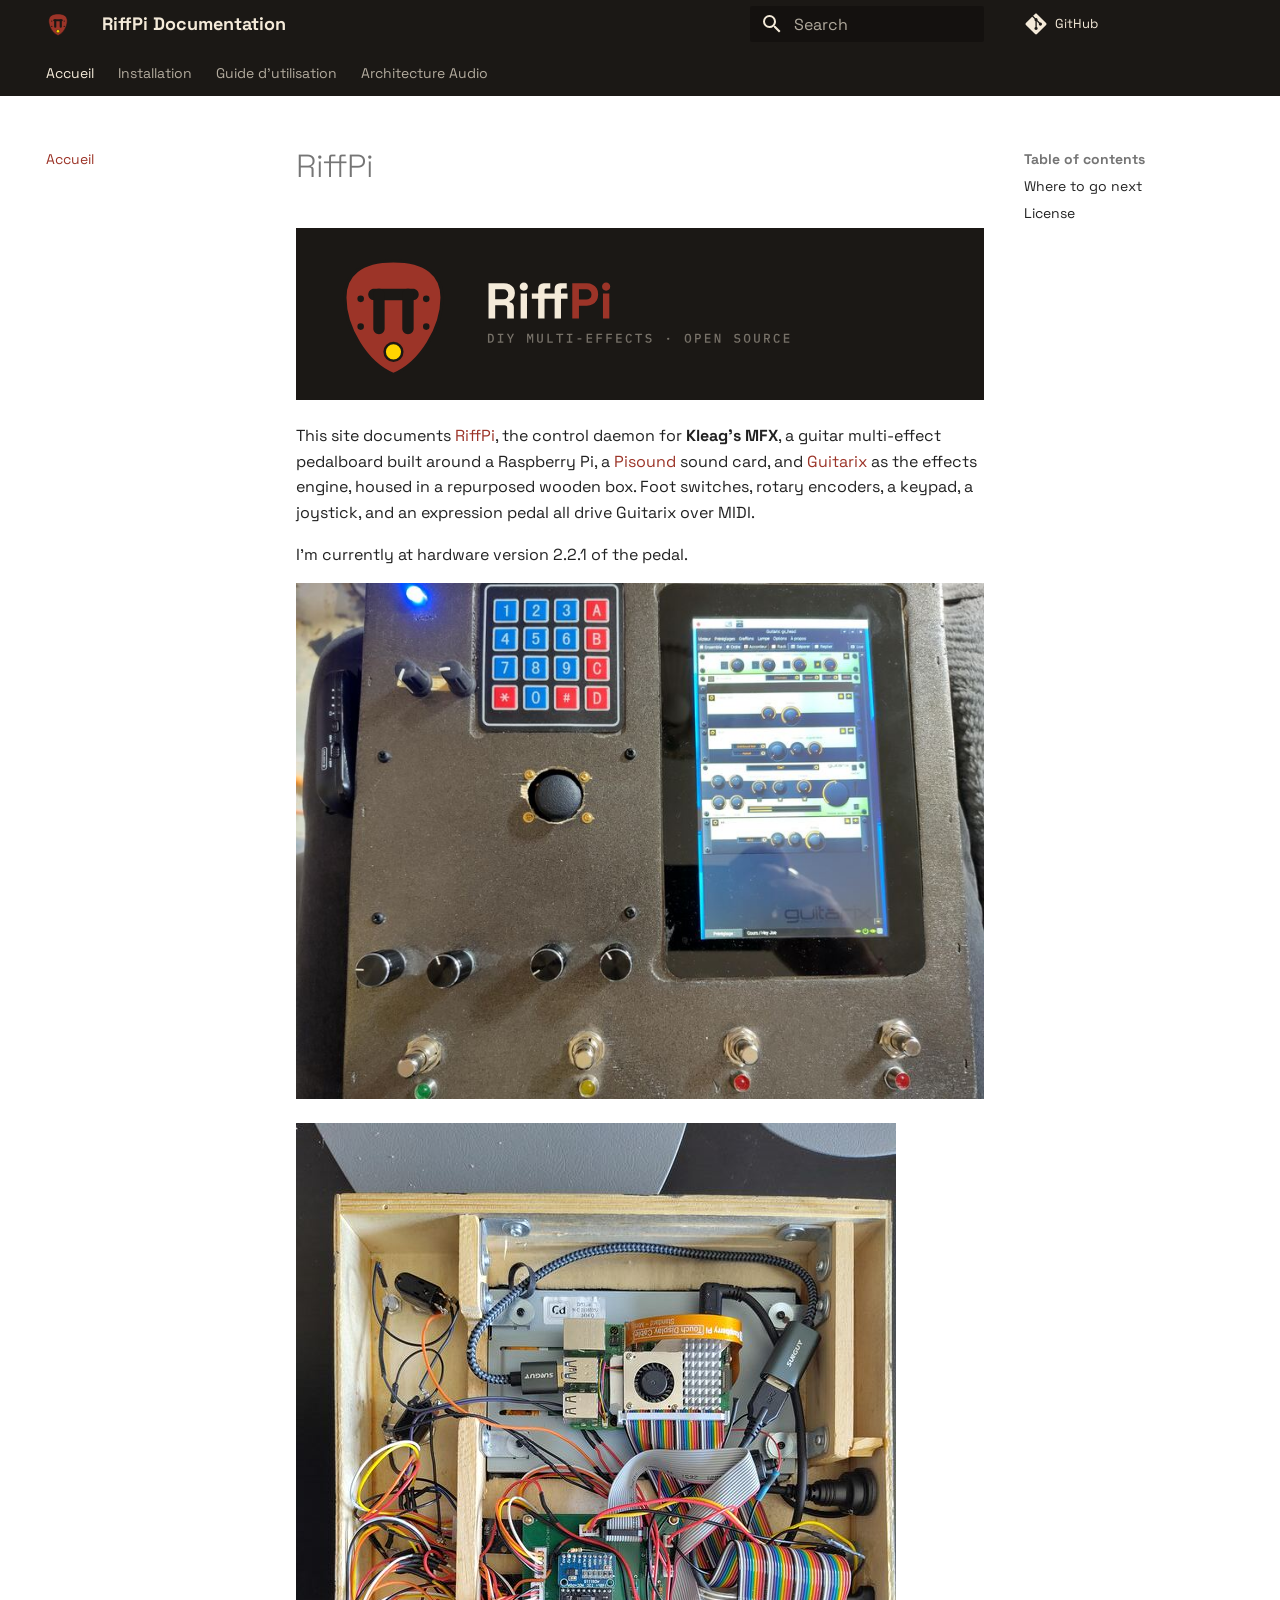
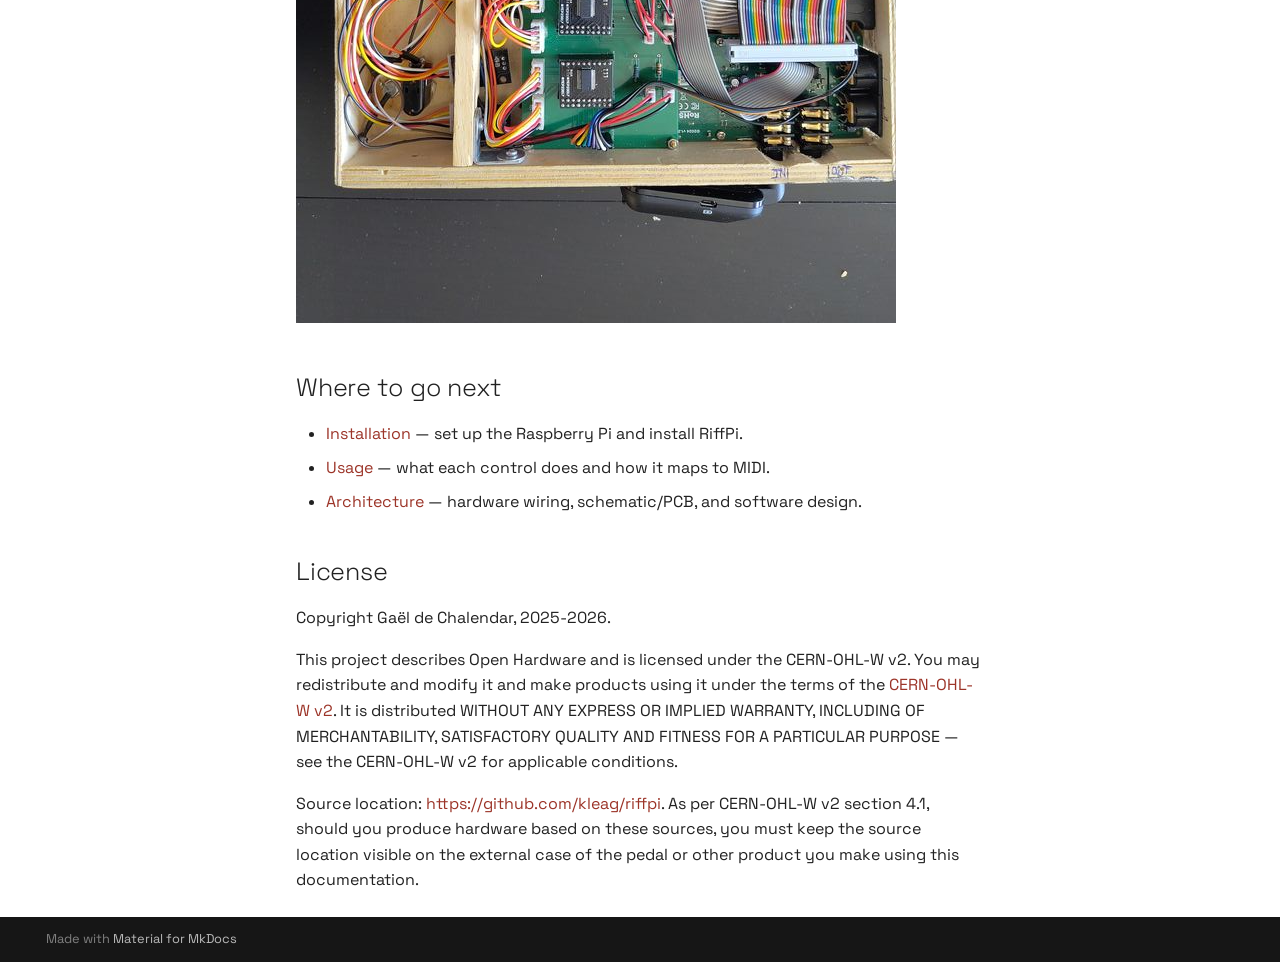
==== index.html @ 1d81d08c "Deployed a8dd62c with MkDocs version: 1.6.1" ====
<!doctype html>
<html lang="en" class="no-js">
  <head>
    
      <meta charset="utf-8">
      <meta name="viewport" content="width=device-width,initial-scale=1">
      
      
      
        <link rel="canonical" href="https://kleag.github.io/riffpi/">
      
      
      
        <link rel="next" href="installation/">
      
      
        
      
      
      <link rel="icon" href="images/favicon.png">
      <meta name="generator" content="mkdocs-1.6.1, mkdocs-material-9.7.7">
    
    
      
        <title>RiffPi Documentation</title>
      
    
    
      <link rel="stylesheet" href="assets/stylesheets/main.ec1eaa64.min.css">
      
        
        <link rel="stylesheet" href="assets/stylesheets/palette.ab4e12ef.min.css">
      
      


    
    
      
    
    
      
        
        
        <link rel="preconnect" href="https://fonts.gstatic.com" crossorigin>
        <link rel="stylesheet" href="https://fonts.googleapis.com/css?family=Space+Grotesk:300,300i,400,400i,700,700i%7CIBM+Plex+Mono:400,400i,700,700i&display=fallback">
        <style>:root{--md-text-font:"Space Grotesk";--md-code-font:"IBM Plex Mono"}</style>
      
    
    
      <link rel="stylesheet" href="stylesheets/extra.css">
    
    <script>__md_scope=new URL(".",location),__md_hash=e=>[...e].reduce(((e,_)=>(e<<5)-e+_.charCodeAt(0)),0),__md_get=(e,_=localStorage,t=__md_scope)=>JSON.parse(_.getItem(t.pathname+"."+e)),__md_set=(e,_,t=localStorage,a=__md_scope)=>{try{t.setItem(a.pathname+"."+e,JSON.stringify(_))}catch(e){}}</script>
    
      

    
    
  </head>
  
  
    
    
    
    
    
    <body dir="ltr" data-md-color-scheme="default" data-md-color-primary="black" data-md-color-accent="red">
  
    
    <input class="md-toggle" data-md-toggle="drawer" type="checkbox" id="__drawer" autocomplete="off">
    <input class="md-toggle" data-md-toggle="search" type="checkbox" id="__search" autocomplete="off">
    <label class="md-overlay" for="__drawer"></label>
    <div data-md-component="skip">
      
        
        <a href="#riffpi" class="md-skip">
          Skip to content
        </a>
      
    </div>
    <div data-md-component="announce">
      
    </div>
    
    
      

<header class="md-header" data-md-component="header">
  <nav class="md-header__inner md-grid" aria-label="Header">
    <a href="." title="RiffPi Documentation" class="md-header__button md-logo" aria-label="RiffPi Documentation" data-md-component="logo">
      
  <img src="images/riffpi-mark.svg" alt="logo">

    </a>
    <label class="md-header__button md-icon" for="__drawer">
      
      <svg xmlns="http://www.w3.org/2000/svg" viewBox="0 0 24 24"><path d="M3 6h18v2H3zm0 5h18v2H3zm0 5h18v2H3z"/></svg>
    </label>
    <div class="md-header__title" data-md-component="header-title">
      <div class="md-header__ellipsis">
        <div class="md-header__topic">
          <span class="md-ellipsis">
            RiffPi Documentation
          </span>
        </div>
        <div class="md-header__topic" data-md-component="header-topic">
          <span class="md-ellipsis">
            
              Accueil
            
          </span>
        </div>
      </div>
    </div>
    
      
    
    
    
    
      
      
        <label class="md-header__button md-icon" for="__search">
          
          <svg xmlns="http://www.w3.org/2000/svg" viewBox="0 0 24 24"><path d="M9.5 3A6.5 6.5 0 0 1 16 9.5c0 1.61-.59 3.09-1.56 4.23l.27.27h.79l5 5-1.5 1.5-5-5v-.79l-.27-.27A6.52 6.52 0 0 1 9.5 16 6.5 6.5 0 0 1 3 9.5 6.5 6.5 0 0 1 9.5 3m0 2C7 5 5 7 5 9.5S7 14 9.5 14 14 12 14 9.5 12 5 9.5 5"/></svg>
        </label>
        <div class="md-search" data-md-component="search" role="dialog">
  <label class="md-search__overlay" for="__search"></label>
  <div class="md-search__inner" role="search">
    <form class="md-search__form" name="search">
      <input type="text" class="md-search__input" name="query" aria-label="Search" placeholder="Search" autocapitalize="off" autocorrect="off" autocomplete="off" spellcheck="false" data-md-component="search-query" required>
      <label class="md-search__icon md-icon" for="__search">
        
        <svg xmlns="http://www.w3.org/2000/svg" viewBox="0 0 24 24"><path d="M9.5 3A6.5 6.5 0 0 1 16 9.5c0 1.61-.59 3.09-1.56 4.23l.27.27h.79l5 5-1.5 1.5-5-5v-.79l-.27-.27A6.52 6.52 0 0 1 9.5 16 6.5 6.5 0 0 1 3 9.5 6.5 6.5 0 0 1 9.5 3m0 2C7 5 5 7 5 9.5S7 14 9.5 14 14 12 14 9.5 12 5 9.5 5"/></svg>
        
        <svg xmlns="http://www.w3.org/2000/svg" viewBox="0 0 24 24"><path d="M20 11v2H8l5.5 5.5-1.42 1.42L4.16 12l7.92-7.92L13.5 5.5 8 11z"/></svg>
      </label>
      <nav class="md-search__options" aria-label="Search">
        
        <button type="reset" class="md-search__icon md-icon" title="Clear" aria-label="Clear" tabindex="-1">
          
          <svg xmlns="http://www.w3.org/2000/svg" viewBox="0 0 24 24"><path d="M19 6.41 17.59 5 12 10.59 6.41 5 5 6.41 10.59 12 5 17.59 6.41 19 12 13.41 17.59 19 19 17.59 13.41 12z"/></svg>
        </button>
      </nav>
      
    </form>
    <div class="md-search__output">
      <div class="md-search__scrollwrap" tabindex="0" data-md-scrollfix>
        <div class="md-search-result" data-md-component="search-result">
          <div class="md-search-result__meta">
            Initializing search
          </div>
          <ol class="md-search-result__list" role="presentation"></ol>
        </div>
      </div>
    </div>
  </div>
</div>
      
    
    
      <div class="md-header__source">
        <a href="https://github.com/kleag/riffpi" title="Go to repository" class="md-source" data-md-component="source">
  <div class="md-source__icon md-icon">
    
    <svg xmlns="http://www.w3.org/2000/svg" viewBox="0 0 448 512"><!--! Font Awesome Free 7.1.0 by @fontawesome - https://fontawesome.com License - https://fontawesome.com/license/free (Icons: CC BY 4.0, Fonts: SIL OFL 1.1, Code: MIT License) Copyright 2025 Fonticons, Inc.--><path d="M439.6 236.1 244 40.5c-5.4-5.5-12.8-8.5-20.4-8.5s-15 3-20.4 8.4L162.5 81l51.5 51.5c27.1-9.1 52.7 16.8 43.4 43.7l49.7 49.7c34.2-11.8 61.2 31 35.5 56.7-26.5 26.5-70.2-2.9-56-37.3L240.3 199v121.9c25.3 12.5 22.3 41.8 9.1 55-6.4 6.4-15.2 10.1-24.3 10.1s-17.8-3.6-24.3-10.1c-17.6-17.6-11.1-46.9 11.2-56v-123c-20.8-8.5-24.6-30.7-18.6-45L142.6 101 8.5 235.1C3 240.6 0 247.9 0 255.5s3 15 8.5 20.4l195.6 195.7c5.4 5.4 12.7 8.4 20.4 8.4s15-3 20.4-8.4l194.7-194.7c5.4-5.4 8.4-12.8 8.4-20.4s-3-15-8.4-20.4"/></svg>
  </div>
  <div class="md-source__repository">
    GitHub
  </div>
</a>
      </div>
    
  </nav>
  
</header>
    
    <div class="md-container" data-md-component="container">
      
      
        
          
            
<nav class="md-tabs" aria-label="Tabs" data-md-component="tabs">
  <div class="md-grid">
    <ul class="md-tabs__list">
      
        
  
  
  
    
  
  
    <li class="md-tabs__item md-tabs__item--active">
      <a href="." class="md-tabs__link">
        
  
  
    
  
  Accueil

      </a>
    </li>
  

      
        
  
  
  
  
    <li class="md-tabs__item">
      <a href="installation/" class="md-tabs__link">
        
  
  
    
  
  Installation

      </a>
    </li>
  

      
        
  
  
  
  
    <li class="md-tabs__item">
      <a href="usage/" class="md-tabs__link">
        
  
  
    
  
  Guide d'utilisation

      </a>
    </li>
  

      
        
  
  
  
  
    <li class="md-tabs__item">
      <a href="architecture/" class="md-tabs__link">
        
  
  
    
  
  Architecture Audio

      </a>
    </li>
  

      
    </ul>
  </div>
</nav>
          
        
      
      <main class="md-main" data-md-component="main">
        <div class="md-main__inner md-grid">
          
            
              
              <div class="md-sidebar md-sidebar--primary" data-md-component="sidebar" data-md-type="navigation" >
                <div class="md-sidebar__scrollwrap">
                  <div class="md-sidebar__inner">
                    


  


<nav class="md-nav md-nav--primary md-nav--lifted" aria-label="Navigation" data-md-level="0">
  <label class="md-nav__title" for="__drawer">
    <a href="." title="RiffPi Documentation" class="md-nav__button md-logo" aria-label="RiffPi Documentation" data-md-component="logo">
      
  <img src="images/riffpi-mark.svg" alt="logo">

    </a>
    RiffPi Documentation
  </label>
  
    <div class="md-nav__source">
      <a href="https://github.com/kleag/riffpi" title="Go to repository" class="md-source" data-md-component="source">
  <div class="md-source__icon md-icon">
    
    <svg xmlns="http://www.w3.org/2000/svg" viewBox="0 0 448 512"><!--! Font Awesome Free 7.1.0 by @fontawesome - https://fontawesome.com License - https://fontawesome.com/license/free (Icons: CC BY 4.0, Fonts: SIL OFL 1.1, Code: MIT License) Copyright 2025 Fonticons, Inc.--><path d="M439.6 236.1 244 40.5c-5.4-5.5-12.8-8.5-20.4-8.5s-15 3-20.4 8.4L162.5 81l51.5 51.5c27.1-9.1 52.7 16.8 43.4 43.7l49.7 49.7c34.2-11.8 61.2 31 35.5 56.7-26.5 26.5-70.2-2.9-56-37.3L240.3 199v121.9c25.3 12.5 22.3 41.8 9.1 55-6.4 6.4-15.2 10.1-24.3 10.1s-17.8-3.6-24.3-10.1c-17.6-17.6-11.1-46.9 11.2-56v-123c-20.8-8.5-24.6-30.7-18.6-45L142.6 101 8.5 235.1C3 240.6 0 247.9 0 255.5s3 15 8.5 20.4l195.6 195.7c5.4 5.4 12.7 8.4 20.4 8.4s15-3 20.4-8.4l194.7-194.7c5.4-5.4 8.4-12.8 8.4-20.4s-3-15-8.4-20.4"/></svg>
  </div>
  <div class="md-source__repository">
    GitHub
  </div>
</a>
    </div>
  
  <ul class="md-nav__list" data-md-scrollfix>
    
      
      
  
  
    
  
  
  
    <li class="md-nav__item md-nav__item--active">
      
      <input class="md-nav__toggle md-toggle" type="checkbox" id="__toc">
      
      
        
      
      
        <label class="md-nav__link md-nav__link--active" for="__toc">
          
  
  
  <span class="md-ellipsis">
    
  
    Accueil
  

    
  </span>
  
  

          <span class="md-nav__icon md-icon"></span>
        </label>
      
      <a href="." class="md-nav__link md-nav__link--active">
        
  
  
  <span class="md-ellipsis">
    
  
    Accueil
  

    
  </span>
  
  

      </a>
      
        

<nav class="md-nav md-nav--secondary" aria-label="Table of contents">
  
  
  
    
  
  
    <label class="md-nav__title" for="__toc">
      <span class="md-nav__icon md-icon"></span>
      Table of contents
    </label>
    <ul class="md-nav__list" data-md-component="toc" data-md-scrollfix>
      
        <li class="md-nav__item">
  <a href="#where-to-go-next" class="md-nav__link">
    <span class="md-ellipsis">
      
        Where to go next
      
    </span>
  </a>
  
</li>
      
        <li class="md-nav__item">
  <a href="#license" class="md-nav__link">
    <span class="md-ellipsis">
      
        License
      
    </span>
  </a>
  
</li>
      
    </ul>
  
</nav>
      
    </li>
  

    
      
      
  
  
  
  
    <li class="md-nav__item">
      <a href="installation/" class="md-nav__link">
        
  
  
  <span class="md-ellipsis">
    
  
    Installation
  

    
  </span>
  
  

      </a>
    </li>
  

    
      
      
  
  
  
  
    <li class="md-nav__item">
      <a href="usage/" class="md-nav__link">
        
  
  
  <span class="md-ellipsis">
    
  
    Guide d'utilisation
  

    
  </span>
  
  

      </a>
    </li>
  

    
      
      
  
  
  
  
    <li class="md-nav__item">
      <a href="architecture/" class="md-nav__link">
        
  
  
  <span class="md-ellipsis">
    
  
    Architecture Audio
  

    
  </span>
  
  

      </a>
    </li>
  

    
  </ul>
</nav>
                  </div>
                </div>
              </div>
            
            
              
              <div class="md-sidebar md-sidebar--secondary" data-md-component="sidebar" data-md-type="toc" >
                <div class="md-sidebar__scrollwrap">
                  <div class="md-sidebar__inner">
                    

<nav class="md-nav md-nav--secondary" aria-label="Table of contents">
  
  
  
    
  
  
    <label class="md-nav__title" for="__toc">
      <span class="md-nav__icon md-icon"></span>
      Table of contents
    </label>
    <ul class="md-nav__list" data-md-component="toc" data-md-scrollfix>
      
        <li class="md-nav__item">
  <a href="#where-to-go-next" class="md-nav__link">
    <span class="md-ellipsis">
      
        Where to go next
      
    </span>
  </a>
  
</li>
      
        <li class="md-nav__item">
  <a href="#license" class="md-nav__link">
    <span class="md-ellipsis">
      
        License
      
    </span>
  </a>
  
</li>
      
    </ul>
  
</nav>
                  </div>
                </div>
              </div>
            
          
          
            <div class="md-content" data-md-component="content">
              
              <article class="md-content__inner md-typeset">
                
                  


  
  


<h1 id="riffpi">RiffPi</h1>
<p><img alt="RiffPi" src="images/riffpi-banner.svg" /></p>
<p>This site documents <a href="https://github.com/kleag/riffpi">RiffPi</a>, the control daemon for
<strong>Kleag's MFX</strong>, a guitar multi-effect pedalboard built around a Raspberry Pi, a
<a href="https://blokas.io/pisound/">Pisound</a> sound card, and <a href="https://guitarix.org/">Guitarix</a> as the
effects engine, housed in a repurposed wooden box. Foot switches, rotary encoders, a keypad, a
joystick, and an expression pedal all drive Guitarix over MIDI.</p>
<p>I'm currently at hardware version 2.2.1 of the pedal.</p>
<p><img alt="The Multieffect pedal running" src="images/img3.jpg" /></p>
<p><img alt="The interior of the Multieffect pedal" src="images/img2.jpg" /></p>
<h2 id="where-to-go-next">Where to go next</h2>
<ul>
<li><a href="installation/">Installation</a> — set up the Raspberry Pi and install RiffPi.</li>
<li><a href="usage/">Usage</a> — what each control does and how it maps to MIDI.</li>
<li><a href="architecture/">Architecture</a> — hardware wiring, schematic/PCB, and software design.</li>
</ul>
<h2 id="license">License</h2>
<p>Copyright Gaël de Chalendar, 2025-2026.</p>
<p>This project describes Open Hardware and is licensed under the CERN-OHL-W v2. You may
redistribute and modify it and make products using it under the terms of the
<a href="https://cern.ch/cern-ohl">CERN-OHL-W v2</a>. It is distributed WITHOUT ANY EXPRESS OR IMPLIED
WARRANTY, INCLUDING OF MERCHANTABILITY, SATISFACTORY QUALITY AND FITNESS FOR A PARTICULAR
PURPOSE — see the CERN-OHL-W v2 for applicable conditions.</p>
<p>Source location: <a href="https://github.com/kleag/riffpi">https://github.com/kleag/riffpi</a>. As per CERN-OHL-W v2 section 4.1, should
you produce hardware based on these sources, you must keep the source location visible on the
external case of the pedal or other product you make using this documentation.</p>












                
              </article>
            </div>
          
          
<script>var target=document.getElementById(location.hash.slice(1));target&&target.name&&(target.checked=target.name.startsWith("__tabbed_"))</script>
        </div>
        
      </main>
      
        <footer class="md-footer">
  
  <div class="md-footer-meta md-typeset">
    <div class="md-footer-meta__inner md-grid">
      <div class="md-copyright">
  
  
    Made with
    <a href="https://squidfunk.github.io/mkdocs-material/" target="_blank" rel="noopener">
      Material for MkDocs
    </a>
  
</div>
      
    </div>
  </div>
</footer>
      
    </div>
    <div class="md-dialog" data-md-component="dialog">
      <div class="md-dialog__inner md-typeset"></div>
    </div>
    
    
    
      
      
      <script id="__config" type="application/json">{"annotate": null, "base": ".", "features": ["navigation.tabs", "content.code.copy"], "search": "assets/javascripts/workers/search.2c215733.min.js", "tags": null, "translations": {"clipboard.copied": "Copied to clipboard", "clipboard.copy": "Copy to clipboard", "search.result.more.one": "1 more on this page", "search.result.more.other": "# more on this page", "search.result.none": "No matching documents", "search.result.one": "1 matching document", "search.result.other": "# matching documents", "search.result.placeholder": "Type to start searching", "search.result.term.missing": "Missing", "select.version": "Select version"}, "version": null}</script>
    
    
      <script src="assets/javascripts/bundle.d7400e89.min.js"></script>
      
    
  </body>
</html>
---- assets/stylesheets/main.ec1eaa64.min.css ----
@charset "UTF-8";html{-webkit-text-size-adjust:none;-moz-text-size-adjust:none;text-size-adjust:none;box-sizing:border-box}*,:after,:before{box-sizing:inherit}@media (prefers-reduced-motion){*,:after,:before{transition:none!important}}body{margin:0}a,button,input,label{-webkit-tap-highlight-color:transparent}a{color:inherit;text-decoration:none}hr{border:0;box-sizing:initial;display:block;height:.05rem;overflow:visible;padding:0}small{font-size:80%}sub,sup{line-height:1em}img{border-style:none}table{border-collapse:initial;border-spacing:0}td,th{font-weight:400;vertical-align:top}button{background:#0000;border:0;font-family:inherit;font-size:inherit;margin:0;padding:0}input{border:0;outline:none}:root{--md-primary-fg-color:#4051b5;--md-primary-fg-color--light:#5d6cc0;--md-primary-fg-color--dark:#303fa1;--md-primary-bg-color:#fff;--md-primary-bg-color--light:#ffffffb3;--md-accent-fg-color:#526cfe;--md-accent-fg-color--transparent:#526cfe1a;--md-accent-bg-color:#fff;--md-accent-bg-color--light:#ffffffb3}[data-md-color-scheme=default]{color-scheme:light}[data-md-color-scheme=default] img[src$="#gh-dark-mode-only"],[data-md-color-scheme=default] img[src$="#only-dark"]{display:none}:root,[data-md-color-scheme=default]{--md-hue:225deg;--md-default-fg-color:#000000de;--md-default-fg-color--light:#0000008a;--md-default-fg-color--lighter:#00000052;--md-default-fg-color--lightest:#00000012;--md-default-bg-color:#fff;--md-default-bg-color--light:#ffffffb3;--md-default-bg-color--lighter:#ffffff4d;--md-default-bg-color--lightest:#ffffff1f;--md-code-fg-color:#36464e;--md-code-bg-color:#f5f5f5;--md-code-bg-color--light:#f5f5f5b3;--md-code-bg-color--lighter:#f5f5f54d;--md-code-hl-color:#4287ff;--md-code-hl-color--light:#4287ff1a;--md-code-hl-number-color:#d52a2a;--md-code-hl-special-color:#db1457;--md-code-hl-function-color:#a846b9;--md-code-hl-constant-color:#6e59d9;--md-code-hl-keyword-color:#3f6ec6;--md-code-hl-string-color:#1c7d4d;--md-code-hl-name-color:var(--md-code-fg-color);--md-code-hl-operator-color:var(--md-default-fg-color--light);--md-code-hl-punctuation-color:var(--md-default-fg-color--light);--md-code-hl-comment-color:var(--md-default-fg-color--light);--md-code-hl-generic-color:var(--md-default-fg-color--light);--md-code-hl-variable-color:var(--md-default-fg-color--light);--md-typeset-color:var(--md-default-fg-color);--md-typeset-a-color:var(--md-primary-fg-color);--md-typeset-del-color:#f5503d26;--md-typeset-ins-color:#0bd57026;--md-typeset-kbd-color:#fafafa;--md-typeset-kbd-accent-color:#fff;--md-typeset-kbd-border-color:#b8b8b8;--md-typeset-mark-color:#ffff0080;--md-typeset-table-color:#0000001f;--md-typeset-table-color--light:rgba(0,0,0,.035);--md-admonition-fg-color:var(--md-default-fg-color);--md-admonition-bg-color:var(--md-default-bg-color);--md-warning-fg-color:#000000de;--md-warning-bg-color:#ff9;--md-footer-fg-color:#fff;--md-footer-fg-color--light:#ffffffb3;--md-footer-fg-color--lighter:#ffffff73;--md-footer-bg-color:#000000de;--md-footer-bg-color--dark:#00000052;--md-shadow-z1:0 0.2rem 0.5rem #0000000d,0 0 0.05rem #0000001a;--md-shadow-z2:0 0.2rem 0.5rem #0000001a,0 0 0.05rem #00000040;--md-shadow-z3:0 0.2rem 0.5rem #0003,0 0 0.05rem #00000059}.md-icon svg{fill:currentcolor;display:block;height:1.2rem;width:1.2rem}body{-webkit-font-smoothing:antialiased;-moz-osx-font-smoothing:grayscale;--md-text-font-family:var(--md-text-font,_),-apple-system,BlinkMacSystemFont,Helvetica,Arial,sans-serif;--md-code-font-family:var(--md-code-font,_),SFMono-Regular,Consolas,Menlo,monospace}aside,body,input{font-feature-settings:"kern","liga";color:var(--md-typeset-color);font-family:var(--md-text-font-family)}code,kbd,pre{font-feature-settings:"kern";font-family:var(--md-code-font-family)}:root{--md-typeset-table-sort-icon:url('data:image/svg+xml;charset=utf-8,<svg xmlns="http://www.w3.org/2000/svg" viewBox="0 0 24 24"><path d="m18 21-4-4h3V7h-3l4-4 4 4h-3v10h3M2 19v-2h10v2M2 13v-2h7v2M2 7V5h4v2z"/></svg>');--md-typeset-table-sort-icon--asc:url('data:image/svg+xml;charset=utf-8,<svg xmlns="http://www.w3.org/2000/svg" viewBox="0 0 24 24"><path d="M19 17h3l-4 4-4-4h3V3h2M2 17h10v2H2M6 5v2H2V5m0 6h7v2H2z"/></svg>');--md-typeset-table-sort-icon--desc:url('data:image/svg+xml;charset=utf-8,<svg xmlns="http://www.w3.org/2000/svg" viewBox="0 0 24 24"><path d="M19 7h3l-4-4-4 4h3v14h2M2 17h10v2H2M6 5v2H2V5m0 6h7v2H2z"/></svg>')}.md-typeset{-webkit-print-color-adjust:exact;color-adjust:exact;font-size:.8rem;line-height:1.6;overflow-wrap:break-word}@media print{.md-typeset{font-size:.68rem}}.md-typeset blockquote,.md-typeset dl,.md-typeset figure,.md-typeset ol,.md-typeset pre,.md-typeset ul{margin-bottom:1em;margin-top:1em}.md-typeset h1{color:var(--md-default-fg-color--light);font-size:2em;line-height:1.3;margin:0 0 1.25em}.md-typeset h1,.md-typeset h2{font-weight:300;letter-spacing:-.01em}.md-typeset h2{font-size:1.5625em;line-height:1.4;margin:1.6em 0 .64em}.md-typeset h3{font-size:1.25em;font-weight:400;letter-spacing:-.01em;line-height:1.5;margin:1.6em 0 .8em}.md-typeset h2+h3{margin-top:.8em}.md-typeset h4{font-weight:700;letter-spacing:-.01em;margin:1em 0}.md-typeset h5,.md-typeset h6{color:var(--md-default-fg-color--light);font-size:.8em;font-weight:700;letter-spacing:-.01em;margin:1.25em 0}.md-typeset h5{text-transform:uppercase}.md-typeset h5 code{text-transform:none}.md-typeset hr{border-bottom:.05rem solid var(--md-default-fg-color--lightest);display:flow-root;margin:1.5em 0}.md-typeset a{color:var(--md-typeset-a-color);word-break:break-word}.md-typeset a,.md-typeset a:before{transition:color 125ms}.md-typeset a:focus,.md-typeset a:hover{color:var(--md-accent-fg-color)}.md-typeset a:focus code,.md-typeset a:hover code{background-color:var(--md-accent-fg-color--transparent);color:var(--md-accent-fg-color)}.md-typeset a code{color:var(--md-typeset-a-color)}.md-typeset a.focus-visible{outline-color:var(--md-accent-fg-color);outline-offset:.2rem}.md-typeset code,.md-typeset kbd,.md-typeset pre{color:var(--md-code-fg-color);direction:ltr;font-variant-ligatures:none;transition:background-color 125ms}@media print{.md-typeset code,.md-typeset kbd,.md-typeset pre{white-space:pre-wrap}}.md-typeset code{background-color:var(--md-code-bg-color);border-radius:.1rem;-webkit-box-decoration-break:clone;box-decoration-break:clone;font-size:.85em;padding:0 .2941176471em;transition:color 125ms,background-color 125ms;word-break:break-word}.md-typeset code:not(.focus-visible){-webkit-tap-highlight-color:transparent;outline:none}.md-typeset pre{display:flow-root;line-height:1.4;position:relative}.md-typeset pre>code{-webkit-box-decoration-break:slice;box-decoration-break:slice;box-shadow:none;display:block;margin:0;outline-color:var(--md-accent-fg-color);overflow:auto;padding:.7720588235em 1.1764705882em;scrollbar-color:var(--md-default-fg-color--lighter) #0000;scrollbar-width:thin;touch-action:auto;word-break:normal}.md-typeset pre>code:hover{scrollbar-color:var(--md-accent-fg-color) #0000}.md-typeset pre>code::-webkit-scrollbar{height:.2rem;width:.2rem}.md-typeset pre>code::-webkit-scrollbar-thumb{background-color:var(--md-default-fg-color--lighter)}.md-typeset pre>code::-webkit-scrollbar-thumb:hover{background-color:var(--md-accent-fg-color)}.md-typeset kbd{background-color:var(--md-typeset-kbd-color);border-radius:.1rem;box-shadow:0 .1rem 0 .05rem var(--md-typeset-kbd-border-color),0 .1rem 0 var(--md-typeset-kbd-border-color),0 -.1rem .2rem var(--md-typeset-kbd-accent-color) inset;color:var(--md-default-fg-color);display:inline-block;font-size:.75em;padding:0 .6666666667em;vertical-align:text-top;word-break:break-word}.md-typeset mark{background-color:var(--md-typeset-mark-color);-webkit-box-decoration-break:clone;box-decoration-break:clone;color:inherit;word-break:break-word}.md-typeset abbr{cursor:help;text-decoration:none}.md-typeset [data-preview],.md-typeset abbr{border-bottom:.05rem dotted var(--md-default-fg-color--light)}.md-typeset small{opacity:.75}[dir=ltr] .md-typeset sub,[dir=ltr] .md-typeset sup{margin-left:.078125em}[dir=rtl] .md-typeset sub,[dir=rtl] .md-typeset sup{margin-right:.078125em}[dir=ltr] .md-typeset blockquote{padding-left:.6rem}[dir=rtl] .md-typeset blockquote{padding-right:.6rem}[dir=ltr] .md-typeset blockquote{border-left:.2rem solid var(--md-default-fg-color--lighter)}[dir=rtl] .md-typeset blockquote{border-right:.2rem solid var(--md-default-fg-color--lighter)}.md-typeset blockquote{color:var(--md-default-fg-color--light);margin-left:0;margin-right:0}.md-typeset ul{list-style-type:disc}.md-typeset ul[type]{list-style-type:revert-layer}[dir=ltr] .md-typeset ol,[dir=ltr] .md-typeset ul{margin-left:.625em}[dir=rtl] .md-typeset ol,[dir=rtl] .md-typeset ul{margin-right:.625em}.md-typeset ol,.md-typeset ul{padding:0}.md-typeset ol:not([hidden]),.md-typeset ul:not([hidden]){display:flow-root}.md-typeset ol ol,.md-typeset ul ol{list-style-type:lower-alpha}.md-typeset ol ol ol,.md-typeset ul ol ol{list-style-type:lower-roman}.md-typeset ol ol ol ol,.md-typeset ul ol ol ol{list-style-type:upper-alpha}.md-typeset ol ol ol ol ol,.md-typeset ul ol ol ol ol{list-style-type:upper-roman}.md-typeset ol[type],.md-typeset ul[type]{list-style-type:revert-layer}[dir=ltr] .md-typeset ol li,[dir=ltr] .md-typeset ul li{margin-left:1.25em}[dir=rtl] .md-typeset ol li,[dir=rtl] .md-typeset ul li{margin-right:1.25em}.md-typeset ol li,.md-typeset ul li{margin-bottom:.5em}.md-typeset ol li blockquote,.md-typeset ol li p,.md-typeset ul li blockquote,.md-typeset ul li p{margin:.5em 0}.md-typeset ol li:last-child,.md-typeset ul li:last-child{margin-bottom:0}[dir=ltr] .md-typeset ol li ol,[dir=ltr] .md-typeset ol li ul,[dir=ltr] .md-typeset ul li ol,[dir=ltr] .md-typeset ul li ul{margin-left:.625em}[dir=rtl] .md-typeset ol li ol,[dir=rtl] .md-typeset ol li ul,[dir=rtl] .md-typeset ul li ol,[dir=rtl] .md-typeset ul li ul{margin-right:.625em}.md-typeset ol li ol,.md-typeset ol li ul,.md-typeset ul li ol,.md-typeset ul li ul{margin-bottom:.5em;margin-top:.5em}[dir=ltr] .md-typeset dd{margin-left:1.875em}[dir=rtl] .md-typeset dd{margin-right:1.875em}.md-typeset dd{margin-bottom:1.5em;margin-top:1em}.md-typeset img,.md-typeset svg,.md-typeset video{height:auto;max-width:100%}.md-typeset img[align=left]{margin:1em 1em 1em 0}.md-typeset img[align=right]{margin:1em 0 1em 1em}.md-typeset img[align]:only-child{margin-top:0}.md-typeset figure{display:flow-root;margin:1em auto;max-width:100%;text-align:center;width:fit-content}.md-typeset figure img{display:block;margin:0 auto}.md-typeset figcaption{font-style:italic;margin:1em auto;max-width:24rem}.md-typeset iframe{max-width:100%}.md-typeset table:not([class]){background-color:var(--md-default-bg-color);border:.05rem solid var(--md-typeset-table-color);border-radius:.1rem;display:inline-block;font-size:.64rem;max-width:100%;overflow:auto;touch-action:auto}@media print{.md-typeset table:not([class]){display:table}}.md-typeset table:not([class])+*{margin-top:1.5em}.md-typeset table:not([class]) td>:first-child,.md-typeset table:not([class]) th>:first-child{margin-top:0}.md-typeset table:not([class]) td>:last-child,.md-typeset table:not([class]) th>:last-child{margin-bottom:0}.md-typeset table:not([class]) td:not([align]),.md-typeset table:not([class]) th:not([align]){text-align:left}[dir=rtl] .md-typeset table:not([class]) td:not([align]),[dir=rtl] .md-typeset table:not([class]) th:not([align]){text-align:right}.md-typeset table:not([class]) th{font-weight:700;min-width:5rem;padding:.9375em 1.25em;vertical-align:top}.md-typeset table:not([class]) td{border-top:.05rem solid var(--md-typeset-table-color);padding:.9375em 1.25em;vertical-align:top}.md-typeset table:not([class]) tbody tr{transition:background-color 125ms}.md-typeset table:not([class]) tbody tr:hover{background-color:var(--md-typeset-table-color--light);box-shadow:0 .05rem 0 var(--md-default-bg-color) inset}.md-typeset table:not([class]) a{word-break:normal}.md-typeset table th[role=columnheader]{cursor:pointer}[dir=ltr] .md-typeset table th[role=columnheader]:after{margin-left:.5em}[dir=rtl] .md-typeset table th[role=columnheader]:after{margin-right:.5em}.md-typeset table th[role=columnheader]:after{content:"";display:inline-block;height:1.2em;-webkit-mask-image:var(--md-typeset-table-sort-icon);mask-image:var(--md-typeset-table-sort-icon);-webkit-mask-repeat:no-repeat;mask-repeat:no-repeat;-webkit-mask-size:contain;mask-size:contain;transition:background-color 125ms;vertical-align:text-bottom;width:1.2em}.md-typeset table th[role=columnheader]:hover:after{background-color:var(--md-default-fg-color--lighter)}.md-typeset table th[role=columnheader][aria-sort=ascending]:after{background-color:var(--md-default-fg-color--light);-webkit-mask-image:var(--md-typeset-table-sort-icon--asc);mask-image:var(--md-typeset-table-sort-icon--asc)}.md-typeset table th[role=columnheader][aria-sort=descending]:after{background-color:var(--md-default-fg-color--light);-webkit-mask-image:var(--md-typeset-table-sort-icon--desc);mask-image:var(--md-typeset-table-sort-icon--desc)}.md-typeset__scrollwrap{margin:1em -.8rem;overflow-x:auto;touch-action:auto}.md-typeset__table{display:inline-block;margin-bottom:.5em;padding:0 .8rem}@media print{.md-typeset__table{display:block}}html .md-typeset__table table{display:table;margin:0;overflow:hidden;width:100%}@media screen and (max-width:44.984375em){.md-content__inner>pre{margin:1em -.8rem}.md-content__inner>pre code{border-radius:0}}.md-typeset .md-author{border-radius:100%;display:block;flex-shrink:0;height:1.6rem;overflow:hidden;position:relative;transition:color 125ms,transform 125ms;width:1.6rem}.md-typeset .md-author img{display:block}.md-typeset .md-author--more{background:var(--md-default-fg-color--lightest);color:var(--md-default-fg-color--lighter);font-size:.6rem;font-weight:700;line-height:1.6rem;text-align:center}.md-typeset .md-author--long{height:2.4rem;width:2.4rem}.md-typeset a.md-author{transform:scale(1)}.md-typeset a.md-author img{border-radius:100%;filter:grayscale(100%) opacity(75%);transition:filter 125ms}.md-typeset a.md-author:focus,.md-typeset a.md-author:hover{transform:scale(1.1);z-index:1}.md-typeset a.md-author:focus img,.md-typeset a.md-author:hover img{filter:grayscale(0)}.md-banner{background-color:var(--md-footer-bg-color);color:var(--md-footer-fg-color);overflow:auto}@media print{.md-banner{display:none}}.md-banner--warning{background-color:var(--md-warning-bg-color);color:var(--md-warning-fg-color)}.md-banner__inner{font-size:.7rem;margin:.6rem auto;padding:0 .8rem}[dir=ltr] .md-banner__button{float:right}[dir=rtl] .md-banner__button{float:left}.md-banner__button{color:inherit;cursor:pointer;transition:opacity .25s}.no-js .md-banner__button{display:none}.md-banner__button:hover{opacity:.7}html{font-size:125%;height:100%;overflow-x:hidden}@media screen and (min-width:100em){html{font-size:137.5%}}@media screen and (min-width:125em){html{font-size:150%}}body{background-color:var(--md-default-bg-color);display:flex;flex-direction:column;font-size:.5rem;min-height:100%;position:relative;width:100%}@media print{body{display:block}}@media screen and (max-width:59.984375em){body[data-md-scrolllock]{position:fixed}}.md-grid{margin-left:auto;margin-right:auto;max-width:61rem}.md-container{display:flex;flex-direction:column;flex-grow:1}@media print{.md-container{display:block}}.md-main{flex-grow:1}.md-main__inner{display:flex;height:100%;margin-top:1.5rem}.md-ellipsis{overflow:hidden;text-overflow:ellipsis}.md-toggle{display:none}.md-option{height:0;opacity:0;position:absolute;width:0}.md-option:checked+label:not([hidden]){display:block}.md-option.focus-visible+label{outline-color:var(--md-accent-fg-color);outline-style:auto}.md-skip{background-color:var(--md-default-fg-color);border-radius:.1rem;color:var(--md-default-bg-color);font-size:.64rem;margin:.5rem;opacity:0;outline-color:var(--md-accent-fg-color);padding:.3rem .5rem;position:fixed;transform:translateY(.4rem);z-index:-1}.md-skip:focus{opacity:1;transform:translateY(0);transition:transform .25s cubic-bezier(.4,0,.2,1),opacity 175ms 75ms;z-index:10}@page{margin:25mm}:root{--md-clipboard-icon:url('data:image/svg+xml;charset=utf-8,<svg xmlns="http://www.w3.org/2000/svg" viewBox="0 0 24 24"><path d="M19 21H8V7h11m0-2H8a2 2 0 0 0-2 2v14a2 2 0 0 0 2 2h11a2 2 0 0 0 2-2V7a2 2 0 0 0-2-2m-3-4H4a2 2 0 0 0-2 2v14h2V3h12z"/></svg>')}.md-clipboard{border-radius:.1rem;color:var(--md-default-fg-color--lightest);cursor:pointer;height:1.5em;outline-color:var(--md-accent-fg-color);outline-offset:.1rem;transition:color .25s;width:1.5em;z-index:1}@media print{.md-clipboard{display:none}}.md-clipboard:not(.focus-visible){-webkit-tap-highlight-color:transparent;outline:none}:hover>.md-clipboard{color:var(--md-default-fg-color--light)}.md-clipboard:focus,.md-clipboard:hover{color:var(--md-accent-fg-color)}.md-clipboard:after{background-color:currentcolor;content:"";display:block;height:1.125em;margin:0 auto;-webkit-mask-image:var(--md-clipboard-icon);mask-image:var(--md-clipboard-icon);-webkit-mask-position:center;mask-position:center;-webkit-mask-repeat:no-repeat;mask-repeat:no-repeat;-webkit-mask-size:contain;mask-size:contain;width:1.125em}.md-clipboard--inline{cursor:pointer}.md-clipboard--inline code{transition:color .25s,background-color .25s}.md-clipboard--inline:focus code,.md-clipboard--inline:hover code{background-color:var(--md-accent-fg-color--transparent);color:var(--md-accent-fg-color)}:root{--md-code-select-icon:url('data:image/svg+xml;charset=utf-8,<svg xmlns="http://www.w3.org/2000/svg" viewBox="0 0 24 24"><path d="M19 19h-4v2h4c1.1 0 2-.9 2-2v-4h-2m0-12h-4v2h4v4h2V5c0-1.1-.9-2-2-2M5 5h4V3H5c-1.1 0-2 .9-2 2v4h2m0 6H3v4c0 1.1.9 2 2 2h4v-2H5zm2-4h2v2H7zm4 0h2v2h-2zm4 0h2v2h-2zM7 7h2v2H7zm4 0h2v2h-2zm4 0h2v2h-2zm-8 8h2v2H7zm4 0h2v2h-2zm4 0h2v2h-2z"/></svg>');--md-code-copy-icon:url('data:image/svg+xml;charset=utf-8,<svg xmlns="http://www.w3.org/2000/svg" viewBox="0 0 24 24"><path d="M19 21H8V7h11m0-2H8a2 2 0 0 0-2 2v14a2 2 0 0 0 2 2h11a2 2 0 0 0 2-2V7a2 2 0 0 0-2-2m-3-4H4a2 2 0 0 0-2 2v14h2V3h12z"/></svg>')}.md-typeset .md-code__content{display:grid}.md-code__nav{background-color:var(--md-code-bg-color--lighter);border-radius:.1rem;display:flex;gap:.2rem;padding:.2rem;position:absolute;right:.25em;top:.25em;transition:background-color .25s;z-index:1}:hover>.md-code__nav{background-color:var(--md-code-bg-color--light)}.md-code__button{color:var(--md-default-fg-color--lightest);cursor:pointer;display:block;height:1.5em;outline-color:var(--md-accent-fg-color);outline-offset:.1rem;transition:color .25s;width:1.5em}:hover>*>.md-code__button{color:var(--md-default-fg-color--light)}.md-code__button.focus-visible,.md-code__button:hover{color:var(--md-accent-fg-color)}.md-code__button--active{color:var(--md-default-fg-color)!important}.md-code__button:after{background-color:currentcolor;content:"";display:block;height:1.125em;margin:0 auto;-webkit-mask-position:center;mask-position:center;-webkit-mask-repeat:no-repeat;mask-repeat:no-repeat;-webkit-mask-size:contain;mask-size:contain;width:1.125em}.md-code__button[data-md-type=select]:after{-webkit-mask-image:var(--md-code-select-icon);mask-image:var(--md-code-select-icon)}.md-code__button[data-md-type=copy]:after{-webkit-mask-image:var(--md-code-copy-icon);mask-image:var(--md-code-copy-icon)}@keyframes consent{0%{opacity:0;transform:translateY(100%)}to{opacity:1;transform:translateY(0)}}@keyframes overlay{0%{opacity:0}to{opacity:1}}.md-consent__overlay{animation:overlay .25s both;-webkit-backdrop-filter:blur(.1rem);backdrop-filter:blur(.1rem);background-color:#0000008a;height:100%;opacity:1;position:fixed;top:0;width:100%;z-index:5}.md-consent__inner{animation:consent .5s cubic-bezier(.1,.7,.1,1) both;background-color:var(--md-default-bg-color);border:0;border-radius:.1rem;bottom:0;box-shadow:0 0 .2rem #0000001a,0 .2rem .4rem #0003;max-height:100%;overflow:auto;padding:0;position:fixed;width:100%;z-index:5}.md-consent__form{padding:.8rem}.md-consent__settings{display:none;margin:1em 0}input:checked+.md-consent__settings{display:block}.md-consent__controls{margin-bottom:.8rem}.md-typeset .md-consent__controls .md-button{display:inline}@media screen and (max-width:44.984375em){.md-typeset .md-consent__controls .md-button{display:block;margin-top:.4rem;text-align:center;width:100%}}.md-consent label{cursor:pointer}.md-content{flex-grow:1;min-width:0}.md-content__inner{margin:0 .8rem 1.2rem;padding-top:.6rem}@media screen and (min-width:76.25em){[dir=ltr] .md-sidebar--primary:not([hidden])~.md-content>.md-content__inner{margin-left:1.2rem}[dir=ltr] .md-sidebar--secondary:not([hidden])~.md-content>.md-content__inner,[dir=rtl] .md-sidebar--primary:not([hidden])~.md-content>.md-content__inner{margin-right:1.2rem}[dir=rtl] .md-sidebar--secondary:not([hidden])~.md-content>.md-content__inner{margin-left:1.2rem}}.md-content__inner:before{content:"";display:block;height:.4rem}.md-content__inner>:last-child{margin-bottom:0}[dir=ltr] .md-content__button{float:right}[dir=rtl] .md-content__button{float:left}[dir=ltr] .md-content__button{margin-left:.4rem}[dir=rtl] .md-content__button{margin-right:.4rem}.md-content__button{margin:.4rem 0;padding:0}@media print{.md-content__button{display:none}}.md-typeset .md-content__button{color:var(--md-default-fg-color--lighter)}.md-content__button svg{display:inline;vertical-align:top}[dir=rtl] .md-content__button svg{transform:scaleX(-1)}[dir=ltr] .md-dialog{right:.8rem}[dir=rtl] .md-dialog{left:.8rem}.md-dialog{background-color:var(--md-default-fg-color);border-radius:.1rem;bottom:.8rem;box-shadow:var(--md-shadow-z3);min-width:11.1rem;opacity:0;padding:.4rem .6rem;pointer-events:none;position:fixed;transform:translateY(100%);transition:transform 0ms .4s,opacity .4s;z-index:4}@media print{.md-dialog{display:none}}.md-dialog--active{opacity:1;pointer-events:auto;transform:translateY(0);transition:transform .4s cubic-bezier(.075,.85,.175,1),opacity .4s}.md-dialog__inner{color:var(--md-default-bg-color);font-size:.7rem}.md-feedback{margin:2em 0 1em;text-align:center}.md-feedback fieldset{border:none;margin:0;padding:0}.md-feedback__title{font-weight:700;margin:1em auto}.md-feedback__inner{position:relative}.md-feedback__list{display:flex;flex-wrap:wrap;place-content:baseline center;position:relative}.md-feedback__list:hover .md-icon:not(:disabled){color:var(--md-default-fg-color--lighter)}:disabled .md-feedback__list{min-height:1.8rem}.md-feedback__icon{color:var(--md-default-fg-color--light);cursor:pointer;flex-shrink:0;margin:0 .1rem;transition:color 125ms}.md-feedback__icon:not(:disabled).md-icon:hover{color:var(--md-accent-fg-color)}.md-feedback__icon:disabled{color:var(--md-default-fg-color--lightest);pointer-events:none}.md-feedback__note{opacity:0;position:relative;transform:translateY(.4rem);transition:transform .4s cubic-bezier(.1,.7,.1,1),opacity .15s}.md-feedback__note>*{margin:0 auto;max-width:16rem}:disabled .md-feedback__note{opacity:1;transform:translateY(0)}@media print{.md-feedback{display:none}}.md-footer{background-color:var(--md-footer-bg-color);color:var(--md-footer-fg-color)}@media print{.md-footer{display:none}}.md-footer__inner{justify-content:space-between;overflow:auto;padding:.2rem}.md-footer__inner:not([hidden]){display:flex}.md-footer__link{align-items:end;display:flex;flex-grow:0.01;margin-bottom:.4rem;margin-top:1rem;max-width:100%;outline-color:var(--md-accent-fg-color);overflow:hidden;transition:opacity .25s}.md-footer__link:focus,.md-footer__link:hover{opacity:.7}[dir=rtl] .md-footer__link svg{transform:scaleX(-1)}@media screen and (max-width:44.984375em){.md-footer__link--prev{flex-shrink:0}.md-footer__link--prev .md-footer__title{display:none}}[dir=ltr] .md-footer__link--next{margin-left:auto}[dir=rtl] .md-footer__link--next{margin-right:auto}.md-footer__link--next{text-align:right}[dir=rtl] .md-footer__link--next{text-align:left}.md-footer__title{flex-grow:1;font-size:.9rem;margin-bottom:.7rem;max-width:calc(100% - 2.4rem);padding:0 1rem;white-space:nowrap}.md-footer__button{margin:.2rem;padding:.4rem}.md-footer__direction{font-size:.64rem;opacity:.7}.md-footer-meta{background-color:var(--md-footer-bg-color--dark)}.md-footer-meta__inner{display:flex;flex-wrap:wrap;justify-content:space-between;padding:.2rem}html .md-footer-meta.md-typeset a{color:var(--md-footer-fg-color--light)}html .md-footer-meta.md-typeset a:focus,html .md-footer-meta.md-typeset a:hover{color:var(--md-footer-fg-color)}.md-copyright{color:var(--md-footer-fg-color--lighter);font-size:.64rem;margin:auto .6rem;padding:.4rem 0;width:100%}@media screen and (min-width:45em){.md-copyright{width:auto}}.md-copyright__highlight{color:var(--md-footer-fg-color--light)}.md-social{display:inline-flex;gap:.2rem;margin:0 .4rem;padding:.2rem 0 .6rem}@media screen and (min-width:45em){.md-social{padding:.6rem 0}}.md-social__link{display:inline-block;height:1.6rem;text-align:center;width:1.6rem}.md-social__link:before{line-height:1.9}.md-social__link svg{fill:currentcolor;max-height:.8rem;vertical-align:-25%}.md-typeset .md-button{border:.1rem solid;border-radius:.1rem;color:var(--md-primary-fg-color);cursor:pointer;display:inline-block;font-weight:700;padding:.625em 2em;transition:color 125ms,background-color 125ms,border-color 125ms}.md-typeset .md-button--primary{background-color:var(--md-primary-fg-color);border-color:var(--md-primary-fg-color);color:var(--md-primary-bg-color)}.md-typeset .md-button:focus,.md-typeset .md-button:hover{background-color:var(--md-accent-fg-color);border-color:var(--md-accent-fg-color);color:var(--md-accent-bg-color)}[dir=ltr] .md-typeset .md-input{border-top-left-radius:.1rem}[dir=ltr] .md-typeset .md-input,[dir=rtl] .md-typeset .md-input{border-top-right-radius:.1rem}[dir=rtl] .md-typeset .md-input{border-top-left-radius:.1rem}.md-typeset .md-input{border-bottom:.1rem solid var(--md-default-fg-color--lighter);box-shadow:var(--md-shadow-z1);font-size:.8rem;height:1.8rem;padding:0 .6rem;transition:border .25s,box-shadow .25s}.md-typeset .md-input:focus,.md-typeset .md-input:hover{border-bottom-color:var(--md-accent-fg-color);box-shadow:var(--md-shadow-z2)}.md-typeset .md-input--stretch{width:100%}.md-header{background-color:var(--md-primary-fg-color);box-shadow:0 0 .2rem #0000,0 .2rem .4rem #0000;color:var(--md-primary-bg-color);display:block;left:0;position:sticky;right:0;top:0;z-index:4}@media print{.md-header{display:none}}.md-header[hidden]{transform:translateY(-100%);transition:transform .25s cubic-bezier(.8,0,.6,1),box-shadow .25s}.md-header--shadow{box-shadow:0 0 .2rem #0000001a,0 .2rem .4rem #0003;transition:transform .25s cubic-bezier(.1,.7,.1,1),box-shadow .25s}.md-header__inner{align-items:center;display:flex;padding:0 .2rem}.md-header__button{color:currentcolor;cursor:pointer;margin:.2rem;outline-color:var(--md-accent-fg-color);padding:.4rem;position:relative;transition:opacity .25s;vertical-align:middle;z-index:1}.md-header__button:hover{opacity:.7}.md-header__button:not([hidden]){display:inline-block}.md-header__button:not(.focus-visible){-webkit-tap-highlight-color:transparent;outline:none}.md-header__button.md-logo{margin:.2rem;padding:.4rem}@media screen and (max-width:76.234375em){.md-header__button.md-logo{display:none}}.md-header__button.md-logo img,.md-header__button.md-logo svg{fill:currentcolor;display:block;height:1.2rem;width:auto}@media screen and (min-width:60em){.md-header__button[for=__search]{display:none}}.no-js .md-header__button[for=__search]{display:none}[dir=rtl] .md-header__button[for=__search] svg{transform:scaleX(-1)}@media screen and (min-width:76.25em){.md-header__button[for=__drawer]{display:none}}.md-header__topic{display:flex;max-width:100%;position:absolute;transition:transform .4s cubic-bezier(.1,.7,.1,1),opacity .15s;white-space:nowrap}.md-header__topic+.md-header__topic{opacity:0;pointer-events:none;transform:translateX(1.25rem);transition:transform .4s cubic-bezier(1,.7,.1,.1),opacity .15s;z-index:-1}[dir=rtl] .md-header__topic+.md-header__topic{transform:translateX(-1.25rem)}.md-header__topic:first-child{font-weight:700}[dir=ltr] .md-header__title{margin-left:1rem;margin-right:.4rem}[dir=rtl] .md-header__title{margin-left:.4rem;margin-right:1rem}.md-header__title{flex-grow:1;font-size:.9rem;height:2.4rem;line-height:2.4rem}.md-header__title--active .md-header__topic{opacity:0;pointer-events:none;transform:translateX(-1.25rem);transition:transform .4s cubic-bezier(1,.7,.1,.1),opacity .15s;z-index:-1}[dir=rtl] .md-header__title--active .md-header__topic{transform:translateX(1.25rem)}.md-header__title--active .md-header__topic+.md-header__topic{opacity:1;pointer-events:auto;transform:translateX(0);transition:transform .4s cubic-bezier(.1,.7,.1,1),opacity .15s;z-index:0}.md-header__title>.md-header__ellipsis{height:100%;position:relative;width:100%}.md-header__option{display:flex;flex-shrink:0;max-width:100%;transition:max-width 0ms .25s,opacity .25s .25s;white-space:nowrap}[data-md-toggle=search]:checked~.md-header .md-header__option{max-width:0;opacity:0;transition:max-width 0ms,opacity 0ms}.md-header__option>input{bottom:0}.md-header__source{display:none}@media screen and (min-width:60em){[dir=ltr] .md-header__source{margin-left:1rem}[dir=rtl] .md-header__source{margin-right:1rem}.md-header__source{display:block;max-width:11.7rem;width:11.7rem}}@media screen and (min-width:76.25em){[dir=ltr] .md-header__source{margin-left:1.4rem}[dir=rtl] .md-header__source{margin-right:1.4rem}}.md-meta{color:var(--md-default-fg-color--light);font-size:.7rem;line-height:1.3}.md-meta__list{display:inline-flex;flex-wrap:wrap;list-style:none;margin:0;padding:0}.md-meta__item:not(:last-child):after{content:"·";margin-left:.2rem;margin-right:.2rem}.md-meta__link{color:var(--md-typeset-a-color)}.md-meta__link:focus,.md-meta__link:hover{color:var(--md-accent-fg-color)}.md-draft{background-color:#ff1744;border-radius:.125em;color:#fff;display:inline-block;font-weight:700;padding-left:.5714285714em;padding-right:.5714285714em}:root{--md-nav-icon--prev:url('data:image/svg+xml;charset=utf-8,<svg xmlns="http://www.w3.org/2000/svg" viewBox="0 0 24 24"><path d="M20 11v2H8l5.5 5.5-1.42 1.42L4.16 12l7.92-7.92L13.5 5.5 8 11z"/></svg>');--md-nav-icon--next:url('data:image/svg+xml;charset=utf-8,<svg xmlns="http://www.w3.org/2000/svg" viewBox="0 0 24 24"><path d="M8.59 16.58 13.17 12 8.59 7.41 10 6l6 6-6 6z"/></svg>');--md-toc-icon:url('data:image/svg+xml;charset=utf-8,<svg xmlns="http://www.w3.org/2000/svg" viewBox="0 0 24 24"><path d="M3 9h14V7H3zm0 4h14v-2H3zm0 4h14v-2H3zm16 0h2v-2h-2zm0-10v2h2V7zm0 6h2v-2h-2z"/></svg>')}.md-nav{font-size:.7rem;line-height:1.3}.md-nav__title{color:var(--md-default-fg-color--light);display:block;font-weight:700;overflow:hidden;padding:0 .6rem;text-overflow:ellipsis}.md-nav__title .md-nav__button{display:none}.md-nav__title .md-nav__button img{height:100%;width:auto}.md-nav__title .md-nav__button.md-logo img,.md-nav__title .md-nav__button.md-logo svg{fill:currentcolor;display:block;height:2.4rem;max-width:100%;object-fit:contain;width:auto}.md-nav__list{list-style:none;margin:0;padding:0}.md-nav__link{align-items:flex-start;display:flex;gap:.4rem;margin-top:.625em;scroll-snap-align:start;transition:color 125ms}.md-nav__link--passed,.md-nav__link--passed code{color:var(--md-default-fg-color--light)}.md-nav__item .md-nav__link--active,.md-nav__item .md-nav__link--active code{color:var(--md-typeset-a-color)}.md-nav__link .md-ellipsis{position:relative}.md-nav__link .md-ellipsis code{word-break:normal}[dir=ltr] .md-nav__link .md-icon:last-child{margin-left:auto}[dir=rtl] .md-nav__link .md-icon:last-child{margin-right:auto}.md-nav__link .md-typeset{font-size:.7rem;line-height:1.3}.md-nav__link svg{fill:currentcolor;flex-shrink:0;height:1.3em;position:relative}.md-nav__link[for]:focus,.md-nav__link[for]:hover,.md-nav__link[href]:focus,.md-nav__link[href]:hover{color:var(--md-accent-fg-color);cursor:pointer}.md-nav__link[for]:focus code,.md-nav__link[for]:hover code,.md-nav__link[href]:focus code,.md-nav__link[href]:hover code{background-color:var(--md-accent-fg-color--transparent);color:var(--md-accent-fg-color)}.md-nav__link.focus-visible{outline-color:var(--md-accent-fg-color);outline-offset:.2rem}.md-nav--primary .md-nav__link[for=__toc]{display:none}.md-nav--primary .md-nav__link[for=__toc] .md-icon:after{background-color:currentcolor;display:block;height:100%;-webkit-mask-image:var(--md-toc-icon);mask-image:var(--md-toc-icon);width:100%}.md-nav--primary .md-nav__link[for=__toc]~.md-nav{display:none}.md-nav__container>.md-nav__link{margin-top:0}.md-nav__container>.md-nav__link:first-child{flex-grow:1;min-width:0}.md-nav__icon{flex-shrink:0}.md-nav__source{display:none}@media screen and (max-width:76.234375em){.md-nav--primary,.md-nav--primary .md-nav{background-color:var(--md-default-bg-color);display:flex;flex-direction:column;height:100%;left:0;position:absolute;right:0;top:0;z-index:1}.md-nav--primary .md-nav__item,.md-nav--primary .md-nav__title{font-size:.8rem;line-height:1.5}.md-nav--primary .md-nav__title{background-color:var(--md-default-fg-color--lightest);color:var(--md-default-fg-color--light);cursor:pointer;height:5.6rem;line-height:2.4rem;padding:3rem .8rem .2rem;position:relative;white-space:nowrap}[dir=ltr] .md-nav--primary .md-nav__title .md-nav__icon{left:.4rem}[dir=rtl] .md-nav--primary .md-nav__title .md-nav__icon{right:.4rem}.md-nav--primary .md-nav__title .md-nav__icon{display:block;height:1.2rem;margin:.2rem;position:absolute;top:.4rem;width:1.2rem}.md-nav--primary .md-nav__title .md-nav__icon:after{background-color:currentcolor;content:"";display:block;height:100%;-webkit-mask-image:var(--md-nav-icon--prev);mask-image:var(--md-nav-icon--prev);-webkit-mask-position:center;mask-position:center;-webkit-mask-repeat:no-repeat;mask-repeat:no-repeat;-webkit-mask-size:contain;mask-size:contain;width:100%}.md-nav--primary .md-nav__title~.md-nav__list{background-color:var(--md-default-bg-color);box-shadow:0 .05rem 0 var(--md-default-fg-color--lightest) inset;overflow-y:auto;scroll-snap-type:y mandatory;touch-action:pan-y}.md-nav--primary .md-nav__title~.md-nav__list>:first-child{border-top:0}.md-nav--primary .md-nav__title[for=__drawer]{background-color:var(--md-primary-fg-color);color:var(--md-primary-bg-color);font-weight:700}.md-nav--primary .md-nav__title .md-logo{display:block;left:.2rem;margin:.2rem;padding:.4rem;position:absolute;right:.2rem;top:.2rem}.md-nav--primary .md-nav__list{flex:1}.md-nav--primary .md-nav__item{border-top:.05rem solid var(--md-default-fg-color--lightest)}.md-nav--primary .md-nav__item--active>.md-nav__link{color:var(--md-typeset-a-color)}.md-nav--primary .md-nav__item--active>.md-nav__link:focus,.md-nav--primary .md-nav__item--active>.md-nav__link:hover{color:var(--md-accent-fg-color)}.md-nav--primary .md-nav__link{margin-top:0;padding:.6rem .8rem}.md-nav--primary .md-nav__link svg{margin-top:.1em}.md-nav--primary .md-nav__link>.md-nav__link{padding:0}[dir=ltr] .md-nav--primary .md-nav__link .md-nav__icon{margin-right:-.2rem}[dir=rtl] .md-nav--primary .md-nav__link .md-nav__icon{margin-left:-.2rem}.md-nav--primary .md-nav__link .md-nav__icon{font-size:1.2rem;height:1.2rem;width:1.2rem}.md-nav--primary .md-nav__link .md-nav__icon:after{background-color:currentcolor;content:"";display:block;height:100%;-webkit-mask-image:var(--md-nav-icon--next);mask-image:var(--md-nav-icon--next);-webkit-mask-position:center;mask-position:center;-webkit-mask-repeat:no-repeat;mask-repeat:no-repeat;-webkit-mask-size:contain;mask-size:contain;width:100%}[dir=rtl] .md-nav--primary .md-nav__icon:after{transform:scale(-1)}.md-nav--primary .md-nav--secondary .md-nav{background-color:initial;position:static}[dir=ltr] .md-nav--primary .md-nav--secondary .md-nav .md-nav__link{padding-left:1.4rem}[dir=rtl] .md-nav--primary .md-nav--secondary .md-nav .md-nav__link{padding-right:1.4rem}[dir=ltr] .md-nav--primary .md-nav--secondary .md-nav .md-nav .md-nav__link{padding-left:2rem}[dir=rtl] .md-nav--primary .md-nav--secondary .md-nav .md-nav .md-nav__link{padding-right:2rem}[dir=ltr] .md-nav--primary .md-nav--secondary .md-nav .md-nav .md-nav .md-nav__link{padding-left:2.6rem}[dir=rtl] .md-nav--primary .md-nav--secondary .md-nav .md-nav .md-nav .md-nav__link{padding-right:2.6rem}[dir=ltr] .md-nav--primary .md-nav--secondary .md-nav .md-nav .md-nav .md-nav .md-nav__link{padding-left:3.2rem}[dir=rtl] .md-nav--primary .md-nav--secondary .md-nav .md-nav .md-nav .md-nav .md-nav__link{padding-right:3.2rem}.md-nav--secondary{background-color:initial}.md-nav__toggle~.md-nav{display:flex;opacity:0;transform:translateX(100%);transition:transform .25s cubic-bezier(.8,0,.6,1),opacity 125ms 50ms}[dir=rtl] .md-nav__toggle~.md-nav{transform:translateX(-100%)}.md-nav__toggle:checked~.md-nav{opacity:1;transform:translateX(0);transition:transform .25s cubic-bezier(.4,0,.2,1),opacity 125ms 125ms}.md-nav__toggle:checked~.md-nav>.md-nav__list{backface-visibility:hidden}}@media screen and (max-width:59.984375em){.md-nav--primary .md-nav__link[for=__toc]{display:flex}.md-nav--primary .md-nav__link[for=__toc] .md-icon:after{content:""}.md-nav--primary .md-nav__link[for=__toc]+.md-nav__link{display:none}.md-nav--primary .md-nav__link[for=__toc]~.md-nav{display:flex}.md-nav__source{background-color:var(--md-primary-fg-color--dark);color:var(--md-primary-bg-color);display:block;padding:0 .2rem}}@media screen and (min-width:60em) and (max-width:76.234375em){.md-nav--integrated .md-nav__link[for=__toc]{display:flex}.md-nav--integrated .md-nav__link[for=__toc] .md-icon:after{content:""}.md-nav--integrated .md-nav__link[for=__toc]+.md-nav__link{display:none}.md-nav--integrated .md-nav__link[for=__toc]~.md-nav{display:flex}}@media screen and (min-width:60em){.md-nav{margin-bottom:-.4rem}.md-nav--secondary .md-nav__title{background:var(--md-default-bg-color);box-shadow:0 0 .4rem .4rem var(--md-default-bg-color);position:sticky;top:0;z-index:1}.md-nav--secondary .md-nav__title[for=__toc]{scroll-snap-align:start}.md-nav--secondary .md-nav__title .md-nav__icon{display:none}[dir=ltr] .md-nav--secondary .md-nav__list{padding-left:.6rem}[dir=rtl] .md-nav--secondary .md-nav__list{padding-right:.6rem}.md-nav--secondary .md-nav__list{padding-bottom:.4rem}[dir=ltr] .md-nav--secondary .md-nav__item>.md-nav__link{margin-right:.4rem}[dir=rtl] .md-nav--secondary .md-nav__item>.md-nav__link{margin-left:.4rem}}@media screen and (min-width:76.25em){.md-nav{margin-bottom:-.4rem;transition:max-height .25s cubic-bezier(.86,0,.07,1)}.md-nav--primary .md-nav__title{background:var(--md-default-bg-color);box-shadow:0 0 .4rem .4rem var(--md-default-bg-color);position:sticky;top:0;z-index:1}.md-nav--primary .md-nav__title[for=__drawer]{scroll-snap-align:start}.md-nav--primary .md-nav__title .md-nav__icon{display:none}[dir=ltr] .md-nav--primary .md-nav__list{padding-left:.6rem}[dir=rtl] .md-nav--primary .md-nav__list{padding-right:.6rem}.md-nav--primary .md-nav__list{padding-bottom:.4rem}[dir=ltr] .md-nav--primary .md-nav__item>.md-nav__link{margin-right:.4rem}[dir=rtl] .md-nav--primary .md-nav__item>.md-nav__link{margin-left:.4rem}.md-nav__toggle~.md-nav{display:grid;grid-template-rows:minmax(.4rem,0fr);opacity:0;transition:grid-template-rows .25s cubic-bezier(.86,0,.07,1),opacity .25s,visibility 0ms .25s;visibility:collapse}.md-nav__toggle~.md-nav>.md-nav__list{overflow:hidden}.md-nav__toggle.md-toggle--indeterminate~.md-nav,.md-nav__toggle:checked~.md-nav{grid-template-rows:minmax(.4rem,1fr);opacity:1;transition:grid-template-rows .25s cubic-bezier(.86,0,.07,1),opacity .15s .1s,visibility 0ms;visibility:visible}.md-nav__toggle.md-toggle--indeterminate~.md-nav{transition:none}.md-nav__item--nested>.md-nav>.md-nav__title{display:none}.md-nav__item--section{display:block;margin:1.25em 0}.md-nav__item--section:last-child{margin-bottom:0}.md-nav__item--section>.md-nav__link{font-weight:700}.md-nav__item--section>.md-nav__link[for]{color:var(--md-default-fg-color--light)}.md-nav__item--section>.md-nav__link:not(.md-nav__container){pointer-events:none}.md-nav__item--section>.md-nav__link .md-icon,.md-nav__item--section>.md-nav__link>[for]{display:none}[dir=ltr] .md-nav__item--section>.md-nav{margin-left:-.6rem}[dir=rtl] .md-nav__item--section>.md-nav{margin-right:-.6rem}.md-nav__item--section>.md-nav{display:block;opacity:1;visibility:visible}.md-nav__item--section>.md-nav>.md-nav__list>.md-nav__item{padding:0}.md-nav__icon{border-radius:100%;height:.9rem;transition:background-color .25s;width:.9rem}.md-nav__icon:hover{background-color:var(--md-accent-fg-color--transparent)}.md-nav__icon:after{background-color:currentcolor;border-radius:100%;content:"";display:inline-block;height:100%;-webkit-mask-image:var(--md-nav-icon--next);mask-image:var(--md-nav-icon--next);-webkit-mask-position:center;mask-position:center;-webkit-mask-repeat:no-repeat;mask-repeat:no-repeat;-webkit-mask-size:contain;mask-size:contain;transition:transform .25s;vertical-align:-.1rem;width:100%}[dir=rtl] .md-nav__icon:after{transform:rotate(180deg)}.md-nav__item--nested .md-nav__toggle:checked~.md-nav__link .md-nav__icon:after,.md-nav__item--nested .md-toggle--indeterminate~.md-nav__link .md-nav__icon:after{transform:rotate(90deg)}.md-nav--lifted>.md-nav__list>.md-nav__item,.md-nav--lifted>.md-nav__title{display:none}.md-nav--lifted>.md-nav__list>.md-nav__item--active{display:block}.md-nav--lifted>.md-nav__list>.md-nav__item--active>.md-nav__link{background:var(--md-default-bg-color);box-shadow:0 0 .4rem .4rem var(--md-default-bg-color);margin-top:0;position:sticky;top:0;z-index:1}.md-nav--lifted>.md-nav__list>.md-nav__item--active>.md-nav__link:not(.md-nav__container){pointer-events:none}.md-nav--lifted>.md-nav__list>.md-nav__item--active.md-nav__item--section{margin:0}[dir=ltr] .md-nav--lifted>.md-nav__list>.md-nav__item>.md-nav:not(.md-nav--secondary){margin-left:-.6rem}[dir=rtl] .md-nav--lifted>.md-nav__list>.md-nav__item>.md-nav:not(.md-nav--secondary){margin-right:-.6rem}.md-nav--lifted>.md-nav__list>.md-nav__item>[for]{color:var(--md-default-fg-color--light)}.md-nav--lifted .md-nav[data-md-level="1"]{grid-template-rows:minmax(.4rem,1fr);opacity:1;visibility:visible}[dir=ltr] .md-nav--integrated>.md-nav__list>.md-nav__item--active .md-nav--secondary{border-left:.05rem solid var(--md-primary-fg-color)}[dir=rtl] .md-nav--integrated>.md-nav__list>.md-nav__item--active .md-nav--secondary{border-right:.05rem solid var(--md-primary-fg-color)}.md-nav--integrated>.md-nav__list>.md-nav__item--active .md-nav--secondary{display:block;margin-bottom:1.25em;opacity:1;visibility:visible}.md-nav--integrated>.md-nav__list>.md-nav__item--active .md-nav--secondary>.md-nav__list{overflow:visible;padding-bottom:0}.md-nav--integrated>.md-nav__list>.md-nav__item--active .md-nav--secondary>.md-nav__title{display:none}}.md-pagination{font-size:.8rem;font-weight:700;gap:.4rem}.md-pagination,.md-pagination>*{align-items:center;display:flex;justify-content:center}.md-pagination>*{border-radius:.2rem;height:1.8rem;min-width:1.8rem;text-align:center}.md-pagination__current{background-color:var(--md-default-fg-color--lightest);color:var(--md-default-fg-color--light)}.md-pagination__link{transition:color 125ms,background-color 125ms}.md-pagination__link:focus,.md-pagination__link:hover{background-color:var(--md-accent-fg-color--transparent);color:var(--md-accent-fg-color)}.md-pagination__link:focus svg,.md-pagination__link:hover svg{color:var(--md-accent-fg-color)}.md-pagination__link.focus-visible{outline-color:var(--md-accent-fg-color);outline-offset:.2rem}.md-pagination__link svg{fill:currentcolor;color:var(--md-default-fg-color--lighter);display:block;max-height:100%;width:1.2rem}:root{--md-path-icon:url('data:image/svg+xml;charset=utf-8,<svg xmlns="http://www.w3.org/2000/svg" viewBox="0 0 24 24"><path d="M8.59 16.58 13.17 12 8.59 7.41 10 6l6 6-6 6z"/></svg>')}.md-path{font-size:.7rem;margin:0 .8rem;overflow:auto;padding-top:1.2rem}.md-path:not([hidden]){display:block}@media screen and (min-width:76.25em){.md-path{margin:0 1.2rem}}.md-path__list{align-items:center;display:flex;gap:.2rem;list-style:none;margin:0;padding:0}.md-path__item:not(:first-child){display:inline-flex;gap:.2rem;white-space:nowrap}.md-path__item:not(:first-child):before{background-color:var(--md-default-fg-color--lighter);content:"";display:inline;height:.8rem;-webkit-mask-image:var(--md-path-icon);mask-image:var(--md-path-icon);width:.8rem}.md-path__link{align-items:center;color:var(--md-default-fg-color--light);display:flex}.md-path__link:focus,.md-path__link:hover{color:var(--md-accent-fg-color)}:root{--md-post-pin-icon:url('data:image/svg+xml;charset=utf-8,<svg xmlns="http://www.w3.org/2000/svg" viewBox="0 0 24 24"><path d="M16 12V4h1V2H7v2h1v8l-2 2v2h5.2v6h1.6v-6H18v-2z"/></svg>')}.md-post__back{border-bottom:.05rem solid var(--md-default-fg-color--lightest);margin-bottom:1.2rem;padding-bottom:1.2rem}@media screen and (max-width:76.234375em){.md-post__back{display:none}}[dir=rtl] .md-post__back svg{transform:scaleX(-1)}.md-post__authors{display:flex;flex-direction:column;gap:.6rem;margin:0 .6rem 1.2rem}.md-post .md-post__meta a{transition:color 125ms}.md-post .md-post__meta a:focus,.md-post .md-post__meta a:hover{color:var(--md-accent-fg-color)}.md-post__title{color:var(--md-default-fg-color--light);font-weight:700}.md-post--excerpt{margin-bottom:3.2rem}.md-post--excerpt .md-post__header{align-items:center;display:flex;gap:.6rem;min-height:1.6rem}.md-post--excerpt .md-post__authors{align-items:center;display:inline-flex;flex-direction:row;gap:.2rem;margin:0;min-height:2.4rem}[dir=ltr] .md-post--excerpt .md-post__meta .md-meta__list{margin-right:.4rem}[dir=rtl] .md-post--excerpt .md-post__meta .md-meta__list{margin-left:.4rem}.md-post--excerpt .md-post__content>:first-child{--md-scroll-margin:6rem;margin-top:0}.md-post>.md-nav--secondary{margin:1em 0}.md-pin{background:var(--md-default-fg-color--lightest);border-radius:1rem;margin-top:-.05rem;padding:.2rem}.md-pin:after{background-color:currentcolor;content:"";display:block;height:.6rem;margin:0 auto;-webkit-mask-image:var(--md-post-pin-icon);mask-image:var(--md-post-pin-icon);-webkit-mask-position:center;mask-position:center;-webkit-mask-repeat:no-repeat;mask-repeat:no-repeat;-webkit-mask-size:contain;mask-size:contain;width:.6rem}.md-profile{align-items:center;display:flex;font-size:.7rem;gap:.6rem;line-height:1.4;width:100%}.md-profile__description{flex-grow:1}.md-content--post{display:flex}@media screen and (max-width:76.234375em){.md-content--post{flex-flow:column-reverse}}.md-content--post>.md-content__inner{flex-grow:1;min-width:0}@media screen and (min-width:76.25em){[dir=ltr] .md-content--post>.md-content__inner{margin-left:1.2rem}[dir=rtl] .md-content--post>.md-content__inner{margin-right:1.2rem}}@media screen and (max-width:76.234375em){.md-sidebar.md-sidebar--post{padding:0;position:static;width:100%}.md-sidebar.md-sidebar--post .md-sidebar__scrollwrap{overflow:visible}.md-sidebar.md-sidebar--post .md-sidebar__inner{padding:0}.md-sidebar.md-sidebar--post .md-post__meta{margin-left:.6rem;margin-right:.6rem}.md-sidebar.md-sidebar--post .md-nav__item{border:none;display:inline}.md-sidebar.md-sidebar--post .md-nav__list{display:inline-flex;flex-wrap:wrap;gap:.6rem;padding-bottom:.6rem;padding-top:.6rem}.md-sidebar.md-sidebar--post .md-nav__link{padding:0}.md-sidebar.md-sidebar--post .md-nav{height:auto;margin-bottom:0;position:static}}:root{--md-progress-value:0;--md-progress-delay:400ms}.md-progress{background:var(--md-primary-bg-color);height:.075rem;opacity:min(clamp(0,var(--md-progress-value),1),clamp(0,100 - var(--md-progress-value),1));position:fixed;top:0;transform:scaleX(calc(var(--md-progress-value)*1%));transform-origin:left;transition:transform .5s cubic-bezier(.19,1,.22,1),opacity .25s var(--md-progress-delay);width:100%;z-index:4}:root{--md-search-result-icon:url('data:image/svg+xml;charset=utf-8,<svg xmlns="http://www.w3.org/2000/svg" viewBox="0 0 24 24"><path d="M14 2H6a2 2 0 0 0-2 2v16a2 2 0 0 0 2 2h7c-.41-.25-.8-.56-1.14-.9-.33-.33-.61-.7-.86-1.1H6V4h7v5h5v1.18c.71.16 1.39.43 2 .82V8zm6.31 16.9c1.33-2.11.69-4.9-1.4-6.22-2.11-1.33-4.91-.68-6.22 1.4-1.34 2.11-.69 4.89 1.4 6.22 1.46.93 3.32.93 4.79.02L22 23.39 23.39 22zm-3.81.1a2.5 2.5 0 0 1-2.5-2.5 2.5 2.5 0 0 1 2.5-2.5 2.5 2.5 0 0 1 2.5 2.5 2.5 2.5 0 0 1-2.5 2.5"/></svg>')}.md-search{position:relative}@media screen and (min-width:60em){.md-search{padding:.2rem 0}}.no-js .md-search{display:none}.md-search__overlay{opacity:0;z-index:1}@media screen and (max-width:59.984375em){[dir=ltr] .md-search__overlay{left:-2.2rem}[dir=rtl] .md-search__overlay{right:-2.2rem}.md-search__overlay{background-color:var(--md-default-bg-color);border-radius:1rem;height:2rem;overflow:hidden;pointer-events:none;position:absolute;top:-1rem;transform-origin:center;transition:transform .3s .1s,opacity .2s .2s;width:2rem}[data-md-toggle=search]:checked~.md-header .md-search__overlay{opacity:1;transition:transform .4s,opacity .1s}}@media screen and (min-width:60em){[dir=ltr] .md-search__overlay{left:0}[dir=rtl] .md-search__overlay{right:0}.md-search__overlay{background-color:#0000008a;cursor:pointer;height:0;position:fixed;top:0;transition:width 0ms .25s,height 0ms .25s,opacity .25s;width:0}[data-md-toggle=search]:checked~.md-header .md-search__overlay{height:200vh;opacity:1;transition:width 0ms,height 0ms,opacity .25s;width:100%}}@media screen and (max-width:29.984375em){[data-md-toggle=search]:checked~.md-header .md-search__overlay{transform:scale(45)}}@media screen and (min-width:30em) and (max-width:44.984375em){[data-md-toggle=search]:checked~.md-header .md-search__overlay{transform:scale(60)}}@media screen and (min-width:45em) and (max-width:59.984375em){[data-md-toggle=search]:checked~.md-header .md-search__overlay{transform:scale(75)}}.md-search__inner{backface-visibility:hidden}@media screen and (max-width:59.984375em){[dir=ltr] .md-search__inner{left:0}[dir=rtl] .md-search__inner{right:0}.md-search__inner{height:0;opacity:0;overflow:hidden;position:fixed;top:0;transform:translateX(5%);transition:width 0ms .3s,height 0ms .3s,transform .15s cubic-bezier(.4,0,.2,1) .15s,opacity .15s .15s;width:0;z-index:2}[dir=rtl] .md-search__inner{transform:translateX(-5%)}[data-md-toggle=search]:checked~.md-header .md-search__inner{height:100%;opacity:1;transform:translateX(0);transition:width 0ms 0ms,height 0ms 0ms,transform .15s cubic-bezier(.1,.7,.1,1) .15s,opacity .15s .15s;width:100%}}@media screen and (min-width:60em){[dir=ltr] .md-search__inner{float:right}[dir=rtl] .md-search__inner{float:left}.md-search__inner{padding:.1rem 0;position:relative;transition:width .25s cubic-bezier(.1,.7,.1,1);width:11.7rem}}@media screen and (min-width:60em) and (max-width:76.234375em){[data-md-toggle=search]:checked~.md-header .md-search__inner{width:23.4rem}}@media screen and (min-width:76.25em){[data-md-toggle=search]:checked~.md-header .md-search__inner{width:34.4rem}}.md-search__form{background-color:var(--md-default-bg-color);box-shadow:0 0 .6rem #0000;height:2.4rem;position:relative;transition:color .25s,background-color .25s;z-index:2}@media screen and (min-width:60em){.md-search__form{background-color:#00000042;border-radius:.1rem;height:1.8rem}.md-search__form:hover{background-color:#ffffff1f}}[data-md-toggle=search]:checked~.md-header .md-search__form{background-color:var(--md-default-bg-color);border-radius:.1rem .1rem 0 0;box-shadow:0 0 .6rem #00000012;color:var(--md-default-fg-color)}[dir=ltr] .md-search__input{padding-left:3.6rem;padding-right:2.2rem}[dir=rtl] .md-search__input{padding-left:2.2rem;padding-right:3.6rem}.md-search__input{background:#0000;font-size:.9rem;height:100%;position:relative;text-overflow:ellipsis;width:100%;z-index:2}.md-search__input::placeholder{transition:color .25s}.md-search__input::placeholder,.md-search__input~.md-search__icon{color:var(--md-default-fg-color--light)}.md-search__input::-ms-clear{display:none}@media screen and (max-width:59.984375em){.md-search__input{font-size:.9rem;height:2.4rem;width:100%}}@media screen and (min-width:60em){[dir=ltr] .md-search__input{padding-left:2.2rem}[dir=rtl] .md-search__input{padding-right:2.2rem}.md-search__input{color:inherit;font-size:.8rem}.md-search__input::placeholder{color:var(--md-primary-bg-color--light)}.md-search__input+.md-search__icon{color:var(--md-primary-bg-color)}[data-md-toggle=search]:checked~.md-header .md-search__input{text-overflow:clip}[data-md-toggle=search]:checked~.md-header .md-search__input+.md-search__icon{color:var(--md-default-fg-color--light)}[data-md-toggle=search]:checked~.md-header .md-search__input::placeholder{color:#0000}}.md-search__icon{cursor:pointer;display:inline-block;height:1.2rem;transition:color .25s,opacity .25s;width:1.2rem}.md-search__icon:hover{opacity:.7}[dir=ltr] .md-search__icon[for=__search]{left:.5rem}[dir=rtl] .md-search__icon[for=__search]{right:.5rem}.md-search__icon[for=__search]{position:absolute;top:.3rem;z-index:2}[dir=rtl] .md-search__icon[for=__search] svg{transform:scaleX(-1)}@media screen and (max-width:59.984375em){[dir=ltr] .md-search__icon[for=__search]{left:.8rem}[dir=rtl] .md-search__icon[for=__search]{right:.8rem}.md-search__icon[for=__search]{top:.6rem}.md-search__icon[for=__search] svg:first-child{display:none}}@media screen and (min-width:60em){.md-search__icon[for=__search]{pointer-events:none}.md-search__icon[for=__search] svg:last-child{display:none}}[dir=ltr] .md-search__options{right:.5rem}[dir=rtl] .md-search__options{left:.5rem}.md-search__options{pointer-events:none;position:absolute;top:.3rem;z-index:2}@media screen and (max-width:59.984375em){[dir=ltr] .md-search__options{right:.8rem}[dir=rtl] .md-search__options{left:.8rem}.md-search__options{top:.6rem}}[dir=ltr] .md-search__options>.md-icon{margin-left:.2rem}[dir=rtl] .md-search__options>.md-icon{margin-right:.2rem}.md-search__options>.md-icon{color:var(--md-default-fg-color--light);opacity:0;transform:scale(.75);transition:transform .15s cubic-bezier(.1,.7,.1,1),opacity .15s}.md-search__options>.md-icon:not(.focus-visible){-webkit-tap-highlight-color:transparent;outline:none}[data-md-toggle=search]:checked~.md-header .md-search__input:valid~.md-search__options>.md-icon{opacity:1;pointer-events:auto;transform:scale(1)}[data-md-toggle=search]:checked~.md-header .md-search__input:valid~.md-search__options>.md-icon:hover{opacity:.7}[dir=ltr] .md-search__suggest{padding-left:3.6rem;padding-right:2.2rem}[dir=rtl] .md-search__suggest{padding-left:2.2rem;padding-right:3.6rem}.md-search__suggest{align-items:center;color:var(--md-default-fg-color--lighter);display:flex;font-size:.9rem;height:100%;opacity:0;position:absolute;top:0;transition:opacity 50ms;white-space:pre;width:100%}@media screen and (min-width:60em){[dir=ltr] .md-search__suggest{padding-left:2.2rem}[dir=rtl] .md-search__suggest{padding-right:2.2rem}.md-search__suggest{font-size:.8rem}}[data-md-toggle=search]:checked~.md-header .md-search__suggest{opacity:1;transition:opacity .3s .1s}[dir=ltr] .md-search__output{border-bottom-left-radius:.1rem}[dir=ltr] .md-search__output,[dir=rtl] .md-search__output{border-bottom-right-radius:.1rem}[dir=rtl] .md-search__output{border-bottom-left-radius:.1rem}.md-search__output{overflow:hidden;position:absolute;width:100%;z-index:1}@media screen and (max-width:59.984375em){.md-search__output{bottom:0;top:2.4rem}}@media screen and (min-width:60em){.md-search__output{opacity:0;top:1.9rem;transition:opacity .4s}[data-md-toggle=search]:checked~.md-header .md-search__output{box-shadow:var(--md-shadow-z3);opacity:1}}.md-search__scrollwrap{backface-visibility:hidden;background-color:var(--md-default-bg-color);height:100%;overflow-y:auto;touch-action:pan-y}@media (-webkit-max-device-pixel-ratio:1),(max-resolution:1dppx){.md-search__scrollwrap{transform:translateZ(0)}}@media screen and (min-width:60em) and (max-width:76.234375em){.md-search__scrollwrap{width:23.4rem}}@media screen and (min-width:76.25em){.md-search__scrollwrap{width:34.4rem}}@media screen and (min-width:60em){.md-search__scrollwrap{max-height:0;scrollbar-color:var(--md-default-fg-color--lighter) #0000;scrollbar-width:thin}[data-md-toggle=search]:checked~.md-header .md-search__scrollwrap{max-height:75vh}.md-search__scrollwrap:hover{scrollbar-color:var(--md-accent-fg-color) #0000}.md-search__scrollwrap::-webkit-scrollbar{height:.2rem;width:.2rem}.md-search__scrollwrap::-webkit-scrollbar-thumb{background-color:var(--md-default-fg-color--lighter)}.md-search__scrollwrap::-webkit-scrollbar-thumb:hover{background-color:var(--md-accent-fg-color)}}.md-search-result{color:var(--md-default-fg-color);word-break:break-word}.md-search-result__meta{background-color:var(--md-default-fg-color--lightest);color:var(--md-default-fg-color--light);font-size:.64rem;line-height:1.8rem;padding:0 .8rem;scroll-snap-align:start}@media screen and (min-width:60em){[dir=ltr] .md-search-result__meta{padding-left:2.2rem}[dir=rtl] .md-search-result__meta{padding-right:2.2rem}}.md-search-result__list{list-style:none;margin:0;padding:0;-webkit-user-select:none;user-select:none}.md-search-result__item{box-shadow:0 -.05rem var(--md-default-fg-color--lightest)}.md-search-result__item:first-child{box-shadow:none}.md-search-result__link{display:block;outline:none;scroll-snap-align:start;transition:background-color .25s}.md-search-result__link:focus,.md-search-result__link:hover{background-color:var(--md-accent-fg-color--transparent)}.md-search-result__link:last-child p:last-child{margin-bottom:.6rem}.md-search-result__more>summary{cursor:pointer;display:block;outline:none;position:sticky;scroll-snap-align:start;top:0;z-index:1}.md-search-result__more>summary::marker{display:none}.md-search-result__more>summary::-webkit-details-marker{display:none}.md-search-result__more>summary>div{color:var(--md-typeset-a-color);font-size:.64rem;padding:.75em .8rem;transition:color .25s,background-color .25s}@media screen and (min-width:60em){[dir=ltr] .md-search-result__more>summary>div{padding-left:2.2rem}[dir=rtl] .md-search-result__more>summary>div{padding-right:2.2rem}}.md-search-result__more>summary:focus>div,.md-search-result__more>summary:hover>div{background-color:var(--md-accent-fg-color--transparent);color:var(--md-accent-fg-color)}.md-search-result__more[open]>summary{background-color:var(--md-default-bg-color)}.md-search-result__article{overflow:hidden;padding:0 .8rem;position:relative}@media screen and (min-width:60em){[dir=ltr] .md-search-result__article{padding-left:2.2rem}[dir=rtl] .md-search-result__article{padding-right:2.2rem}}[dir=ltr] .md-search-result__icon{left:0}[dir=rtl] .md-search-result__icon{right:0}.md-search-result__icon{color:var(--md-default-fg-color--light);height:1.2rem;margin:.5rem;position:absolute;width:1.2rem}@media screen and (max-width:59.984375em){.md-search-result__icon{display:none}}.md-search-result__icon:after{background-color:currentcolor;content:"";display:inline-block;height:100%;-webkit-mask-image:var(--md-search-result-icon);mask-image:var(--md-search-result-icon);-webkit-mask-position:center;mask-position:center;-webkit-mask-repeat:no-repeat;mask-repeat:no-repeat;-webkit-mask-size:contain;mask-size:contain;width:100%}[dir=rtl] .md-search-result__icon:after{transform:scaleX(-1)}.md-search-result .md-typeset{color:var(--md-default-fg-color--light);font-size:.64rem;line-height:1.6}.md-search-result .md-typeset h1{color:var(--md-default-fg-color);font-size:.8rem;font-weight:400;line-height:1.4;margin:.55rem 0}.md-search-result .md-typeset h1 mark{text-decoration:none}.md-search-result .md-typeset h2{color:var(--md-default-fg-color);font-size:.64rem;font-weight:700;line-height:1.6;margin:.5em 0}.md-search-result .md-typeset h2 mark{text-decoration:none}.md-search-result__terms{color:var(--md-default-fg-color);display:block;font-size:.64rem;font-style:italic;margin:.5em 0}.md-search-result mark{background-color:initial;color:var(--md-accent-fg-color);text-decoration:underline}.md-select{position:relative;z-index:1}.md-select__inner{background-color:var(--md-default-bg-color);border-radius:.1rem;box-shadow:var(--md-shadow-z2);color:var(--md-default-fg-color);left:50%;margin-top:.2rem;max-height:0;opacity:0;position:absolute;top:calc(100% - .2rem);transform:translate3d(-50%,.3rem,0);transition:transform .25s 375ms,opacity .25s .25s,max-height 0ms .5s}.md-select:focus-within .md-select__inner,.md-select:hover .md-select__inner{max-height:10rem;opacity:1;transform:translate3d(-50%,0,0);transition:transform .25s cubic-bezier(.1,.7,.1,1),opacity .25s,max-height 0ms}.md-select__inner:after{border-bottom:.2rem solid #0000;border-bottom-color:var(--md-default-bg-color);border-left:.2rem solid #0000;border-right:.2rem solid #0000;border-top:0;content:"";height:0;left:50%;margin-left:-.2rem;margin-top:-.2rem;position:absolute;top:0;width:0}.md-select__list{border-radius:.1rem;font-size:.8rem;list-style-type:none;margin:0;max-height:inherit;overflow:auto;padding:0}.md-select__item{line-height:1.8rem}[dir=ltr] .md-select__link{padding-left:.6rem;padding-right:1.2rem}[dir=rtl] .md-select__link{padding-left:1.2rem;padding-right:.6rem}.md-select__link{cursor:pointer;display:block;outline:none;scroll-snap-align:start;transition:background-color .25s,color .25s;width:100%}.md-select__link:focus,.md-select__link:hover{color:var(--md-accent-fg-color)}.md-select__link:focus{background-color:var(--md-default-fg-color--lightest)}.md-sidebar{align-self:flex-start;flex-shrink:0;padding:1.2rem 0;position:sticky;top:2.4rem;width:12.1rem}@media print{.md-sidebar{display:none}}@media screen and (max-width:76.234375em){[dir=ltr] .md-sidebar--primary{left:-12.1rem}[dir=rtl] .md-sidebar--primary{right:-12.1rem}.md-sidebar--primary{background-color:var(--md-default-bg-color);display:block;height:100%;position:fixed;top:0;transform:translateX(0);transition:transform .25s cubic-bezier(.4,0,.2,1),box-shadow .25s;width:12.1rem;z-index:5}[data-md-toggle=drawer]:checked~.md-container .md-sidebar--primary{box-shadow:var(--md-shadow-z3);transform:translateX(12.1rem)}[dir=rtl] [data-md-toggle=drawer]:checked~.md-container .md-sidebar--primary{transform:translateX(-12.1rem)}.md-sidebar--primary .md-sidebar__scrollwrap{bottom:0;left:0;margin:0;overflow:hidden;position:absolute;right:0;scroll-snap-type:none;top:0}}@media screen and (min-width:76.25em){.md-sidebar{height:0}.no-js .md-sidebar{height:auto}.md-header--lifted~.md-container .md-sidebar{top:4.8rem}}.md-sidebar--secondary{display:none;order:2}@media screen and (min-width:60em){.md-sidebar--secondary{height:0}.no-js .md-sidebar--secondary{height:auto}.md-sidebar--secondary:not([hidden]){display:block}.md-sidebar--secondary .md-sidebar__scrollwrap{touch-action:pan-y}}.md-sidebar__scrollwrap{backface-visibility:hidden;margin:0 .2rem;overflow-y:auto;scrollbar-color:var(--md-default-fg-color--lighter) #0000}@media screen and (min-width:60em){.md-sidebar__scrollwrap{scrollbar-gutter:stable;scrollbar-width:thin}}.md-sidebar__scrollwrap::-webkit-scrollbar{height:.2rem;width:.2rem}.md-sidebar__scrollwrap:focus-within,.md-sidebar__scrollwrap:hover{scrollbar-color:var(--md-accent-fg-color) #0000}.md-sidebar__scrollwrap:focus-within::-webkit-scrollbar-thumb,.md-sidebar__scrollwrap:hover::-webkit-scrollbar-thumb{background-color:var(--md-default-fg-color--lighter)}.md-sidebar__scrollwrap:focus-within::-webkit-scrollbar-thumb:hover,.md-sidebar__scrollwrap:hover::-webkit-scrollbar-thumb:hover{background-color:var(--md-accent-fg-color)}@supports selector(::-webkit-scrollbar){.md-sidebar__scrollwrap{scrollbar-gutter:auto}[dir=ltr] .md-sidebar__inner{padding-right:calc(100% - 11.5rem)}[dir=rtl] .md-sidebar__inner{padding-left:calc(100% - 11.5rem)}}@media screen and (max-width:76.234375em){.md-overlay{background-color:#0000008a;height:0;opacity:0;position:fixed;top:0;transition:width 0ms .25s,height 0ms .25s,opacity .25s;width:0;z-index:5}[data-md-toggle=drawer]:checked~.md-overlay{height:100%;opacity:1;transition:width 0ms,height 0ms,opacity .25s;width:100%}}@keyframes facts{0%{height:0}to{height:.65rem}}@keyframes fact{0%{opacity:0;transform:translateY(100%)}50%{opacity:0}to{opacity:1;transform:translateY(0)}}:root{--md-source-forks-icon:url('data:image/svg+xml;charset=utf-8,<svg xmlns="http://www.w3.org/2000/svg" viewBox="0 0 16 16"><path d="M5 5.372v.878c0 .414.336.75.75.75h4.5a.75.75 0 0 0 .75-.75v-.878a2.25 2.25 0 1 1 1.5 0v.878a2.25 2.25 0 0 1-2.25 2.25h-1.5v2.128a2.251 2.251 0 1 1-1.5 0V8.5h-1.5A2.25 2.25 0 0 1 3.5 6.25v-.878a2.25 2.25 0 1 1 1.5 0M5 3.25a.75.75 0 1 0-1.5 0 .75.75 0 0 0 1.5 0m6.75.75a.75.75 0 1 0 0-1.5.75.75 0 0 0 0 1.5m-3 8.75a.75.75 0 1 0-1.5 0 .75.75 0 0 0 1.5 0"/></svg>');--md-source-repositories-icon:url('data:image/svg+xml;charset=utf-8,<svg xmlns="http://www.w3.org/2000/svg" viewBox="0 0 16 16"><path d="M2 2.5A2.5 2.5 0 0 1 4.5 0h8.75a.75.75 0 0 1 .75.75v12.5a.75.75 0 0 1-.75.75h-2.5a.75.75 0 0 1 0-1.5h1.75v-2h-8a1 1 0 0 0-.714 1.7.75.75 0 1 1-1.072 1.05A2.5 2.5 0 0 1 2 11.5Zm10.5-1h-8a1 1 0 0 0-1 1v6.708A2.5 2.5 0 0 1 4.5 9h8ZM5 12.25a.25.25 0 0 1 .25-.25h3.5a.25.25 0 0 1 .25.25v3.25a.25.25 0 0 1-.4.2l-1.45-1.087a.25.25 0 0 0-.3 0L5.4 15.7a.25.25 0 0 1-.4-.2Z"/></svg>');--md-source-stars-icon:url('data:image/svg+xml;charset=utf-8,<svg xmlns="http://www.w3.org/2000/svg" viewBox="0 0 16 16"><path d="M8 .25a.75.75 0 0 1 .673.418l1.882 3.815 4.21.612a.75.75 0 0 1 .416 1.279l-3.046 2.97.719 4.192a.751.751 0 0 1-1.088.791L8 12.347l-3.766 1.98a.75.75 0 0 1-1.088-.79l.72-4.194L.818 6.374a.75.75 0 0 1 .416-1.28l4.21-.611L7.327.668A.75.75 0 0 1 8 .25m0 2.445L6.615 5.5a.75.75 0 0 1-.564.41l-3.097.45 2.24 2.184a.75.75 0 0 1 .216.664l-.528 3.084 2.769-1.456a.75.75 0 0 1 .698 0l2.77 1.456-.53-3.084a.75.75 0 0 1 .216-.664l2.24-2.183-3.096-.45a.75.75 0 0 1-.564-.41z"/></svg>');--md-source-version-icon:url('data:image/svg+xml;charset=utf-8,<svg xmlns="http://www.w3.org/2000/svg" viewBox="0 0 16 16"><path d="M1 7.775V2.75C1 1.784 1.784 1 2.75 1h5.025c.464 0 .91.184 1.238.513l6.25 6.25a1.75 1.75 0 0 1 0 2.474l-5.026 5.026a1.75 1.75 0 0 1-2.474 0l-6.25-6.25A1.75 1.75 0 0 1 1 7.775m1.5 0c0 .066.026.13.073.177l6.25 6.25a.25.25 0 0 0 .354 0l5.025-5.025a.25.25 0 0 0 0-.354l-6.25-6.25a.25.25 0 0 0-.177-.073H2.75a.25.25 0 0 0-.25.25ZM6 5a1 1 0 1 1 0 2 1 1 0 0 1 0-2"/></svg>')}.md-source{backface-visibility:hidden;display:block;font-size:.65rem;line-height:1.2;outline-color:var(--md-accent-fg-color);transition:opacity .25s;white-space:nowrap}.md-source:hover{opacity:.7}.md-source__icon{display:inline-block;height:2.4rem;vertical-align:middle;width:2rem}[dir=ltr] .md-source__icon svg{margin-left:.6rem}[dir=rtl] .md-source__icon svg{margin-right:.6rem}.md-source__icon svg{margin-top:.6rem}[dir=ltr] .md-source__icon+.md-source__repository{padding-left:2rem}[dir=rtl] .md-source__icon+.md-source__repository{padding-right:2rem}[dir=ltr] .md-source__icon+.md-source__repository{margin-left:-2rem}[dir=rtl] .md-source__icon+.md-source__repository{margin-right:-2rem}[dir=ltr] .md-source__repository{margin-left:.6rem}[dir=rtl] .md-source__repository{margin-right:.6rem}.md-source__repository{display:inline-block;max-width:calc(100% - 1.2rem);overflow:hidden;text-overflow:ellipsis;vertical-align:middle}.md-source__facts{display:flex;font-size:.55rem;gap:.4rem;list-style-type:none;margin:.1rem 0 0;opacity:.75;overflow:hidden;padding:0;width:100%}.md-source__repository--active .md-source__facts{animation:facts .25s ease-in}.md-source__fact{overflow:hidden;text-overflow:ellipsis}.md-source__repository--active .md-source__fact{animation:fact .4s ease-out}[dir=ltr] .md-source__fact:before{margin-right:.1rem}[dir=rtl] .md-source__fact:before{margin-left:.1rem}.md-source__fact:before{background-color:currentcolor;content:"";display:inline-block;height:.6rem;-webkit-mask-position:center;mask-position:center;-webkit-mask-repeat:no-repeat;mask-repeat:no-repeat;-webkit-mask-size:contain;mask-size:contain;vertical-align:text-top;width:.6rem}.md-source__fact:nth-child(1n+2){flex-shrink:0}.md-source__fact--version:before{-webkit-mask-image:var(--md-source-version-icon);mask-image:var(--md-source-version-icon)}.md-source__fact--stars:before{-webkit-mask-image:var(--md-source-stars-icon);mask-image:var(--md-source-stars-icon)}.md-source__fact--forks:before{-webkit-mask-image:var(--md-source-forks-icon);mask-image:var(--md-source-forks-icon)}.md-source__fact--repositories:before{-webkit-mask-image:var(--md-source-repositories-icon);mask-image:var(--md-source-repositories-icon)}.md-source-file{margin:1em 0}[dir=ltr] .md-source-file__fact{margin-right:.6rem}[dir=rtl] .md-source-file__fact{margin-left:.6rem}.md-source-file__fact{align-items:center;color:var(--md-default-fg-color--light);display:inline-flex;font-size:.68rem;gap:.3rem}.md-source-file__fact .md-icon{flex-shrink:0;margin-bottom:.05rem}[dir=ltr] .md-source-file__fact .md-author{float:left}[dir=rtl] .md-source-file__fact .md-author{float:right}.md-source-file__fact .md-author{margin-right:.2rem}.md-source-file__fact svg{width:.9rem}:root{--md-status:url('data:image/svg+xml;charset=utf-8,<svg xmlns="http://www.w3.org/2000/svg" viewBox="0 0 24 24"><path d="M11 9h2V7h-2m1 13c-4.41 0-8-3.59-8-8s3.59-8 8-8 8 3.59 8 8-3.59 8-8 8m0-18A10 10 0 0 0 2 12a10 10 0 0 0 10 10 10 10 0 0 0 10-10A10 10 0 0 0 12 2m-1 15h2v-6h-2z"/></svg>');--md-status--new:url('data:image/svg+xml;charset=utf-8,<svg xmlns="http://www.w3.org/2000/svg" viewBox="0 0 24 24"><path d="m23 12-2.44-2.78.34-3.68-3.61-.82-1.89-3.18L12 3 8.6 1.54 6.71 4.72l-3.61.81.34 3.68L1 12l2.44 2.78-.34 3.69 3.61.82 1.89 3.18L12 21l3.4 1.46 1.89-3.18 3.61-.82-.34-3.68zm-10 5h-2v-2h2zm0-4h-2V7h2z"/></svg>');--md-status--deprecated:url('data:image/svg+xml;charset=utf-8,<svg xmlns="http://www.w3.org/2000/svg" viewBox="0 0 24 24"><path d="M9 3v1H4v2h1v13a2 2 0 0 0 2 2h10a2 2 0 0 0 2-2V6h1V4h-5V3zm0 5h2v9H9zm4 0h2v9h-2z"/></svg>');--md-status--encrypted:url('data:image/svg+xml;charset=utf-8,<svg xmlns="http://www.w3.org/2000/svg" viewBox="0 0 24 24"><path d="M12 1 3 5v6c0 5.55 3.84 10.74 9 12 5.16-1.26 9-6.45 9-12V5zm0 6c1.4 0 2.8 1.1 2.8 2.5V11c.6 0 1.2.6 1.2 1.3v3.5c0 .6-.6 1.2-1.3 1.2H9.2c-.6 0-1.2-.6-1.2-1.3v-3.5c0-.6.6-1.2 1.2-1.2V9.5C9.2 8.1 10.6 7 12 7m0 1.2c-.8 0-1.5.5-1.5 1.3V11h3V9.5c0-.8-.7-1.3-1.5-1.3"/></svg>')}.md-status:after{background-color:var(--md-default-fg-color--light);content:"";display:inline-block;height:1.125em;-webkit-mask-image:var(--md-status);mask-image:var(--md-status);-webkit-mask-position:center;mask-position:center;-webkit-mask-repeat:no-repeat;mask-repeat:no-repeat;-webkit-mask-size:contain;mask-size:contain;vertical-align:text-bottom;width:1.125em}.md-status:hover:after{background-color:currentcolor}.md-status--new:after{-webkit-mask-image:var(--md-status--new);mask-image:var(--md-status--new)}.md-status--deprecated:after{-webkit-mask-image:var(--md-status--deprecated);mask-image:var(--md-status--deprecated)}.md-status--encrypted:after{-webkit-mask-image:var(--md-status--encrypted);mask-image:var(--md-status--encrypted)}.md-tabs{background-color:var(--md-primary-fg-color);color:var(--md-primary-bg-color);display:block;line-height:1.3;overflow:auto;width:100%;z-index:3}@media print{.md-tabs{display:none}}@media screen and (max-width:76.234375em){.md-tabs{display:none}}.md-tabs[hidden]{pointer-events:none}[dir=ltr] .md-tabs__list{margin-left:.2rem}[dir=rtl] .md-tabs__list{margin-right:.2rem}.md-tabs__list{contain:content;display:flex;list-style:none;margin:0;overflow:auto;padding:0;scrollbar-width:none;white-space:nowrap}.md-tabs__list::-webkit-scrollbar{display:none}.md-tabs__item{height:2.4rem;padding-left:.6rem;padding-right:.6rem}.md-tabs__item--active .md-tabs__link{color:inherit;opacity:1}.md-tabs__link{backface-visibility:hidden;display:flex;font-size:.7rem;margin-top:.8rem;opacity:.7;outline-color:var(--md-accent-fg-color);outline-offset:.2rem;transition:transform .4s cubic-bezier(.1,.7,.1,1),opacity .25s}.md-tabs__link:focus,.md-tabs__link:hover{color:inherit;opacity:1}[dir=ltr] .md-tabs__link svg{margin-right:.4rem}[dir=rtl] .md-tabs__link svg{margin-left:.4rem}.md-tabs__link svg{fill:currentcolor;height:1.3em}.md-tabs__item:nth-child(2) .md-tabs__link{transition-delay:20ms}.md-tabs__item:nth-child(3) .md-tabs__link{transition-delay:40ms}.md-tabs__item:nth-child(4) .md-tabs__link{transition-delay:60ms}.md-tabs__item:nth-child(5) .md-tabs__link{transition-delay:80ms}.md-tabs__item:nth-child(6) .md-tabs__link{transition-delay:.1s}.md-tabs__item:nth-child(7) .md-tabs__link{transition-delay:.12s}.md-tabs__item:nth-child(8) .md-tabs__link{transition-delay:.14s}.md-tabs__item:nth-child(9) .md-tabs__link{transition-delay:.16s}.md-tabs__item:nth-child(10) .md-tabs__link{transition-delay:.18s}.md-tabs__item:nth-child(11) .md-tabs__link{transition-delay:.2s}.md-tabs__item:nth-child(12) .md-tabs__link{transition-delay:.22s}.md-tabs__item:nth-child(13) .md-tabs__link{transition-delay:.24s}.md-tabs__item:nth-child(14) .md-tabs__link{transition-delay:.26s}.md-tabs__item:nth-child(15) .md-tabs__link{transition-delay:.28s}.md-tabs__item:nth-child(16) .md-tabs__link{transition-delay:.3s}.md-tabs[hidden] .md-tabs__link{opacity:0;transform:translateY(50%);transition:transform 0ms .1s,opacity .1s}:root{--md-tag-icon:url('data:image/svg+xml;charset=utf-8,<svg xmlns="http://www.w3.org/2000/svg" viewBox="0 0 24 24"><path d="m5.41 21 .71-4h-4l.35-2h4l1.06-6h-4l.35-2h4l.71-4h2l-.71 4h6l.71-4h2l-.71 4h4l-.35 2h-4l-1.06 6h4l-.35 2h-4l-.71 4h-2l.71-4h-6l-.71 4zM9.53 9l-1.06 6h6l1.06-6z"/></svg>')}.md-typeset .md-tags:not([hidden]){display:inline-flex;flex-wrap:wrap;gap:.5em;margin-bottom:.75em;margin-top:-.125em}.md-typeset .md-tag{align-items:center;background:var(--md-default-fg-color--lightest);border-radius:2.4rem;display:inline-flex;font-size:.64rem;font-size:min(.8em,.64rem);font-weight:700;gap:.5em;letter-spacing:normal;line-height:1.6;padding:.3125em .78125em}.md-typeset .md-tag[href]{-webkit-tap-highlight-color:transparent;color:inherit;outline:none;transition:color 125ms,background-color 125ms}.md-typeset .md-tag[href]:focus,.md-typeset .md-tag[href]:hover{background-color:var(--md-accent-fg-color);color:var(--md-accent-bg-color)}[id]>.md-typeset .md-tag{vertical-align:text-top}.md-typeset .md-tag-shadow{opacity:.5}.md-typeset .md-tag-icon:before{background-color:var(--md-default-fg-color--lighter);content:"";display:inline-block;height:1.2em;-webkit-mask-image:var(--md-tag-icon);mask-image:var(--md-tag-icon);-webkit-mask-position:center;mask-position:center;-webkit-mask-repeat:no-repeat;mask-repeat:no-repeat;-webkit-mask-size:contain;mask-size:contain;transition:background-color 125ms;vertical-align:text-bottom;width:1.2em}.md-typeset .md-tag-icon[href]:focus:before,.md-typeset .md-tag-icon[href]:hover:before{background-color:var(--md-accent-bg-color)}@keyframes pulse{0%{transform:scale(.95)}75%{transform:scale(1)}to{transform:scale(.95)}}:root{--md-annotation-bg-icon:url('data:image/svg+xml;charset=utf-8,<svg xmlns="http://www.w3.org/2000/svg" viewBox="0 0 24 24"><path d="M12 2A10 10 0 0 0 2 12a10 10 0 0 0 10 10 10 10 0 0 0 10-10A10 10 0 0 0 12 2"/></svg>');--md-annotation-icon:url('data:image/svg+xml;charset=utf-8,<svg xmlns="http://www.w3.org/2000/svg" viewBox="0 0 24 24"><path d="M17 13h-4v4h-2v-4H7v-2h4V7h2v4h4m-5-9A10 10 0 0 0 2 12a10 10 0 0 0 10 10 10 10 0 0 0 10-10A10 10 0 0 0 12 2"/></svg>')}.md-tooltip{backface-visibility:hidden;background-color:var(--md-default-bg-color);border-radius:.1rem;box-shadow:var(--md-shadow-z2);color:var(--md-default-fg-color);font-family:var(--md-text-font-family);left:clamp(var(--md-tooltip-0,0rem) + .8rem,var(--md-tooltip-x),100vw + var(--md-tooltip-0,0rem) + .8rem - var(--md-tooltip-width) - 2 * .8rem);max-width:calc(100vw - 1.6rem);opacity:0;position:absolute;top:var(--md-tooltip-y);transform:translateY(-.4rem);transition:transform 0ms .25s,opacity .25s,z-index .25s;width:var(--md-tooltip-width);z-index:0}.md-tooltip--active{opacity:1;transform:translateY(0);transition:transform .25s cubic-bezier(.1,.7,.1,1),opacity .25s,z-index 0ms;z-index:2}.md-tooltip--inline{font-weight:700;-webkit-user-select:none;user-select:none;width:auto}.md-tooltip--inline:not(.md-tooltip--active){transform:translateY(.2rem) scale(.9)}.md-tooltip--inline .md-tooltip__inner{font-size:.5rem;padding:.2rem .4rem}[hidden]+.md-tooltip--inline{display:none}.focus-visible>.md-tooltip,.md-tooltip:target{outline:var(--md-accent-fg-color) auto}.md-tooltip__inner{font-size:.64rem;padding:.8rem}.md-tooltip__inner.md-typeset>:first-child{margin-top:0}.md-tooltip__inner.md-typeset>:last-child{margin-bottom:0}.md-annotation{font-style:normal;font-weight:400;outline:none;text-align:initial;vertical-align:text-bottom;white-space:normal}[dir=rtl] .md-annotation{direction:rtl}code .md-annotation{font-family:var(--md-code-font-family);font-size:inherit}.md-annotation:not([hidden]){display:inline-block;line-height:1.25}.md-annotation__index{border-radius:.01px;cursor:pointer;display:inline-block;margin-left:.4ch;margin-right:.4ch;outline:none;overflow:hidden;position:relative;-webkit-user-select:none;user-select:none;vertical-align:text-top;z-index:0}.md-annotation .md-annotation__index{transition:z-index .25s}@media screen{.md-annotation__index{width:2.2ch}[data-md-visible]>.md-annotation__index{animation:pulse 2s infinite}.md-annotation__index:before{background:var(--md-default-bg-color);-webkit-mask-image:var(--md-annotation-bg-icon);mask-image:var(--md-annotation-bg-icon)}.md-annotation__index:after,.md-annotation__index:before{content:"";height:2.2ch;-webkit-mask-position:center;mask-position:center;-webkit-mask-repeat:no-repeat;mask-repeat:no-repeat;-webkit-mask-size:contain;mask-size:contain;position:absolute;top:-.1ch;width:2.2ch;z-index:-1}.md-annotation__index:after{background-color:var(--md-default-fg-color--lighter);-webkit-mask-image:var(--md-annotation-icon);mask-image:var(--md-annotation-icon);transform:scale(1.0001);transition:background-color .25s,transform .25s}.md-tooltip--active+.md-annotation__index:after{transform:rotate(45deg)}.md-tooltip--active+.md-annotation__index:after,:hover>.md-annotation__index:after{background-color:var(--md-accent-fg-color)}}.md-tooltip--active+.md-annotation__index{animation-play-state:paused;transition-duration:0ms;z-index:2}.md-annotation__index [data-md-annotation-id]{display:inline-block}@media print{.md-annotation__index [data-md-annotation-id]{background:var(--md-default-fg-color--lighter);border-radius:2ch;color:var(--md-default-bg-color);font-weight:700;padding:0 .6ch;white-space:nowrap}.md-annotation__index [data-md-annotation-id]:after{content:attr(data-md-annotation-id)}}.md-typeset .md-annotation-list{counter-reset:annotation;list-style:none!important}.md-typeset .md-annotation-list li{position:relative}[dir=ltr] .md-typeset .md-annotation-list li:before{left:-2.125em}[dir=rtl] .md-typeset .md-annotation-list li:before{right:-2.125em}.md-typeset .md-annotation-list li:before{background:var(--md-default-fg-color--lighter);border-radius:2ch;color:var(--md-default-bg-color);content:counter(annotation);counter-increment:annotation;font-size:.8875em;font-weight:700;height:2ch;line-height:1.25;min-width:2ch;padding:0 .6ch;position:absolute;text-align:center;top:.25em}:root{--md-tooltip-width:20rem;--md-tooltip-tail:0.3rem}.md-tooltip2{backface-visibility:hidden;color:var(--md-default-fg-color);font-family:var(--md-text-font-family);opacity:0;pointer-events:none;position:absolute;top:calc(var(--md-tooltip-host-y) + var(--md-tooltip-y));transform:translateY(-.4rem);transform-origin:calc(var(--md-tooltip-host-x) + var(--md-tooltip-x)) 0;transition:transform 0ms .25s,opacity .25s,z-index .25s;width:100%;z-index:0}.md-tooltip2:before{border-left:var(--md-tooltip-tail) solid #0000;border-right:var(--md-tooltip-tail) solid #0000;content:"";display:block;left:clamp(1.5 * .8rem,var(--md-tooltip-host-x) + var(--md-tooltip-x) - var(--md-tooltip-tail),100vw - 2 * var(--md-tooltip-tail) - 1.5 * .8rem);position:absolute;z-index:1}.md-tooltip2--top:before{border-top:var(--md-tooltip-tail) solid var(--md-default-bg-color);bottom:calc(var(--md-tooltip-tail)*-1 + .025rem);filter:drop-shadow(0 1px 0 hsla(0,0%,0%,.05))}.md-tooltip2--bottom:before{border-bottom:var(--md-tooltip-tail) solid var(--md-default-bg-color);filter:drop-shadow(0 -1px 0 hsla(0,0%,0%,.05));top:calc(var(--md-tooltip-tail)*-1 + .025rem)}.md-tooltip2--active{opacity:1;transform:translateY(0);transition:transform .4s cubic-bezier(0,1,.5,1),opacity .25s,z-index 0ms;z-index:2}.md-tooltip2__inner{scrollbar-gutter:stable;background-color:var(--md-default-bg-color);border-radius:.1rem;box-shadow:var(--md-shadow-z2);left:clamp(.8rem,var(--md-tooltip-host-x) - .8rem,100vw - var(--md-tooltip-width) - .8rem);max-height:40vh;max-width:calc(100vw - 1.6rem);position:relative;scrollbar-width:thin}.md-tooltip2__inner::-webkit-scrollbar{height:.2rem;width:.2rem}.md-tooltip2__inner::-webkit-scrollbar-thumb{background-color:var(--md-default-fg-color--lighter)}.md-tooltip2__inner::-webkit-scrollbar-thumb:hover{background-color:var(--md-accent-fg-color)}[role=dialog]>.md-tooltip2__inner{font-size:.64rem;overflow:auto;padding:0 .8rem;pointer-events:auto;width:var(--md-tooltip-width)}[role=dialog]>.md-tooltip2__inner:after,[role=dialog]>.md-tooltip2__inner:before{content:"";display:block;height:.8rem;position:sticky;width:100%;z-index:10}[role=dialog]>.md-tooltip2__inner:before{background:linear-gradient(var(--md-default-bg-color),#0000 75%);top:0}[role=dialog]>.md-tooltip2__inner:after{background:linear-gradient(#0000,var(--md-default-bg-color) 75%);bottom:0}[role=tooltip]>.md-tooltip2__inner{font-size:.5rem;font-weight:700;left:clamp(.8rem,var(--md-tooltip-host-x) + var(--md-tooltip-x) - var(--md-tooltip-width)/2,100vw - var(--md-tooltip-width) - .8rem);max-width:min(100vw - 2 * .8rem,400px);padding:.2rem .4rem;-webkit-user-select:none;user-select:none;width:fit-content}.md-tooltip2__inner.md-typeset>:first-child{margin-top:0}.md-tooltip2__inner.md-typeset>:last-child{margin-bottom:0}[dir=ltr] .md-top{margin-left:50%}[dir=rtl] .md-top{margin-right:50%}.md-top{background-color:var(--md-default-bg-color);border-radius:1.6rem;box-shadow:var(--md-shadow-z2);color:var(--md-default-fg-color--light);cursor:pointer;display:block;font-size:.7rem;outline:none;padding:.4rem .8rem;position:fixed;top:3.2rem;transform:translate(-50%);transition:color 125ms,background-color 125ms,transform 125ms cubic-bezier(.4,0,.2,1),opacity 125ms;z-index:2}@media print{.md-top{display:none}}[dir=rtl] .md-top{transform:translate(50%)}.md-top[hidden]{opacity:0;pointer-events:none;transform:translate(-50%,.2rem);transition-duration:0ms}[dir=rtl] .md-top[hidden]{transform:translate(50%,.2rem)}.md-top:focus,.md-top:hover{background-color:var(--md-accent-fg-color);color:var(--md-accent-bg-color)}.md-top svg{display:inline-block;vertical-align:-.5em}@keyframes hoverfix{0%{pointer-events:none}}:root{--md-version-icon:url('data:image/svg+xml;charset=utf-8,<svg xmlns="http://www.w3.org/2000/svg" viewBox="0 0 320 512"><!--! Font Awesome Free 7.1.0 by @fontawesome - https://fontawesome.com License - https://fontawesome.com/license/free (Icons: CC BY 4.0, Fonts: SIL OFL 1.1, Code: MIT License) Copyright 2025 Fonticons, Inc.--><path d="M140.3 376.8c12.6 10.2 31.1 9.5 42.8-2.2l128-128c9.2-9.2 11.9-22.9 6.9-34.9S301.4 192 288.5 192h-256c-12.9 0-24.6 7.8-29.6 19.8s-2.2 25.7 7 34.8l128 128z"/></svg>')}.md-version{flex-shrink:0;font-size:.8rem;height:2.4rem}[dir=ltr] .md-version__current{margin-left:1.4rem;margin-right:.4rem}[dir=rtl] .md-version__current{margin-left:.4rem;margin-right:1.4rem}.md-version__current{color:inherit;cursor:pointer;outline:none;position:relative;top:.05rem}[dir=ltr] .md-version__current:after{margin-left:.4rem}[dir=rtl] .md-version__current:after{margin-right:.4rem}.md-version__current:after{background-color:currentcolor;content:"";display:inline-block;height:.6rem;-webkit-mask-image:var(--md-version-icon);mask-image:var(--md-version-icon);-webkit-mask-position:center;mask-position:center;-webkit-mask-repeat:no-repeat;mask-repeat:no-repeat;-webkit-mask-size:contain;mask-size:contain;width:.4rem}.md-version__alias{margin-left:.3rem;opacity:.7}.md-version__list{background-color:var(--md-default-bg-color);border-radius:.1rem;box-shadow:var(--md-shadow-z2);color:var(--md-default-fg-color);list-style-type:none;margin:.2rem .8rem;max-height:0;opacity:0;overflow:auto;padding:0;position:absolute;scroll-snap-type:y mandatory;top:.15rem;transition:max-height 0ms .5s,opacity .25s .25s;z-index:3}.md-version:focus-within .md-version__list,.md-version:hover .md-version__list{max-height:10rem;opacity:1;transition:max-height 0ms,opacity .25s}@media (hover:none),(pointer:coarse){.md-version:hover .md-version__list{animation:hoverfix .25s forwards}.md-version:focus-within .md-version__list{animation:none}}.md-version__item{line-height:1.8rem}[dir=ltr] .md-version__link{padding-left:.6rem;padding-right:1.2rem}[dir=rtl] .md-version__link{padding-left:1.2rem;padding-right:.6rem}.md-version__link{cursor:pointer;display:block;outline:none;scroll-snap-align:start;transition:color .25s,background-color .25s;white-space:nowrap;width:100%}.md-version__link:focus,.md-version__link:hover{color:var(--md-accent-fg-color)}.md-version__link:focus{background-color:var(--md-default-fg-color--lightest)}:root{--md-admonition-icon--note:url('data:image/svg+xml;charset=utf-8,<svg xmlns="http://www.w3.org/2000/svg" viewBox="0 0 24 24"><path d="M12 2C6.47 2 2 6.47 2 12s4.47 10 10 10 10-4.47 10-10S17.53 2 12 2m3.1 5.07c.14 0 .28.05.4.16l1.27 1.27c.23.22.23.57 0 .78l-1 1-2.05-2.05 1-1c.1-.11.24-.16.38-.16m-1.97 1.74 2.06 2.06-6.06 6.06H7.07v-2.06z"/></svg>');--md-admonition-icon--abstract:url('data:image/svg+xml;charset=utf-8,<svg xmlns="http://www.w3.org/2000/svg" viewBox="0 0 24 24"><path d="M17 9H7V7h10m0 6H7v-2h10m-3 6H7v-2h7M12 3a1 1 0 0 1 1 1 1 1 0 0 1-1 1 1 1 0 0 1-1-1 1 1 0 0 1 1-1m7 0h-4.18C14.4 1.84 13.3 1 12 1s-2.4.84-2.82 2H5a2 2 0 0 0-2 2v14a2 2 0 0 0 2 2h14a2 2 0 0 0 2-2V5a2 2 0 0 0-2-2"/></svg>');--md-admonition-icon--info:url('data:image/svg+xml;charset=utf-8,<svg xmlns="http://www.w3.org/2000/svg" viewBox="0 0 24 24"><path d="M13 9h-2V7h2m0 10h-2v-6h2m-1-9A10 10 0 0 0 2 12a10 10 0 0 0 10 10 10 10 0 0 0 10-10A10 10 0 0 0 12 2"/></svg>');--md-admonition-icon--tip:url('data:image/svg+xml;charset=utf-8,<svg xmlns="http://www.w3.org/2000/svg" viewBox="0 0 24 24"><path d="M17.66 11.2c-.23-.3-.51-.56-.77-.82-.67-.6-1.43-1.03-2.07-1.66C13.33 7.26 13 4.85 13.95 3c-.95.23-1.78.75-2.49 1.32-2.59 2.08-3.61 5.75-2.39 8.9.04.1.08.2.08.33 0 .22-.15.42-.35.5-.23.1-.47.04-.66-.12a.6.6 0 0 1-.14-.17c-1.13-1.43-1.31-3.48-.55-5.12C5.78 10 4.87 12.3 5 14.47c.06.5.12 1 .29 1.5.14.6.41 1.2.71 1.73 1.08 1.73 2.95 2.97 4.96 3.22 2.14.27 4.43-.12 6.07-1.6 1.83-1.66 2.47-4.32 1.53-6.6l-.13-.26c-.21-.46-.77-1.26-.77-1.26m-3.16 6.3c-.28.24-.74.5-1.1.6-1.12.4-2.24-.16-2.9-.82 1.19-.28 1.9-1.16 2.11-2.05.17-.8-.15-1.46-.28-2.23-.12-.74-.1-1.37.17-2.06.19.38.39.76.63 1.06.77 1 1.98 1.44 2.24 2.8.04.14.06.28.06.43.03.82-.33 1.72-.93 2.27"/></svg>');--md-admonition-icon--success:url('data:image/svg+xml;charset=utf-8,<svg xmlns="http://www.w3.org/2000/svg" viewBox="0 0 24 24"><path d="M21 7 9 19l-5.5-5.5 1.41-1.41L9 16.17 19.59 5.59z"/></svg>');--md-admonition-icon--question:url('data:image/svg+xml;charset=utf-8,<svg xmlns="http://www.w3.org/2000/svg" viewBox="0 0 24 24"><path d="m15.07 11.25-.9.92C13.45 12.89 13 13.5 13 15h-2v-.5c0-1.11.45-2.11 1.17-2.83l1.24-1.26c.37-.36.59-.86.59-1.41a2 2 0 0 0-2-2 2 2 0 0 0-2 2H8a4 4 0 0 1 4-4 4 4 0 0 1 4 4 3.2 3.2 0 0 1-.93 2.25M13 19h-2v-2h2M12 2A10 10 0 0 0 2 12a10 10 0 0 0 10 10 10 10 0 0 0 10-10c0-5.53-4.5-10-10-10"/></svg>');--md-admonition-icon--warning:url('data:image/svg+xml;charset=utf-8,<svg xmlns="http://www.w3.org/2000/svg" viewBox="0 0 24 24"><path d="M13 14h-2V9h2m0 9h-2v-2h2M1 21h22L12 2z"/></svg>');--md-admonition-icon--failure:url('data:image/svg+xml;charset=utf-8,<svg xmlns="http://www.w3.org/2000/svg" viewBox="0 0 24 24"><path d="M19 6.41 17.59 5 12 10.59 6.41 5 5 6.41 10.59 12 5 17.59 6.41 19 12 13.41 17.59 19 19 17.59 13.41 12z"/></svg>');--md-admonition-icon--danger:url('data:image/svg+xml;charset=utf-8,<svg xmlns="http://www.w3.org/2000/svg" viewBox="0 0 24 24"><path d="m11.5 20 4.86-9.73H13V4l-5 9.73h3.5zM12 2c2.75 0 5.1 1 7.05 2.95S22 9.25 22 12s-1 5.1-2.95 7.05S14.75 22 12 22s-5.1-1-7.05-2.95S2 14.75 2 12s1-5.1 2.95-7.05S9.25 2 12 2"/></svg>');--md-admonition-icon--bug:url('data:image/svg+xml;charset=utf-8,<svg xmlns="http://www.w3.org/2000/svg" viewBox="0 0 24 24"><path d="M11 13h2v1h-2zm10-8v6c0 5.5-3.8 10.7-9 12-5.2-1.3-9-6.5-9-12V5l9-4zm-4 5h-2.2c-.2-.6-.6-1.1-1.1-1.5l1.2-1.2-.7-.7L12.8 8H12c-.2 0-.5 0-.7.1L9.9 6.6l-.8.8 1.2 1.2c-.5.3-.9.8-1.1 1.4H7v1h2v1H7v1h2v1H7v1h2.2c.4 1.2 1.5 2 2.8 2s2.4-.8 2.8-2H17v-1h-2v-1h2v-1h-2v-1h2zm-6 2h2v-1h-2z"/></svg>');--md-admonition-icon--example:url('data:image/svg+xml;charset=utf-8,<svg xmlns="http://www.w3.org/2000/svg" viewBox="0 0 24 24"><path d="M7 2v2h1v14a4 4 0 0 0 4 4 4 4 0 0 0 4-4V4h1V2zm4 14c-.6 0-1-.4-1-1s.4-1 1-1 1 .4 1 1-.4 1-1 1m2-4c-.6 0-1-.4-1-1s.4-1 1-1 1 .4 1 1-.4 1-1 1m1-5h-4V4h4z"/></svg>');--md-admonition-icon--quote:url('data:image/svg+xml;charset=utf-8,<svg xmlns="http://www.w3.org/2000/svg" viewBox="0 0 24 24"><path d="M14 17h3l2-4V7h-6v6h3M6 17h3l2-4V7H5v6h3z"/></svg>')}.md-typeset .admonition,.md-typeset details{background-color:var(--md-admonition-bg-color);border:.075rem solid #448aff;border-radius:.2rem;box-shadow:var(--md-shadow-z1);color:var(--md-admonition-fg-color);display:flow-root;font-size:.64rem;margin:1.5625em 0;padding:0 .6rem;page-break-inside:avoid;transition:box-shadow 125ms}@media print{.md-typeset .admonition,.md-typeset details{box-shadow:none}}.md-typeset .admonition:focus-within,.md-typeset details:focus-within{box-shadow:0 0 0 .2rem #448aff1a}.md-typeset .admonition>*,.md-typeset details>*{box-sizing:border-box}.md-typeset .admonition .admonition,.md-typeset .admonition details,.md-typeset details .admonition,.md-typeset details details{margin-bottom:1em;margin-top:1em}.md-typeset .admonition .md-typeset__scrollwrap,.md-typeset details .md-typeset__scrollwrap{margin:1em -.6rem}.md-typeset .admonition .md-typeset__table,.md-typeset details .md-typeset__table{padding:0 .6rem}.md-typeset .admonition>.tabbed-set:only-child,.md-typeset details>.tabbed-set:only-child{margin-top:0}html .md-typeset .admonition>:last-child,html .md-typeset details>:last-child{margin-bottom:.6rem}[dir=ltr] .md-typeset .admonition-title,[dir=ltr] .md-typeset summary{padding-left:2rem;padding-right:.6rem}[dir=rtl] .md-typeset .admonition-title,[dir=rtl] .md-typeset summary{padding-left:.6rem;padding-right:2rem}[dir=ltr] .md-typeset .admonition-title,[dir=ltr] .md-typeset summary{border-left-width:.2rem}[dir=rtl] .md-typeset .admonition-title,[dir=rtl] .md-typeset summary{border-right-width:.2rem}[dir=ltr] .md-typeset .admonition-title,[dir=ltr] .md-typeset summary{border-top-left-radius:.1rem}[dir=ltr] .md-typeset .admonition-title,[dir=ltr] .md-typeset summary,[dir=rtl] .md-typeset .admonition-title,[dir=rtl] .md-typeset summary{border-top-right-radius:.1rem}[dir=rtl] .md-typeset .admonition-title,[dir=rtl] .md-typeset summary{border-top-left-radius:.1rem}.md-typeset .admonition-title,.md-typeset summary{background-color:#448aff1a;border:none;font-weight:700;margin:0 -.6rem;padding-bottom:.4rem;padding-top:.4rem;position:relative}html .md-typeset .admonition-title:last-child,html .md-typeset summary:last-child{margin-bottom:0}[dir=ltr] .md-typeset .admonition-title:before,[dir=ltr] .md-typeset summary:before{left:.6rem}[dir=rtl] .md-typeset .admonition-title:before,[dir=rtl] .md-typeset summary:before{right:.6rem}.md-typeset .admonition-title:before,.md-typeset summary:before{background-color:#448aff;content:"";height:1rem;-webkit-mask-image:var(--md-admonition-icon--note);mask-image:var(--md-admonition-icon--note);-webkit-mask-position:center;mask-position:center;-webkit-mask-repeat:no-repeat;mask-repeat:no-repeat;-webkit-mask-size:contain;mask-size:contain;position:absolute;top:.625em;width:1rem}.md-typeset .admonition-title code,.md-typeset summary code{box-shadow:0 0 0 .05rem var(--md-default-fg-color--lightest)}.md-typeset .admonition.note,.md-typeset details.note{border-color:#448aff}.md-typeset .admonition.note:focus-within,.md-typeset details.note:focus-within{box-shadow:0 0 0 .2rem #448aff1a}.md-typeset .note>.admonition-title,.md-typeset .note>summary{background-color:#448aff1a}.md-typeset .note>.admonition-title:before,.md-typeset .note>summary:before{background-color:#448aff;-webkit-mask-image:var(--md-admonition-icon--note);mask-image:var(--md-admonition-icon--note)}.md-typeset .note>.admonition-title:after,.md-typeset .note>summary:after{color:#448aff}.md-typeset .admonition.abstract,.md-typeset details.abstract{border-color:#00b0ff}.md-typeset .admonition.abstract:focus-within,.md-typeset details.abstract:focus-within{box-shadow:0 0 0 .2rem #00b0ff1a}.md-typeset .abstract>.admonition-title,.md-typeset .abstract>summary{background-color:#00b0ff1a}.md-typeset .abstract>.admonition-title:before,.md-typeset .abstract>summary:before{background-color:#00b0ff;-webkit-mask-image:var(--md-admonition-icon--abstract);mask-image:var(--md-admonition-icon--abstract)}.md-typeset .abstract>.admonition-title:after,.md-typeset .abstract>summary:after{color:#00b0ff}.md-typeset .admonition.info,.md-typeset details.info{border-color:#00b8d4}.md-typeset .admonition.info:focus-within,.md-typeset details.info:focus-within{box-shadow:0 0 0 .2rem #00b8d41a}.md-typeset .info>.admonition-title,.md-typeset .info>summary{background-color:#00b8d41a}.md-typeset .info>.admonition-title:before,.md-typeset .info>summary:before{background-color:#00b8d4;-webkit-mask-image:var(--md-admonition-icon--info);mask-image:var(--md-admonition-icon--info)}.md-typeset .info>.admonition-title:after,.md-typeset .info>summary:after{color:#00b8d4}.md-typeset .admonition.tip,.md-typeset details.tip{border-color:#00bfa5}.md-typeset .admonition.tip:focus-within,.md-typeset details.tip:focus-within{box-shadow:0 0 0 .2rem #00bfa51a}.md-typeset .tip>.admonition-title,.md-typeset .tip>summary{background-color:#00bfa51a}.md-typeset .tip>.admonition-title:before,.md-typeset .tip>summary:before{background-color:#00bfa5;-webkit-mask-image:var(--md-admonition-icon--tip);mask-image:var(--md-admonition-icon--tip)}.md-typeset .tip>.admonition-title:after,.md-typeset .tip>summary:after{color:#00bfa5}.md-typeset .admonition.success,.md-typeset details.success{border-color:#00c853}.md-typeset .admonition.success:focus-within,.md-typeset details.success:focus-within{box-shadow:0 0 0 .2rem #00c8531a}.md-typeset .success>.admonition-title,.md-typeset .success>summary{background-color:#00c8531a}.md-typeset .success>.admonition-title:before,.md-typeset .success>summary:before{background-color:#00c853;-webkit-mask-image:var(--md-admonition-icon--success);mask-image:var(--md-admonition-icon--success)}.md-typeset .success>.admonition-title:after,.md-typeset .success>summary:after{color:#00c853}.md-typeset .admonition.question,.md-typeset details.question{border-color:#64dd17}.md-typeset .admonition.question:focus-within,.md-typeset details.question:focus-within{box-shadow:0 0 0 .2rem #64dd171a}.md-typeset .question>.admonition-title,.md-typeset .question>summary{background-color:#64dd171a}.md-typeset .question>.admonition-title:before,.md-typeset .question>summary:before{background-color:#64dd17;-webkit-mask-image:var(--md-admonition-icon--question);mask-image:var(--md-admonition-icon--question)}.md-typeset .question>.admonition-title:after,.md-typeset .question>summary:after{color:#64dd17}.md-typeset .admonition.warning,.md-typeset details.warning{border-color:#ff9100}.md-typeset .admonition.warning:focus-within,.md-typeset details.warning:focus-within{box-shadow:0 0 0 .2rem #ff91001a}.md-typeset .warning>.admonition-title,.md-typeset .warning>summary{background-color:#ff91001a}.md-typeset .warning>.admonition-title:before,.md-typeset .warning>summary:before{background-color:#ff9100;-webkit-mask-image:var(--md-admonition-icon--warning);mask-image:var(--md-admonition-icon--warning)}.md-typeset .warning>.admonition-title:after,.md-typeset .warning>summary:after{color:#ff9100}.md-typeset .admonition.failure,.md-typeset details.failure{border-color:#ff5252}.md-typeset .admonition.failure:focus-within,.md-typeset details.failure:focus-within{box-shadow:0 0 0 .2rem #ff52521a}.md-typeset .failure>.admonition-title,.md-typeset .failure>summary{background-color:#ff52521a}.md-typeset .failure>.admonition-title:before,.md-typeset .failure>summary:before{background-color:#ff5252;-webkit-mask-image:var(--md-admonition-icon--failure);mask-image:var(--md-admonition-icon--failure)}.md-typeset .failure>.admonition-title:after,.md-typeset .failure>summary:after{color:#ff5252}.md-typeset .admonition.danger,.md-typeset details.danger{border-color:#ff1744}.md-typeset .admonition.danger:focus-within,.md-typeset details.danger:focus-within{box-shadow:0 0 0 .2rem #ff17441a}.md-typeset .danger>.admonition-title,.md-typeset .danger>summary{background-color:#ff17441a}.md-typeset .danger>.admonition-title:before,.md-typeset .danger>summary:before{background-color:#ff1744;-webkit-mask-image:var(--md-admonition-icon--danger);mask-image:var(--md-admonition-icon--danger)}.md-typeset .danger>.admonition-title:after,.md-typeset .danger>summary:after{color:#ff1744}.md-typeset .admonition.bug,.md-typeset details.bug{border-color:#f50057}.md-typeset .admonition.bug:focus-within,.md-typeset details.bug:focus-within{box-shadow:0 0 0 .2rem #f500571a}.md-typeset .bug>.admonition-title,.md-typeset .bug>summary{background-color:#f500571a}.md-typeset .bug>.admonition-title:before,.md-typeset .bug>summary:before{background-color:#f50057;-webkit-mask-image:var(--md-admonition-icon--bug);mask-image:var(--md-admonition-icon--bug)}.md-typeset .bug>.admonition-title:after,.md-typeset .bug>summary:after{color:#f50057}.md-typeset .admonition.example,.md-typeset details.example{border-color:#7c4dff}.md-typeset .admonition.example:focus-within,.md-typeset details.example:focus-within{box-shadow:0 0 0 .2rem #7c4dff1a}.md-typeset .example>.admonition-title,.md-typeset .example>summary{background-color:#7c4dff1a}.md-typeset .example>.admonition-title:before,.md-typeset .example>summary:before{background-color:#7c4dff;-webkit-mask-image:var(--md-admonition-icon--example);mask-image:var(--md-admonition-icon--example)}.md-typeset .example>.admonition-title:after,.md-typeset .example>summary:after{color:#7c4dff}.md-typeset .admonition.quote,.md-typeset details.quote{border-color:#9e9e9e}.md-typeset .admonition.quote:focus-within,.md-typeset details.quote:focus-within{box-shadow:0 0 0 .2rem #9e9e9e1a}.md-typeset .quote>.admonition-title,.md-typeset .quote>summary{background-color:#9e9e9e1a}.md-typeset .quote>.admonition-title:before,.md-typeset .quote>summary:before{background-color:#9e9e9e;-webkit-mask-image:var(--md-admonition-icon--quote);mask-image:var(--md-admonition-icon--quote)}.md-typeset .quote>.admonition-title:after,.md-typeset .quote>summary:after{color:#9e9e9e}:root{--md-footnotes-icon:url('data:image/svg+xml;charset=utf-8,<svg xmlns="http://www.w3.org/2000/svg" viewBox="0 0 24 24"><path d="M19 7v4H5.83l3.58-3.59L8 6l-6 6 6 6 1.41-1.42L5.83 13H21V7z"/></svg>')}.md-typeset .footnote{color:var(--md-default-fg-color--light);font-size:.64rem}[dir=ltr] .md-typeset .footnote>ol{margin-left:0}[dir=rtl] .md-typeset .footnote>ol{margin-right:0}.md-typeset .footnote>ol>li{transition:color 125ms}.md-typeset .footnote>ol>li:target{color:var(--md-default-fg-color)}.md-typeset .footnote>ol>li:focus-within .footnote-backref{opacity:1;transform:translateX(0);transition:none}.md-typeset .footnote>ol>li:hover .footnote-backref,.md-typeset .footnote>ol>li:target .footnote-backref{opacity:1;transform:translateX(0)}.md-typeset .footnote>ol>li>:first-child{margin-top:0}.md-typeset .footnote-ref{font-size:.75em;font-weight:700}html .md-typeset .footnote-ref{outline-offset:.1rem}.md-typeset [id^="fnref:"]:target>.footnote-ref{outline:auto}.md-typeset .footnote-backref{color:var(--md-typeset-a-color);display:inline-block;font-size:0;opacity:0;transform:translateX(.25rem);transition:color .25s,transform .25s .25s,opacity 125ms .25s;vertical-align:text-bottom}@media print{.md-typeset .footnote-backref{color:var(--md-typeset-a-color);opacity:1;transform:translateX(0)}}[dir=rtl] .md-typeset .footnote-backref{transform:translateX(-.25rem)}.md-typeset .footnote-backref:hover{color:var(--md-accent-fg-color)}.md-typeset .footnote-backref:before{background-color:currentcolor;content:"";display:inline-block;height:.8rem;-webkit-mask-image:var(--md-footnotes-icon);mask-image:var(--md-footnotes-icon);-webkit-mask-position:center;mask-position:center;-webkit-mask-repeat:no-repeat;mask-repeat:no-repeat;-webkit-mask-size:contain;mask-size:contain;width:.8rem}[dir=rtl] .md-typeset .footnote-backref:before{transform:scaleX(-1)}[dir=ltr] .md-typeset .headerlink{margin-left:.5rem}[dir=rtl] .md-typeset .headerlink{margin-right:.5rem}.md-typeset .headerlink{color:var(--md-default-fg-color--lighter);display:inline-block;opacity:0;transition:color .25s,opacity 125ms}@media print{.md-typeset .headerlink{display:none}}.md-typeset .headerlink:focus,.md-typeset :hover>.headerlink,.md-typeset :target>.headerlink{opacity:1;transition:color .25s,opacity 125ms}.md-typeset .headerlink:focus,.md-typeset .headerlink:hover,.md-typeset :target>.headerlink{color:var(--md-accent-fg-color)}.md-typeset :target{--md-scroll-margin:3.6rem;--md-scroll-offset:0rem;scroll-margin-top:calc(var(--md-scroll-margin) - var(--md-scroll-offset))}@media screen and (min-width:76.25em){.md-header--lifted~.md-container .md-typeset :target{--md-scroll-margin:6rem}}.md-typeset h1:target,.md-typeset h2:target,.md-typeset h3:target{--md-scroll-offset:0.2rem}.md-typeset h4:target{--md-scroll-offset:0.15rem}.md-typeset div.arithmatex{overflow:auto}@media screen and (max-width:44.984375em){.md-typeset div.arithmatex{margin:0 -.8rem}.md-typeset div.arithmatex>*{width:min-content}}.md-typeset div.arithmatex>*{margin-left:auto!important;margin-right:auto!important;padding:0 .8rem;touch-action:auto}.md-typeset div.arithmatex>* mjx-container{margin:0!important}.md-typeset div.arithmatex mjx-assistive-mml{height:0}.md-typeset .katex-html svg{max-width:revert}.md-typeset del.critic{background-color:var(--md-typeset-del-color)}.md-typeset del.critic,.md-typeset ins.critic{-webkit-box-decoration-break:clone;box-decoration-break:clone}.md-typeset ins.critic{background-color:var(--md-typeset-ins-color)}.md-typeset .critic.comment{-webkit-box-decoration-break:clone;box-decoration-break:clone;color:var(--md-code-hl-comment-color)}.md-typeset .critic.comment:before{content:"/* "}.md-typeset .critic.comment:after{content:" */"}.md-typeset .critic.block{box-shadow:none;display:block;margin:1em 0;overflow:auto;padding-left:.8rem;padding-right:.8rem}.md-typeset .critic.block>:first-child{margin-top:.5em}.md-typeset .critic.block>:last-child{margin-bottom:.5em}:root{--md-details-icon:url('data:image/svg+xml;charset=utf-8,<svg xmlns="http://www.w3.org/2000/svg" viewBox="0 0 24 24"><path d="M8.59 16.58 13.17 12 8.59 7.41 10 6l6 6-6 6z"/></svg>')}.md-typeset details{display:flow-root;overflow:visible;padding-top:0}.md-typeset details[open]>summary:after{transform:rotate(90deg)}.md-typeset details:not([open]){box-shadow:none;padding-bottom:0}.md-typeset details:not([open])>summary{border-radius:.1rem}[dir=ltr] .md-typeset summary{padding-right:1.8rem}[dir=rtl] .md-typeset summary{padding-left:1.8rem}[dir=ltr] .md-typeset summary{border-top-left-radius:.1rem}[dir=ltr] .md-typeset summary,[dir=rtl] .md-typeset summary{border-top-right-radius:.1rem}[dir=rtl] .md-typeset summary{border-top-left-radius:.1rem}.md-typeset summary{cursor:pointer;display:block;min-height:1rem;overflow:hidden}.md-typeset summary.focus-visible{outline-color:var(--md-accent-fg-color);outline-offset:.2rem}.md-typeset summary:not(.focus-visible){-webkit-tap-highlight-color:transparent;outline:none}[dir=ltr] .md-typeset summary:after{right:.4rem}[dir=rtl] .md-typeset summary:after{left:.4rem}.md-typeset summary:after{background-color:currentcolor;content:"";height:1rem;-webkit-mask-image:var(--md-details-icon);mask-image:var(--md-details-icon);-webkit-mask-position:center;mask-position:center;-webkit-mask-repeat:no-repeat;mask-repeat:no-repeat;-webkit-mask-size:contain;mask-size:contain;position:absolute;top:.625em;transform:rotate(0deg);transition:transform .25s;width:1rem}[dir=rtl] .md-typeset summary:after{transform:rotate(180deg)}.md-typeset summary::marker{display:none}.md-typeset summary::-webkit-details-marker{display:none}.md-typeset .emojione,.md-typeset .gemoji,.md-typeset .twemoji{--md-icon-size:1.125em;display:inline-flex;height:var(--md-icon-size);vertical-align:text-top}.md-typeset .emojione svg,.md-typeset .gemoji svg,.md-typeset .twemoji svg{fill:currentcolor;max-height:100%;width:var(--md-icon-size)}.md-typeset .lg,.md-typeset .xl,.md-typeset .xxl,.md-typeset .xxxl{vertical-align:text-bottom}.md-typeset .middle{vertical-align:middle}.md-typeset .lg{--md-icon-size:1.5em}.md-typeset .xl{--md-icon-size:2.25em}.md-typeset .xxl{--md-icon-size:3em}.md-typeset .xxxl{--md-icon-size:4em}.highlight .o,.highlight .ow{color:var(--md-code-hl-operator-color)}.highlight .p{color:var(--md-code-hl-punctuation-color)}.highlight .cpf,.highlight .l,.highlight .s,.highlight .s1,.highlight .s2,.highlight .sb,.highlight .sc,.highlight .si,.highlight .ss{color:var(--md-code-hl-string-color)}.highlight .cp,.highlight .se,.highlight .sh,.highlight .sr,.highlight .sx{color:var(--md-code-hl-special-color)}.highlight .il,.highlight .m,.highlight .mb,.highlight .mf,.highlight .mh,.highlight .mi,.highlight .mo{color:var(--md-code-hl-number-color)}.highlight .k,.highlight .kd,.highlight .kn,.highlight .kp,.highlight .kr,.highlight .kt{color:var(--md-code-hl-keyword-color)}.highlight .kc,.highlight .n{color:var(--md-code-hl-name-color)}.highlight .bp,.highlight .nb,.highlight .no{color:var(--md-code-hl-constant-color)}.highlight .nc,.highlight .ne,.highlight .nf,.highlight .nn{color:var(--md-code-hl-function-color)}.highlight .nd,.highlight .ni,.highlight .nl,.highlight .nt{color:var(--md-code-hl-keyword-color)}.highlight .c,.highlight .c1,.highlight .ch,.highlight .cm,.highlight .cs,.highlight .sd{color:var(--md-code-hl-comment-color)}.highlight .na,.highlight .nv,.highlight .vc,.highlight .vg,.highlight .vi{color:var(--md-code-hl-variable-color)}.highlight .ge,.highlight .gh,.highlight .go,.highlight .gp,.highlight .gr,.highlight .gs,.highlight .gt,.highlight .gu{color:var(--md-code-hl-generic-color)}.highlight .gd,.highlight .gi{border-radius:.1rem;margin:0 -.125em;padding:0 .125em}.highlight .gd{background-color:var(--md-typeset-del-color)}.highlight .gi{background-color:var(--md-typeset-ins-color)}.highlight .hll{background-color:var(--md-code-hl-color--light);box-shadow:2px 0 0 0 var(--md-code-hl-color) inset;display:block;margin:0 -1.1764705882em;padding:0 1.1764705882em}.highlight span.filename{background-color:var(--md-code-bg-color);border-bottom:.05rem solid var(--md-default-fg-color--lightest);border-top-left-radius:.1rem;border-top-right-radius:.1rem;display:flow-root;font-size:.85em;font-weight:700;margin-top:1em;padding:.6617647059em 1.1764705882em;position:relative}.highlight span.filename+pre{margin-top:0}.highlight span.filename+pre>code{border-top-left-radius:0;border-top-right-radius:0}.highlight [data-linenos]:before{background-color:var(--md-code-bg-color);box-shadow:-.05rem 0 var(--md-default-fg-color--lightest) inset;color:var(--md-default-fg-color--light);content:attr(data-linenos);float:left;left:-1.1764705882em;margin-left:-1.1764705882em;margin-right:1.1764705882em;padding-left:1.1764705882em;position:sticky;-webkit-user-select:none;user-select:none;z-index:3}.highlight code a[id]{position:absolute;visibility:hidden}.highlight code[data-md-copying]{display:initial}.highlight code[data-md-copying] .hll{display:contents}.highlight code[data-md-copying] .md-annotation{display:none}.highlighttable{display:flow-root}.highlighttable tbody,.highlighttable td{display:block;padding:0}.highlighttable tr{display:flex}.highlighttable pre{margin:0}.highlighttable th.filename{flex-grow:1;padding:0;text-align:left}.highlighttable th.filename span.filename{margin-top:0}.highlighttable .linenos{background-color:var(--md-code-bg-color);border-bottom-left-radius:.1rem;border-top-left-radius:.1rem;font-size:.85em;padding:.7720588235em 0 .7720588235em 1.1764705882em;-webkit-user-select:none;user-select:none}.highlighttable .linenodiv{box-shadow:-.05rem 0 var(--md-default-fg-color--lightest) inset}.highlighttable .linenodiv pre{color:var(--md-default-fg-color--light);text-align:right}.highlighttable .linenodiv span[class]{padding-right:.5882352941em}.highlighttable .code{flex:1;min-width:0}.linenodiv a{color:inherit}.md-typeset .highlighttable{direction:ltr;margin:1em 0}.md-typeset .highlighttable>tbody>tr>.code>div>pre>code{border-bottom-left-radius:0;border-top-left-radius:0}.md-typeset .highlight+.result{border:.05rem solid var(--md-code-bg-color);border-bottom-left-radius:.1rem;border-bottom-right-radius:.1rem;border-top-width:.1rem;margin-top:-1.125em;overflow:visible;padding:0 1em}.md-typeset .highlight+.result:after{clear:both;content:"";display:block}@media screen and (max-width:44.984375em){.md-content__inner>.highlight{margin:1em -.8rem}.md-content__inner>.highlight>.filename,.md-content__inner>.highlight>.highlighttable>tbody>tr>.code>div>pre>code,.md-content__inner>.highlight>.highlighttable>tbody>tr>.filename span.filename,.md-content__inner>.highlight>.highlighttable>tbody>tr>.linenos,.md-content__inner>.highlight>pre>code{border-radius:0}.md-content__inner>.highlight+.result{border-left-width:0;border-radius:0;border-right-width:0;margin-left:-.8rem;margin-right:-.8rem}}.md-typeset .keys kbd:after,.md-typeset .keys kbd:before{-moz-osx-font-smoothing:initial;-webkit-font-smoothing:initial;color:inherit;margin:0;position:relative}.md-typeset .keys span{color:var(--md-default-fg-color--light);padding:0 .2em}.md-typeset .keys .key-alt:before,.md-typeset .keys .key-left-alt:before,.md-typeset .keys .key-right-alt:before{content:"⎇";padding-right:.4em}.md-typeset .keys .key-command:before,.md-typeset .keys .key-left-command:before,.md-typeset .keys .key-right-command:before{content:"⌘";padding-right:.4em}.md-typeset .keys .key-control:before,.md-typeset .keys .key-left-control:before,.md-typeset .keys .key-right-control:before{content:"⌃";padding-right:.4em}.md-typeset .keys .key-left-meta:before,.md-typeset .keys .key-meta:before,.md-typeset .keys .key-right-meta:before{content:"◆";padding-right:.4em}.md-typeset .keys .key-left-option:before,.md-typeset .keys .key-option:before,.md-typeset .keys .key-right-option:before{content:"⌥";padding-right:.4em}.md-typeset .keys .key-left-shift:before,.md-typeset .keys .key-right-shift:before,.md-typeset .keys .key-shift:before{content:"⇧";padding-right:.4em}.md-typeset .keys .key-left-super:before,.md-typeset .keys .key-right-super:before,.md-typeset .keys .key-super:before{content:"❖";padding-right:.4em}.md-typeset .keys .key-left-windows:before,.md-typeset .keys .key-right-windows:before,.md-typeset .keys .key-windows:before{content:"⊞";padding-right:.4em}.md-typeset .keys .key-arrow-down:before{content:"↓";padding-right:.4em}.md-typeset .keys .key-arrow-left:before{content:"←";padding-right:.4em}.md-typeset .keys .key-arrow-right:before{content:"→";padding-right:.4em}.md-typeset .keys .key-arrow-up:before{content:"↑";padding-right:.4em}.md-typeset .keys .key-backspace:before{content:"⌫";padding-right:.4em}.md-typeset .keys .key-backtab:before{content:"⇤";padding-right:.4em}.md-typeset .keys .key-caps-lock:before{content:"⇪";padding-right:.4em}.md-typeset .keys .key-clear:before{content:"⌧";padding-right:.4em}.md-typeset .keys .key-context-menu:before{content:"☰";padding-right:.4em}.md-typeset .keys .key-delete:before{content:"⌦";padding-right:.4em}.md-typeset .keys .key-eject:before{content:"⏏";padding-right:.4em}.md-typeset .keys .key-end:before{content:"⤓";padding-right:.4em}.md-typeset .keys .key-escape:before{content:"⎋";padding-right:.4em}.md-typeset .keys .key-home:before{content:"⤒";padding-right:.4em}.md-typeset .keys .key-insert:before{content:"⎀";padding-right:.4em}.md-typeset .keys .key-page-down:before{content:"⇟";padding-right:.4em}.md-typeset .keys .key-page-up:before{content:"⇞";padding-right:.4em}.md-typeset .keys .key-print-screen:before{content:"⎙";padding-right:.4em}.md-typeset .keys .key-tab:after{content:"⇥";padding-left:.4em}.md-typeset .keys .key-num-enter:after{content:"⌤";padding-left:.4em}.md-typeset .keys .key-enter:after{content:"⏎";padding-left:.4em}:root{--md-tabbed-icon--prev:url('data:image/svg+xml;charset=utf-8,<svg xmlns="http://www.w3.org/2000/svg" viewBox="0 0 24 24"><path d="M15.41 16.58 10.83 12l4.58-4.59L14 6l-6 6 6 6z"/></svg>');--md-tabbed-icon--next:url('data:image/svg+xml;charset=utf-8,<svg xmlns="http://www.w3.org/2000/svg" viewBox="0 0 24 24"><path d="M8.59 16.58 13.17 12 8.59 7.41 10 6l6 6-6 6z"/></svg>')}.md-typeset .tabbed-set{border-radius:.1rem;display:flex;flex-flow:column wrap;margin:1em 0;position:relative}.md-typeset .tabbed-set>input{height:0;opacity:0;position:absolute;width:0}.md-typeset .tabbed-set>input:target{--md-scroll-offset:0.625em}.md-typeset .tabbed-set>input.focus-visible~.tabbed-labels:before{background-color:var(--md-accent-fg-color)}.md-typeset .tabbed-labels{-ms-overflow-style:none;box-shadow:0 -.05rem var(--md-default-fg-color--lightest) inset;display:flex;max-width:100%;overflow:auto;scrollbar-width:none}@media print{.md-typeset .tabbed-labels{display:contents}}@media screen{.js .md-typeset .tabbed-labels{position:relative}.js .md-typeset .tabbed-labels:before{background:var(--md-default-fg-color);bottom:0;content:"";display:block;height:2px;left:0;position:absolute;transform:translateX(var(--md-indicator-x));transition:width 225ms,background-color .25s,transform .25s;transition-timing-function:cubic-bezier(.4,0,.2,1);width:var(--md-indicator-width)}}.md-typeset .tabbed-labels::-webkit-scrollbar{display:none}.md-typeset .tabbed-labels>label{border-bottom:.1rem solid #0000;border-radius:.1rem .1rem 0 0;color:var(--md-default-fg-color--light);cursor:pointer;flex-shrink:0;font-size:.64rem;font-weight:700;padding:.78125em 1.25em .625em;scroll-margin-inline-start:1rem;transition:background-color .25s,color .25s;white-space:nowrap;width:auto}@media print{.md-typeset .tabbed-labels>label:first-child{order:1}.md-typeset .tabbed-labels>label:nth-child(2){order:2}.md-typeset .tabbed-labels>label:nth-child(3){order:3}.md-typeset .tabbed-labels>label:nth-child(4){order:4}.md-typeset .tabbed-labels>label:nth-child(5){order:5}.md-typeset .tabbed-labels>label:nth-child(6){order:6}.md-typeset .tabbed-labels>label:nth-child(7){order:7}.md-typeset .tabbed-labels>label:nth-child(8){order:8}.md-typeset .tabbed-labels>label:nth-child(9){order:9}.md-typeset .tabbed-labels>label:nth-child(10){order:10}.md-typeset .tabbed-labels>label:nth-child(11){order:11}.md-typeset .tabbed-labels>label:nth-child(12){order:12}.md-typeset .tabbed-labels>label:nth-child(13){order:13}.md-typeset .tabbed-labels>label:nth-child(14){order:14}.md-typeset .tabbed-labels>label:nth-child(15){order:15}.md-typeset .tabbed-labels>label:nth-child(16){order:16}.md-typeset .tabbed-labels>label:nth-child(17){order:17}.md-typeset .tabbed-labels>label:nth-child(18){order:18}.md-typeset .tabbed-labels>label:nth-child(19){order:19}.md-typeset .tabbed-labels>label:nth-child(20){order:20}}.md-typeset .tabbed-labels>label:hover{color:var(--md-default-fg-color)}.md-typeset .tabbed-labels>label>[href]:first-child{color:inherit}.md-typeset .tabbed-labels--linked>label{padding:0}.md-typeset .tabbed-labels--linked>label>a{display:block;padding:.78125em 1.25em .625em}.md-typeset .tabbed-content{width:100%}@media print{.md-typeset .tabbed-content{display:contents}}.md-typeset .tabbed-block{display:none}@media print{.md-typeset .tabbed-block{display:block}.md-typeset .tabbed-block:first-child{order:1}.md-typeset .tabbed-block:nth-child(2){order:2}.md-typeset .tabbed-block:nth-child(3){order:3}.md-typeset .tabbed-block:nth-child(4){order:4}.md-typeset .tabbed-block:nth-child(5){order:5}.md-typeset .tabbed-block:nth-child(6){order:6}.md-typeset .tabbed-block:nth-child(7){order:7}.md-typeset .tabbed-block:nth-child(8){order:8}.md-typeset .tabbed-block:nth-child(9){order:9}.md-typeset .tabbed-block:nth-child(10){order:10}.md-typeset .tabbed-block:nth-child(11){order:11}.md-typeset .tabbed-block:nth-child(12){order:12}.md-typeset .tabbed-block:nth-child(13){order:13}.md-typeset .tabbed-block:nth-child(14){order:14}.md-typeset .tabbed-block:nth-child(15){order:15}.md-typeset .tabbed-block:nth-child(16){order:16}.md-typeset .tabbed-block:nth-child(17){order:17}.md-typeset .tabbed-block:nth-child(18){order:18}.md-typeset .tabbed-block:nth-child(19){order:19}.md-typeset .tabbed-block:nth-child(20){order:20}}.md-typeset .tabbed-block>.highlight:first-child>pre,.md-typeset .tabbed-block>pre:first-child{margin:0}.md-typeset .tabbed-block>.highlight:first-child>pre>code,.md-typeset .tabbed-block>pre:first-child>code{border-top-left-radius:0;border-top-right-radius:0}.md-typeset .tabbed-block>.highlight:first-child>.filename{border-top-left-radius:0;border-top-right-radius:0;margin:0}.md-typeset .tabbed-block>.highlight:first-child>.highlighttable{margin:0}.md-typeset .tabbed-block>.highlight:first-child>.highlighttable>tbody>tr>.filename span.filename,.md-typeset .tabbed-block>.highlight:first-child>.highlighttable>tbody>tr>.linenos{border-top-left-radius:0;border-top-right-radius:0;margin:0}.md-typeset .tabbed-block>.highlight:first-child>.highlighttable>tbody>tr>.code>div>pre>code{border-top-left-radius:0;border-top-right-radius:0}.md-typeset .tabbed-block>.highlight:first-child+.result{margin-top:-.125em}.md-typeset .tabbed-block>.tabbed-set{margin:0}.md-typeset .tabbed-button{align-self:center;border-radius:100%;color:var(--md-default-fg-color--light);cursor:pointer;display:block;height:.9rem;margin-top:.1rem;pointer-events:auto;transition:background-color .25s;width:.9rem}.md-typeset .tabbed-button:hover{background-color:var(--md-accent-fg-color--transparent);color:var(--md-accent-fg-color)}.md-typeset .tabbed-button:after{background-color:currentcolor;content:"";display:block;height:100%;-webkit-mask-image:var(--md-tabbed-icon--prev);mask-image:var(--md-tabbed-icon--prev);-webkit-mask-position:center;mask-position:center;-webkit-mask-repeat:no-repeat;mask-repeat:no-repeat;-webkit-mask-size:contain;mask-size:contain;transition:background-color .25s,transform .25s;width:100%}.md-typeset .tabbed-control{background:linear-gradient(to right,var(--md-default-bg-color) 60%,#0000);display:flex;height:1.9rem;justify-content:start;pointer-events:none;position:absolute;transition:opacity 125ms;width:1.2rem}[dir=rtl] .md-typeset .tabbed-control{transform:rotate(180deg)}.md-typeset .tabbed-control[hidden]{opacity:0}.md-typeset .tabbed-control--next{background:linear-gradient(to left,var(--md-default-bg-color) 60%,#0000);justify-content:end;right:0}.md-typeset .tabbed-control--next .tabbed-button:after{-webkit-mask-image:var(--md-tabbed-icon--next);mask-image:var(--md-tabbed-icon--next)}@media screen and (max-width:44.984375em){[dir=ltr] .md-content__inner>.tabbed-set .tabbed-labels{padding-left:.8rem}[dir=rtl] .md-content__inner>.tabbed-set .tabbed-labels{padding-right:.8rem}.md-content__inner>.tabbed-set .tabbed-labels{margin:0 -.8rem;max-width:100vw;scroll-padding-inline-start:.8rem}[dir=ltr] .md-content__inner>.tabbed-set .tabbed-labels:after{padding-right:.8rem}[dir=rtl] .md-content__inner>.tabbed-set .tabbed-labels:after{padding-left:.8rem}.md-content__inner>.tabbed-set .tabbed-labels:after{content:""}[dir=ltr] .md-content__inner>.tabbed-set .tabbed-labels~.tabbed-control--prev{padding-left:.8rem}[dir=rtl] .md-content__inner>.tabbed-set .tabbed-labels~.tabbed-control--prev{padding-right:.8rem}[dir=ltr] .md-content__inner>.tabbed-set .tabbed-labels~.tabbed-control--prev{margin-left:-.8rem}[dir=rtl] .md-content__inner>.tabbed-set .tabbed-labels~.tabbed-control--prev{margin-right:-.8rem}.md-content__inner>.tabbed-set .tabbed-labels~.tabbed-control--prev{width:2rem}[dir=ltr] .md-content__inner>.tabbed-set .tabbed-labels~.tabbed-control--next{padding-right:.8rem}[dir=rtl] .md-content__inner>.tabbed-set .tabbed-labels~.tabbed-control--next{padding-left:.8rem}[dir=ltr] .md-content__inner>.tabbed-set .tabbed-labels~.tabbed-control--next{margin-right:-.8rem}[dir=rtl] .md-content__inner>.tabbed-set .tabbed-labels~.tabbed-control--next{margin-left:-.8rem}.md-content__inner>.tabbed-set .tabbed-labels~.tabbed-control--next{width:2rem}}@media screen{.md-typeset .tabbed-set>input:first-child:checked~.tabbed-labels>:first-child,.md-typeset .tabbed-set>input:nth-child(10):checked~.tabbed-labels>:nth-child(10),.md-typeset .tabbed-set>input:nth-child(11):checked~.tabbed-labels>:nth-child(11),.md-typeset .tabbed-set>input:nth-child(12):checked~.tabbed-labels>:nth-child(12),.md-typeset .tabbed-set>input:nth-child(13):checked~.tabbed-labels>:nth-child(13),.md-typeset .tabbed-set>input:nth-child(14):checked~.tabbed-labels>:nth-child(14),.md-typeset .tabbed-set>input:nth-child(15):checked~.tabbed-labels>:nth-child(15),.md-typeset .tabbed-set>input:nth-child(16):checked~.tabbed-labels>:nth-child(16),.md-typeset .tabbed-set>input:nth-child(17):checked~.tabbed-labels>:nth-child(17),.md-typeset .tabbed-set>input:nth-child(18):checked~.tabbed-labels>:nth-child(18),.md-typeset .tabbed-set>input:nth-child(19):checked~.tabbed-labels>:nth-child(19),.md-typeset .tabbed-set>input:nth-child(2):checked~.tabbed-labels>:nth-child(2),.md-typeset .tabbed-set>input:nth-child(20):checked~.tabbed-labels>:nth-child(20),.md-typeset .tabbed-set>input:nth-child(3):checked~.tabbed-labels>:nth-child(3),.md-typeset .tabbed-set>input:nth-child(4):checked~.tabbed-labels>:nth-child(4),.md-typeset .tabbed-set>input:nth-child(5):checked~.tabbed-labels>:nth-child(5),.md-typeset .tabbed-set>input:nth-child(6):checked~.tabbed-labels>:nth-child(6),.md-typeset .tabbed-set>input:nth-child(7):checked~.tabbed-labels>:nth-child(7),.md-typeset .tabbed-set>input:nth-child(8):checked~.tabbed-labels>:nth-child(8),.md-typeset .tabbed-set>input:nth-child(9):checked~.tabbed-labels>:nth-child(9){color:var(--md-default-fg-color)}.md-typeset .no-js .tabbed-set>input:first-child:checked~.tabbed-labels>:first-child,.md-typeset .no-js .tabbed-set>input:nth-child(10):checked~.tabbed-labels>:nth-child(10),.md-typeset .no-js .tabbed-set>input:nth-child(11):checked~.tabbed-labels>:nth-child(11),.md-typeset .no-js .tabbed-set>input:nth-child(12):checked~.tabbed-labels>:nth-child(12),.md-typeset .no-js .tabbed-set>input:nth-child(13):checked~.tabbed-labels>:nth-child(13),.md-typeset .no-js .tabbed-set>input:nth-child(14):checked~.tabbed-labels>:nth-child(14),.md-typeset .no-js .tabbed-set>input:nth-child(15):checked~.tabbed-labels>:nth-child(15),.md-typeset .no-js .tabbed-set>input:nth-child(16):checked~.tabbed-labels>:nth-child(16),.md-typeset .no-js .tabbed-set>input:nth-child(17):checked~.tabbed-labels>:nth-child(17),.md-typeset .no-js .tabbed-set>input:nth-child(18):checked~.tabbed-labels>:nth-child(18),.md-typeset .no-js .tabbed-set>input:nth-child(19):checked~.tabbed-labels>:nth-child(19),.md-typeset .no-js .tabbed-set>input:nth-child(2):checked~.tabbed-labels>:nth-child(2),.md-typeset .no-js .tabbed-set>input:nth-child(20):checked~.tabbed-labels>:nth-child(20),.md-typeset .no-js .tabbed-set>input:nth-child(3):checked~.tabbed-labels>:nth-child(3),.md-typeset .no-js .tabbed-set>input:nth-child(4):checked~.tabbed-labels>:nth-child(4),.md-typeset .no-js .tabbed-set>input:nth-child(5):checked~.tabbed-labels>:nth-child(5),.md-typeset .no-js .tabbed-set>input:nth-child(6):checked~.tabbed-labels>:nth-child(6),.md-typeset .no-js .tabbed-set>input:nth-child(7):checked~.tabbed-labels>:nth-child(7),.md-typeset .no-js .tabbed-set>input:nth-child(8):checked~.tabbed-labels>:nth-child(8),.md-typeset .no-js .tabbed-set>input:nth-child(9):checked~.tabbed-labels>:nth-child(9),.md-typeset [role=dialog] .tabbed-set>input:first-child:checked~.tabbed-labels>:first-child,.md-typeset [role=dialog] .tabbed-set>input:nth-child(10):checked~.tabbed-labels>:nth-child(10),.md-typeset [role=dialog] .tabbed-set>input:nth-child(11):checked~.tabbed-labels>:nth-child(11),.md-typeset [role=dialog] .tabbed-set>input:nth-child(12):checked~.tabbed-labels>:nth-child(12),.md-typeset [role=dialog] .tabbed-set>input:nth-child(13):checked~.tabbed-labels>:nth-child(13),.md-typeset [role=dialog] .tabbed-set>input:nth-child(14):checked~.tabbed-labels>:nth-child(14),.md-typeset [role=dialog] .tabbed-set>input:nth-child(15):checked~.tabbed-labels>:nth-child(15),.md-typeset [role=dialog] .tabbed-set>input:nth-child(16):checked~.tabbed-labels>:nth-child(16),.md-typeset [role=dialog] .tabbed-set>input:nth-child(17):checked~.tabbed-labels>:nth-child(17),.md-typeset [role=dialog] .tabbed-set>input:nth-child(18):checked~.tabbed-labels>:nth-child(18),.md-typeset [role=dialog] .tabbed-set>input:nth-child(19):checked~.tabbed-labels>:nth-child(19),.md-typeset [role=dialog] .tabbed-set>input:nth-child(2):checked~.tabbed-labels>:nth-child(2),.md-typeset [role=dialog] .tabbed-set>input:nth-child(20):checked~.tabbed-labels>:nth-child(20),.md-typeset [role=dialog] .tabbed-set>input:nth-child(3):checked~.tabbed-labels>:nth-child(3),.md-typeset [role=dialog] .tabbed-set>input:nth-child(4):checked~.tabbed-labels>:nth-child(4),.md-typeset [role=dialog] .tabbed-set>input:nth-child(5):checked~.tabbed-labels>:nth-child(5),.md-typeset [role=dialog] .tabbed-set>input:nth-child(6):checked~.tabbed-labels>:nth-child(6),.md-typeset [role=dialog] .tabbed-set>input:nth-child(7):checked~.tabbed-labels>:nth-child(7),.md-typeset [role=dialog] .tabbed-set>input:nth-child(8):checked~.tabbed-labels>:nth-child(8),.md-typeset [role=dialog] .tabbed-set>input:nth-child(9):checked~.tabbed-labels>:nth-child(9),.no-js .md-typeset .tabbed-set>input:first-child:checked~.tabbed-labels>:first-child,.no-js .md-typeset .tabbed-set>input:nth-child(10):checked~.tabbed-labels>:nth-child(10),.no-js .md-typeset .tabbed-set>input:nth-child(11):checked~.tabbed-labels>:nth-child(11),.no-js .md-typeset .tabbed-set>input:nth-child(12):checked~.tabbed-labels>:nth-child(12),.no-js .md-typeset .tabbed-set>input:nth-child(13):checked~.tabbed-labels>:nth-child(13),.no-js .md-typeset .tabbed-set>input:nth-child(14):checked~.tabbed-labels>:nth-child(14),.no-js .md-typeset .tabbed-set>input:nth-child(15):checked~.tabbed-labels>:nth-child(15),.no-js .md-typeset .tabbed-set>input:nth-child(16):checked~.tabbed-labels>:nth-child(16),.no-js .md-typeset .tabbed-set>input:nth-child(17):checked~.tabbed-labels>:nth-child(17),.no-js .md-typeset .tabbed-set>input:nth-child(18):checked~.tabbed-labels>:nth-child(18),.no-js .md-typeset .tabbed-set>input:nth-child(19):checked~.tabbed-labels>:nth-child(19),.no-js .md-typeset .tabbed-set>input:nth-child(2):checked~.tabbed-labels>:nth-child(2),.no-js .md-typeset .tabbed-set>input:nth-child(20):checked~.tabbed-labels>:nth-child(20),.no-js .md-typeset .tabbed-set>input:nth-child(3):checked~.tabbed-labels>:nth-child(3),.no-js .md-typeset .tabbed-set>input:nth-child(4):checked~.tabbed-labels>:nth-child(4),.no-js .md-typeset .tabbed-set>input:nth-child(5):checked~.tabbed-labels>:nth-child(5),.no-js .md-typeset .tabbed-set>input:nth-child(6):checked~.tabbed-labels>:nth-child(6),.no-js .md-typeset .tabbed-set>input:nth-child(7):checked~.tabbed-labels>:nth-child(7),.no-js .md-typeset .tabbed-set>input:nth-child(8):checked~.tabbed-labels>:nth-child(8),.no-js .md-typeset .tabbed-set>input:nth-child(9):checked~.tabbed-labels>:nth-child(9),[role=dialog] .md-typeset .tabbed-set>input:first-child:checked~.tabbed-labels>:first-child,[role=dialog] .md-typeset .tabbed-set>input:nth-child(10):checked~.tabbed-labels>:nth-child(10),[role=dialog] .md-typeset .tabbed-set>input:nth-child(11):checked~.tabbed-labels>:nth-child(11),[role=dialog] .md-typeset .tabbed-set>input:nth-child(12):checked~.tabbed-labels>:nth-child(12),[role=dialog] .md-typeset .tabbed-set>input:nth-child(13):checked~.tabbed-labels>:nth-child(13),[role=dialog] .md-typeset .tabbed-set>input:nth-child(14):checked~.tabbed-labels>:nth-child(14),[role=dialog] .md-typeset .tabbed-set>input:nth-child(15):checked~.tabbed-labels>:nth-child(15),[role=dialog] .md-typeset .tabbed-set>input:nth-child(16):checked~.tabbed-labels>:nth-child(16),[role=dialog] .md-typeset .tabbed-set>input:nth-child(17):checked~.tabbed-labels>:nth-child(17),[role=dialog] .md-typeset .tabbed-set>input:nth-child(18):checked~.tabbed-labels>:nth-child(18),[role=dialog] .md-typeset .tabbed-set>input:nth-child(19):checked~.tabbed-labels>:nth-child(19),[role=dialog] .md-typeset .tabbed-set>input:nth-child(2):checked~.tabbed-labels>:nth-child(2),[role=dialog] .md-typeset .tabbed-set>input:nth-child(20):checked~.tabbed-labels>:nth-child(20),[role=dialog] .md-typeset .tabbed-set>input:nth-child(3):checked~.tabbed-labels>:nth-child(3),[role=dialog] .md-typeset .tabbed-set>input:nth-child(4):checked~.tabbed-labels>:nth-child(4),[role=dialog] .md-typeset .tabbed-set>input:nth-child(5):checked~.tabbed-labels>:nth-child(5),[role=dialog] .md-typeset .tabbed-set>input:nth-child(6):checked~.tabbed-labels>:nth-child(6),[role=dialog] .md-typeset .tabbed-set>input:nth-child(7):checked~.tabbed-labels>:nth-child(7),[role=dialog] .md-typeset .tabbed-set>input:nth-child(8):checked~.tabbed-labels>:nth-child(8),[role=dialog] .md-typeset .tabbed-set>input:nth-child(9):checked~.tabbed-labels>:nth-child(9){border-color:var(--md-default-fg-color)}}.md-typeset .tabbed-set>input:first-child.focus-visible~.tabbed-labels>:first-child,.md-typeset .tabbed-set>input:nth-child(10).focus-visible~.tabbed-labels>:nth-child(10),.md-typeset .tabbed-set>input:nth-child(11).focus-visible~.tabbed-labels>:nth-child(11),.md-typeset .tabbed-set>input:nth-child(12).focus-visible~.tabbed-labels>:nth-child(12),.md-typeset .tabbed-set>input:nth-child(13).focus-visible~.tabbed-labels>:nth-child(13),.md-typeset .tabbed-set>input:nth-child(14).focus-visible~.tabbed-labels>:nth-child(14),.md-typeset .tabbed-set>input:nth-child(15).focus-visible~.tabbed-labels>:nth-child(15),.md-typeset .tabbed-set>input:nth-child(16).focus-visible~.tabbed-labels>:nth-child(16),.md-typeset .tabbed-set>input:nth-child(17).focus-visible~.tabbed-labels>:nth-child(17),.md-typeset .tabbed-set>input:nth-child(18).focus-visible~.tabbed-labels>:nth-child(18),.md-typeset .tabbed-set>input:nth-child(19).focus-visible~.tabbed-labels>:nth-child(19),.md-typeset .tabbed-set>input:nth-child(2).focus-visible~.tabbed-labels>:nth-child(2),.md-typeset .tabbed-set>input:nth-child(20).focus-visible~.tabbed-labels>:nth-child(20),.md-typeset .tabbed-set>input:nth-child(3).focus-visible~.tabbed-labels>:nth-child(3),.md-typeset .tabbed-set>input:nth-child(4).focus-visible~.tabbed-labels>:nth-child(4),.md-typeset .tabbed-set>input:nth-child(5).focus-visible~.tabbed-labels>:nth-child(5),.md-typeset .tabbed-set>input:nth-child(6).focus-visible~.tabbed-labels>:nth-child(6),.md-typeset .tabbed-set>input:nth-child(7).focus-visible~.tabbed-labels>:nth-child(7),.md-typeset .tabbed-set>input:nth-child(8).focus-visible~.tabbed-labels>:nth-child(8),.md-typeset .tabbed-set>input:nth-child(9).focus-visible~.tabbed-labels>:nth-child(9){color:var(--md-accent-fg-color)}.md-typeset .tabbed-set>input:first-child:checked~.tabbed-content>:first-child,.md-typeset .tabbed-set>input:nth-child(10):checked~.tabbed-content>:nth-child(10),.md-typeset .tabbed-set>input:nth-child(11):checked~.tabbed-content>:nth-child(11),.md-typeset .tabbed-set>input:nth-child(12):checked~.tabbed-content>:nth-child(12),.md-typeset .tabbed-set>input:nth-child(13):checked~.tabbed-content>:nth-child(13),.md-typeset .tabbed-set>input:nth-child(14):checked~.tabbed-content>:nth-child(14),.md-typeset .tabbed-set>input:nth-child(15):checked~.tabbed-content>:nth-child(15),.md-typeset .tabbed-set>input:nth-child(16):checked~.tabbed-content>:nth-child(16),.md-typeset .tabbed-set>input:nth-child(17):checked~.tabbed-content>:nth-child(17),.md-typeset .tabbed-set>input:nth-child(18):checked~.tabbed-content>:nth-child(18),.md-typeset .tabbed-set>input:nth-child(19):checked~.tabbed-content>:nth-child(19),.md-typeset .tabbed-set>input:nth-child(2):checked~.tabbed-content>:nth-child(2),.md-typeset .tabbed-set>input:nth-child(20):checked~.tabbed-content>:nth-child(20),.md-typeset .tabbed-set>input:nth-child(3):checked~.tabbed-content>:nth-child(3),.md-typeset .tabbed-set>input:nth-child(4):checked~.tabbed-content>:nth-child(4),.md-typeset .tabbed-set>input:nth-child(5):checked~.tabbed-content>:nth-child(5),.md-typeset .tabbed-set>input:nth-child(6):checked~.tabbed-content>:nth-child(6),.md-typeset .tabbed-set>input:nth-child(7):checked~.tabbed-content>:nth-child(7),.md-typeset .tabbed-set>input:nth-child(8):checked~.tabbed-content>:nth-child(8),.md-typeset .tabbed-set>input:nth-child(9):checked~.tabbed-content>:nth-child(9){display:block}:root{--md-tasklist-icon:url('data:image/svg+xml;charset=utf-8,<svg xmlns="http://www.w3.org/2000/svg" viewBox="0 0 24 24"><path d="M1 12C1 5.925 5.925 1 12 1s11 4.925 11 11-4.925 11-11 11S1 18.075 1 12m16.28-2.72a.75.75 0 0 0-.018-1.042.75.75 0 0 0-1.042-.018l-5.97 5.97-2.47-2.47a.75.75 0 0 0-1.042.018.75.75 0 0 0-.018 1.042l3 3a.75.75 0 0 0 1.06 0Z"/></svg>');--md-tasklist-icon--checked:url('data:image/svg+xml;charset=utf-8,<svg xmlns="http://www.w3.org/2000/svg" viewBox="0 0 24 24"><path d="M1 12C1 5.925 5.925 1 12 1s11 4.925 11 11-4.925 11-11 11S1 18.075 1 12m16.28-2.72a.75.75 0 0 0-.018-1.042.75.75 0 0 0-1.042-.018l-5.97 5.97-2.47-2.47a.75.75 0 0 0-1.042.018.75.75 0 0 0-.018 1.042l3 3a.75.75 0 0 0 1.06 0Z"/></svg>')}.md-typeset .task-list-item{list-style-type:none;position:relative}[dir=ltr] .md-typeset .task-list-item [type=checkbox]{left:-2em}[dir=rtl] .md-typeset .task-list-item [type=checkbox]{right:-2em}.md-typeset .task-list-item [type=checkbox]{position:absolute;top:.45em}.md-typeset .task-list-control [type=checkbox]{opacity:0;z-index:-1}[dir=ltr] .md-typeset .task-list-indicator:before{left:-1.5em}[dir=rtl] .md-typeset .task-list-indicator:before{right:-1.5em}.md-typeset .task-list-indicator:before{background-color:var(--md-default-fg-color--lightest);content:"";height:1.25em;-webkit-mask-image:var(--md-tasklist-icon);mask-image:var(--md-tasklist-icon);-webkit-mask-position:center;mask-position:center;-webkit-mask-repeat:no-repeat;mask-repeat:no-repeat;-webkit-mask-size:contain;mask-size:contain;position:absolute;top:.15em;width:1.25em}.md-typeset [type=checkbox]:checked+.task-list-indicator:before{background-color:#00e676;-webkit-mask-image:var(--md-tasklist-icon--checked);mask-image:var(--md-tasklist-icon--checked)}@media print{.giscus,[id=__comments]{display:none}}:root>*{--md-mermaid-font-family:var(--md-text-font-family),sans-serif;--md-mermaid-edge-color:var(--md-code-fg-color);--md-mermaid-node-bg-color:var(--md-accent-fg-color--transparent);--md-mermaid-node-fg-color:var(--md-accent-fg-color);--md-mermaid-label-bg-color:var(--md-default-bg-color);--md-mermaid-label-fg-color:var(--md-code-fg-color);--md-mermaid-sequence-actor-bg-color:var(--md-mermaid-label-bg-color);--md-mermaid-sequence-actor-fg-color:var(--md-mermaid-label-fg-color);--md-mermaid-sequence-actor-border-color:var(--md-mermaid-node-fg-color);--md-mermaid-sequence-actor-line-color:var(--md-default-fg-color--lighter);--md-mermaid-sequence-actorman-bg-color:var(--md-mermaid-label-bg-color);--md-mermaid-sequence-actorman-line-color:var(--md-mermaid-node-fg-color);--md-mermaid-sequence-box-bg-color:var(--md-mermaid-node-bg-color);--md-mermaid-sequence-box-fg-color:var(--md-mermaid-edge-color);--md-mermaid-sequence-label-bg-color:var(--md-mermaid-node-bg-color);--md-mermaid-sequence-label-fg-color:var(--md-mermaid-node-fg-color);--md-mermaid-sequence-loop-bg-color:var(--md-mermaid-node-bg-color);--md-mermaid-sequence-loop-fg-color:var(--md-mermaid-edge-color);--md-mermaid-sequence-loop-border-color:var(--md-mermaid-node-fg-color);--md-mermaid-sequence-message-fg-color:var(--md-mermaid-edge-color);--md-mermaid-sequence-message-line-color:var(--md-mermaid-edge-color);--md-mermaid-sequence-note-bg-color:var(--md-mermaid-label-bg-color);--md-mermaid-sequence-note-fg-color:var(--md-mermaid-edge-color);--md-mermaid-sequence-note-border-color:var(--md-mermaid-label-fg-color);--md-mermaid-sequence-number-bg-color:var(--md-mermaid-node-fg-color);--md-mermaid-sequence-number-fg-color:var(--md-accent-bg-color)}.mermaid{line-height:normal;margin:1em 0}.md-typeset .grid{grid-gap:.4rem;display:grid;grid-template-columns:repeat(auto-fit,minmax(min(100%,16rem),1fr));margin:1em 0}.md-typeset .grid.cards>ol,.md-typeset .grid.cards>ul{display:contents}.md-typeset .grid.cards>ol>li,.md-typeset .grid.cards>ul>li,.md-typeset .grid>.card{border:.05rem solid var(--md-default-fg-color--lightest);border-radius:.1rem;display:block;margin:0;padding:.8rem;transition:border .25s,box-shadow .25s}.md-typeset .grid.cards>ol>li:focus-within,.md-typeset .grid.cards>ol>li:hover,.md-typeset .grid.cards>ul>li:focus-within,.md-typeset .grid.cards>ul>li:hover,.md-typeset .grid>.card:focus-within,.md-typeset .grid>.card:hover{border-color:#0000;box-shadow:var(--md-shadow-z2)}.md-typeset .grid.cards>ol>li>hr,.md-typeset .grid.cards>ul>li>hr,.md-typeset .grid>.card>hr{margin-bottom:1em;margin-top:1em}.md-typeset .grid.cards>ol>li>:first-child,.md-typeset .grid.cards>ul>li>:first-child,.md-typeset .grid>.card>:first-child{margin-top:0}.md-typeset .grid.cards>ol>li>:last-child,.md-typeset .grid.cards>ul>li>:last-child,.md-typeset .grid>.card>:last-child{margin-bottom:0}.md-typeset .grid>*,.md-typeset .grid>.admonition,.md-typeset .grid>.highlight>*,.md-typeset .grid>.highlighttable,.md-typeset .grid>.md-typeset details,.md-typeset .grid>details,.md-typeset .grid>pre{margin-bottom:0;margin-top:0}.md-typeset .grid>.highlight>pre:only-child,.md-typeset .grid>.highlight>pre>code,.md-typeset .grid>.highlighttable,.md-typeset .grid>.highlighttable>tbody,.md-typeset .grid>.highlighttable>tbody>tr,.md-typeset .grid>.highlighttable>tbody>tr>.code,.md-typeset .grid>.highlighttable>tbody>tr>.code>.highlight,.md-typeset .grid>.highlighttable>tbody>tr>.code>.highlight>pre,.md-typeset .grid>.highlighttable>tbody>tr>.code>.highlight>pre>code{height:100%}.md-typeset .grid>.tabbed-set{margin-bottom:0;margin-top:0}@media screen and (min-width:45em){[dir=ltr] .md-typeset .inline{float:left}[dir=rtl] .md-typeset .inline{float:right}[dir=ltr] .md-typeset .inline{margin-right:.8rem}[dir=rtl] .md-typeset .inline{margin-left:.8rem}.md-typeset .inline{margin-bottom:.8rem;margin-top:0;width:11.7rem}[dir=ltr] .md-typeset .inline.end{float:right}[dir=rtl] .md-typeset .inline.end{float:left}[dir=ltr] .md-typeset .inline.end{margin-left:.8rem;margin-right:0}[dir=rtl] .md-typeset .inline.end{margin-left:0;margin-right:.8rem}}
---- assets/stylesheets/palette.ab4e12ef.min.css ----
@media screen{[data-md-color-scheme=slate]{--md-default-fg-color:hsla(var(--md-hue),15%,90%,0.82);--md-default-fg-color--light:hsla(var(--md-hue),15%,90%,0.56);--md-default-fg-color--lighter:hsla(var(--md-hue),15%,90%,0.32);--md-default-fg-color--lightest:hsla(var(--md-hue),15%,90%,0.12);--md-default-bg-color:hsla(var(--md-hue),15%,14%,1);--md-default-bg-color--light:hsla(var(--md-hue),15%,14%,0.54);--md-default-bg-color--lighter:hsla(var(--md-hue),15%,14%,0.26);--md-default-bg-color--lightest:hsla(var(--md-hue),15%,14%,0.07);--md-code-fg-color:hsla(var(--md-hue),18%,86%,0.82);--md-code-bg-color:hsla(var(--md-hue),15%,18%,1);--md-code-bg-color--light:hsla(var(--md-hue),15%,18%,0.9);--md-code-bg-color--lighter:hsla(var(--md-hue),15%,18%,0.54);--md-code-hl-color:#2977ff;--md-code-hl-color--light:#2977ff1a;--md-code-hl-number-color:#e6695b;--md-code-hl-special-color:#f06090;--md-code-hl-function-color:#c973d9;--md-code-hl-constant-color:#9383e2;--md-code-hl-keyword-color:#6791e0;--md-code-hl-string-color:#2fb170;--md-code-hl-name-color:var(--md-code-fg-color);--md-code-hl-operator-color:var(--md-default-fg-color--light);--md-code-hl-punctuation-color:var(--md-default-fg-color--light);--md-code-hl-comment-color:var(--md-default-fg-color--light);--md-code-hl-generic-color:var(--md-default-fg-color--light);--md-code-hl-variable-color:var(--md-default-fg-color--light);--md-typeset-color:var(--md-default-fg-color);--md-typeset-a-color:var(--md-primary-fg-color);--md-typeset-kbd-color:hsla(var(--md-hue),15%,90%,0.12);--md-typeset-kbd-accent-color:hsla(var(--md-hue),15%,90%,0.2);--md-typeset-kbd-border-color:hsla(var(--md-hue),15%,14%,1);--md-typeset-mark-color:#4287ff4d;--md-typeset-table-color:hsla(var(--md-hue),15%,95%,0.12);--md-typeset-table-color--light:hsla(var(--md-hue),15%,95%,0.035);--md-admonition-fg-color:var(--md-default-fg-color);--md-admonition-bg-color:var(--md-default-bg-color);--md-footer-bg-color:hsla(var(--md-hue),15%,10%,0.87);--md-footer-bg-color--dark:hsla(var(--md-hue),15%,8%,1);--md-shadow-z1:0 0.2rem 0.5rem #0000000d,0 0 0.05rem #0000001a;--md-shadow-z2:0 0.2rem 0.5rem #00000040,0 0 0.05rem #00000040;--md-shadow-z3:0 0.2rem 0.5rem #0006,0 0 0.05rem #00000059;color-scheme:dark}[data-md-color-scheme=slate] img[src$="#gh-light-mode-only"],[data-md-color-scheme=slate] img[src$="#only-light"]{display:none}[data-md-color-scheme=slate][data-md-color-primary=pink]{--md-typeset-a-color:#ed5487}[data-md-color-scheme=slate][data-md-color-primary=purple]{--md-typeset-a-color:#c46fd3}[data-md-color-scheme=slate][data-md-color-primary=deep-purple]{--md-typeset-a-color:#a47bea}[data-md-color-scheme=slate][data-md-color-primary=indigo]{--md-typeset-a-color:#5488e8}[data-md-color-scheme=slate][data-md-color-primary=teal]{--md-typeset-a-color:#00ccb8}[data-md-color-scheme=slate][data-md-color-primary=green]{--md-typeset-a-color:#71c174}[data-md-color-scheme=slate][data-md-color-primary=deep-orange]{--md-typeset-a-color:#ff764d}[data-md-color-scheme=slate][data-md-color-primary=brown]{--md-typeset-a-color:#c1775c}[data-md-color-scheme=slate][data-md-color-primary=black],[data-md-color-scheme=slate][data-md-color-primary=blue-grey],[data-md-color-scheme=slate][data-md-color-primary=grey],[data-md-color-scheme=slate][data-md-color-primary=white]{--md-typeset-a-color:#5e8bde}[data-md-color-switching] *,[data-md-color-switching] :after,[data-md-color-switching] :before{transition-duration:0ms!important}}[data-md-color-accent=red]{--md-accent-fg-color:#ff1947;--md-accent-fg-color--transparent:#ff19471a;--md-accent-bg-color:#fff;--md-accent-bg-color--light:#ffffffb3}[data-md-color-accent=pink]{--md-accent-fg-color:#f50056;--md-accent-fg-color--transparent:#f500561a;--md-accent-bg-color:#fff;--md-accent-bg-color--light:#ffffffb3}[data-md-color-accent=purple]{--md-accent-fg-color:#df41fb;--md-accent-fg-color--transparent:#df41fb1a;--md-accent-bg-color:#fff;--md-accent-bg-color--light:#ffffffb3}[data-md-color-accent=deep-purple]{--md-accent-fg-color:#7c4dff;--md-accent-fg-color--transparent:#7c4dff1a;--md-accent-bg-color:#fff;--md-accent-bg-color--light:#ffffffb3}[data-md-color-accent=indigo]{--md-accent-fg-color:#526cfe;--md-accent-fg-color--transparent:#526cfe1a;--md-accent-bg-color:#fff;--md-accent-bg-color--light:#ffffffb3}[data-md-color-accent=blue]{--md-accent-fg-color:#4287ff;--md-accent-fg-color--transparent:#4287ff1a;--md-accent-bg-color:#fff;--md-accent-bg-color--light:#ffffffb3}[data-md-color-accent=light-blue]{--md-accent-fg-color:#0091eb;--md-accent-fg-color--transparent:#0091eb1a;--md-accent-bg-color:#fff;--md-accent-bg-color--light:#ffffffb3}[data-md-color-accent=cyan]{--md-accent-fg-color:#00bad6;--md-accent-fg-color--transparent:#00bad61a;--md-accent-bg-color:#fff;--md-accent-bg-color--light:#ffffffb3}[data-md-color-accent=teal]{--md-accent-fg-color:#00bda4;--md-accent-fg-color--transparent:#00bda41a;--md-accent-bg-color:#fff;--md-accent-bg-color--light:#ffffffb3}[data-md-color-accent=green]{--md-accent-fg-color:#00c753;--md-accent-fg-color--transparent:#00c7531a;--md-accent-bg-color:#fff;--md-accent-bg-color--light:#ffffffb3}[data-md-color-accent=light-green]{--md-accent-fg-color:#63de17;--md-accent-fg-color--transparent:#63de171a;--md-accent-bg-color:#fff;--md-accent-bg-color--light:#ffffffb3}[data-md-color-accent=lime]{--md-accent-fg-color:#b0eb00;--md-accent-fg-color--transparent:#b0eb001a;--md-accent-bg-color:#000000de;--md-accent-bg-color--light:#0000008a}[data-md-color-accent=yellow]{--md-accent-fg-color:#ffd500;--md-accent-fg-color--transparent:#ffd5001a;--md-accent-bg-color:#000000de;--md-accent-bg-color--light:#0000008a}[data-md-color-accent=amber]{--md-accent-fg-color:#fa0;--md-accent-fg-color--transparent:#ffaa001a;--md-accent-bg-color:#000000de;--md-accent-bg-color--light:#0000008a}[data-md-color-accent=orange]{--md-accent-fg-color:#ff9100;--md-accent-fg-color--transparent:#ff91001a;--md-accent-bg-color:#000000de;--md-accent-bg-color--light:#0000008a}[data-md-color-accent=deep-orange]{--md-accent-fg-color:#ff6e42;--md-accent-fg-color--transparent:#ff6e421a;--md-accent-bg-color:#fff;--md-accent-bg-color--light:#ffffffb3}[data-md-color-primary=red]{--md-primary-fg-color:#ef5552;--md-primary-fg-color--light:#e57171;--md-primary-fg-color--dark:#e53734;--md-primary-bg-color:#fff;--md-primary-bg-color--light:#ffffffb3}[data-md-color-primary=pink]{--md-primary-fg-color:#e92063;--md-primary-fg-color--light:#ec417a;--md-primary-fg-color--dark:#c3185d;--md-primary-bg-color:#fff;--md-primary-bg-color--light:#ffffffb3}[data-md-color-primary=purple]{--md-primary-fg-color:#ab47bd;--md-primary-fg-color--light:#bb69c9;--md-primary-fg-color--dark:#8c24a8;--md-primary-bg-color:#fff;--md-primary-bg-color--light:#ffffffb3}[data-md-color-primary=deep-purple]{--md-primary-fg-color:#7e56c2;--md-primary-fg-color--light:#9574cd;--md-primary-fg-color--dark:#673ab6;--md-primary-bg-color:#fff;--md-primary-bg-color--light:#ffffffb3}[data-md-color-primary=indigo]{--md-primary-fg-color:#4051b5;--md-primary-fg-color--light:#5d6cc0;--md-primary-fg-color--dark:#303fa1;--md-primary-bg-color:#fff;--md-primary-bg-color--light:#ffffffb3}[data-md-color-primary=blue]{--md-primary-fg-color:#2094f3;--md-primary-fg-color--light:#42a5f5;--md-primary-fg-color--dark:#1975d2;--md-primary-bg-color:#fff;--md-primary-bg-color--light:#ffffffb3}[data-md-color-primary=light-blue]{--md-primary-fg-color:#02a6f2;--md-primary-fg-color--light:#28b5f6;--md-primary-fg-color--dark:#0287cf;--md-primary-bg-color:#fff;--md-primary-bg-color--light:#ffffffb3}[data-md-color-primary=cyan]{--md-primary-fg-color:#00bdd6;--md-primary-fg-color--light:#25c5da;--md-primary-fg-color--dark:#0097a8;--md-primary-bg-color:#fff;--md-primary-bg-color--light:#ffffffb3}[data-md-color-primary=teal]{--md-primary-fg-color:#009485;--md-primary-fg-color--light:#26a699;--md-primary-fg-color--dark:#007a6c;--md-primary-bg-color:#fff;--md-primary-bg-color--light:#ffffffb3}[data-md-color-primary=green]{--md-primary-fg-color:#4cae4f;--md-primary-fg-color--light:#68bb6c;--md-primary-fg-color--dark:#398e3d;--md-primary-bg-color:#fff;--md-primary-bg-color--light:#ffffffb3}[data-md-color-primary=light-green]{--md-primary-fg-color:#8bc34b;--md-primary-fg-color--light:#9ccc66;--md-primary-fg-color--dark:#689f38;--md-primary-bg-color:#fff;--md-primary-bg-color--light:#ffffffb3}[data-md-color-primary=lime]{--md-primary-fg-color:#cbdc38;--md-primary-fg-color--light:#d3e156;--md-primary-fg-color--dark:#b0b52c;--md-primary-bg-color:#000000de;--md-primary-bg-color--light:#0000008a}[data-md-color-primary=yellow]{--md-primary-fg-color:#ffec3d;--md-primary-fg-color--light:#ffee57;--md-primary-fg-color--dark:#fbc02d;--md-primary-bg-color:#000000de;--md-primary-bg-color--light:#0000008a}[data-md-color-primary=amber]{--md-primary-fg-color:#ffc105;--md-primary-fg-color--light:#ffc929;--md-primary-fg-color--dark:#ffa200;--md-primary-bg-color:#000000de;--md-primary-bg-color--light:#0000008a}[data-md-color-primary=orange]{--md-primary-fg-color:#ffa724;--md-primary-fg-color--light:#ffa724;--md-primary-fg-color--dark:#fa8900;--md-primary-bg-color:#000000de;--md-primary-bg-color--light:#0000008a}[data-md-color-primary=deep-orange]{--md-primary-fg-color:#ff6e42;--md-primary-fg-color--light:#ff8a66;--md-primary-fg-color--dark:#f4511f;--md-primary-bg-color:#fff;--md-primary-bg-color--light:#ffffffb3}[data-md-color-primary=brown]{--md-primary-fg-color:#795649;--md-primary-fg-color--light:#8d6e62;--md-primary-fg-color--dark:#5d4037;--md-primary-bg-color:#fff;--md-primary-bg-color--light:#ffffffb3}[data-md-color-primary=grey]{--md-primary-fg-color:#757575;--md-primary-fg-color--light:#9e9e9e;--md-primary-fg-color--dark:#616161;--md-primary-bg-color:#fff;--md-primary-bg-color--light:#ffffffb3;--md-typeset-a-color:#4051b5}[data-md-color-primary=blue-grey]{--md-primary-fg-color:#546d78;--md-primary-fg-color--light:#607c8a;--md-primary-fg-color--dark:#455a63;--md-primary-bg-color:#fff;--md-primary-bg-color--light:#ffffffb3;--md-typeset-a-color:#4051b5}[data-md-color-primary=light-green]:not([data-md-color-scheme=slate]){--md-typeset-a-color:#72ad2e}[data-md-color-primary=lime]:not([data-md-color-scheme=slate]){--md-typeset-a-color:#8b990a}[data-md-color-primary=yellow]:not([data-md-color-scheme=slate]){--md-typeset-a-color:#b8a500}[data-md-color-primary=amber]:not([data-md-color-scheme=slate]){--md-typeset-a-color:#d19d00}[data-md-color-primary=orange]:not([data-md-color-scheme=slate]){--md-typeset-a-color:#e68a00}[data-md-color-primary=white]{--md-primary-fg-color:hsla(var(--md-hue),0%,100%,1);--md-primary-fg-color--light:hsla(var(--md-hue),0%,100%,0.7);--md-primary-fg-color--dark:hsla(var(--md-hue),0%,0%,0.07);--md-primary-bg-color:hsla(var(--md-hue),0%,0%,0.87);--md-primary-bg-color--light:hsla(var(--md-hue),0%,0%,0.54);--md-typeset-a-color:#4051b5}[data-md-color-primary=white] .md-button{color:var(--md-typeset-a-color)}[data-md-color-primary=white] .md-button--primary{background-color:var(--md-typeset-a-color);border-color:var(--md-typeset-a-color);color:hsla(var(--md-hue),0%,100%,1)}@media screen and (min-width:60em){[data-md-color-primary=white] .md-search__form{background-color:hsla(var(--md-hue),0%,0%,.07)}[data-md-color-primary=white] .md-search__form:hover{background-color:hsla(var(--md-hue),0%,0%,.32)}[data-md-color-primary=white] .md-search__input+.md-search__icon{color:hsla(var(--md-hue),0%,0%,.87)}}@media screen and (min-width:76.25em){[data-md-color-primary=white] .md-tabs{border-bottom:.05rem solid #00000012}}[data-md-color-primary=black]{--md-primary-fg-color:hsla(var(--md-hue),15%,9%,1);--md-primary-fg-color--light:hsla(var(--md-hue),15%,9%,0.54);--md-primary-fg-color--dark:hsla(var(--md-hue),15%,9%,1);--md-primary-bg-color:hsla(var(--md-hue),15%,100%,1);--md-primary-bg-color--light:hsla(var(--md-hue),15%,100%,0.7);--md-typeset-a-color:#4051b5}[data-md-color-primary=black] .md-button{color:var(--md-typeset-a-color)}[data-md-color-primary=black] .md-button--primary{background-color:var(--md-typeset-a-color);border-color:var(--md-typeset-a-color);color:hsla(var(--md-hue),0%,100%,1)}[data-md-color-primary=black] .md-header{background-color:hsla(var(--md-hue),15%,9%,1)}@media screen and (max-width:59.984375em){[data-md-color-primary=black] .md-nav__source{background-color:hsla(var(--md-hue),15%,11%,.87)}}@media screen and (max-width:76.234375em){html [data-md-color-primary=black] .md-nav--primary .md-nav__title[for=__drawer]{background-color:hsla(var(--md-hue),15%,9%,1)}}@media screen and (min-width:76.25em){[data-md-color-primary=black] .md-tabs{background-color:hsla(var(--md-hue),15%,9%,1)}}
---- stylesheets/extra.css ----
/* RiffPi brand palette — a pick cut like a stompbox faceplate.
   Ink (pedal enclosure), red (Red Special-inspired pick), LED yellow.

   Material sets --md-typeset-a-color etc. on <body> via a
   [data-md-color-primary="black"] rule, which beats a plain :root
   override (equal specificity, but the variable is set again lower in
   the tree). Matching that same attribute selector here, after it in
   the cascade, is what actually wins. */
[data-md-color-scheme="default"] {
  --md-primary-fg-color: #1B1815;
  --md-primary-fg-color--light: rgba(27, 24, 21, 0.7);
  --md-primary-fg-color--dark: #1B1815;
  --md-primary-bg-color: #F4EAD9;
  --md-primary-bg-color--light: rgba(244, 234, 217, 0.7);

  --md-accent-fg-color: #9C3428;
  --md-accent-fg-color--transparent: rgba(156, 52, 40, 0.1);
  --md-accent-bg-color: #FFFFFF;
  --md-accent-bg-color--light: #FFFFFF;

  --md-typeset-a-color: #9C3428;

  --riffpi-led: #FFD400;
}

/* Material hardcodes these instead of using a variable. */
[data-md-color-primary="black"] .md-header,
[data-md-color-primary="black"] .md-tabs {
  background-color: #1B1815;
}
[data-md-color-primary="black"] .md-nav__source {
  background-color: #241f1b;
}
[data-md-color-primary="black"] .md-nav--primary .md-nav__title[for="__drawer"] {
  background-color: #1B1815;
}

/* The foot-switch LED, repurposed as a highlight for ==marked== text. */
.md-typeset mark {
  background-color: var(--riffpi-led);
  color: #1B1815;
}
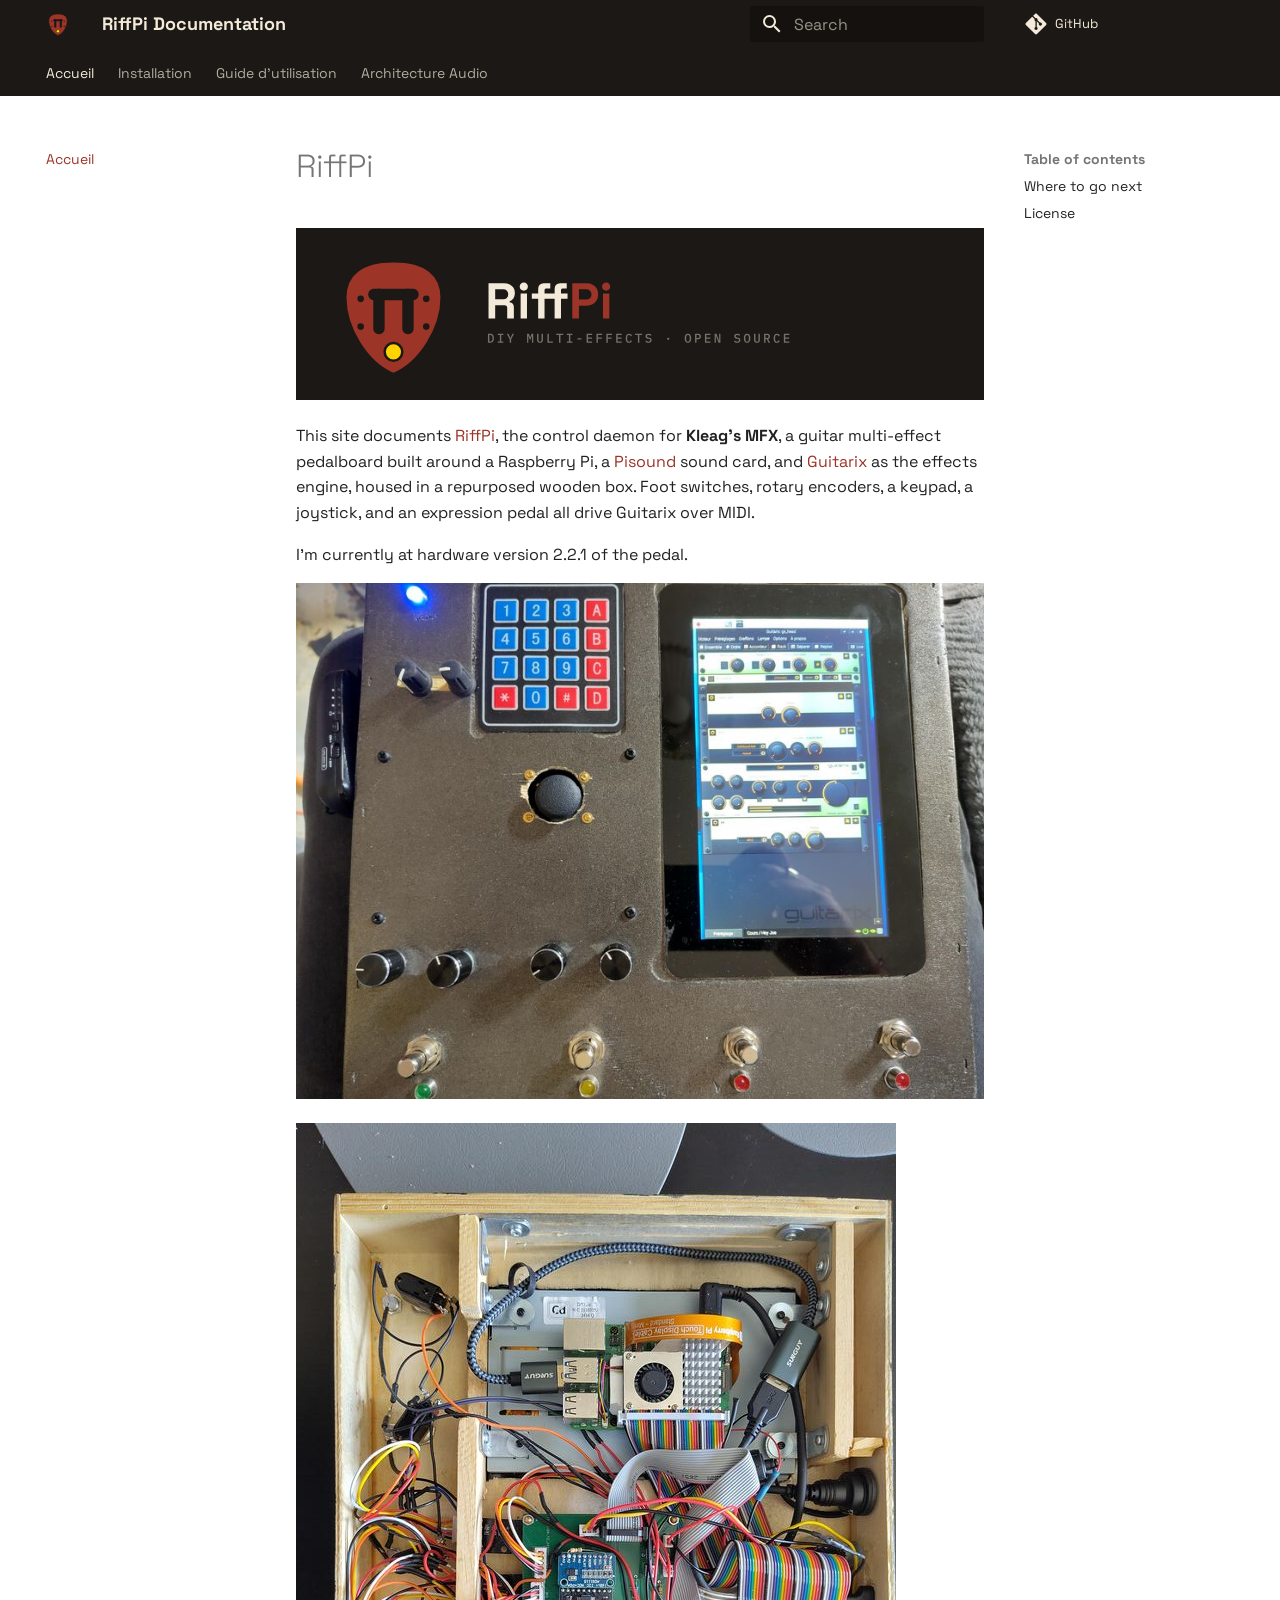
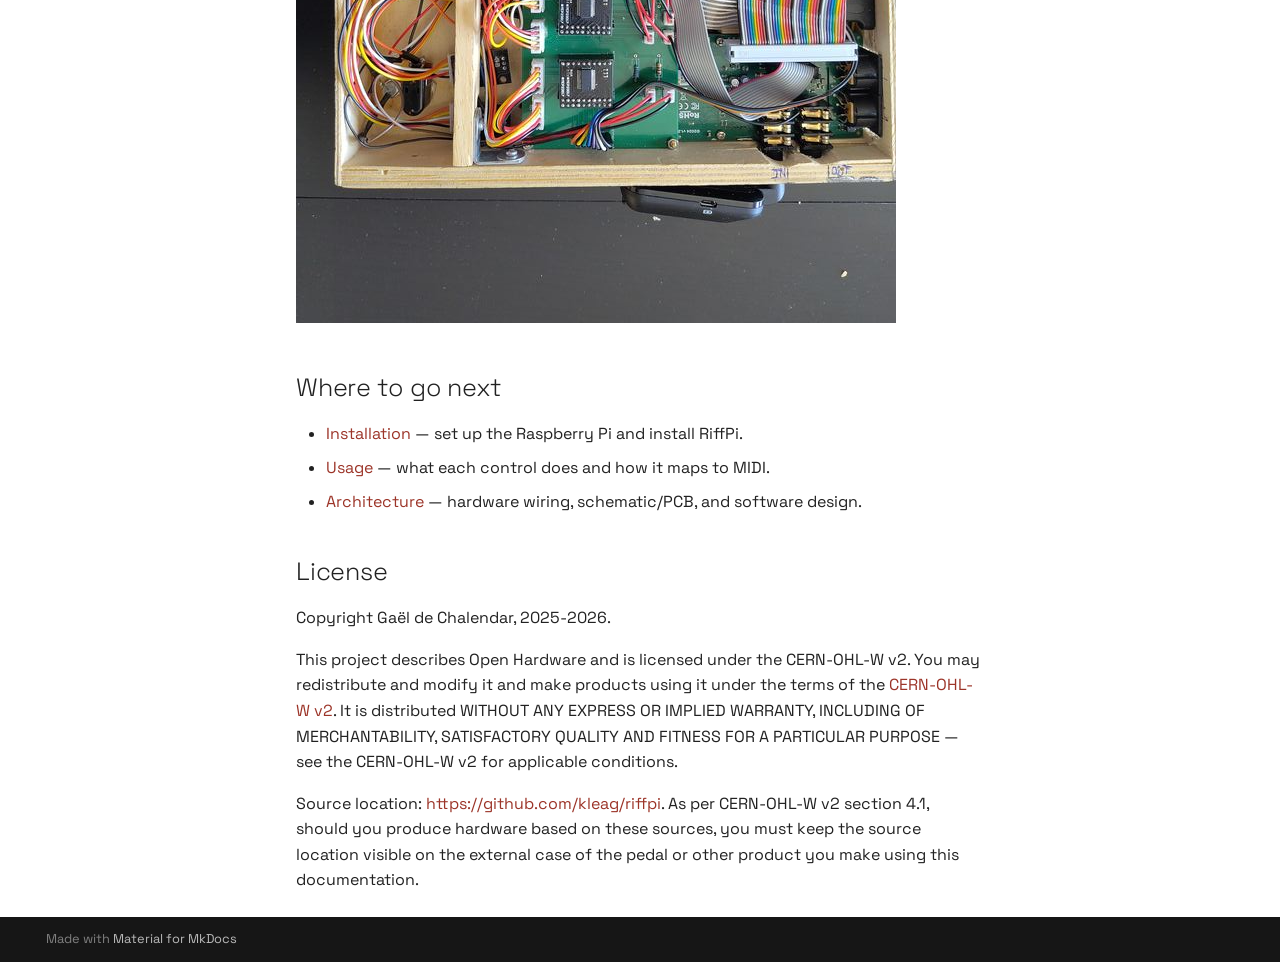
==== commit 95784c83: "Deployed 56bcb9f with MkDocs version: 1.6.1" ====
--- a/index.html
+++ b/index.html
@@ -19,7 +19,7 @@
       
       
       <link rel="icon" href="images/favicon.png">
-      <meta name="generator" content="mkdocs-1.6.1, mkdocs-material-9.7.7">
+      <meta name="generator" content="mkdocs-1.6.1, mkdocs-material-9.8.0">
     
     
       
@@ -27,10 +27,10 @@
       
     
     
-      <link rel="stylesheet" href="assets/stylesheets/main.ec1eaa64.min.css">
-      
-        
-        <link rel="stylesheet" href="assets/stylesheets/palette.ab4e12ef.min.css">
+      <link rel="stylesheet" href="assets/stylesheets/main.57a0d79d.min.css">
+      
+        
+        <link rel="stylesheet" href="assets/stylesheets/palette.fb2fffe2.min.css">
       
       
 
@@ -628,10 +628,10 @@
     
       
       
-      <script id="__config" type="application/json">{"annotate": null, "base": ".", "features": ["navigation.tabs", "content.code.copy"], "search": "assets/javascripts/workers/search.2c215733.min.js", "tags": null, "translations": {"clipboard.copied": "Copied to clipboard", "clipboard.copy": "Copy to clipboard", "search.result.more.one": "1 more on this page", "search.result.more.other": "# more on this page", "search.result.none": "No matching documents", "search.result.one": "1 matching document", "search.result.other": "# matching documents", "search.result.placeholder": "Type to start searching", "search.result.term.missing": "Missing", "select.version": "Select version"}, "version": null}</script>
-    
-    
-      <script src="assets/javascripts/bundle.d7400e89.min.js"></script>
+      <script id="__config" type="application/json">{"annotate": null, "base": ".", "features": ["navigation.tabs", "content.code.copy"], "search": "assets/javascripts/workers/search.a7633da7.min.js", "tags": null, "translations": {"clipboard.copied": "Copied to clipboard", "clipboard.copy": "Copy to clipboard", "search.result.more.one": "1 more on this page", "search.result.more.other": "# more on this page", "search.result.none": "No matching documents", "search.result.one": "1 matching document", "search.result.other": "# matching documents", "search.result.placeholder": "Type to start searching", "search.result.term.missing": "Missing", "select.version": "Select version"}, "version": null}</script>
+    
+    
+      <script src="assets/javascripts/bundle.c21346df.min.js"></script>
       
     
   </body>
--- a/assets/stylesheets/main.57a0d79d.min.css
+++ b/assets/stylesheets/main.57a0d79d.min.css
@@ -0,0 +1,6 @@
+@charset "UTF-8";html{box-sizing:border-box;-webkit-text-size-adjust:none;-moz-text-size-adjust:none;text-size-adjust:none}*,:after,:before{box-sizing:inherit}@media(prefers-reduced-motion){*,:after,:before{transition:none!important}}body{margin:0;-webkit-font-smoothing:antialiased;-moz-osx-font-smoothing:grayscale;--md-text-font-family:var(--md-text-font, _),
+    -apple-system, BlinkMacSystemFont, Helvetica, Arial, sans-serif;--md-code-font-family:var(--md-code-font, _),
+    SFMono-Regular, Consolas, Menlo, monospace}.md-typeset code:not(.focus-visible),a,button,input,label{-webkit-tap-highlight-color:transparent}a{color:inherit;text-decoration:none}hr{box-sizing:initial;display:block;height:.05rem;padding:0;overflow:visible;border:0}small{font-size:80%}sub,sup{line-height:1em}img{border-style:none}table{border-spacing:0;border-collapse:initial}td,th{font-weight:400;vertical-align:top}button{padding:0;margin:0;font-family:inherit;font-size:inherit;background:#0000;border:0}input{border:0;outline:none}:root{--md-primary-fg-color:#4051b5;--md-primary-fg-color--light:#5d6cc0;--md-primary-fg-color--dark:#303fa1;--md-primary-bg-color:#fff;--md-primary-bg-color--light:#ffffffb3;--md-accent-fg-color:#526cfe;--md-accent-fg-color--transparent:#526cfe1a;--md-accent-bg-color:#fff;--md-accent-bg-color--light:#ffffffb3;--md-typeset-table-sort-icon:url("data:image/svg+xml;charset=utf-8,<svg xmlns='http://www.w3.org/2000/svg' viewBox='0 0 24 24'><path d='m18 21-4-4h3V7h-3l4-4 4 4h-3v10h3M2 19v-2h10v2M2 13v-2h7v2M2 7V5h4v2z'/></svg>");--md-typeset-table-sort-icon--asc:url("data:image/svg+xml;charset=utf-8,<svg xmlns='http://www.w3.org/2000/svg' viewBox='0 0 24 24'><path d='M19 17h3l-4 4-4-4h3V3h2M2 17h10v2H2M6 5v2H2V5m0 6h7v2H2z'/></svg>");--md-typeset-table-sort-icon--desc:url("data:image/svg+xml;charset=utf-8,<svg xmlns='http://www.w3.org/2000/svg' viewBox='0 0 24 24'><path d='M19 7h3l-4-4-4 4h3v14h2M2 17h10v2H2M6 5v2H2V5m0 6h7v2H2z'/></svg>")}[data-md-color-scheme=default]{color-scheme:light}[data-md-color-scheme=default] img[src$="#gh-dark-mode-only"],[data-md-color-scheme=default] img[src$="#only-dark"]{display:none}:root,[data-md-color-scheme=default]{--md-hue:225deg;--md-default-fg-color:#000000de;--md-default-fg-color--light:#0000008a;--md-default-fg-color--lighter:#00000052;--md-default-fg-color--lightest:#00000012;--md-default-bg-color:#fff;--md-default-bg-color--light:#ffffffb3;--md-default-bg-color--lighter:#ffffff4d;--md-default-bg-color--lightest:#ffffff1f;--md-code-fg-color:#36464e;--md-code-bg-color:#f5f5f5;--md-code-bg-color--light:#f5f5f5b3;--md-code-bg-color--lighter:#f5f5f54d;--md-code-hl-color:#4287ff;--md-code-hl-color--light:#4287ff1a;--md-code-hl-number-color:#d52a2a;--md-code-hl-special-color:#db1457;--md-code-hl-function-color:#a846b9;--md-code-hl-constant-color:#6e59d9;--md-code-hl-keyword-color:#3f6ec6;--md-code-hl-string-color:#1c7d4d;--md-code-hl-name-color:var(--md-code-fg-color);--md-code-hl-operator-color:var(--md-default-fg-color--light);--md-code-hl-punctuation-color:var(--md-default-fg-color--light);--md-code-hl-comment-color:var(--md-default-fg-color--light);--md-code-hl-generic-color:var(--md-default-fg-color--light);--md-code-hl-variable-color:var(--md-default-fg-color--light);--md-typeset-color:var(--md-default-fg-color);--md-typeset-a-color:var(--md-primary-fg-color);--md-typeset-del-color:#f5503d26;--md-typeset-ins-color:#0bd57026;--md-typeset-kbd-color:#fafafa;--md-typeset-kbd-accent-color:#fff;--md-typeset-kbd-border-color:#b8b8b8;--md-typeset-mark-color:#ffff0080;--md-typeset-table-color:#0000001f;--md-typeset-table-color--light:#00000009;--md-admonition-fg-color:var(--md-default-fg-color);--md-admonition-bg-color:var(--md-default-bg-color);--md-warning-fg-color:#000000de;--md-warning-bg-color:#ff9;--md-footer-fg-color:#fff;--md-footer-fg-color--light:#ffffffb3;--md-footer-fg-color--lighter:#ffffff73;--md-footer-bg-color:#000000de;--md-footer-bg-color--dark:#00000052;--md-shadow-z1:0 0.2rem 0.5rem #0000000d,
+    0 0 0.05rem #0000001a;--md-shadow-z2:0 0.2rem 0.5rem #0000001a,
+    0 0 0.05rem #00000040;--md-shadow-z3:0 0.2rem 0.5rem #0003,
+    0 0 0.05rem #00000059}.md-icon svg{display:block;width:1.2rem;height:1.2rem;fill:currentcolor}aside,body,input{font-family:var(--md-text-font-family);font-feature-settings:"kern","liga";color:var(--md-typeset-color)}code,kbd,pre{font-family:var(--md-code-font-family);font-feature-settings:"kern"}.md-typeset{font-size:.8rem;line-height:1.6;overflow-wrap:break-word;-webkit-print-color-adjust:exact;color-adjust:exact}@media print{.md-typeset{font-size:.68rem}.md-typeset code,.md-typeset kbd,.md-typeset pre{white-space:pre-wrap}}.md-typeset blockquote,.md-typeset dl,.md-typeset figure,.md-typeset ol,.md-typeset pre,.md-typeset ul{margin-top:1em;margin-bottom:1em}.md-typeset h1{margin:0 0 1.25em;font-size:2em;line-height:1.3;color:var(--md-default-fg-color--light)}.md-typeset h1,.md-typeset h2{font-weight:300;letter-spacing:-.01em}.md-typeset h2{margin:1.6em 0 .64em;font-size:1.5625em;line-height:1.4}.md-typeset h3{margin:1.6em 0 .8em;font-size:1.25em;font-weight:400;line-height:1.5;letter-spacing:-.01em}.md-typeset h2+h3{margin-top:.8em}.md-typeset h4{margin:1em 0;font-weight:700;letter-spacing:-.01em}.md-typeset h5,.md-typeset h6{margin:1.25em 0;font-size:.8em;font-weight:700;color:var(--md-default-fg-color--light);letter-spacing:-.01em}.md-typeset h5{text-transform:uppercase}.md-typeset h5 code{text-transform:none}.md-typeset hr{display:flow-root;margin:1.5em 0;border-bottom:.05rem solid var(--md-default-fg-color--lightest)}.md-typeset a{color:var(--md-typeset-a-color);word-break:break-word}.md-typeset a,.md-typeset a:before{transition:color 125ms}.md-typeset a:focus,.md-typeset a:hover{color:var(--md-accent-fg-color)}.md-typeset a:focus code,.md-typeset a:hover code{color:var(--md-accent-fg-color);background-color:var(--md-accent-fg-color--transparent)}.md-typeset a code{color:var(--md-typeset-a-color)}.md-typeset a.focus-visible{outline-color:var(--md-accent-fg-color);outline-offset:.2rem}.md-typeset code,.md-typeset kbd,.md-typeset pre{font-variant-ligatures:none;color:var(--md-code-fg-color);direction:ltr;transition:background-color 125ms}.md-typeset code{padding:0 .2941176471em;font-size:.85em;word-break:break-word;background-color:var(--md-code-bg-color);border-radius:.1rem;-webkit-box-decoration-break:clone;box-decoration-break:clone;transition:color 125ms,background-color 125ms}.md-typeset code:not(.focus-visible){outline:none}.md-typeset pre{position:relative;display:flow-root;line-height:1.4}.md-typeset pre>code{display:block;padding:.7720588235em 1.1764705882em;margin:0;overflow:auto;word-break:normal;touch-action:auto;scrollbar-color:var(--md-default-fg-color--lighter) #0000;scrollbar-width:thin;outline-color:var(--md-accent-fg-color);box-shadow:none;-webkit-box-decoration-break:slice;box-decoration-break:slice}.md-typeset pre>code:hover{scrollbar-color:var(--md-accent-fg-color) #0000}.md-typeset pre>code::-webkit-scrollbar{width:.2rem;height:.2rem}.md-typeset pre>code::-webkit-scrollbar-thumb{background-color:var(--md-default-fg-color--lighter)}.md-typeset pre>code::-webkit-scrollbar-thumb:hover{background-color:var(--md-accent-fg-color)}.md-typeset kbd{display:inline-block;padding:0 .6666666667em;font-size:.75em;color:var(--md-default-fg-color);word-break:break-word;vertical-align:text-top;background-color:var(--md-typeset-kbd-color);border-radius:.1rem;box-shadow:0 .1rem 0 .05rem var(--md-typeset-kbd-border-color),0 .1rem 0 var(--md-typeset-kbd-border-color),0 -.1rem .2rem var(--md-typeset-kbd-accent-color) inset}.md-typeset mark{color:inherit;word-break:break-word;background-color:var(--md-typeset-mark-color);-webkit-box-decoration-break:clone;box-decoration-break:clone}.md-typeset abbr{text-decoration:none;cursor:help}.md-typeset [data-preview],.md-typeset abbr{border-bottom:.05rem dotted var(--md-default-fg-color--light)}.md-typeset small{opacity:.75}[dir=ltr] .md-typeset sub,[dir=ltr] .md-typeset sup{margin-left:.078125em}[dir=rtl] .md-typeset sub,[dir=rtl] .md-typeset sup{margin-right:.078125em}[dir=ltr] .md-typeset blockquote{padding-left:.6rem;border-left:.2rem solid var(--md-default-fg-color--lighter)}[dir=rtl] .md-typeset blockquote{padding-right:.6rem;border-right:.2rem solid var(--md-default-fg-color--lighter)}.md-typeset blockquote{margin-left:0;margin-right:0;color:var(--md-default-fg-color--light)}.md-typeset ul{list-style-type:disc}.md-typeset ul[type]{list-style-type:revert-layer}[dir=ltr] .md-typeset ol,[dir=ltr] .md-typeset ol li ol,[dir=ltr] .md-typeset ol li ul,[dir=ltr] .md-typeset ul,[dir=ltr] .md-typeset ul li ol,[dir=ltr] .md-typeset ul li ul{margin-left:.625em}[dir=rtl] .md-typeset ol,[dir=rtl] .md-typeset ol li ol,[dir=rtl] .md-typeset ol li ul,[dir=rtl] .md-typeset ul,[dir=rtl] .md-typeset ul li ol,[dir=rtl] .md-typeset ul li ul{margin-right:.625em}.md-typeset ol,.md-typeset ul{padding:0}.md-typeset ol:not([hidden]),.md-typeset ul:not([hidden]){display:flow-root}.md-typeset ol ol,.md-typeset ul ol{list-style-type:lower-alpha}.md-typeset ol ol ol,.md-typeset ul ol ol{list-style-type:lower-roman}.md-typeset ol ol ol ol,.md-typeset ul ol ol ol{list-style-type:upper-alpha}.md-typeset ol ol ol ol ol,.md-typeset ul ol ol ol ol{list-style-type:upper-roman}.md-typeset ol[type],.md-typeset ul[type]{list-style-type:revert-layer}[dir=ltr] .md-typeset ol li,[dir=ltr] .md-typeset ul li{margin-left:1.25em}[dir=rtl] .md-typeset ol li,[dir=rtl] .md-typeset ul li{margin-right:1.25em}.md-typeset ol li,.md-typeset ul li{margin-bottom:.5em}.md-typeset ol li blockquote,.md-typeset ol li p,.md-typeset ul li blockquote,.md-typeset ul li p{margin:.5em 0}.md-typeset ol li:last-child,.md-typeset ul li:last-child{margin-bottom:0}.md-typeset ol li ol,.md-typeset ol li ul,.md-typeset ul li ol,.md-typeset ul li ul{margin-top:.5em;margin-bottom:.5em}[dir=ltr] .md-typeset dd{margin-left:1.875em}[dir=rtl] .md-typeset dd{margin-right:1.875em}.md-typeset dd{margin-top:1em;margin-bottom:1.5em}.md-typeset img,.md-typeset svg,.md-typeset video{max-width:100%;height:auto}.md-typeset img[align=left]{margin:1em 1em 1em 0}.md-typeset img[align=right]{margin:1em 0 1em 1em}.md-typeset img[align]:only-child{margin-top:0}.md-typeset figure{display:flow-root;width:fit-content;max-width:100%;margin:1em auto;text-align:center}.md-typeset figure img{display:block;margin:0 auto}.md-typeset figcaption{max-width:24rem;margin:1em auto;font-style:italic}.md-typeset iframe{max-width:100%}.md-typeset table:not([class]){display:inline-block;max-width:100%;overflow:auto;font-size:.64rem;touch-action:auto;background-color:var(--md-default-bg-color);border:.05rem solid var(--md-typeset-table-color);border-radius:.1rem}@media print{.md-typeset table:not([class]){display:table}}.md-typeset table:not([class])+*{margin-top:1.5em}.md-typeset table:not([class]) td>:first-child,.md-typeset table:not([class]) th>:first-child{margin-top:0}.md-typeset table:not([class]) td>:last-child,.md-typeset table:not([class]) th>:last-child{margin-bottom:0}.md-typeset table:not([class]) td:not([align]),.md-typeset table:not([class]) th:not([align]){text-align:left}[dir=rtl] .md-typeset table:not([class]) td:not([align]),[dir=rtl] .md-typeset table:not([class]) th:not([align]){text-align:right}.md-typeset table:not([class]) th{min-width:5rem;padding:.9375em 1.25em;font-weight:700;vertical-align:top}.md-typeset table:not([class]) td{padding:.9375em 1.25em;vertical-align:top;border-top:.05rem solid var(--md-typeset-table-color)}.md-typeset table:not([class]) tbody tr{transition:background-color 125ms}.md-typeset table:not([class]) tbody tr:hover{background-color:var(--md-typeset-table-color--light);box-shadow:0 .05rem 0 var(--md-default-bg-color) inset}.md-typeset table:not([class]) a{word-break:normal}.md-typeset table th[role=columnheader]{cursor:pointer}[dir=ltr] .md-typeset table th[role=columnheader]:after{margin-left:.5em}[dir=rtl] .md-typeset table th[role=columnheader]:after{margin-right:.5em}.md-typeset table th[role=columnheader]:after{display:inline-block;width:1.2em;height:1.2em;vertical-align:text-bottom;content:"";-webkit-mask-image:var(--md-typeset-table-sort-icon);mask-image:var(--md-typeset-table-sort-icon);-webkit-mask-repeat:no-repeat;mask-repeat:no-repeat;-webkit-mask-size:contain;mask-size:contain;transition:background-color 125ms}.md-typeset table th[role=columnheader]:hover:after{background-color:var(--md-default-fg-color--lighter)}.md-typeset table th[role=columnheader][aria-sort=ascending]:after{background-color:var(--md-default-fg-color--light);-webkit-mask-image:var(--md-typeset-table-sort-icon--asc);mask-image:var(--md-typeset-table-sort-icon--asc)}.md-typeset table th[role=columnheader][aria-sort=descending]:after{background-color:var(--md-default-fg-color--light);-webkit-mask-image:var(--md-typeset-table-sort-icon--desc);mask-image:var(--md-typeset-table-sort-icon--desc)}.md-typeset__scrollwrap{margin:1em -.8rem;overflow-x:auto;touch-action:auto}.md-typeset__table{display:inline-block;padding:0 .8rem;margin-bottom:.5em}@media print{.md-typeset__table{display:block}}html .md-typeset__table table{display:table;width:100%;margin:0;overflow:hidden}@media screen and (max-width:44.984375em){.md-content__inner>pre{margin:1em -.8rem}.md-content__inner>pre code{border-radius:0}}.md-typeset .md-author{position:relative;display:block;flex-shrink:0;width:1.6rem;height:1.6rem;overflow:hidden;border-radius:100%;transition:color 125ms,transform 125ms}.md-typeset .md-author img{display:block}.md-typeset .md-author--more{font-size:.6rem;font-weight:700;line-height:1.6rem;color:var(--md-default-fg-color--lighter);text-align:center;background:var(--md-default-fg-color--lightest)}.md-typeset .md-author--long{width:2.4rem;height:2.4rem}.md-typeset a.md-author{transform:scale(1)}.md-typeset a.md-author img{filter:grayscale(100%) opacity(75%);border-radius:100%;transition:filter 125ms}.md-typeset a.md-author:focus,.md-typeset a.md-author:hover{z-index:1;transform:scale(1.1)}.md-typeset a.md-author:focus img,.md-typeset a.md-author:hover img{filter:grayscale(0)}.md-banner{overflow:auto;color:var(--md-footer-fg-color);background-color:var(--md-footer-bg-color)}@media print{.md-banner{display:none}}.md-banner--warning{color:var(--md-warning-fg-color);background-color:var(--md-warning-bg-color)}.md-banner__inner{padding:0 .8rem;margin:.6rem auto;font-size:.7rem}[dir=ltr] .md-banner__button{float:right}[dir=rtl] .md-banner__button{float:left}.md-banner__button{color:inherit;cursor:pointer;transition:opacity .25s}.no-js .md-banner__button{display:none}.md-banner__button:hover{opacity:.7}html{height:100%;overflow-x:hidden;font-size:125%}@media screen and (min-width:100em){html{font-size:137.5%}}@media screen and (min-width:125em){html{font-size:150%}}body{position:relative;display:flex;flex-direction:column;width:100%;min-height:100%;font-size:.5rem;background-color:var(--md-default-bg-color)}@media print{body{display:block}}@media screen and (max-width:59.984375em){body[data-md-scrolllock]{position:fixed}}.md-grid{max-width:61rem;margin-left:auto;margin-right:auto}.md-container{display:flex;flex-grow:1;flex-direction:column}@media print{.md-container{display:block}}.md-main{flex-grow:1}.md-main__inner{display:flex;height:100%;margin-top:1.5rem}.md-ellipsis{overflow:hidden;text-overflow:ellipsis}.md-toggle{display:none}.md-option{position:absolute;width:0;height:0;opacity:0}.md-option:checked+label:not([hidden]){display:block}.md-option.focus-visible+label{outline-style:auto;outline-color:var(--md-accent-fg-color)}.md-skip{position:fixed;z-index:-1;padding:.3rem .5rem;margin:.5rem;font-size:.64rem;color:var(--md-default-bg-color);background-color:var(--md-default-fg-color);border-radius:.1rem;outline-color:var(--md-accent-fg-color);opacity:0;transform:translateY(.4rem)}.md-skip:focus{z-index:10;opacity:1;transition:transform .25s cubic-bezier(.4,0,.2,1),opacity 175ms 75ms;transform:translateY(0)}@page{margin:25mm}:root{--md-clipboard-icon:url("data:image/svg+xml;charset=utf-8,<svg xmlns='http://www.w3.org/2000/svg' viewBox='0 0 24 24'><path d='M19 21H8V7h11m0-2H8a2 2 0 0 0-2 2v14a2 2 0 0 0 2 2h11a2 2 0 0 0 2-2V7a2 2 0 0 0-2-2m-3-4H4a2 2 0 0 0-2 2v14h2V3h12z'/></svg>");--md-code-select-icon:url("data:image/svg+xml;charset=utf-8,<svg xmlns='http://www.w3.org/2000/svg' viewBox='0 0 24 24'><path d='M19 19h-4v2h4c1.1 0 2-.9 2-2v-4h-2m0-12h-4v2h4v4h2V5c0-1.1-.9-2-2-2M5 5h4V3H5c-1.1 0-2 .9-2 2v4h2m0 6H3v4c0 1.1.9 2 2 2h4v-2H5zm2-4h2v2H7zm4 0h2v2h-2zm4 0h2v2h-2zM7 7h2v2H7zm4 0h2v2h-2zm4 0h2v2h-2zm-8 8h2v2H7zm4 0h2v2h-2zm4 0h2v2h-2z'/></svg>");--md-code-copy-icon:url("data:image/svg+xml;charset=utf-8,<svg xmlns='http://www.w3.org/2000/svg' viewBox='0 0 24 24'><path d='M19 21H8V7h11m0-2H8a2 2 0 0 0-2 2v14a2 2 0 0 0 2 2h11a2 2 0 0 0 2-2V7a2 2 0 0 0-2-2m-3-4H4a2 2 0 0 0-2 2v14h2V3h12z'/></svg>")}.md-clipboard{z-index:1;width:1.5em;height:1.5em;color:var(--md-default-fg-color--lightest);cursor:pointer;border-radius:.1rem;outline-color:var(--md-accent-fg-color);outline-offset:.1rem;transition:color .25s}@media print{.md-clipboard{display:none}}.md-clipboard:not(.focus-visible){outline:none;-webkit-tap-highlight-color:transparent}:hover>.md-clipboard{color:var(--md-default-fg-color--light)}.md-clipboard:focus,.md-clipboard:hover{color:var(--md-accent-fg-color)}.md-clipboard:after{display:block;width:1.125em;height:1.125em;margin:0 auto;content:"";background-color:currentcolor;-webkit-mask-image:var(--md-clipboard-icon);mask-image:var(--md-clipboard-icon);-webkit-mask-repeat:no-repeat;mask-repeat:no-repeat;-webkit-mask-position:center;mask-position:center;-webkit-mask-size:contain;mask-size:contain}.md-clipboard--inline{cursor:pointer}.md-clipboard--inline code{transition:color .25s,background-color .25s}.md-clipboard--inline:focus code,.md-clipboard--inline:hover code{color:var(--md-accent-fg-color);background-color:var(--md-accent-fg-color--transparent)}.md-typeset .md-code__content{display:grid}.md-code__nav{position:absolute;top:.25em;right:.25em;z-index:1;display:flex;gap:.2rem;padding:.2rem;background-color:var(--md-code-bg-color--lighter);border-radius:.1rem;transition:background-color .25s}:hover>.md-code__nav{background-color:var(--md-code-bg-color--light)}.md-code__button{display:block;width:1.5em;height:1.5em;color:var(--md-default-fg-color--lightest);cursor:pointer;outline-color:var(--md-accent-fg-color);outline-offset:.1rem;transition:color .25s}:hover>*>.md-code__button{color:var(--md-default-fg-color--light)}.md-code__button.focus-visible,.md-code__button:hover{color:var(--md-accent-fg-color)}.md-code__button--active{color:var(--md-default-fg-color)!important}.md-code__button:after{display:block;width:1.125em;height:1.125em;margin:0 auto;content:"";background-color:currentcolor;-webkit-mask-repeat:no-repeat;mask-repeat:no-repeat;-webkit-mask-position:center;mask-position:center;-webkit-mask-size:contain;mask-size:contain}.md-code__button[data-md-type=select]:after{-webkit-mask-image:var(--md-code-select-icon);mask-image:var(--md-code-select-icon)}.md-code__button[data-md-type=copy]:after{-webkit-mask-image:var(--md-code-copy-icon);mask-image:var(--md-code-copy-icon)}@keyframes consent{0%{opacity:0;transform:translateY(100%)}to{opacity:1;transform:translateY(0)}}@keyframes overlay{0%{opacity:0}to{opacity:1}}.md-consent__overlay{position:fixed;top:0;z-index:5;width:100%;height:100%;background-color:#0000008a;-webkit-backdrop-filter:blur(.1rem);backdrop-filter:blur(.1rem);opacity:1;animation:overlay .25s both}.md-consent__inner{position:fixed;bottom:0;z-index:5;width:100%;max-height:100%;padding:0;overflow:auto;background-color:var(--md-default-bg-color);border:0;border-radius:.1rem;box-shadow:0 0 .2rem #0000001a,0 .2rem .4rem #0003;animation:consent .5s cubic-bezier(.1,.7,.1,1) both}.md-consent__form{padding:.8rem}.md-consent__settings{display:none;margin:1em 0}input:checked+.md-consent__settings{display:block}.md-consent__controls{margin-bottom:.8rem}.md-typeset .md-consent__controls .md-button{display:inline}@media screen and (max-width:44.984375em){.md-typeset .md-consent__controls .md-button{display:block;width:100%;margin-top:.4rem;text-align:center}}.md-consent label{cursor:pointer}.md-content{flex-grow:1;min-width:0}.md-content__inner{padding-top:.6rem;margin:0 .8rem 1.2rem}@media screen and (min-width:76.25em){[dir=ltr] .md-sidebar--primary:not([hidden])~.md-content>.md-content__inner,[dir=rtl] .md-sidebar--secondary:not([hidden])~.md-content>.md-content__inner{margin-left:1.2rem}[dir=ltr] .md-sidebar--secondary:not([hidden])~.md-content>.md-content__inner,[dir=rtl] .md-sidebar--primary:not([hidden])~.md-content>.md-content__inner{margin-right:1.2rem}}.md-content__inner:before{display:block;height:.4rem;content:""}.md-content__inner>:last-child{margin-bottom:0}[dir=ltr] .md-content__button{float:right;margin-left:.4rem}[dir=rtl] .md-content__button{float:left;margin-right:.4rem}.md-content__button{padding:0;margin:.4rem 0}@media print{.md-content__button{display:none}}.md-typeset .md-content__button{color:var(--md-default-fg-color--lighter)}.md-content__button svg{display:inline;vertical-align:top}[dir=rtl] .md-content__button svg{transform:scaleX(-1)}[dir=ltr] .md-dialog{right:.8rem}[dir=rtl] .md-dialog{left:.8rem}.md-dialog{position:fixed;bottom:.8rem;z-index:4;min-width:11.1rem;padding:.4rem .6rem;pointer-events:none;background-color:var(--md-default-fg-color);border-radius:.1rem;box-shadow:var(--md-shadow-z3);opacity:0;transition:transform 0s .4s,opacity .4s;transform:translateY(100%)}@media print{.md-dialog{display:none}}.md-dialog--active{pointer-events:auto;opacity:1;transition:transform .4s cubic-bezier(.075,.85,.175,1),opacity .4s;transform:translateY(0)}.md-dialog__inner{font-size:.7rem;color:var(--md-default-bg-color)}.md-feedback{margin:2em 0 1em;text-align:center}.md-feedback fieldset{padding:0;margin:0;border:none}.md-feedback__title{margin:1em auto;font-weight:700}.md-feedback__inner{position:relative}.md-feedback__list{position:relative;display:flex;flex-wrap:wrap;place-content:baseline center}.md-feedback__list:hover .md-icon:not(:disabled){color:var(--md-default-fg-color--lighter)}:disabled .md-feedback__list{min-height:1.8rem}.md-feedback__icon{flex-shrink:0;margin:0 .1rem;color:var(--md-default-fg-color--light);cursor:pointer;transition:color 125ms}.md-feedback__icon:not(:disabled).md-icon:hover{color:var(--md-accent-fg-color)}.md-feedback__icon:disabled{color:var(--md-default-fg-color--lightest);pointer-events:none}.md-feedback__note{position:relative;opacity:0;transition:transform .4s cubic-bezier(.1,.7,.1,1),opacity .15s;transform:translateY(.4rem)}.md-feedback__note>*{max-width:16rem;margin:0 auto}:disabled .md-feedback__note{opacity:1;transform:translateY(0)}@media print{.md-feedback,.md-footer{display:none}}.md-footer{color:var(--md-footer-fg-color);background-color:var(--md-footer-bg-color)}.md-footer__inner{justify-content:space-between;padding:.2rem;overflow:auto}.md-footer__inner:not([hidden]){display:flex}.md-footer__link{display:flex;flex-grow:.01;align-items:end;max-width:100%;margin-top:1rem;margin-bottom:.4rem;overflow:hidden;outline-color:var(--md-accent-fg-color);transition:opacity .25s}.md-footer__link:focus,.md-footer__link:hover{opacity:.7}[dir=rtl] .md-footer__link svg{transform:scaleX(-1)}@media screen and (max-width:44.984375em){.md-footer__link--prev{flex-shrink:0}.md-footer__link--prev .md-footer__title{display:none}}[dir=ltr] .md-footer__link--next{margin-left:auto}.md-footer__link--next{text-align:right}[dir=rtl] .md-footer__link--next{margin-right:auto;text-align:left}.md-footer__title{flex-grow:1;max-width:calc(100% - 2.4rem);padding:0 1rem;margin-bottom:.7rem;font-size:.9rem;white-space:nowrap}.md-footer__button{padding:.4rem;margin:.2rem}.md-footer__direction{font-size:.64rem;opacity:.7}.md-footer-meta{background-color:var(--md-footer-bg-color--dark)}.md-footer-meta__inner{display:flex;flex-wrap:wrap;justify-content:space-between;padding:.2rem}html .md-footer-meta.md-typeset a{color:var(--md-footer-fg-color--light)}html .md-footer-meta.md-typeset a:focus,html .md-footer-meta.md-typeset a:hover{color:var(--md-footer-fg-color)}.md-copyright{width:100%;padding:.4rem 0;margin:auto .6rem;font-size:.64rem;color:var(--md-footer-fg-color--lighter)}.md-copyright__highlight{color:var(--md-footer-fg-color--light)}.md-social{display:inline-flex;gap:.2rem;padding:.2rem 0 .6rem;margin:0 .4rem}@media screen and (min-width:45em){.md-copyright{width:auto}.md-social{padding:.6rem 0}}.md-social__link{display:inline-block;width:1.6rem;height:1.6rem;text-align:center}.md-social__link:before{line-height:1.9}.md-social__link svg{max-height:.8rem;vertical-align:-25%;fill:currentcolor}.md-typeset .md-button{display:inline-block;padding:.625em 2em;font-weight:700;color:var(--md-primary-fg-color);cursor:pointer;border:.1rem solid;border-radius:.1rem;transition:color 125ms,background-color 125ms,border-color 125ms}.md-typeset .md-button--primary{color:var(--md-primary-bg-color);background-color:var(--md-primary-fg-color);border-color:var(--md-primary-fg-color)}.md-typeset .md-button:focus,.md-typeset .md-button:hover{color:var(--md-accent-bg-color);background-color:var(--md-accent-fg-color);border-color:var(--md-accent-fg-color)}[dir=ltr] .md-typeset .md-input,[dir=rtl] .md-typeset .md-input{border-top-left-radius:.1rem}[dir=ltr] .md-typeset .md-input,[dir=rtl] .md-typeset .md-input{border-top-right-radius:.1rem}.md-typeset .md-input{height:1.8rem;padding:0 .6rem;font-size:.8rem;border-bottom:.1rem solid var(--md-default-fg-color--lighter);box-shadow:var(--md-shadow-z1);transition:border .25s,box-shadow .25s}.md-typeset .md-input:focus,.md-typeset .md-input:hover{border-bottom-color:var(--md-accent-fg-color);box-shadow:var(--md-shadow-z2)}.md-typeset .md-input--stretch{width:100%}.md-header{position:sticky;left:0;right:0;top:0;z-index:4;display:block;color:var(--md-primary-bg-color);background-color:var(--md-primary-fg-color);box-shadow:0 0 .2rem #0000,0 .2rem .4rem #0000}@media print{.md-header{display:none}}.md-header[hidden]{transition:transform .25s cubic-bezier(.8,0,.6,1),box-shadow .25s;transform:translateY(-100%)}.md-header--shadow{box-shadow:0 0 .2rem #0000001a,0 .2rem .4rem #0003;transition:transform .25s cubic-bezier(.1,.7,.1,1),box-shadow .25s}.md-header__inner{display:flex;align-items:center;padding:0 .2rem}.md-header__button{position:relative;z-index:1;padding:.4rem;margin:.2rem;color:currentcolor;vertical-align:middle;cursor:pointer;outline-color:var(--md-accent-fg-color);transition:opacity .25s}.md-header__button:hover{opacity:.7}.md-header__button:not([hidden]){display:inline-block}.md-header__button:not(.focus-visible){outline:none;-webkit-tap-highlight-color:transparent}.md-header__button.md-logo{padding:.4rem;margin:.2rem}@media screen and (max-width:76.234375em){.md-header__button.md-logo{display:none}}.md-header__button.md-logo img,.md-header__button.md-logo svg{display:block;width:auto;height:1.2rem;fill:currentcolor}@media screen and (min-width:60em){.md-header__button[for=__search]{display:none}}.no-js .md-header__button[for=__search]{display:none}[dir=rtl] .md-header__button[for=__search] svg{transform:scaleX(-1)}@media screen and (min-width:76.25em){.md-header__button[for=__drawer]{display:none}}.md-header__topic{position:absolute;display:flex;max-width:100%;white-space:nowrap;transition:transform .4s cubic-bezier(.1,.7,.1,1),opacity .15s}.md-header__topic+.md-header__topic{z-index:-1;pointer-events:none;opacity:0;transition:transform .4s cubic-bezier(1,.7,.1,.1),opacity .15s;transform:translateX(1.25rem)}[dir=rtl] .md-header__topic+.md-header__topic{transform:translateX(-1.25rem)}.md-draft,.md-header__topic:first-child,.md-nav__title{font-weight:700}[dir=ltr] .md-header__title{margin-left:1rem;margin-right:.4rem}[dir=rtl] .md-header__title{margin-right:1rem;margin-left:.4rem}.md-header__title{flex-grow:1;height:2.4rem;font-size:.9rem;line-height:2.4rem}.md-header__title--active .md-header__topic{z-index:-1;pointer-events:none;opacity:0;transition:transform .4s cubic-bezier(1,.7,.1,.1),opacity .15s;transform:translateX(-1.25rem)}[dir=rtl] .md-header__title--active .md-header__topic{transform:translateX(1.25rem)}.md-header__title--active .md-header__topic+.md-header__topic{z-index:0;pointer-events:auto;opacity:1;transition:transform .4s cubic-bezier(.1,.7,.1,1),opacity .15s;transform:translateX(0)}.md-header__title>.md-header__ellipsis{position:relative;width:100%;height:100%}.md-header__option{display:flex;flex-shrink:0;max-width:100%;white-space:nowrap;transition:max-width 0s .25s,opacity .25s .25s}[data-md-toggle=search]:checked~.md-header .md-header__option{max-width:0;opacity:0;transition:max-width,opacity}.md-header__option>input{bottom:0}.md-header__source{display:none}@media screen and (min-width:60em){[dir=ltr] .md-header__source{margin-left:1rem}[dir=rtl] .md-header__source{margin-right:1rem}.md-header__source{display:block;width:11.7rem;max-width:11.7rem}}@media screen and (min-width:76.25em){[dir=ltr] .md-header__source{margin-left:1.4rem}[dir=rtl] .md-header__source{margin-right:1.4rem}}.md-meta{font-size:.7rem;line-height:1.3;color:var(--md-default-fg-color--light)}.md-meta__list{display:inline-flex;flex-wrap:wrap;padding:0;margin:0;list-style:none}.md-meta__item:not(:last-child):after{margin-left:.2rem;margin-right:.2rem;content:"·"}.md-meta__link{color:var(--md-typeset-a-color)}.md-meta__link:focus,.md-meta__link:hover{color:var(--md-accent-fg-color)}.md-draft{display:inline-block;padding-left:.5714285714em;padding-right:.5714285714em;color:#fff;background-color:#ff1744;border-radius:.125em}:root{--md-nav-icon--prev:url("data:image/svg+xml;charset=utf-8,<svg xmlns='http://www.w3.org/2000/svg' viewBox='0 0 24 24'><path d='M20 11v2H8l5.5 5.5-1.42 1.42L4.16 12l7.92-7.92L13.5 5.5 8 11z'/></svg>");--md-nav-icon--next:url("data:image/svg+xml;charset=utf-8,<svg xmlns='http://www.w3.org/2000/svg' viewBox='0 0 24 24'><path d='M8.59 16.58 13.17 12 8.59 7.41 10 6l6 6-6 6z'/></svg>");--md-toc-icon:url("data:image/svg+xml;charset=utf-8,<svg xmlns='http://www.w3.org/2000/svg' viewBox='0 0 24 24'><path d='M3 9h14V7H3zm0 4h14v-2H3zm0 4h14v-2H3zm16 0h2v-2h-2zm0-10v2h2V7zm0 6h2v-2h-2z'/></svg>");--md-path-icon:url("data:image/svg+xml;charset=utf-8,<svg xmlns='http://www.w3.org/2000/svg' viewBox='0 0 24 24'><path d='M8.59 16.58 13.17 12 8.59 7.41 10 6l6 6-6 6z'/></svg>");--md-post-pin-icon:url("data:image/svg+xml;charset=utf-8,<svg xmlns='http://www.w3.org/2000/svg' viewBox='0 0 24 24'><path d='M16 12V4h1V2H7v2h1v8l-2 2v2h5.2v6h1.6v-6H18v-2z'/></svg>");--md-progress-value:0;--md-progress-delay:400ms;--md-search-result-icon:url("data:image/svg+xml;charset=utf-8,<svg xmlns='http://www.w3.org/2000/svg' viewBox='0 0 24 24'><path d='M14 2H6a2 2 0 0 0-2 2v16a2 2 0 0 0 2 2h7c-.41-.25-.8-.56-1.14-.9-.33-.33-.61-.7-.86-1.1H6V4h7v5h5v1.18c.71.16 1.39.43 2 .82V8zm6.31 16.9c1.33-2.11.69-4.9-1.4-6.22-2.11-1.33-4.91-.68-6.22 1.4-1.34 2.11-.69 4.89 1.4 6.22 1.46.93 3.32.93 4.79.02L22 23.39 23.39 22zm-3.81.1a2.5 2.5 0 0 1-2.5-2.5 2.5 2.5 0 0 1 2.5-2.5 2.5 2.5 0 0 1 2.5 2.5 2.5 2.5 0 0 1-2.5 2.5'/></svg>")}.md-nav,.md-nav__link .md-typeset{font-size:.7rem;line-height:1.3}.md-nav__title{display:block;padding:0 .6rem;overflow:hidden;color:var(--md-default-fg-color--light);text-overflow:ellipsis}.md-nav__title .md-nav__button{display:none}.md-nav__title .md-nav__button img{width:auto;height:100%}.md-nav__title .md-nav__button.md-logo img,.md-nav__title .md-nav__button.md-logo svg{display:block;width:auto;max-width:100%;height:2.4rem;object-fit:contain;fill:currentcolor}.md-nav__list{padding:0;margin:0;list-style:none}.md-nav__link{display:flex;gap:.4rem;align-items:flex-start;margin-top:.625em;scroll-snap-align:start;transition:color 125ms}.md-nav__link--passed,.md-nav__link--passed code{color:var(--md-default-fg-color--light)}.md-nav__item .md-nav__link--active,.md-nav__item .md-nav__link--active code{color:var(--md-typeset-a-color)}.md-nav__link .md-ellipsis{position:relative}.md-nav__link .md-ellipsis code{word-break:normal}[dir=ltr] .md-nav__link .md-icon:last-child{margin-left:auto}[dir=rtl] .md-nav__link .md-icon:last-child{margin-right:auto}.md-nav__link svg{position:relative;flex-shrink:0;height:1.3em;fill:currentcolor}.md-nav__link[for]:focus,.md-nav__link[for]:hover,.md-nav__link[href]:focus,.md-nav__link[href]:hover{color:var(--md-accent-fg-color);cursor:pointer}.md-nav__link[for]:focus code,.md-nav__link[for]:hover code,.md-nav__link[href]:focus code,.md-nav__link[href]:hover code{color:var(--md-accent-fg-color);background-color:var(--md-accent-fg-color--transparent)}.md-nav__link.focus-visible,.md-pagination__link.focus-visible{outline-color:var(--md-accent-fg-color);outline-offset:.2rem}.md-nav--primary .md-nav__link[for=__toc]{display:none}.md-nav--primary .md-nav__link[for=__toc] .md-icon:after{display:block;width:100%;height:100%;background-color:currentcolor;-webkit-mask-image:var(--md-toc-icon);mask-image:var(--md-toc-icon)}.md-nav--primary .md-nav__link[for=__toc]~.md-nav,.md-nav__source{display:none}.md-nav__container>.md-nav__link{margin-top:0}.md-nav__container>.md-nav__link:first-child{flex-grow:1;min-width:0}.md-nav__icon{flex-shrink:0}@media screen and (max-width:76.234375em){.md-nav--primary,.md-nav--primary .md-nav{position:absolute;left:0;right:0;top:0;z-index:1;display:flex;flex-direction:column;height:100%;background-color:var(--md-default-bg-color)}.md-nav--primary .md-nav__item,.md-nav--primary .md-nav__title{font-size:.8rem;line-height:1.5}.md-nav--primary .md-nav__title{position:relative;height:5.6rem;padding:3rem .8rem .2rem;line-height:2.4rem;color:var(--md-default-fg-color--light);white-space:nowrap;cursor:pointer;background-color:var(--md-default-fg-color--lightest)}[dir=ltr] .md-nav--primary .md-nav__title .md-nav__icon{left:.4rem}[dir=rtl] .md-nav--primary .md-nav__title .md-nav__icon{right:.4rem}.md-nav--primary .md-nav__title .md-nav__icon{position:absolute;top:.4rem;display:block;width:1.2rem;height:1.2rem;margin:.2rem}.md-nav--primary .md-nav__title .md-nav__icon:after{display:block;width:100%;height:100%;content:"";background-color:currentcolor;-webkit-mask-image:var(--md-nav-icon--prev);mask-image:var(--md-nav-icon--prev);-webkit-mask-repeat:no-repeat;mask-repeat:no-repeat;-webkit-mask-position:center;mask-position:center;-webkit-mask-size:contain;mask-size:contain}.md-nav--primary .md-nav__title~.md-nav__list{overflow-y:auto;touch-action:pan-y;scroll-snap-type:y mandatory;background-color:var(--md-default-bg-color);box-shadow:0 .05rem 0 var(--md-default-fg-color--lightest) inset}.md-nav--primary .md-nav__title~.md-nav__list>:first-child{border-top:0}.md-nav--primary .md-nav__title[for=__drawer]{font-weight:700;color:var(--md-primary-bg-color);background-color:var(--md-primary-fg-color)}.md-nav--primary .md-nav__title .md-logo{position:absolute;left:.2rem;right:.2rem;top:.2rem;display:block;padding:.4rem;margin:.2rem}.md-nav--primary .md-nav__list{flex:1}.md-nav--primary .md-nav__item{border-top:.05rem solid var(--md-default-fg-color--lightest)}.md-nav--primary .md-nav__item--active>.md-nav__link{color:var(--md-typeset-a-color)}.md-nav--primary .md-nav__item--active>.md-nav__link:focus,.md-nav--primary .md-nav__item--active>.md-nav__link:hover{color:var(--md-accent-fg-color)}.md-nav--primary .md-nav__link{padding:.6rem .8rem;margin-top:0}.md-nav--primary .md-nav__link svg{margin-top:.1em}.md-nav--primary .md-nav__link>.md-nav__link{padding:0}[dir=ltr] .md-nav--primary .md-nav__link .md-nav__icon{margin-right:-.2rem}[dir=rtl] .md-nav--primary .md-nav__link .md-nav__icon{margin-left:-.2rem}.md-nav--primary .md-nav__link .md-nav__icon{width:1.2rem;height:1.2rem;font-size:1.2rem}.md-nav--primary .md-nav__link .md-nav__icon:after{display:block;width:100%;height:100%;content:"";background-color:currentcolor;-webkit-mask-image:var(--md-nav-icon--next);mask-image:var(--md-nav-icon--next);-webkit-mask-repeat:no-repeat;mask-repeat:no-repeat;-webkit-mask-position:center;mask-position:center;-webkit-mask-size:contain;mask-size:contain}[dir=rtl] .md-nav--primary .md-nav__icon:after{transform:scale(-1)}.md-nav--primary .md-nav--secondary .md-nav{position:static;background-color:initial}[dir=ltr] .md-nav--primary .md-nav--secondary .md-nav .md-nav__link{padding-left:1.4rem}[dir=rtl] .md-nav--primary .md-nav--secondary .md-nav .md-nav__link{padding-right:1.4rem}[dir=ltr] .md-nav--primary .md-nav--secondary .md-nav .md-nav .md-nav__link{padding-left:2rem}[dir=rtl] .md-nav--primary .md-nav--secondary .md-nav .md-nav .md-nav__link{padding-right:2rem}[dir=ltr] .md-nav--primary .md-nav--secondary .md-nav .md-nav .md-nav .md-nav__link{padding-left:2.6rem}[dir=rtl] .md-nav--primary .md-nav--secondary .md-nav .md-nav .md-nav .md-nav__link{padding-right:2.6rem}[dir=ltr] .md-nav--primary .md-nav--secondary .md-nav .md-nav .md-nav .md-nav .md-nav__link{padding-left:3.2rem}[dir=rtl] .md-nav--primary .md-nav--secondary .md-nav .md-nav .md-nav .md-nav .md-nav__link{padding-right:3.2rem}.md-nav--secondary{background-color:initial}.md-nav__toggle~.md-nav{display:flex;opacity:0;transition:transform .25s cubic-bezier(.8,0,.6,1),opacity 125ms 50ms;transform:translateX(100%)}[dir=rtl] .md-nav__toggle~.md-nav{transform:translateX(-100%)}.md-nav__toggle:checked~.md-nav{opacity:1;transition:transform .25s cubic-bezier(.4,0,.2,1),opacity 125ms 125ms;transform:translateX(0)}.md-nav__toggle:checked~.md-nav>.md-nav__list{backface-visibility:hidden}}@media screen and (max-width:59.984375em){.md-nav--primary .md-nav__link[for=__toc]{display:flex}.md-nav--primary .md-nav__link[for=__toc] .md-icon:after{content:""}.md-nav--primary .md-nav__link[for=__toc]+.md-nav__link{display:none}.md-nav--primary .md-nav__link[for=__toc]~.md-nav{display:flex}.md-nav__source{display:block;padding:0 .2rem;color:var(--md-primary-bg-color);background-color:var(--md-primary-fg-color--dark)}}@media screen and (min-width:60em) and (max-width:76.234375em){.md-nav--integrated .md-nav__link[for=__toc]{display:flex}.md-nav--integrated .md-nav__link[for=__toc] .md-icon:after{content:""}.md-nav--integrated .md-nav__link[for=__toc]+.md-nav__link{display:none}.md-nav--integrated .md-nav__link[for=__toc]~.md-nav{display:flex}}@media screen and (min-width:60em){.md-nav{margin-bottom:-.4rem}.md-nav--secondary .md-nav__title{position:sticky;top:0;z-index:1;background:var(--md-default-bg-color);box-shadow:0 0 .4rem .4rem var(--md-default-bg-color)}.md-nav--secondary .md-nav__title[for=__toc]{scroll-snap-align:start}.md-nav--secondary .md-nav__title .md-nav__icon{display:none}[dir=ltr] .md-nav--secondary .md-nav__list{padding-left:.6rem}[dir=rtl] .md-nav--secondary .md-nav__list{padding-right:.6rem}.md-nav--secondary .md-nav__list{padding-bottom:.4rem}[dir=ltr] .md-nav--secondary .md-nav__item>.md-nav__link{margin-right:.4rem}[dir=rtl] .md-nav--secondary .md-nav__item>.md-nav__link{margin-left:.4rem}}@media screen and (min-width:76.25em){.md-nav{margin-bottom:-.4rem;transition:max-height .25s cubic-bezier(.86,0,.07,1)}.md-nav--primary .md-nav__title{position:sticky;top:0;z-index:1;background:var(--md-default-bg-color);box-shadow:0 0 .4rem .4rem var(--md-default-bg-color)}.md-nav--primary .md-nav__title[for=__drawer]{scroll-snap-align:start}.md-nav--primary .md-nav__title .md-nav__icon{display:none}[dir=ltr] .md-nav--primary .md-nav__list{padding-left:.6rem}[dir=rtl] .md-nav--primary .md-nav__list{padding-right:.6rem}.md-nav--primary .md-nav__list{padding-bottom:.4rem}[dir=ltr] .md-nav--primary .md-nav__item>.md-nav__link{margin-right:.4rem}[dir=rtl] .md-nav--primary .md-nav__item>.md-nav__link{margin-left:.4rem}.md-nav__toggle~.md-nav{display:grid;grid-template-rows:minmax(.4rem,0fr);visibility:collapse;opacity:0;transition:grid-template-rows .25s cubic-bezier(.86,0,.07,1),opacity .25s,visibility 0s .25s}.md-nav__toggle~.md-nav>.md-nav__list{overflow:hidden}.md-nav__toggle.md-toggle--indeterminate~.md-nav,.md-nav__toggle:checked~.md-nav{grid-template-rows:minmax(.4rem,1fr);visibility:visible;opacity:1;transition:grid-template-rows .25s cubic-bezier(.86,0,.07,1),opacity .15s .1s,visibility}.md-nav__toggle.md-toggle--indeterminate~.md-nav{transition:none}.md-nav__item--nested>.md-nav>.md-nav__title{display:none}.md-nav__item--section{display:block;margin:1.25em 0}.md-nav__item--section:last-child{margin-bottom:0}.md-nav__item--section>.md-nav__link{font-weight:700}.md-nav--lifted>.md-nav__list>.md-nav__item>[for],.md-nav__item--section>.md-nav__link[for]{color:var(--md-default-fg-color--light)}.md-nav--lifted>.md-nav__list>.md-nav__item--active>.md-nav__link:not(.md-nav__container),.md-nav__item--section>.md-nav__link:not(.md-nav__container){pointer-events:none}.md-nav__item--section>.md-nav__link .md-icon,.md-nav__item--section>.md-nav__link>[for]{display:none}[dir=ltr] .md-nav__item--section>.md-nav{margin-left:-.6rem}[dir=rtl] .md-nav__item--section>.md-nav{margin-right:-.6rem}.md-nav__item--section>.md-nav{display:block;visibility:visible;opacity:1}.md-nav__item--section>.md-nav>.md-nav__list>.md-nav__item{padding:0}.md-nav__icon{width:.9rem;height:.9rem;border-radius:100%;transition:background-color .25s}.md-nav__icon:hover{background-color:var(--md-accent-fg-color--transparent)}.md-nav__icon:after{display:inline-block;width:100%;height:100%;vertical-align:-.1rem;content:"";background-color:currentcolor;border-radius:100%;-webkit-mask-image:var(--md-nav-icon--next);mask-image:var(--md-nav-icon--next);-webkit-mask-repeat:no-repeat;mask-repeat:no-repeat;-webkit-mask-position:center;mask-position:center;-webkit-mask-size:contain;mask-size:contain;transition:transform .25s}[dir=rtl] .md-nav__icon:after{transform:rotate(180deg)}.md-nav__item--nested .md-nav__toggle:checked~.md-nav__link .md-nav__icon:after,.md-nav__item--nested .md-toggle--indeterminate~.md-nav__link .md-nav__icon:after{transform:rotate(90deg)}.md-nav--lifted>.md-nav__list>.md-nav__item,.md-nav--lifted>.md-nav__title{display:none}.md-nav--lifted>.md-nav__list>.md-nav__item--active{display:block}.md-nav--lifted>.md-nav__list>.md-nav__item--active>.md-nav__link{position:sticky;top:0;z-index:1;margin-top:0;background:var(--md-default-bg-color);box-shadow:0 0 .4rem .4rem var(--md-default-bg-color)}.md-nav--lifted>.md-nav__list>.md-nav__item--active.md-nav__item--section{margin:0}[dir=ltr] .md-nav--lifted>.md-nav__list>.md-nav__item>.md-nav:not(.md-nav--secondary){margin-left:-.6rem}[dir=rtl] .md-nav--lifted>.md-nav__list>.md-nav__item>.md-nav:not(.md-nav--secondary){margin-right:-.6rem}.md-nav--lifted .md-nav[data-md-level="1"]{grid-template-rows:minmax(.4rem,1fr);visibility:visible;opacity:1}[dir=ltr] .md-nav--integrated>.md-nav__list>.md-nav__item--active .md-nav--secondary{border-left:.05rem solid var(--md-primary-fg-color)}[dir=rtl] .md-nav--integrated>.md-nav__list>.md-nav__item--active .md-nav--secondary{border-right:.05rem solid var(--md-primary-fg-color)}.md-nav--integrated>.md-nav__list>.md-nav__item--active .md-nav--secondary{display:block;margin-bottom:1.25em;visibility:visible;opacity:1}.md-nav--integrated>.md-nav__list>.md-nav__item--active .md-nav--secondary>.md-nav__list{padding-bottom:0;overflow:visible}.md-nav--integrated>.md-nav__list>.md-nav__item--active .md-nav--secondary>.md-nav__title{display:none}}.md-pagination{gap:.4rem;font-size:.8rem;font-weight:700}.md-pagination,.md-pagination>*{display:flex;align-items:center;justify-content:center}.md-pagination>*{min-width:1.8rem;height:1.8rem;text-align:center;border-radius:.2rem}.md-pagination__current{color:var(--md-default-fg-color--light);background-color:var(--md-default-fg-color--lightest)}.md-pagination__link{transition:color 125ms,background-color 125ms}.md-pagination__link:focus,.md-pagination__link:hover{color:var(--md-accent-fg-color);background-color:var(--md-accent-fg-color--transparent)}.md-pagination__link:focus svg,.md-pagination__link:hover svg{color:var(--md-accent-fg-color)}.md-pagination__link svg{display:block;width:1.2rem;max-height:100%;color:var(--md-default-fg-color--lighter);fill:currentcolor}.md-path{padding-top:1.2rem;margin:0 .8rem;overflow:auto;font-size:.7rem}.md-path:not([hidden]){display:block}@media screen and (min-width:76.25em){.md-path{margin:0 1.2rem}}.md-path__list{display:flex;gap:.2rem;align-items:center;padding:0;margin:0;list-style:none}.md-path__item:not(:first-child){display:inline-flex;gap:.2rem;white-space:nowrap}.md-path__item:not(:first-child):before{display:inline;width:.8rem;height:.8rem;content:"";background-color:var(--md-default-fg-color--lighter);-webkit-mask-image:var(--md-path-icon);mask-image:var(--md-path-icon)}.md-path__link{display:flex;align-items:center;color:var(--md-default-fg-color--light)}.md-path__link:focus,.md-path__link:hover,.md-post .md-post__meta a:focus,.md-post .md-post__meta a:hover{color:var(--md-accent-fg-color)}.md-post__back{padding-bottom:1.2rem;margin-bottom:1.2rem;border-bottom:.05rem solid var(--md-default-fg-color--lightest)}@media screen and (max-width:76.234375em){.md-post__back{display:none}}[dir=rtl] .md-post__back svg{transform:scaleX(-1)}.md-post__authors{display:flex;flex-direction:column;gap:.6rem;margin:0 .6rem 1.2rem}.md-post .md-post__meta a{transition:color 125ms}.md-post__title{font-weight:700;color:var(--md-default-fg-color--light)}.md-post--excerpt{margin-bottom:3.2rem}.md-post--excerpt .md-post__header{display:flex;gap:.6rem;align-items:center;min-height:1.6rem}.md-post--excerpt .md-post__authors{display:inline-flex;flex-direction:row;gap:.2rem;align-items:center;min-height:2.4rem;margin:0}[dir=ltr] .md-post--excerpt .md-post__meta .md-meta__list{margin-right:.4rem}[dir=rtl] .md-post--excerpt .md-post__meta .md-meta__list{margin-left:.4rem}.md-post--excerpt .md-post__content>:first-child{--md-scroll-margin:6rem;margin-top:0}.md-post>.md-nav--secondary{margin:1em 0}.md-pin{padding:.2rem;margin-top:-.05rem;background:var(--md-default-fg-color--lightest);border-radius:1rem}.md-pin:after{display:block;width:.6rem;height:.6rem;margin:0 auto;content:"";background-color:currentcolor;-webkit-mask-image:var(--md-post-pin-icon);mask-image:var(--md-post-pin-icon);-webkit-mask-repeat:no-repeat;mask-repeat:no-repeat;-webkit-mask-position:center;mask-position:center;-webkit-mask-size:contain;mask-size:contain}.md-profile{display:flex;gap:.6rem;align-items:center;width:100%;font-size:.7rem;line-height:1.4}.md-profile__description{flex-grow:1}.md-content--post{display:flex}.md-content--post>.md-content__inner{flex-grow:1;min-width:0}@media screen and (min-width:76.25em){[dir=ltr] .md-content--post>.md-content__inner{margin-left:1.2rem}[dir=rtl] .md-content--post>.md-content__inner{margin-right:1.2rem}}@media screen and (max-width:76.234375em){.md-content--post{flex-flow:column-reverse}.md-sidebar.md-sidebar--post{position:static;width:100%;padding:0}.md-sidebar.md-sidebar--post .md-sidebar__scrollwrap{overflow:visible}.md-sidebar.md-sidebar--post .md-sidebar__inner{padding:0}.md-sidebar.md-sidebar--post .md-post__meta{margin-left:.6rem;margin-right:.6rem}.md-sidebar.md-sidebar--post .md-nav__item{display:inline;border:none}.md-sidebar.md-sidebar--post .md-nav__list{display:inline-flex;flex-wrap:wrap;gap:.6rem;padding-top:.6rem;padding-bottom:.6rem}.md-sidebar.md-sidebar--post .md-nav__link{padding:0}.md-sidebar.md-sidebar--post .md-nav{position:static;height:auto;margin-bottom:0}}.md-progress{position:fixed;top:0;z-index:4;width:100%;height:.075rem;background:var(--md-primary-bg-color);opacity:min(clamp(0,var(--md-progress-value),1),clamp(0,100 - var(--md-progress-value),1));transition:transform .5s cubic-bezier(.19,1,.22,1),opacity .25s var(--md-progress-delay);transform:scaleX(calc(var(--md-progress-value) * 1%));transform-origin:left}.md-search{position:relative}.no-js .md-search{display:none}.md-search__overlay{z-index:1;opacity:0}@media screen and (max-width:59.984375em){[dir=ltr] .md-search__overlay{left:-2.2rem}[dir=rtl] .md-search__overlay{right:-2.2rem}.md-search__overlay{position:absolute;top:-1rem;width:2rem;height:2rem;overflow:hidden;pointer-events:none;background-color:var(--md-default-bg-color);border-radius:1rem;transition:transform .3s .1s,opacity .2s .2s;transform-origin:center}[data-md-toggle=search]:checked~.md-header .md-search__overlay{opacity:1;transition:transform .4s,opacity .1s}}@media screen and (min-width:60em){.md-search{padding:.2rem 0}[dir=ltr] .md-search__overlay{left:0}[dir=rtl] .md-search__overlay{right:0}.md-search__overlay{position:fixed;top:0;width:0;height:0;cursor:pointer;background-color:#0000008a;transition:width 0s .25s,height 0s .25s,opacity .25s}[data-md-toggle=search]:checked~.md-header .md-search__overlay{width:100%;height:200vh;opacity:1;transition:width,height,opacity .25s}}@media screen and (max-width:29.984375em){[data-md-toggle=search]:checked~.md-header .md-search__overlay{transform:scale(45)}}@media screen and (min-width:30em) and (max-width:44.984375em){[data-md-toggle=search]:checked~.md-header .md-search__overlay{transform:scale(60)}}@media screen and (min-width:45em) and (max-width:59.984375em){[data-md-toggle=search]:checked~.md-header .md-search__overlay{transform:scale(75)}}.md-search__inner,.md-search__scrollwrap,.md-sidebar__scrollwrap{backface-visibility:hidden}@media screen and (max-width:59.984375em){[dir=ltr] .md-search__inner{left:0}.md-search__inner{position:fixed;top:0;z-index:2;width:0;height:0;overflow:hidden;opacity:0;transition:width 0s .3s,height 0s .3s,transform .15s cubic-bezier(.4,0,.2,1) .15s,opacity .15s .15s;transform:translateX(5%)}[dir=rtl] .md-search__inner{right:0;transform:translateX(-5%)}[data-md-toggle=search]:checked~.md-header .md-search__inner{width:100%;height:100%;opacity:1;transition:width,height,transform .15s cubic-bezier(.1,.7,.1,1) .15s,opacity .15s .15s;transform:translateX(0)}}@media screen and (min-width:60em){[dir=ltr] .md-search__inner{float:right}[dir=rtl] .md-search__inner{float:left}.md-search__inner{position:relative;width:11.7rem;padding:.1rem 0;transition:width .25s cubic-bezier(.1,.7,.1,1)}}@media screen and (min-width:60em) and (max-width:76.234375em){[data-md-toggle=search]:checked~.md-header .md-search__inner{width:23.4rem}}@media screen and (min-width:76.25em){[data-md-toggle=search]:checked~.md-header .md-search__inner{width:34.4rem}}.md-search__form{position:relative;z-index:2;height:2.4rem;background-color:var(--md-default-bg-color);box-shadow:0 0 .6rem #0000;transition:color .25s,background-color .25s}@media screen and (min-width:60em){.md-search__form{height:1.8rem;background-color:#00000042;border-radius:.1rem}.md-search__form:hover{background-color:#ffffff1f}}[data-md-toggle=search]:checked~.md-header .md-search__form{color:var(--md-default-fg-color);background-color:var(--md-default-bg-color);border-radius:.1rem .1rem 0 0;box-shadow:0 0 .6rem #00000012}[dir=ltr] .md-search__input{padding-left:3.6rem;padding-right:2.2rem}[dir=rtl] .md-search__input{padding-right:3.6rem;padding-left:2.2rem}.md-search__input{position:relative;z-index:2;width:100%;height:100%;font-size:.9rem;text-overflow:ellipsis;background:#0000}.md-search__input::placeholder{transition:color .25s}.md-search__input::placeholder,.md-search__input~.md-search__icon{color:var(--md-default-fg-color--light)}.md-search__input::-ms-clear{display:none}@media screen and (max-width:59.984375em){.md-search__input{width:100%;height:2.4rem;font-size:.9rem}}.md-search__icon{display:inline-block;width:1.2rem;height:1.2rem;cursor:pointer;transition:color .25s,opacity .25s}.md-search__icon:hover{opacity:.7}[dir=ltr] .md-search__icon[for=__search]{left:.5rem}[dir=rtl] .md-search__icon[for=__search]{right:.5rem}.md-search__icon[for=__search]{position:absolute;top:.3rem;z-index:2}[dir=rtl] .md-search__icon[for=__search] svg{transform:scaleX(-1)}@media screen and (max-width:59.984375em){[dir=ltr] .md-search__icon[for=__search]{left:.8rem}[dir=rtl] .md-search__icon[for=__search]{right:.8rem}.md-search__icon[for=__search]{top:.6rem}.md-search__icon[for=__search] svg:first-child{display:none}}@media screen and (min-width:60em){[dir=ltr] .md-search__input{padding-left:2.2rem}[dir=rtl] .md-search__input{padding-right:2.2rem}.md-search__input{font-size:.8rem;color:inherit}.md-search__input::placeholder{color:var(--md-primary-bg-color--light)}.md-search__input+.md-search__icon{color:var(--md-primary-bg-color)}[data-md-toggle=search]:checked~.md-header .md-search__input{text-overflow:clip}[data-md-toggle=search]:checked~.md-header .md-search__input+.md-search__icon{color:var(--md-default-fg-color--light)}[data-md-toggle=search]:checked~.md-header .md-search__input::placeholder{color:#0000}.md-search__icon[for=__search]{pointer-events:none}.md-search__icon[for=__search] svg:last-child{display:none}}[dir=ltr] .md-search__options{right:.5rem}[dir=rtl] .md-search__options{left:.5rem}.md-search__options{position:absolute;top:.3rem;z-index:2;pointer-events:none}@media screen and (max-width:59.984375em){[dir=ltr] .md-search__options{right:.8rem}[dir=rtl] .md-search__options{left:.8rem}.md-search__options{top:.6rem}}[dir=ltr] .md-search__options>.md-icon{margin-left:.2rem}[dir=rtl] .md-search__options>.md-icon{margin-right:.2rem}.md-search__options>.md-icon{color:var(--md-default-fg-color--light);opacity:0;transition:transform .15s cubic-bezier(.1,.7,.1,1),opacity .15s;transform:scale(.75)}.md-search__options>.md-icon:not(.focus-visible){outline:none;-webkit-tap-highlight-color:transparent}[data-md-toggle=search]:checked~.md-header .md-search__input:valid~.md-search__options>.md-icon{pointer-events:auto;opacity:1;transform:scale(1)}[data-md-toggle=search]:checked~.md-header .md-search__input:valid~.md-search__options>.md-icon:hover{opacity:.7}[dir=ltr] .md-search__suggest{padding-left:3.6rem;padding-right:2.2rem}[dir=rtl] .md-search__suggest{padding-right:3.6rem;padding-left:2.2rem}.md-search__suggest{position:absolute;top:0;display:flex;align-items:center;width:100%;height:100%;font-size:.9rem;color:var(--md-default-fg-color--lighter);white-space:pre;opacity:0;transition:opacity 50ms}[data-md-toggle=search]:checked~.md-header .md-search__suggest{opacity:1;transition:opacity .3s .1s}[dir=ltr] .md-search__output,[dir=rtl] .md-search__output{border-bottom-left-radius:.1rem}[dir=ltr] .md-search__output,[dir=rtl] .md-search__output{border-bottom-right-radius:.1rem}.md-search__output{position:absolute;z-index:1;width:100%;overflow:hidden}@media screen and (max-width:59.984375em){.md-search__output{top:2.4rem;bottom:0}}.md-search__scrollwrap{height:100%;overflow-y:auto;touch-action:pan-y;background-color:var(--md-default-bg-color)}@media(max-resolution:1dppx){.md-search__scrollwrap{transform:translateZ(0)}}@media screen and (min-width:60em) and (max-width:76.234375em){.md-search__scrollwrap{width:23.4rem}}@media screen and (min-width:76.25em){.md-search__scrollwrap{width:34.4rem}}@media screen and (min-width:60em){[dir=ltr] .md-search__suggest{padding-left:2.2rem}[dir=rtl] .md-search__suggest{padding-right:2.2rem}.md-search__suggest{font-size:.8rem}.md-search__output{top:1.9rem;opacity:0;transition:opacity .4s}[data-md-toggle=search]:checked~.md-header .md-search__output{box-shadow:var(--md-shadow-z3);opacity:1}.md-search__scrollwrap{max-height:0;scrollbar-color:var(--md-default-fg-color--lighter) #0000;scrollbar-width:thin}[data-md-toggle=search]:checked~.md-header .md-search__scrollwrap{max-height:75vh}.md-search__scrollwrap:hover{scrollbar-color:var(--md-accent-fg-color) #0000}.md-search__scrollwrap::-webkit-scrollbar{width:.2rem;height:.2rem}.md-search__scrollwrap::-webkit-scrollbar-thumb{background-color:var(--md-default-fg-color--lighter)}.md-search__scrollwrap::-webkit-scrollbar-thumb:hover{background-color:var(--md-accent-fg-color)}}.md-search-result{color:var(--md-default-fg-color);word-break:break-word}.md-search-result__meta{padding:0 .8rem;font-size:.64rem;line-height:1.8rem;color:var(--md-default-fg-color--light);scroll-snap-align:start;background-color:var(--md-default-fg-color--lightest)}@media screen and (min-width:60em){[dir=ltr] .md-search-result__meta{padding-left:2.2rem}[dir=rtl] .md-search-result__meta{padding-right:2.2rem}}.md-search-result__list{padding:0;margin:0;list-style:none;-webkit-user-select:none;user-select:none}.md-search-result__item{box-shadow:0 -.05rem var(--md-default-fg-color--lightest)}.md-search-result__item:first-child{box-shadow:none}.md-search-result__link{display:block;scroll-snap-align:start;outline:none;transition:background-color .25s}.md-search-result__link:focus,.md-search-result__link:hover{background-color:var(--md-accent-fg-color--transparent)}.md-search-result__link:last-child p:last-child{margin-bottom:.6rem}.md-search-result__more>summary{position:sticky;top:0;z-index:1;display:block;cursor:pointer;scroll-snap-align:start;outline:none}.md-search-result__more>summary::marker{display:none}.md-search-result__more>summary::-webkit-details-marker{display:none}.md-search-result__more>summary>div{padding:.75em .8rem;font-size:.64rem;color:var(--md-typeset-a-color);transition:color .25s,background-color .25s}@media screen and (min-width:60em){[dir=ltr] .md-search-result__more>summary>div{padding-left:2.2rem}[dir=rtl] .md-search-result__more>summary>div{padding-right:2.2rem}}.md-search-result__more>summary:focus>div,.md-search-result__more>summary:hover>div{color:var(--md-accent-fg-color);background-color:var(--md-accent-fg-color--transparent)}.md-search-result__more[open]>summary{background-color:var(--md-default-bg-color)}.md-search-result__article{position:relative;padding:0 .8rem;overflow:hidden}@media screen and (min-width:60em){[dir=ltr] .md-search-result__article{padding-left:2.2rem}[dir=rtl] .md-search-result__article{padding-right:2.2rem}}[dir=ltr] .md-search-result__icon{left:0}[dir=rtl] .md-search-result__icon{right:0}.md-search-result__icon{position:absolute;width:1.2rem;height:1.2rem;margin:.5rem;color:var(--md-default-fg-color--light)}@media screen and (max-width:59.984375em){.md-search-result__icon{display:none}}.md-search-result__icon:after{display:inline-block;width:100%;height:100%;content:"";background-color:currentcolor;-webkit-mask-image:var(--md-search-result-icon);mask-image:var(--md-search-result-icon);-webkit-mask-repeat:no-repeat;mask-repeat:no-repeat;-webkit-mask-position:center;mask-position:center;-webkit-mask-size:contain;mask-size:contain}[dir=rtl] .md-search-result__icon:after{transform:scaleX(-1)}.md-search-result .md-typeset{font-size:.64rem;line-height:1.6;color:var(--md-default-fg-color--light)}.md-search-result .md-typeset h1{margin:.55rem 0;font-size:.8rem;font-weight:400;line-height:1.4;color:var(--md-default-fg-color)}.md-search-result .md-typeset h1 mark,.md-search-result .md-typeset h2 mark{text-decoration:none}.md-search-result .md-typeset h2{font-weight:700;line-height:1.6}.md-search-result .md-typeset h2,.md-search-result__terms{margin:.5em 0;font-size:.64rem;color:var(--md-default-fg-color)}.md-search-result__terms{display:block;font-style:italic}.md-search-result mark{color:var(--md-accent-fg-color);text-decoration:underline;background-color:initial}.md-select{position:relative;z-index:1}.md-select__inner{position:absolute;top:calc(100% - .2rem);left:50%;max-height:0;margin-top:.2rem;color:var(--md-default-fg-color);background-color:var(--md-default-bg-color);border-radius:.1rem;box-shadow:var(--md-shadow-z2);opacity:0;transition:transform .25s 375ms,opacity .25s .25s,max-height 0s .5s;transform:translate3d(-50%,.3rem,0)}.md-select:focus-within .md-select__inner,.md-select:hover .md-select__inner{max-height:10rem;opacity:1;transition:transform .25s cubic-bezier(.1,.7,.1,1),opacity .25s,max-height;transform:translate3d(-50%,0,0)}.md-select__inner:after{position:absolute;top:0;left:50%;width:0;height:0;margin-top:-.2rem;margin-left:-.2rem;content:"";border:.2rem solid #0000;border-top:0;border-bottom-color:var(--md-default-bg-color)}.md-select__list{max-height:inherit;padding:0;margin:0;overflow:auto;font-size:.8rem;list-style-type:none;border-radius:.1rem}.md-select__item{line-height:1.8rem}[dir=ltr] .md-select__link{padding-left:.6rem;padding-right:1.2rem}[dir=rtl] .md-select__link{padding-right:.6rem;padding-left:1.2rem}.md-select__link{display:block;width:100%;cursor:pointer;scroll-snap-align:start;outline:none;transition:background-color .25s,color .25s}.md-select__link:focus,.md-select__link:hover{color:var(--md-accent-fg-color)}.md-select__link:focus{background-color:var(--md-default-fg-color--lightest)}.md-sidebar{position:sticky;top:2.4rem;flex-shrink:0;align-self:flex-start;width:12.1rem;padding:1.2rem 0}@media print{.md-sidebar{display:none}}@media screen and (max-width:76.234375em){[dir=ltr] .md-sidebar--primary{left:-12.1rem}[dir=rtl] .md-sidebar--primary{right:-12.1rem}.md-sidebar--primary{position:fixed;top:0;z-index:5;display:block;width:12.1rem;height:100%;background-color:var(--md-default-bg-color);transition:transform .25s cubic-bezier(.4,0,.2,1),box-shadow .25s;transform:translateX(0)}[data-md-toggle=drawer]:checked~.md-container .md-sidebar--primary{box-shadow:var(--md-shadow-z3);transform:translateX(12.1rem)}[dir=rtl] [data-md-toggle=drawer]:checked~.md-container .md-sidebar--primary{transform:translateX(-12.1rem)}.md-sidebar--primary .md-sidebar__scrollwrap{position:absolute;top:0;right:0;bottom:0;left:0;margin:0;overflow:hidden;scroll-snap-type:none}}@media screen and (min-width:76.25em){.md-sidebar{height:0}.no-js .md-sidebar{height:auto}.md-header--lifted~.md-container .md-sidebar{top:4.8rem}}.md-sidebar--secondary{display:none;order:2}@media screen and (min-width:60em){.md-sidebar--secondary{height:0}.no-js .md-sidebar--secondary{height:auto}.md-sidebar--secondary:not([hidden]){display:block}.md-sidebar--secondary .md-sidebar__scrollwrap{touch-action:pan-y}.md-sidebar__scrollwrap{scrollbar-gutter:stable;scrollbar-width:thin}}.md-sidebar__scrollwrap{margin:0 .2rem;overflow-y:auto;scrollbar-color:var(--md-default-fg-color--lighter) #0000}.md-sidebar__scrollwrap::-webkit-scrollbar{width:.2rem;height:.2rem}.md-sidebar__scrollwrap:focus-within,.md-sidebar__scrollwrap:hover{scrollbar-color:var(--md-accent-fg-color) #0000}.md-sidebar__scrollwrap:focus-within::-webkit-scrollbar-thumb,.md-sidebar__scrollwrap:hover::-webkit-scrollbar-thumb{background-color:var(--md-default-fg-color--lighter)}.md-sidebar__scrollwrap:focus-within::-webkit-scrollbar-thumb:hover,.md-sidebar__scrollwrap:hover::-webkit-scrollbar-thumb:hover{background-color:var(--md-accent-fg-color)}@supports selector(::-webkit-scrollbar){.md-sidebar__scrollwrap{scrollbar-gutter:auto}[dir=ltr] .md-sidebar__inner{padding-right:calc(100% - 11.5rem)}[dir=rtl] .md-sidebar__inner{padding-left:calc(100% - 11.5rem)}}@media screen and (max-width:76.234375em){.md-overlay{position:fixed;top:0;z-index:5;width:0;height:0;background-color:#0000008a;opacity:0;transition:width 0s .25s,height 0s .25s,opacity .25s}[data-md-toggle=drawer]:checked~.md-overlay{width:100%;height:100%;opacity:1;transition:width,height,opacity .25s}}@keyframes facts{0%{height:0}to{height:.65rem}}@keyframes fact{0%{opacity:0;transform:translateY(100%)}50%{opacity:0}to{opacity:1;transform:translateY(0)}}:root{--md-source-forks-icon:url("data:image/svg+xml;charset=utf-8,<svg xmlns='http://www.w3.org/2000/svg' viewBox='0 0 16 16'><path d='M5 5.372v.878c0 .414.336.75.75.75h4.5a.75.75 0 0 0 .75-.75v-.878a2.25 2.25 0 1 1 1.5 0v.878a2.25 2.25 0 0 1-2.25 2.25h-1.5v2.128a2.251 2.251 0 1 1-1.5 0V8.5h-1.5A2.25 2.25 0 0 1 3.5 6.25v-.878a2.25 2.25 0 1 1 1.5 0M5 3.25a.75.75 0 1 0-1.5 0 .75.75 0 0 0 1.5 0m6.75.75a.75.75 0 1 0 0-1.5.75.75 0 0 0 0 1.5m-3 8.75a.75.75 0 1 0-1.5 0 .75.75 0 0 0 1.5 0'/></svg>");--md-source-repositories-icon:url("data:image/svg+xml;charset=utf-8,<svg xmlns='http://www.w3.org/2000/svg' viewBox='0 0 16 16'><path d='M2 2.5A2.5 2.5 0 0 1 4.5 0h8.75a.75.75 0 0 1 .75.75v12.5a.75.75 0 0 1-.75.75h-2.5a.75.75 0 0 1 0-1.5h1.75v-2h-8a1 1 0 0 0-.714 1.7.75.75 0 1 1-1.072 1.05A2.5 2.5 0 0 1 2 11.5Zm10.5-1h-8a1 1 0 0 0-1 1v6.708A2.5 2.5 0 0 1 4.5 9h8ZM5 12.25a.25.25 0 0 1 .25-.25h3.5a.25.25 0 0 1 .25.25v3.25a.25.25 0 0 1-.4.2l-1.45-1.087a.25.25 0 0 0-.3 0L5.4 15.7a.25.25 0 0 1-.4-.2Z'/></svg>");--md-source-stars-icon:url("data:image/svg+xml;charset=utf-8,<svg xmlns='http://www.w3.org/2000/svg' viewBox='0 0 16 16'><path d='M8 .25a.75.75 0 0 1 .673.418l1.882 3.815 4.21.612a.75.75 0 0 1 .416 1.279l-3.046 2.97.719 4.192a.751.751 0 0 1-1.088.791L8 12.347l-3.766 1.98a.75.75 0 0 1-1.088-.79l.72-4.194L.818 6.374a.75.75 0 0 1 .416-1.28l4.21-.611L7.327.668A.75.75 0 0 1 8 .25m0 2.445L6.615 5.5a.75.75 0 0 1-.564.41l-3.097.45 2.24 2.184a.75.75 0 0 1 .216.664l-.528 3.084 2.769-1.456a.75.75 0 0 1 .698 0l2.77 1.456-.53-3.084a.75.75 0 0 1 .216-.664l2.24-2.183-3.096-.45a.75.75 0 0 1-.564-.41z'/></svg>");--md-source-version-icon:url("data:image/svg+xml;charset=utf-8,<svg xmlns='http://www.w3.org/2000/svg' viewBox='0 0 16 16'><path d='M1 7.775V2.75C1 1.784 1.784 1 2.75 1h5.025c.464 0 .91.184 1.238.513l6.25 6.25a1.75 1.75 0 0 1 0 2.474l-5.026 5.026a1.75 1.75 0 0 1-2.474 0l-6.25-6.25A1.75 1.75 0 0 1 1 7.775m1.5 0c0 .066.026.13.073.177l6.25 6.25a.25.25 0 0 0 .354 0l5.025-5.025a.25.25 0 0 0 0-.354l-6.25-6.25a.25.25 0 0 0-.177-.073H2.75a.25.25 0 0 0-.25.25ZM6 5a1 1 0 1 1 0 2 1 1 0 0 1 0-2'/></svg>");--md-status:url("data:image/svg+xml;charset=utf-8,<svg xmlns='http://www.w3.org/2000/svg' viewBox='0 0 24 24'><path d='M11 9h2V7h-2m1 13c-4.41 0-8-3.59-8-8s3.59-8 8-8 8 3.59 8 8-3.59 8-8 8m0-18A10 10 0 0 0 2 12a10 10 0 0 0 10 10 10 10 0 0 0 10-10A10 10 0 0 0 12 2m-1 15h2v-6h-2z'/></svg>");--md-status--new:url("data:image/svg+xml;charset=utf-8,<svg xmlns='http://www.w3.org/2000/svg' viewBox='0 0 24 24'><path d='m23 12-2.44-2.78.34-3.68-3.61-.82-1.89-3.18L12 3 8.6 1.54 6.71 4.72l-3.61.81.34 3.68L1 12l2.44 2.78-.34 3.69 3.61.82 1.89 3.18L12 21l3.4 1.46 1.89-3.18 3.61-.82-.34-3.68zm-10 5h-2v-2h2zm0-4h-2V7h2z'/></svg>");--md-status--deprecated:url("data:image/svg+xml;charset=utf-8,<svg xmlns='http://www.w3.org/2000/svg' viewBox='0 0 24 24'><path d='M9 3v1H4v2h1v13a2 2 0 0 0 2 2h10a2 2 0 0 0 2-2V6h1V4h-5V3zm0 5h2v9H9zm4 0h2v9h-2z'/></svg>");--md-status--encrypted:url("data:image/svg+xml;charset=utf-8,<svg xmlns='http://www.w3.org/2000/svg' viewBox='0 0 24 24'><path d='M12 1 3 5v6c0 5.55 3.84 10.74 9 12 5.16-1.26 9-6.45 9-12V5zm0 6c1.4 0 2.8 1.1 2.8 2.5V11c.6 0 1.2.6 1.2 1.3v3.5c0 .6-.6 1.2-1.3 1.2H9.2c-.6 0-1.2-.6-1.2-1.3v-3.5c0-.6.6-1.2 1.2-1.2V9.5C9.2 8.1 10.6 7 12 7m0 1.2c-.8 0-1.5.5-1.5 1.3V11h3V9.5c0-.8-.7-1.3-1.5-1.3'/></svg>");--md-tag-icon:url("data:image/svg+xml;charset=utf-8,<svg xmlns='http://www.w3.org/2000/svg' viewBox='0 0 24 24'><path d='m5.41 21 .71-4h-4l.35-2h4l1.06-6h-4l.35-2h4l.71-4h2l-.71 4h6l.71-4h2l-.71 4h4l-.35 2h-4l-1.06 6h4l-.35 2h-4l-.71 4h-2l.71-4h-6l-.71 4zM9.53 9l-1.06 6h6l1.06-6z'/></svg>")}.md-source{display:block;font-size:.65rem;line-height:1.2;white-space:nowrap;outline-color:var(--md-accent-fg-color);backface-visibility:hidden;transition:opacity .25s}.md-source:hover{opacity:.7}.md-source__icon{display:inline-block;width:2rem;height:2.4rem;vertical-align:middle}[dir=ltr] .md-source__icon svg{margin-left:.6rem}[dir=rtl] .md-source__icon svg{margin-right:.6rem}.md-source__icon svg{margin-top:.6rem}[dir=ltr] .md-source__icon+.md-source__repository{padding-left:2rem;margin-left:-2rem}[dir=rtl] .md-source__icon+.md-source__repository{padding-right:2rem;margin-right:-2rem}[dir=ltr] .md-source__repository{margin-left:.6rem}[dir=rtl] .md-source__repository{margin-right:.6rem}.md-source__repository{display:inline-block;max-width:calc(100% - 1.2rem);overflow:hidden;text-overflow:ellipsis;vertical-align:middle}.md-source__facts{display:flex;gap:.4rem;width:100%;padding:0;margin:.1rem 0 0;overflow:hidden;font-size:.55rem;list-style-type:none;opacity:.75}.md-source__repository--active .md-source__facts{animation:facts .25s ease-in}.md-source__fact{overflow:hidden;text-overflow:ellipsis}.md-source__repository--active .md-source__fact{animation:fact .4s ease-out}[dir=ltr] .md-source__fact:before{margin-right:.1rem}[dir=rtl] .md-source__fact:before{margin-left:.1rem}.md-source__fact:before{display:inline-block;width:.6rem;height:.6rem;vertical-align:text-top;content:"";background-color:currentcolor;-webkit-mask-repeat:no-repeat;mask-repeat:no-repeat;-webkit-mask-position:center;mask-position:center;-webkit-mask-size:contain;mask-size:contain}.md-source__fact:nth-child(1n+2){flex-shrink:0}.md-source__fact--version:before{-webkit-mask-image:var(--md-source-version-icon);mask-image:var(--md-source-version-icon)}.md-source__fact--stars:before{-webkit-mask-image:var(--md-source-stars-icon);mask-image:var(--md-source-stars-icon)}.md-source__fact--forks:before{-webkit-mask-image:var(--md-source-forks-icon);mask-image:var(--md-source-forks-icon)}.md-source__fact--repositories:before{-webkit-mask-image:var(--md-source-repositories-icon);mask-image:var(--md-source-repositories-icon)}.md-source-file{margin:1em 0}[dir=ltr] .md-source-file__fact{margin-right:.6rem}[dir=rtl] .md-source-file__fact{margin-left:.6rem}.md-source-file__fact{display:inline-flex;gap:.3rem;align-items:center;font-size:.68rem;color:var(--md-default-fg-color--light)}.md-source-file__fact .md-icon{flex-shrink:0;margin-bottom:.05rem}[dir=ltr] .md-source-file__fact .md-author{float:left}[dir=rtl] .md-source-file__fact .md-author{float:right}.md-source-file__fact .md-author,[dir=rtl] .md-tabs__list{margin-right:.2rem}.md-source-file__fact svg{width:.9rem}.md-status:after{display:inline-block;width:1.125em;height:1.125em;vertical-align:text-bottom;content:"";background-color:var(--md-default-fg-color--light);-webkit-mask-image:var(--md-status);mask-image:var(--md-status);-webkit-mask-repeat:no-repeat;mask-repeat:no-repeat;-webkit-mask-position:center;mask-position:center;-webkit-mask-size:contain;mask-size:contain}.md-status:hover:after{background-color:currentcolor}.md-status--new:after{-webkit-mask-image:var(--md-status--new);mask-image:var(--md-status--new)}.md-status--deprecated:after{-webkit-mask-image:var(--md-status--deprecated);mask-image:var(--md-status--deprecated)}.md-status--encrypted:after{-webkit-mask-image:var(--md-status--encrypted);mask-image:var(--md-status--encrypted)}.md-tabs{z-index:3;display:block;width:100%;overflow:auto;line-height:1.3;color:var(--md-primary-bg-color);background-color:var(--md-primary-fg-color)}@media print{.md-tabs{display:none}}@media screen and (max-width:76.234375em){.md-tabs{display:none}}.md-tabs[hidden]{pointer-events:none}[dir=ltr] .md-tabs__list{margin-left:.2rem}.md-tabs__list{display:flex;padding:0;margin:0;overflow:auto;white-space:nowrap;list-style:none;contain:content;scrollbar-width:none}.md-tabs__list::-webkit-scrollbar{display:none}.md-tabs__item{height:2.4rem;padding-left:.6rem;padding-right:.6rem}.md-tabs__item--active .md-tabs__link{color:inherit;opacity:1}.md-tabs__link{display:flex;margin-top:.8rem;font-size:.7rem;outline-color:var(--md-accent-fg-color);outline-offset:.2rem;backface-visibility:hidden;opacity:.7;transition:transform .4s cubic-bezier(.1,.7,.1,1),opacity .25s}.md-tabs__link:focus,.md-tabs__link:hover{color:inherit;opacity:1}[dir=ltr] .md-tabs__link svg{margin-right:.4rem}[dir=rtl] .md-tabs__link svg{margin-left:.4rem}.md-tabs__link svg{height:1.3em;fill:currentcolor}.md-tabs__item:nth-child(2) .md-tabs__link{transition-delay:20ms}.md-tabs__item:nth-child(3) .md-tabs__link{transition-delay:40ms}.md-tabs__item:nth-child(4) .md-tabs__link{transition-delay:60ms}.md-tabs__item:nth-child(5) .md-tabs__link{transition-delay:80ms}.md-tabs__item:nth-child(6) .md-tabs__link{transition-delay:.1s}.md-tabs__item:nth-child(7) .md-tabs__link{transition-delay:.12s}.md-tabs__item:nth-child(8) .md-tabs__link{transition-delay:.14s}.md-tabs__item:nth-child(9) .md-tabs__link{transition-delay:.16s}.md-tabs__item:nth-child(10) .md-tabs__link{transition-delay:.18s}.md-tabs__item:nth-child(11) .md-tabs__link{transition-delay:.2s}.md-tabs__item:nth-child(12) .md-tabs__link{transition-delay:.22s}.md-tabs__item:nth-child(13) .md-tabs__link{transition-delay:.24s}.md-tabs__item:nth-child(14) .md-tabs__link{transition-delay:.26s}.md-tabs__item:nth-child(15) .md-tabs__link{transition-delay:.28s}.md-tabs__item:nth-child(16) .md-tabs__link{transition-delay:.3s}.md-tabs[hidden] .md-tabs__link{opacity:0;transition:transform 0s .1s,opacity .1s;transform:translateY(50%)}.md-typeset .md-tags:not([hidden]){display:inline-flex;flex-wrap:wrap;gap:.5em;margin-top:-.125em;margin-bottom:.75em}.md-typeset .md-tag{display:inline-flex;gap:.5em;align-items:center;padding:.3125em .78125em;font-size:.64rem;font-size:calc(min(.8em,.64rem));font-weight:700;line-height:1.6;letter-spacing:normal;background:var(--md-default-fg-color--lightest);border-radius:2.4rem}.md-typeset .md-tag[href]{color:inherit;outline:none;-webkit-tap-highlight-color:transparent;transition:color 125ms,background-color 125ms}.md-typeset .md-tag[href]:focus,.md-typeset .md-tag[href]:hover{color:var(--md-accent-bg-color);background-color:var(--md-accent-fg-color)}[id]>.md-typeset .md-tag{vertical-align:text-top}.md-typeset .md-tag-shadow{opacity:.5}.md-typeset .md-tag-icon:before{display:inline-block;width:1.2em;height:1.2em;vertical-align:text-bottom;content:"";background-color:var(--md-default-fg-color--lighter);-webkit-mask-image:var(--md-tag-icon);mask-image:var(--md-tag-icon);-webkit-mask-repeat:no-repeat;mask-repeat:no-repeat;-webkit-mask-position:center;mask-position:center;-webkit-mask-size:contain;mask-size:contain;transition:background-color 125ms}.md-typeset .md-tag-icon[href]:focus:before,.md-typeset .md-tag-icon[href]:hover:before{background-color:var(--md-accent-bg-color)}@keyframes pulse{0%{transform:scale(.95)}75%{transform:scale(1)}to{transform:scale(.95)}}:root{--md-annotation-bg-icon:url("data:image/svg+xml;charset=utf-8,<svg xmlns='http://www.w3.org/2000/svg' viewBox='0 0 24 24'><path d='M12 2A10 10 0 0 0 2 12a10 10 0 0 0 10 10 10 10 0 0 0 10-10A10 10 0 0 0 12 2'/></svg>");--md-annotation-icon:url("data:image/svg+xml;charset=utf-8,<svg xmlns='http://www.w3.org/2000/svg' viewBox='0 0 24 24'><path d='M17 13h-4v4h-2v-4H7v-2h4V7h2v4h4m-5-9A10 10 0 0 0 2 12a10 10 0 0 0 10 10 10 10 0 0 0 10-10A10 10 0 0 0 12 2'/></svg>");--md-tooltip-width:20rem;--md-tooltip-tail:0.3rem}.md-tooltip{position:absolute;top:var(--md-tooltip-y);left:clamp(.8rem + var(--md-tooltip-0,0rem),var(--md-tooltip-x),100vw - .8rem + var(--md-tooltip-0,0rem) - var(--md-tooltip-width));z-index:0;width:var(--md-tooltip-width);max-width:calc(100vw - 1.6rem);font-family:var(--md-text-font-family);color:var(--md-default-fg-color);background-color:var(--md-default-bg-color);border-radius:.1rem;box-shadow:var(--md-shadow-z2);opacity:0;transition:transform 0s .25s,opacity .25s,z-index .25s;transform:translateY(-.4rem);backface-visibility:hidden}.md-tooltip--active{z-index:2;opacity:1;transition:transform .25s cubic-bezier(.1,.7,.1,1),opacity .25s,z-index;transform:translateY(0)}.md-tooltip--inline{width:auto;font-weight:700;-webkit-user-select:none;user-select:none}.md-tooltip--inline:not(.md-tooltip--active){transform:translateY(.2rem) scale(.9)}.md-tooltip--inline .md-tooltip__inner{padding:.2rem .4rem;font-size:.5rem}[hidden]+.md-tooltip--inline{display:none}.focus-visible>.md-tooltip,.md-tooltip:target{outline:var(--md-accent-fg-color) auto}.md-tooltip__inner{padding:.8rem;font-size:.64rem}.md-tooltip2__inner.md-typeset>:first-child,.md-tooltip__inner.md-typeset>:first-child{margin-top:0}.md-tooltip2__inner.md-typeset>:last-child,.md-tooltip__inner.md-typeset>:last-child{margin-bottom:0}.md-annotation{font-style:normal;font-weight:400;text-align:initial;white-space:normal;vertical-align:text-bottom;outline:none}[dir=rtl] .md-annotation{direction:rtl}code .md-annotation{font-family:var(--md-code-font-family);font-size:inherit}.md-annotation:not([hidden]){display:inline-block;line-height:1.25}.md-annotation__index{position:relative;z-index:0;display:inline-block;margin-left:.4ch;margin-right:.4ch;vertical-align:text-top;cursor:pointer;-webkit-user-select:none;user-select:none;outline:none;overflow:hidden;border-radius:.01px}.md-annotation .md-annotation__index{transition:z-index .25s}@media screen{.md-annotation__index{width:2.2ch}[data-md-visible]>.md-annotation__index{animation:pulse 2s infinite}.md-annotation__index:before{background:var(--md-default-bg-color);-webkit-mask-image:var(--md-annotation-bg-icon);mask-image:var(--md-annotation-bg-icon)}.md-annotation__index:after,.md-annotation__index:before{position:absolute;top:-.1ch;z-index:-1;width:2.2ch;height:2.2ch;content:"";-webkit-mask-repeat:no-repeat;mask-repeat:no-repeat;-webkit-mask-position:center;mask-position:center;-webkit-mask-size:contain;mask-size:contain}.md-annotation__index:after{background-color:var(--md-default-fg-color--lighter);-webkit-mask-image:var(--md-annotation-icon);mask-image:var(--md-annotation-icon);transition:background-color .25s,transform .25s;transform:scale(1.0001)}.md-tooltip--active+.md-annotation__index:after{transform:rotate(45deg)}.md-tooltip--active+.md-annotation__index:after,:hover>.md-annotation__index:after{background-color:var(--md-accent-fg-color)}}.md-tooltip--active+.md-annotation__index{z-index:2;transition-duration:0s;animation-play-state:paused}.md-annotation__index [data-md-annotation-id]{display:inline-block}@media print{.md-annotation__index [data-md-annotation-id]{padding:0 .6ch;font-weight:700;color:var(--md-default-bg-color);white-space:nowrap;background:var(--md-default-fg-color--lighter);border-radius:2ch}.md-annotation__index [data-md-annotation-id]:after{content:attr(data-md-annotation-id)}}.md-typeset .md-annotation-list{list-style:none!important;counter-reset:annotation}.md-typeset .md-annotation-list li{position:relative}[dir=ltr] .md-typeset .md-annotation-list li:before{left:-2.125em}[dir=rtl] .md-typeset .md-annotation-list li:before{right:-2.125em}.md-typeset .md-annotation-list li:before{position:absolute;top:.25em;min-width:2ch;height:2ch;padding:0 .6ch;font-size:.8875em;font-weight:700;line-height:1.25;color:var(--md-default-bg-color);text-align:center;content:counter(annotation);counter-increment:annotation;background:var(--md-default-fg-color--lighter);border-radius:2ch}.md-tooltip2{position:absolute;top:calc(var(--md-tooltip-host-y) + var(--md-tooltip-y));z-index:0;width:100%;font-family:var(--md-text-font-family);color:var(--md-default-fg-color);pointer-events:none;opacity:0;transition:transform 0s .25s,opacity .25s,z-index .25s;transform:translateY(-.4rem);transform-origin:calc(var(--md-tooltip-host-x) + var(--md-tooltip-x)) 0;backface-visibility:hidden}.md-tooltip2:before{position:absolute;left:clamp(1.2rem,var(--md-tooltip-host-x) + var(--md-tooltip-x) - var(--md-tooltip-tail),100vw - 1.2rem - 2 * var(--md-tooltip-tail));z-index:1;display:block;content:"";border-left:var(--md-tooltip-tail) solid #0000;border-right:var(--md-tooltip-tail) solid #0000}.md-tooltip2--top:before{bottom:calc(.025rem + -1 * var(--md-tooltip-tail));filter:drop-shadow(0 1px 0 hsla(0,0%,0%,.05));border-top:var(--md-tooltip-tail) solid var(--md-default-bg-color)}.md-tooltip2--bottom:before{top:calc(.025rem + -1 * var(--md-tooltip-tail));filter:drop-shadow(0 -1px 0 hsla(0,0%,0%,.05));border-bottom:var(--md-tooltip-tail) solid var(--md-default-bg-color)}.md-tooltip2--active{z-index:2;opacity:1;transition:transform .4s cubic-bezier(0,1,.5,1),opacity .25s,z-index;transform:translateY(0)}.md-tooltip2__inner{position:relative;left:clamp(.8rem,-.8rem + var(--md-tooltip-host-x),100vw - .8rem - var(--md-tooltip-width));max-width:calc(100vw - 1.6rem);max-height:40vh;scrollbar-gutter:stable;scrollbar-width:thin;background-color:var(--md-default-bg-color);border-radius:.1rem;box-shadow:var(--md-shadow-z2)}.md-tooltip2__inner::-webkit-scrollbar{width:.2rem;height:.2rem}.md-tooltip2__inner::-webkit-scrollbar-thumb{background-color:var(--md-default-fg-color--lighter)}.md-tooltip2__inner::-webkit-scrollbar-thumb:hover{background-color:var(--md-accent-fg-color)}[role=dialog]>.md-tooltip2__inner{width:var(--md-tooltip-width);padding:0 .8rem;overflow:auto;font-size:.64rem;pointer-events:auto}[role=dialog]>.md-tooltip2__inner:after,[role=dialog]>.md-tooltip2__inner:before{position:sticky;z-index:10;display:block;width:100%;height:.8rem;content:""}[role=dialog]>.md-tooltip2__inner:before{top:0;background:linear-gradient(var(--md-default-bg-color),#0000 75%)}[role=dialog]>.md-tooltip2__inner:after{bottom:0;background:linear-gradient(#0000,var(--md-default-bg-color) 75%)}[role=tooltip]>.md-tooltip2__inner{left:clamp(.8rem,var(--md-tooltip-host-x) + var(--md-tooltip-x) - var(--md-tooltip-width) / 2,100vw - .8rem - var(--md-tooltip-width));width:fit-content;max-width:calc(min(100vw - 1.6rem,400px));padding:.2rem .4rem;font-size:.5rem;font-weight:700;-webkit-user-select:none;user-select:none}[dir=ltr] .md-top{margin-left:50%}.md-top{position:fixed;top:3.2rem;z-index:2;display:block;padding:.4rem .8rem;font-size:.7rem;color:var(--md-default-fg-color--light);cursor:pointer;background-color:var(--md-default-bg-color);border-radius:1.6rem;outline:none;box-shadow:var(--md-shadow-z2);transition:color 125ms,background-color 125ms,transform 125ms cubic-bezier(.4,0,.2,1),opacity 125ms;transform:translate(-50%)}@media print{.md-top{display:none}}[dir=rtl] .md-top{margin-right:50%;transform:translate(50%)}.md-top[hidden]{pointer-events:none;opacity:0;transition-duration:0s;transform:translate(-50%,.2rem)}[dir=rtl] .md-top[hidden]{transform:translate(50%,.2rem)}.md-top:focus,.md-top:hover{color:var(--md-accent-bg-color);background-color:var(--md-accent-fg-color)}.md-top svg{display:inline-block;vertical-align:-.5em}@keyframes hoverfix{0%{pointer-events:none}}:root{--md-version-icon:url("data:image/svg+xml;charset=utf-8,<svg xmlns='http://www.w3.org/2000/svg' viewBox='0 0 320 512'>\3c !--! Font Awesome Free 7.1.0 by @fontawesome - https://fontawesome.com License - https://fontawesome.com/license/free (Icons: CC BY 4.0, Fonts: SIL OFL 1.1, Code: MIT License) Copyright 2025 Fonticons, Inc.--><path d='M140.3 376.8c12.6 10.2 31.1 9.5 42.8-2.2l128-128c9.2-9.2 11.9-22.9 6.9-34.9S301.4 192 288.5 192h-256c-12.9 0-24.6 7.8-29.6 19.8s-2.2 25.7 7 34.8l128 128z'/></svg>");--md-admonition-icon--note:url("data:image/svg+xml;charset=utf-8,<svg xmlns='http://www.w3.org/2000/svg' viewBox='0 0 24 24'><path d='M12 2C6.47 2 2 6.47 2 12s4.47 10 10 10 10-4.47 10-10S17.53 2 12 2m3.1 5.07c.14 0 .28.05.4.16l1.27 1.27c.23.22.23.57 0 .78l-1 1-2.05-2.05 1-1c.1-.11.24-.16.38-.16m-1.97 1.74 2.06 2.06-6.06 6.06H7.07v-2.06z'/></svg>");--md-admonition-icon--abstract:url("data:image/svg+xml;charset=utf-8,<svg xmlns='http://www.w3.org/2000/svg' viewBox='0 0 24 24'><path d='M17 9H7V7h10m0 6H7v-2h10m-3 6H7v-2h7M12 3a1 1 0 0 1 1 1 1 1 0 0 1-1 1 1 1 0 0 1-1-1 1 1 0 0 1 1-1m7 0h-4.18C14.4 1.84 13.3 1 12 1s-2.4.84-2.82 2H5a2 2 0 0 0-2 2v14a2 2 0 0 0 2 2h14a2 2 0 0 0 2-2V5a2 2 0 0 0-2-2'/></svg>");--md-admonition-icon--info:url("data:image/svg+xml;charset=utf-8,<svg xmlns='http://www.w3.org/2000/svg' viewBox='0 0 24 24'><path d='M13 9h-2V7h2m0 10h-2v-6h2m-1-9A10 10 0 0 0 2 12a10 10 0 0 0 10 10 10 10 0 0 0 10-10A10 10 0 0 0 12 2'/></svg>");--md-admonition-icon--tip:url("data:image/svg+xml;charset=utf-8,<svg xmlns='http://www.w3.org/2000/svg' viewBox='0 0 24 24'><path d='M17.66 11.2c-.23-.3-.51-.56-.77-.82-.67-.6-1.43-1.03-2.07-1.66C13.33 7.26 13 4.85 13.95 3c-.95.23-1.78.75-2.49 1.32-2.59 2.08-3.61 5.75-2.39 8.9.04.1.08.2.08.33 0 .22-.15.42-.35.5-.23.1-.47.04-.66-.12a.6.6 0 0 1-.14-.17c-1.13-1.43-1.31-3.48-.55-5.12C5.78 10 4.87 12.3 5 14.47c.06.5.12 1 .29 1.5.14.6.41 1.2.71 1.73 1.08 1.73 2.95 2.97 4.96 3.22 2.14.27 4.43-.12 6.07-1.6 1.83-1.66 2.47-4.32 1.53-6.6l-.13-.26c-.21-.46-.77-1.26-.77-1.26m-3.16 6.3c-.28.24-.74.5-1.1.6-1.12.4-2.24-.16-2.9-.82 1.19-.28 1.9-1.16 2.11-2.05.17-.8-.15-1.46-.28-2.23-.12-.74-.1-1.37.17-2.06.19.38.39.76.63 1.06.77 1 1.98 1.44 2.24 2.8.04.14.06.28.06.43.03.82-.33 1.72-.93 2.27'/></svg>");--md-admonition-icon--success:url("data:image/svg+xml;charset=utf-8,<svg xmlns='http://www.w3.org/2000/svg' viewBox='0 0 24 24'><path d='M21 7 9 19l-5.5-5.5 1.41-1.41L9 16.17 19.59 5.59z'/></svg>");--md-admonition-icon--question:url("data:image/svg+xml;charset=utf-8,<svg xmlns='http://www.w3.org/2000/svg' viewBox='0 0 24 24'><path d='m15.07 11.25-.9.92C13.45 12.89 13 13.5 13 15h-2v-.5c0-1.11.45-2.11 1.17-2.83l1.24-1.26c.37-.36.59-.86.59-1.41a2 2 0 0 0-2-2 2 2 0 0 0-2 2H8a4 4 0 0 1 4-4 4 4 0 0 1 4 4 3.2 3.2 0 0 1-.93 2.25M13 19h-2v-2h2M12 2A10 10 0 0 0 2 12a10 10 0 0 0 10 10 10 10 0 0 0 10-10c0-5.53-4.5-10-10-10'/></svg>");--md-admonition-icon--warning:url("data:image/svg+xml;charset=utf-8,<svg xmlns='http://www.w3.org/2000/svg' viewBox='0 0 24 24'><path d='M13 14h-2V9h2m0 9h-2v-2h2M1 21h22L12 2z'/></svg>");--md-admonition-icon--failure:url("data:image/svg+xml;charset=utf-8,<svg xmlns='http://www.w3.org/2000/svg' viewBox='0 0 24 24'><path d='M19 6.41 17.59 5 12 10.59 6.41 5 5 6.41 10.59 12 5 17.59 6.41 19 12 13.41 17.59 19 19 17.59 13.41 12z'/></svg>");--md-admonition-icon--danger:url("data:image/svg+xml;charset=utf-8,<svg xmlns='http://www.w3.org/2000/svg' viewBox='0 0 24 24'><path d='m11.5 20 4.86-9.73H13V4l-5 9.73h3.5zM12 2c2.75 0 5.1 1 7.05 2.95S22 9.25 22 12s-1 5.1-2.95 7.05S14.75 22 12 22s-5.1-1-7.05-2.95S2 14.75 2 12s1-5.1 2.95-7.05S9.25 2 12 2'/></svg>");--md-admonition-icon--bug:url("data:image/svg+xml;charset=utf-8,<svg xmlns='http://www.w3.org/2000/svg' viewBox='0 0 24 24'><path d='M11 13h2v1h-2zm10-8v6c0 5.5-3.8 10.7-9 12-5.2-1.3-9-6.5-9-12V5l9-4zm-4 5h-2.2c-.2-.6-.6-1.1-1.1-1.5l1.2-1.2-.7-.7L12.8 8H12c-.2 0-.5 0-.7.1L9.9 6.6l-.8.8 1.2 1.2c-.5.3-.9.8-1.1 1.4H7v1h2v1H7v1h2v1H7v1h2.2c.4 1.2 1.5 2 2.8 2s2.4-.8 2.8-2H17v-1h-2v-1h2v-1h-2v-1h2zm-6 2h2v-1h-2z'/></svg>");--md-admonition-icon--example:url("data:image/svg+xml;charset=utf-8,<svg xmlns='http://www.w3.org/2000/svg' viewBox='0 0 24 24'><path d='M7 2v2h1v14a4 4 0 0 0 4 4 4 4 0 0 0 4-4V4h1V2zm4 14c-.6 0-1-.4-1-1s.4-1 1-1 1 .4 1 1-.4 1-1 1m2-4c-.6 0-1-.4-1-1s.4-1 1-1 1 .4 1 1-.4 1-1 1m1-5h-4V4h4z'/></svg>");--md-admonition-icon--quote:url("data:image/svg+xml;charset=utf-8,<svg xmlns='http://www.w3.org/2000/svg' viewBox='0 0 24 24'><path d='M14 17h3l2-4V7h-6v6h3M6 17h3l2-4V7H5v6h3z'/></svg>");--md-footnotes-icon:url("data:image/svg+xml;charset=utf-8,<svg xmlns='http://www.w3.org/2000/svg' viewBox='0 0 24 24'><path d='M19 7v4H5.83l3.58-3.59L8 6l-6 6 6 6 1.41-1.42L5.83 13H21V7z'/></svg>");--md-details-icon:url("data:image/svg+xml;charset=utf-8,<svg xmlns='http://www.w3.org/2000/svg' viewBox='0 0 24 24'><path d='M8.59 16.58 13.17 12 8.59 7.41 10 6l6 6-6 6z'/></svg>");--md-tabbed-icon--prev:url("data:image/svg+xml;charset=utf-8,<svg xmlns='http://www.w3.org/2000/svg' viewBox='0 0 24 24'><path d='M15.41 16.58 10.83 12l4.58-4.59L14 6l-6 6 6 6z'/></svg>");--md-tabbed-icon--next:url("data:image/svg+xml;charset=utf-8,<svg xmlns='http://www.w3.org/2000/svg' viewBox='0 0 24 24'><path d='M8.59 16.58 13.17 12 8.59 7.41 10 6l6 6-6 6z'/></svg>");--md-tasklist-icon:url("data:image/svg+xml;charset=utf-8,<svg xmlns='http://www.w3.org/2000/svg' viewBox='0 0 24 24'><path d='M1 12C1 5.925 5.925 1 12 1s11 4.925 11 11-4.925 11-11 11S1 18.075 1 12m16.28-2.72a.75.75 0 0 0-.018-1.042.75.75 0 0 0-1.042-.018l-5.97 5.97-2.47-2.47a.75.75 0 0 0-1.042.018.75.75 0 0 0-.018 1.042l3 3a.75.75 0 0 0 1.06 0Z'/></svg>");--md-tasklist-icon--checked:url("data:image/svg+xml;charset=utf-8,<svg xmlns='http://www.w3.org/2000/svg' viewBox='0 0 24 24'><path d='M1 12C1 5.925 5.925 1 12 1s11 4.925 11 11-4.925 11-11 11S1 18.075 1 12m16.28-2.72a.75.75 0 0 0-.018-1.042.75.75 0 0 0-1.042-.018l-5.97 5.97-2.47-2.47a.75.75 0 0 0-1.042.018.75.75 0 0 0-.018 1.042l3 3a.75.75 0 0 0 1.06 0Z'/></svg>")}.md-version{flex-shrink:0;height:2.4rem;font-size:.8rem}[dir=ltr] .md-version__current{margin-left:1.4rem;margin-right:.4rem}[dir=rtl] .md-version__current{margin-right:1.4rem;margin-left:.4rem}.md-version__current{position:relative;top:.05rem;color:inherit;cursor:pointer;outline:none}[dir=ltr] .md-version__current:after{margin-left:.4rem}[dir=rtl] .md-version__current:after{margin-right:.4rem}.md-version__current:after{display:inline-block;width:.4rem;height:.6rem;content:"";background-color:currentcolor;-webkit-mask-image:var(--md-version-icon);mask-image:var(--md-version-icon);-webkit-mask-repeat:no-repeat;mask-repeat:no-repeat;-webkit-mask-position:center;mask-position:center;-webkit-mask-size:contain;mask-size:contain}.md-version__alias{margin-left:.3rem;opacity:.7}.md-version__list{position:absolute;top:.15rem;z-index:3;max-height:0;padding:0;margin:.2rem .8rem;overflow:auto;color:var(--md-default-fg-color);list-style-type:none;scroll-snap-type:y mandatory;background-color:var(--md-default-bg-color);border-radius:.1rem;box-shadow:var(--md-shadow-z2);opacity:0;transition:max-height 0s .5s,opacity .25s .25s}.md-version:focus-within .md-version__list,.md-version:hover .md-version__list{max-height:10rem;opacity:1;transition:max-height,opacity .25s}@media(hover:none),(pointer:coarse){.md-version:hover .md-version__list{animation:hoverfix .25s forwards}.md-version:focus-within .md-version__list{animation:none}}.md-version__item{line-height:1.8rem}[dir=ltr] .md-version__link{padding-left:.6rem;padding-right:1.2rem}[dir=rtl] .md-version__link{padding-right:.6rem;padding-left:1.2rem}.md-version__link{display:block;width:100%;white-space:nowrap;cursor:pointer;scroll-snap-align:start;outline:none;transition:color .25s,background-color .25s}.md-version__link:focus,.md-version__link:hover{color:var(--md-accent-fg-color)}.md-version__link:focus{background-color:var(--md-default-fg-color--lightest)}.md-typeset .admonition,.md-typeset details{display:flow-root;padding:0 .6rem;margin:1.5625em 0;font-size:.64rem;color:var(--md-admonition-fg-color);background-color:var(--md-admonition-bg-color);border:.075rem solid #448aff;border-radius:.2rem;box-shadow:var(--md-shadow-z1);transition:box-shadow 125ms;page-break-inside:avoid}@media print{.md-typeset .admonition,.md-typeset details{box-shadow:none}}.md-typeset .admonition:focus-within,.md-typeset details:focus-within{box-shadow:0 0 0 .2rem #448aff1a}.md-typeset .admonition>*,.md-typeset details>*{box-sizing:border-box}.md-typeset .admonition .admonition,.md-typeset .admonition details,.md-typeset details .admonition,.md-typeset details details{margin-top:1em;margin-bottom:1em}.md-typeset .admonition .md-typeset__scrollwrap,.md-typeset details .md-typeset__scrollwrap{margin:1em -.6rem}.md-typeset .admonition .md-typeset__table,.md-typeset details .md-typeset__table{padding:0 .6rem}.md-typeset .admonition>.tabbed-set:only-child,.md-typeset details>.tabbed-set:only-child{margin-top:0}html .md-typeset .admonition>:last-child,html .md-typeset details>:last-child{margin-bottom:.6rem}[dir=ltr] .md-typeset .admonition-title,[dir=ltr] .md-typeset summary{padding-left:2rem;padding-right:.6rem;border-left-width:.2rem;border-top-left-radius:.1rem}[dir=rtl] .md-typeset .admonition-title,[dir=rtl] .md-typeset summary{padding-right:2rem;padding-left:.6rem;border-right-width:.2rem;border-top-left-radius:.1rem}[dir=ltr] .md-typeset .admonition-title,[dir=ltr] .md-typeset summary,[dir=rtl] .md-typeset .admonition-title,[dir=rtl] .md-typeset summary{border-top-right-radius:.1rem}.md-typeset .admonition-title,.md-typeset summary{position:relative;padding-top:.4rem;padding-bottom:.4rem;margin:0 -.6rem;font-weight:700;background-color:#448aff1a;border:none}html .md-typeset .admonition-title:last-child,html .md-typeset summary:last-child{margin-bottom:0}[dir=ltr] .md-typeset .admonition-title:before,[dir=ltr] .md-typeset summary:before{left:.6rem}[dir=rtl] .md-typeset .admonition-title:before,[dir=rtl] .md-typeset summary:before{right:.6rem}.md-typeset .admonition-title:before,.md-typeset summary:before{position:absolute;top:.625em;width:1rem;height:1rem;content:"";background-color:#448aff;-webkit-mask-image:var(--md-admonition-icon--note);mask-image:var(--md-admonition-icon--note);-webkit-mask-repeat:no-repeat;mask-repeat:no-repeat;-webkit-mask-position:center;mask-position:center;-webkit-mask-size:contain;mask-size:contain}.md-typeset .admonition-title code,.md-typeset summary code{box-shadow:0 0 0 .05rem var(--md-default-fg-color--lightest)}.md-typeset .admonition.note,.md-typeset details.note{border-color:#448aff}.md-typeset .admonition.note:focus-within,.md-typeset details.note:focus-within{box-shadow:0 0 0 .2rem #448aff1a}.md-typeset .note>.admonition-title,.md-typeset .note>summary{background-color:#448aff1a}.md-typeset .note>.admonition-title:before,.md-typeset .note>summary:before{background-color:#448aff;-webkit-mask-image:var(--md-admonition-icon--note);mask-image:var(--md-admonition-icon--note)}.md-typeset .note>.admonition-title:after,.md-typeset .note>summary:after{color:#448aff}.md-typeset .admonition.abstract,.md-typeset details.abstract{border-color:#00b0ff}.md-typeset .admonition.abstract:focus-within,.md-typeset details.abstract:focus-within{box-shadow:0 0 0 .2rem #00b0ff1a}.md-typeset .abstract>.admonition-title,.md-typeset .abstract>summary{background-color:#00b0ff1a}.md-typeset .abstract>.admonition-title:before,.md-typeset .abstract>summary:before{background-color:#00b0ff;-webkit-mask-image:var(--md-admonition-icon--abstract);mask-image:var(--md-admonition-icon--abstract)}.md-typeset .abstract>.admonition-title:after,.md-typeset .abstract>summary:after{color:#00b0ff}.md-typeset .admonition.info,.md-typeset details.info{border-color:#00b8d4}.md-typeset .admonition.info:focus-within,.md-typeset details.info:focus-within{box-shadow:0 0 0 .2rem #00b8d41a}.md-typeset .info>.admonition-title,.md-typeset .info>summary{background-color:#00b8d41a}.md-typeset .info>.admonition-title:before,.md-typeset .info>summary:before{background-color:#00b8d4;-webkit-mask-image:var(--md-admonition-icon--info);mask-image:var(--md-admonition-icon--info)}.md-typeset .info>.admonition-title:after,.md-typeset .info>summary:after{color:#00b8d4}.md-typeset .admonition.tip,.md-typeset details.tip{border-color:#00bfa5}.md-typeset .admonition.tip:focus-within,.md-typeset details.tip:focus-within{box-shadow:0 0 0 .2rem #00bfa51a}.md-typeset .tip>.admonition-title,.md-typeset .tip>summary{background-color:#00bfa51a}.md-typeset .tip>.admonition-title:before,.md-typeset .tip>summary:before{background-color:#00bfa5;-webkit-mask-image:var(--md-admonition-icon--tip);mask-image:var(--md-admonition-icon--tip)}.md-typeset .tip>.admonition-title:after,.md-typeset .tip>summary:after{color:#00bfa5}.md-typeset .admonition.success,.md-typeset details.success{border-color:#00c853}.md-typeset .admonition.success:focus-within,.md-typeset details.success:focus-within{box-shadow:0 0 0 .2rem #00c8531a}.md-typeset .success>.admonition-title,.md-typeset .success>summary{background-color:#00c8531a}.md-typeset .success>.admonition-title:before,.md-typeset .success>summary:before{background-color:#00c853;-webkit-mask-image:var(--md-admonition-icon--success);mask-image:var(--md-admonition-icon--success)}.md-typeset .success>.admonition-title:after,.md-typeset .success>summary:after{color:#00c853}.md-typeset .admonition.question,.md-typeset details.question{border-color:#64dd17}.md-typeset .admonition.question:focus-within,.md-typeset details.question:focus-within{box-shadow:0 0 0 .2rem #64dd171a}.md-typeset .question>.admonition-title,.md-typeset .question>summary{background-color:#64dd171a}.md-typeset .question>.admonition-title:before,.md-typeset .question>summary:before{background-color:#64dd17;-webkit-mask-image:var(--md-admonition-icon--question);mask-image:var(--md-admonition-icon--question)}.md-typeset .question>.admonition-title:after,.md-typeset .question>summary:after{color:#64dd17}.md-typeset .admonition.warning,.md-typeset details.warning{border-color:#ff9100}.md-typeset .admonition.warning:focus-within,.md-typeset details.warning:focus-within{box-shadow:0 0 0 .2rem #ff91001a}.md-typeset .warning>.admonition-title,.md-typeset .warning>summary{background-color:#ff91001a}.md-typeset .warning>.admonition-title:before,.md-typeset .warning>summary:before{background-color:#ff9100;-webkit-mask-image:var(--md-admonition-icon--warning);mask-image:var(--md-admonition-icon--warning)}.md-typeset .warning>.admonition-title:after,.md-typeset .warning>summary:after{color:#ff9100}.md-typeset .admonition.failure,.md-typeset details.failure{border-color:#ff5252}.md-typeset .admonition.failure:focus-within,.md-typeset details.failure:focus-within{box-shadow:0 0 0 .2rem #ff52521a}.md-typeset .failure>.admonition-title,.md-typeset .failure>summary{background-color:#ff52521a}.md-typeset .failure>.admonition-title:before,.md-typeset .failure>summary:before{background-color:#ff5252;-webkit-mask-image:var(--md-admonition-icon--failure);mask-image:var(--md-admonition-icon--failure)}.md-typeset .failure>.admonition-title:after,.md-typeset .failure>summary:after{color:#ff5252}.md-typeset .admonition.danger,.md-typeset details.danger{border-color:#ff1744}.md-typeset .admonition.danger:focus-within,.md-typeset details.danger:focus-within{box-shadow:0 0 0 .2rem #ff17441a}.md-typeset .danger>.admonition-title,.md-typeset .danger>summary{background-color:#ff17441a}.md-typeset .danger>.admonition-title:before,.md-typeset .danger>summary:before{background-color:#ff1744;-webkit-mask-image:var(--md-admonition-icon--danger);mask-image:var(--md-admonition-icon--danger)}.md-typeset .danger>.admonition-title:after,.md-typeset .danger>summary:after{color:#ff1744}.md-typeset .admonition.bug,.md-typeset details.bug{border-color:#f50057}.md-typeset .admonition.bug:focus-within,.md-typeset details.bug:focus-within{box-shadow:0 0 0 .2rem #f500571a}.md-typeset .bug>.admonition-title,.md-typeset .bug>summary{background-color:#f500571a}.md-typeset .bug>.admonition-title:before,.md-typeset .bug>summary:before{background-color:#f50057;-webkit-mask-image:var(--md-admonition-icon--bug);mask-image:var(--md-admonition-icon--bug)}.md-typeset .bug>.admonition-title:after,.md-typeset .bug>summary:after{color:#f50057}.md-typeset .admonition.example,.md-typeset details.example{border-color:#7c4dff}.md-typeset .admonition.example:focus-within,.md-typeset details.example:focus-within{box-shadow:0 0 0 .2rem #7c4dff1a}.md-typeset .example>.admonition-title,.md-typeset .example>summary{background-color:#7c4dff1a}.md-typeset .example>.admonition-title:before,.md-typeset .example>summary:before{background-color:#7c4dff;-webkit-mask-image:var(--md-admonition-icon--example);mask-image:var(--md-admonition-icon--example)}.md-typeset .example>.admonition-title:after,.md-typeset .example>summary:after{color:#7c4dff}.md-typeset .admonition.quote,.md-typeset details.quote{border-color:#9e9e9e}.md-typeset .admonition.quote:focus-within,.md-typeset details.quote:focus-within{box-shadow:0 0 0 .2rem #9e9e9e1a}.md-typeset .quote>.admonition-title,.md-typeset .quote>summary{background-color:#9e9e9e1a}.md-typeset .quote>.admonition-title:before,.md-typeset .quote>summary:before{background-color:#9e9e9e;-webkit-mask-image:var(--md-admonition-icon--quote);mask-image:var(--md-admonition-icon--quote)}.md-typeset .quote>.admonition-title:after,.md-typeset .quote>summary:after{color:#9e9e9e}.md-typeset .footnote{font-size:.64rem;color:var(--md-default-fg-color--light)}[dir=ltr] .md-typeset .footnote>ol{margin-left:0}[dir=rtl] .md-typeset .footnote>ol{margin-right:0}.md-typeset .footnote>ol>li{transition:color 125ms}.md-typeset .footnote>ol>li:target{color:var(--md-default-fg-color)}.md-typeset .footnote>ol>li:focus-within .footnote-backref{opacity:1;transition:none;transform:translateX(0)}.md-typeset .footnote>ol>li:hover .footnote-backref,.md-typeset .footnote>ol>li:target .footnote-backref{opacity:1;transform:translateX(0)}.md-typeset .footnote>ol>li>:first-child{margin-top:0}.md-typeset .footnote-ref{font-size:.75em;font-weight:700}html .md-typeset .footnote-ref{outline-offset:.1rem}.md-typeset [id^="fnref:"]:target>.footnote-ref{outline:auto}.md-typeset .footnote-backref{display:inline-block;font-size:0;color:var(--md-typeset-a-color);vertical-align:text-bottom;opacity:0;transition:color .25s,transform .25s .25s,opacity 125ms .25s;transform:translateX(.25rem)}@media print{.md-typeset .footnote-backref{color:var(--md-typeset-a-color);opacity:1;transform:translateX(0)}}[dir=rtl] .md-typeset .footnote-backref{transform:translateX(-.25rem)}.md-typeset .footnote-backref:hover{color:var(--md-accent-fg-color)}.md-typeset .footnote-backref:before{display:inline-block;width:.8rem;height:.8rem;content:"";background-color:currentcolor;-webkit-mask-image:var(--md-footnotes-icon);mask-image:var(--md-footnotes-icon);-webkit-mask-repeat:no-repeat;mask-repeat:no-repeat;-webkit-mask-position:center;mask-position:center;-webkit-mask-size:contain;mask-size:contain}[dir=rtl] .md-typeset .footnote-backref:before{transform:scaleX(-1)}[dir=ltr] .md-typeset .headerlink{margin-left:.5rem}[dir=rtl] .md-typeset .headerlink{margin-right:.5rem}.md-typeset .headerlink{display:inline-block;color:var(--md-default-fg-color--lighter);opacity:0;transition:color .25s,opacity 125ms}@media print{.md-typeset .headerlink{display:none}}.md-typeset .headerlink:focus,.md-typeset :hover>.headerlink,.md-typeset :target>.headerlink{opacity:1;transition:color .25s,opacity 125ms}.md-typeset .headerlink:focus,.md-typeset .headerlink:hover,.md-typeset :target>.headerlink{color:var(--md-accent-fg-color)}.md-typeset :target{--md-scroll-margin:3.6rem;--md-scroll-offset:0rem;scroll-margin-top:calc(var(--md-scroll-margin) - var(--md-scroll-offset))}@media screen and (min-width:76.25em){.md-header--lifted~.md-container .md-typeset :target{--md-scroll-margin:6rem}}.md-typeset h1:target,.md-typeset h2:target,.md-typeset h3:target{--md-scroll-offset:0.2rem}.md-typeset h4:target{--md-scroll-offset:0.15rem}.md-typeset div.arithmatex{overflow:auto}@media screen and (max-width:44.984375em){.md-typeset div.arithmatex{margin:0 -.8rem}.md-typeset div.arithmatex>*{width:min-content}}.md-typeset div.arithmatex>*{padding:0 .8rem;margin-left:auto!important;margin-right:auto!important;touch-action:auto}.md-typeset div.arithmatex>* mjx-container{margin:0!important}.md-typeset div.arithmatex mjx-assistive-mml{height:0}.md-typeset .katex-html svg{max-width:revert}.md-typeset del.critic{background-color:var(--md-typeset-del-color)}.md-typeset .critic.comment,.md-typeset del.critic,.md-typeset ins.critic{-webkit-box-decoration-break:clone;box-decoration-break:clone}.md-typeset ins.critic{background-color:var(--md-typeset-ins-color)}.md-typeset .critic.comment{color:var(--md-code-hl-comment-color)}.md-typeset .critic.comment:before{content:"/* "}.md-typeset .critic.comment:after{content:" */"}.md-typeset .critic.block{display:block;padding-left:.8rem;padding-right:.8rem;margin:1em 0;overflow:auto;box-shadow:none}.md-typeset .critic.block>:first-child{margin-top:.5em}.md-typeset .critic.block>:last-child{margin-bottom:.5em}.md-typeset details{display:flow-root;padding-top:0;overflow:visible}.md-typeset details[open]>summary:after{transform:rotate(90deg)}.md-typeset details:not([open]){padding-bottom:0;box-shadow:none}.md-typeset details:not([open])>summary{border-radius:.1rem}[dir=ltr] .md-typeset summary{padding-right:1.8rem;border-top-left-radius:.1rem}[dir=rtl] .md-typeset summary{padding-left:1.8rem;border-top-left-radius:.1rem}[dir=ltr] .md-typeset summary,[dir=rtl] .md-typeset summary{border-top-right-radius:.1rem}.md-typeset summary{display:block;min-height:1rem;overflow:hidden;cursor:pointer}.md-typeset summary.focus-visible{outline-color:var(--md-accent-fg-color);outline-offset:.2rem}.md-typeset summary:not(.focus-visible){outline:none;-webkit-tap-highlight-color:transparent}[dir=ltr] .md-typeset summary:after{right:.4rem}.md-typeset summary:after{position:absolute;top:.625em;width:1rem;height:1rem;content:"";background-color:currentcolor;-webkit-mask-image:var(--md-details-icon);mask-image:var(--md-details-icon);-webkit-mask-repeat:no-repeat;mask-repeat:no-repeat;-webkit-mask-position:center;mask-position:center;-webkit-mask-size:contain;mask-size:contain;transition:transform .25s;transform:rotate(0deg)}[dir=rtl] .md-typeset summary:after{left:.4rem;transform:rotate(180deg)}.md-typeset summary::marker{display:none}.md-typeset summary::-webkit-details-marker{display:none}.md-typeset .emojione,.md-typeset .gemoji,.md-typeset .twemoji{--md-icon-size:1.125em;display:inline-flex;height:var(--md-icon-size);vertical-align:text-top}.md-typeset .emojione svg,.md-typeset .gemoji svg,.md-typeset .twemoji svg{width:var(--md-icon-size);max-height:100%;fill:currentcolor}.md-typeset .lg,.md-typeset .xl,.md-typeset .xxl,.md-typeset .xxxl{vertical-align:text-bottom}.md-typeset .middle{vertical-align:middle}.md-typeset .lg{--md-icon-size:1.5em}.md-typeset .xl{--md-icon-size:2.25em}.md-typeset .xxl{--md-icon-size:3em}.md-typeset .xxxl{--md-icon-size:4em}.highlight .o,.highlight .ow{color:var(--md-code-hl-operator-color)}.highlight .p{color:var(--md-code-hl-punctuation-color)}.highlight .cpf,.highlight .l,.highlight .s,.highlight .s1,.highlight .s2,.highlight .sb,.highlight .sc,.highlight .si,.highlight .ss{color:var(--md-code-hl-string-color)}.highlight .cp,.highlight .se,.highlight .sh,.highlight .sr,.highlight .sx{color:var(--md-code-hl-special-color)}.highlight .il,.highlight .m,.highlight .mb,.highlight .mf,.highlight .mh,.highlight .mi,.highlight .mo{color:var(--md-code-hl-number-color)}.highlight .k,.highlight .kd,.highlight .kn,.highlight .kp,.highlight .kr,.highlight .kt{color:var(--md-code-hl-keyword-color)}.highlight .kc,.highlight .n{color:var(--md-code-hl-name-color)}.highlight .bp,.highlight .nb,.highlight .no{color:var(--md-code-hl-constant-color)}.highlight .nc,.highlight .ne,.highlight .nf,.highlight .nn{color:var(--md-code-hl-function-color)}.highlight .nd,.highlight .ni,.highlight .nl,.highlight .nt{color:var(--md-code-hl-keyword-color)}.highlight .c,.highlight .c1,.highlight .ch,.highlight .cm,.highlight .cs,.highlight .sd{color:var(--md-code-hl-comment-color)}.highlight .na,.highlight .nv,.highlight .vc,.highlight .vg,.highlight .vi{color:var(--md-code-hl-variable-color)}.highlight .ge,.highlight .gh,.highlight .go,.highlight .gp,.highlight .gr,.highlight .gs,.highlight .gt,.highlight .gu{color:var(--md-code-hl-generic-color)}.highlight .gd,.highlight .gi{padding:0 .125em;margin:0 -.125em;border-radius:.1rem}.highlight .gd{background-color:var(--md-typeset-del-color)}.highlight .gi{background-color:var(--md-typeset-ins-color)}.highlight .hll{display:block;padding:0 1.1764705882em;margin:0 -1.1764705882em;background-color:var(--md-code-hl-color--light);box-shadow:2px 0 0 0 var(--md-code-hl-color) inset}.highlight span.filename{position:relative;display:flow-root;padding:.6617647059em 1.1764705882em;margin-top:1em;font-size:.85em;font-weight:700;background-color:var(--md-code-bg-color);border-bottom:.05rem solid var(--md-default-fg-color--lightest);border-top-left-radius:.1rem;border-top-right-radius:.1rem}.highlight span.filename+pre{margin-top:0}.highlight span.filename+pre>code{border-top-left-radius:0;border-top-right-radius:0}.highlight [data-linenos]:before{position:sticky;left:-1.1764705882em;z-index:3;float:left;padding-left:1.1764705882em;margin-right:1.1764705882em;margin-left:-1.1764705882em;color:var(--md-default-fg-color--light);content:attr(data-linenos);-webkit-user-select:none;user-select:none;background-color:var(--md-code-bg-color);box-shadow:-.05rem 0 var(--md-default-fg-color--lightest) inset}.highlight code a[id]{position:absolute;visibility:hidden}.highlight code[data-md-copying]{display:initial}.highlight code[data-md-copying] .hll{display:contents}.highlight code[data-md-copying] .md-annotation{display:none}.highlighttable{display:flow-root}.highlighttable tbody,.highlighttable td{display:block;padding:0}.highlighttable tr{display:flex}.highlighttable pre{margin:0}.highlighttable th.filename{flex-grow:1;padding:0;text-align:left}.highlighttable th.filename span.filename{margin-top:0}.highlighttable .linenos{padding:.7720588235em 0 .7720588235em 1.1764705882em;font-size:.85em;-webkit-user-select:none;user-select:none;background-color:var(--md-code-bg-color);border-top-left-radius:.1rem;border-bottom-left-radius:.1rem}.highlighttable .linenodiv{box-shadow:-.05rem 0 var(--md-default-fg-color--lightest) inset}.highlighttable .linenodiv pre{color:var(--md-default-fg-color--light);text-align:right}.highlighttable .linenodiv span[class]{padding-right:.5882352941em}.highlighttable .code{flex:1;min-width:0}.linenodiv a{color:inherit}.md-typeset .highlighttable{margin:1em 0;direction:ltr}.md-typeset .highlighttable>tbody>tr>.code>div>pre>code{border-top-left-radius:0;border-bottom-left-radius:0}.md-typeset .highlight+.result{padding:0 1em;margin-top:calc(-1.125em);overflow:visible;border:.05rem solid var(--md-code-bg-color);border-top-width:.1rem;border-bottom-right-radius:.1rem;border-bottom-left-radius:.1rem}.md-typeset .highlight+.result:after{display:block;clear:both;content:""}@media screen and (max-width:44.984375em){.md-content__inner>.highlight{margin:1em -.8rem}.md-content__inner>.highlight>.filename,.md-content__inner>.highlight>.highlighttable>tbody>tr>.code>div>pre>code,.md-content__inner>.highlight>.highlighttable>tbody>tr>.filename span.filename,.md-content__inner>.highlight>.highlighttable>tbody>tr>.linenos,.md-content__inner>.highlight>pre>code{border-radius:0}.md-content__inner>.highlight+.result{margin-left:-.8rem;margin-right:-.8rem;border-left-width:0;border-right-width:0;border-radius:0}}.md-typeset .keys kbd:after,.md-typeset .keys kbd:before{position:relative;margin:0;color:inherit;-moz-osx-font-smoothing:initial;-webkit-font-smoothing:initial}.md-typeset .keys span{padding:0 .2em;color:var(--md-default-fg-color--light)}.md-typeset .keys .key-alt:before,.md-typeset .keys .key-left-alt:before,.md-typeset .keys .key-right-alt:before{padding-right:.4em;content:"⎇"}.md-typeset .keys .key-command:before,.md-typeset .keys .key-left-command:before,.md-typeset .keys .key-right-command:before{padding-right:.4em;content:"⌘"}.md-typeset .keys .key-control:before,.md-typeset .keys .key-left-control:before,.md-typeset .keys .key-right-control:before{padding-right:.4em;content:"⌃"}.md-typeset .keys .key-left-meta:before,.md-typeset .keys .key-meta:before,.md-typeset .keys .key-right-meta:before{padding-right:.4em;content:"◆"}.md-typeset .keys .key-left-option:before,.md-typeset .keys .key-option:before,.md-typeset .keys .key-right-option:before{padding-right:.4em;content:"⌥"}.md-typeset .keys .key-left-shift:before,.md-typeset .keys .key-right-shift:before,.md-typeset .keys .key-shift:before{padding-right:.4em;content:"⇧"}.md-typeset .keys .key-left-super:before,.md-typeset .keys .key-right-super:before,.md-typeset .keys .key-super:before{padding-right:.4em;content:"❖"}.md-typeset .keys .key-left-windows:before,.md-typeset .keys .key-right-windows:before,.md-typeset .keys .key-windows:before{padding-right:.4em;content:"⊞"}.md-typeset .keys .key-arrow-down:before{padding-right:.4em;content:"↓"}.md-typeset .keys .key-arrow-left:before{padding-right:.4em;content:"←"}.md-typeset .keys .key-arrow-right:before{padding-right:.4em;content:"→"}.md-typeset .keys .key-arrow-up:before{padding-right:.4em;content:"↑"}.md-typeset .keys .key-backspace:before{padding-right:.4em;content:"⌫"}.md-typeset .keys .key-backtab:before{padding-right:.4em;content:"⇤"}.md-typeset .keys .key-caps-lock:before{padding-right:.4em;content:"⇪"}.md-typeset .keys .key-clear:before{padding-right:.4em;content:"⌧"}.md-typeset .keys .key-context-menu:before{padding-right:.4em;content:"☰"}.md-typeset .keys .key-delete:before{padding-right:.4em;content:"⌦"}.md-typeset .keys .key-eject:before{padding-right:.4em;content:"⏏"}.md-typeset .keys .key-end:before{padding-right:.4em;content:"⤓"}.md-typeset .keys .key-escape:before{padding-right:.4em;content:"⎋"}.md-typeset .keys .key-home:before{padding-right:.4em;content:"⤒"}.md-typeset .keys .key-insert:before{padding-right:.4em;content:"⎀"}.md-typeset .keys .key-page-down:before{padding-right:.4em;content:"⇟"}.md-typeset .keys .key-page-up:before{padding-right:.4em;content:"⇞"}.md-typeset .keys .key-print-screen:before{padding-right:.4em;content:"⎙"}.md-typeset .keys .key-tab:after{padding-left:.4em;content:"⇥"}.md-typeset .keys .key-num-enter:after{padding-left:.4em;content:"⌤"}.md-typeset .keys .key-enter:after{padding-left:.4em;content:"⏎"}.md-typeset .tabbed-set{position:relative;display:flex;flex-flow:column wrap;margin:1em 0;border-radius:.1rem}.md-typeset .tabbed-set>input{position:absolute;width:0;height:0;opacity:0}.md-typeset .tabbed-set>input:target{--md-scroll-offset:0.625em}.md-typeset .tabbed-set>input.focus-visible~.tabbed-labels:before{background-color:var(--md-accent-fg-color)}.md-typeset .tabbed-labels{display:flex;max-width:100%;overflow:auto;scrollbar-width:none;box-shadow:0 -.05rem var(--md-default-fg-color--lightest) inset;-ms-overflow-style:none}@media print{.md-typeset .tabbed-labels{display:contents}.md-typeset .tabbed-labels>label:first-child{order:1}.md-typeset .tabbed-labels>label:nth-child(2){order:2}.md-typeset .tabbed-labels>label:nth-child(3){order:3}.md-typeset .tabbed-labels>label:nth-child(4){order:4}.md-typeset .tabbed-labels>label:nth-child(5){order:5}.md-typeset .tabbed-labels>label:nth-child(6){order:6}.md-typeset .tabbed-labels>label:nth-child(7){order:7}.md-typeset .tabbed-labels>label:nth-child(8){order:8}.md-typeset .tabbed-labels>label:nth-child(9){order:9}.md-typeset .tabbed-labels>label:nth-child(10){order:10}.md-typeset .tabbed-labels>label:nth-child(11){order:11}.md-typeset .tabbed-labels>label:nth-child(12){order:12}.md-typeset .tabbed-labels>label:nth-child(13){order:13}.md-typeset .tabbed-labels>label:nth-child(14){order:14}.md-typeset .tabbed-labels>label:nth-child(15){order:15}.md-typeset .tabbed-labels>label:nth-child(16){order:16}.md-typeset .tabbed-labels>label:nth-child(17){order:17}.md-typeset .tabbed-labels>label:nth-child(18){order:18}.md-typeset .tabbed-labels>label:nth-child(19){order:19}.md-typeset .tabbed-labels>label:nth-child(20){order:20}}@media screen{.js .md-typeset .tabbed-labels{position:relative}.js .md-typeset .tabbed-labels:before{position:absolute;bottom:0;left:0;display:block;width:var(--md-indicator-width);height:2px;content:"";background:var(--md-default-fg-color);transition:width 225ms,background-color .25s,transform .25s;transition-timing-function:cubic-bezier(.4,0,.2,1);transform:translateX(var(--md-indicator-x))}}.md-typeset .tabbed-labels::-webkit-scrollbar{display:none}.md-typeset .tabbed-labels>label{flex-shrink:0;width:auto;padding:.78125em 1.25em .625em;font-size:.64rem;font-weight:700;color:var(--md-default-fg-color--light);white-space:nowrap;cursor:pointer;scroll-margin-inline-start:1rem;border-bottom:.1rem solid #0000;border-radius:.1rem .1rem 0 0;transition:background-color .25s,color .25s}.md-typeset .tabbed-labels>label:hover{color:var(--md-default-fg-color)}.md-typeset .tabbed-labels>label>[href]:first-child{color:inherit}.md-typeset .tabbed-labels--linked>label{padding:0}.md-typeset .tabbed-labels--linked>label>a{display:block;padding:.78125em 1.25em .625em}.md-typeset .tabbed-content{width:100%}@media print{.md-typeset .tabbed-content{display:contents}}.md-typeset .tabbed-block{display:none}@media print{.md-typeset .tabbed-block{display:block}.md-typeset .tabbed-block:first-child{order:1}.md-typeset .tabbed-block:nth-child(2){order:2}.md-typeset .tabbed-block:nth-child(3){order:3}.md-typeset .tabbed-block:nth-child(4){order:4}.md-typeset .tabbed-block:nth-child(5){order:5}.md-typeset .tabbed-block:nth-child(6){order:6}.md-typeset .tabbed-block:nth-child(7){order:7}.md-typeset .tabbed-block:nth-child(8){order:8}.md-typeset .tabbed-block:nth-child(9){order:9}.md-typeset .tabbed-block:nth-child(10){order:10}.md-typeset .tabbed-block:nth-child(11){order:11}.md-typeset .tabbed-block:nth-child(12){order:12}.md-typeset .tabbed-block:nth-child(13){order:13}.md-typeset .tabbed-block:nth-child(14){order:14}.md-typeset .tabbed-block:nth-child(15){order:15}.md-typeset .tabbed-block:nth-child(16){order:16}.md-typeset .tabbed-block:nth-child(17){order:17}.md-typeset .tabbed-block:nth-child(18){order:18}.md-typeset .tabbed-block:nth-child(19){order:19}.md-typeset .tabbed-block:nth-child(20){order:20}}.md-typeset .tabbed-block>.highlight:first-child>pre,.md-typeset .tabbed-block>pre:first-child{margin:0}.md-typeset .tabbed-block>.highlight:first-child>pre>code,.md-typeset .tabbed-block>pre:first-child>code{border-top-left-radius:0;border-top-right-radius:0}.md-typeset .tabbed-block>.highlight:first-child>.filename{margin:0;border-top-left-radius:0;border-top-right-radius:0}.md-typeset .tabbed-block>.highlight:first-child>.highlighttable{margin:0}.md-typeset .tabbed-block>.highlight:first-child>.highlighttable>tbody>tr>.filename span.filename,.md-typeset .tabbed-block>.highlight:first-child>.highlighttable>tbody>tr>.linenos{margin:0;border-top-left-radius:0;border-top-right-radius:0}.md-typeset .tabbed-block>.highlight:first-child>.highlighttable>tbody>tr>.code>div>pre>code{border-top-left-radius:0;border-top-right-radius:0}.md-typeset .tabbed-block>.highlight:first-child+.result{margin-top:-.125em}.md-typeset .tabbed-block>.tabbed-set{margin:0}.md-typeset .tabbed-button{display:block;align-self:center;width:.9rem;height:.9rem;margin-top:.1rem;color:var(--md-default-fg-color--light);pointer-events:auto;cursor:pointer;border-radius:100%;transition:background-color .25s}.md-typeset .tabbed-button:hover{color:var(--md-accent-fg-color);background-color:var(--md-accent-fg-color--transparent)}.md-typeset .tabbed-button:after{display:block;width:100%;height:100%;content:"";background-color:currentcolor;-webkit-mask-image:var(--md-tabbed-icon--prev);mask-image:var(--md-tabbed-icon--prev);-webkit-mask-repeat:no-repeat;mask-repeat:no-repeat;-webkit-mask-position:center;mask-position:center;-webkit-mask-size:contain;mask-size:contain;transition:background-color .25s,transform .25s}.md-typeset .tabbed-control{position:absolute;display:flex;justify-content:start;width:1.2rem;height:1.9rem;pointer-events:none;background:linear-gradient(to right,var(--md-default-bg-color) 60%,#0000);transition:opacity 125ms}[dir=rtl] .md-typeset .tabbed-control{transform:rotate(180deg)}.md-typeset .tabbed-control[hidden]{opacity:0}.md-typeset .tabbed-control--next{right:0;justify-content:end;background:linear-gradient(to left,var(--md-default-bg-color) 60%,#0000)}.md-typeset .tabbed-control--next .tabbed-button:after{-webkit-mask-image:var(--md-tabbed-icon--next);mask-image:var(--md-tabbed-icon--next)}@media screen and (max-width:44.984375em){[dir=ltr] .md-content__inner>.tabbed-set .tabbed-labels,[dir=rtl] .md-content__inner>.tabbed-set .tabbed-labels:after{padding-left:.8rem}[dir=ltr] .md-content__inner>.tabbed-set .tabbed-labels:after,[dir=rtl] .md-content__inner>.tabbed-set .tabbed-labels{padding-right:.8rem}.md-content__inner>.tabbed-set .tabbed-labels{max-width:100vw;margin:0 -.8rem;scroll-padding-inline-start:.8rem}.md-content__inner>.tabbed-set .tabbed-labels:after{content:""}[dir=ltr] .md-content__inner>.tabbed-set .tabbed-labels~.tabbed-control--prev,[dir=rtl] .md-content__inner>.tabbed-set .tabbed-labels~.tabbed-control--next{padding-left:.8rem;margin-left:-.8rem}[dir=ltr] .md-content__inner>.tabbed-set .tabbed-labels~.tabbed-control--next,[dir=rtl] .md-content__inner>.tabbed-set .tabbed-labels~.tabbed-control--prev{padding-right:.8rem;margin-right:-.8rem}.md-content__inner>.tabbed-set .tabbed-labels~.tabbed-control--next,.md-content__inner>.tabbed-set .tabbed-labels~.tabbed-control--prev{width:2rem}}@media screen{.md-typeset .tabbed-set>input:first-child:checked~.tabbed-labels>:first-child,.md-typeset .tabbed-set>input:nth-child(10):checked~.tabbed-labels>:nth-child(10),.md-typeset .tabbed-set>input:nth-child(11):checked~.tabbed-labels>:nth-child(11),.md-typeset .tabbed-set>input:nth-child(12):checked~.tabbed-labels>:nth-child(12),.md-typeset .tabbed-set>input:nth-child(13):checked~.tabbed-labels>:nth-child(13),.md-typeset .tabbed-set>input:nth-child(14):checked~.tabbed-labels>:nth-child(14),.md-typeset .tabbed-set>input:nth-child(15):checked~.tabbed-labels>:nth-child(15),.md-typeset .tabbed-set>input:nth-child(16):checked~.tabbed-labels>:nth-child(16),.md-typeset .tabbed-set>input:nth-child(17):checked~.tabbed-labels>:nth-child(17),.md-typeset .tabbed-set>input:nth-child(18):checked~.tabbed-labels>:nth-child(18),.md-typeset .tabbed-set>input:nth-child(19):checked~.tabbed-labels>:nth-child(19),.md-typeset .tabbed-set>input:nth-child(2):checked~.tabbed-labels>:nth-child(2),.md-typeset .tabbed-set>input:nth-child(20):checked~.tabbed-labels>:nth-child(20),.md-typeset .tabbed-set>input:nth-child(3):checked~.tabbed-labels>:nth-child(3),.md-typeset .tabbed-set>input:nth-child(4):checked~.tabbed-labels>:nth-child(4),.md-typeset .tabbed-set>input:nth-child(5):checked~.tabbed-labels>:nth-child(5),.md-typeset .tabbed-set>input:nth-child(6):checked~.tabbed-labels>:nth-child(6),.md-typeset .tabbed-set>input:nth-child(7):checked~.tabbed-labels>:nth-child(7),.md-typeset .tabbed-set>input:nth-child(8):checked~.tabbed-labels>:nth-child(8),.md-typeset .tabbed-set>input:nth-child(9):checked~.tabbed-labels>:nth-child(9){color:var(--md-default-fg-color)}.md-typeset .no-js .tabbed-set>input:first-child:checked~.tabbed-labels>:first-child,.md-typeset .no-js .tabbed-set>input:nth-child(10):checked~.tabbed-labels>:nth-child(10),.md-typeset .no-js .tabbed-set>input:nth-child(11):checked~.tabbed-labels>:nth-child(11),.md-typeset .no-js .tabbed-set>input:nth-child(12):checked~.tabbed-labels>:nth-child(12),.md-typeset .no-js .tabbed-set>input:nth-child(13):checked~.tabbed-labels>:nth-child(13),.md-typeset .no-js .tabbed-set>input:nth-child(14):checked~.tabbed-labels>:nth-child(14),.md-typeset .no-js .tabbed-set>input:nth-child(15):checked~.tabbed-labels>:nth-child(15),.md-typeset .no-js .tabbed-set>input:nth-child(16):checked~.tabbed-labels>:nth-child(16),.md-typeset .no-js .tabbed-set>input:nth-child(17):checked~.tabbed-labels>:nth-child(17),.md-typeset .no-js .tabbed-set>input:nth-child(18):checked~.tabbed-labels>:nth-child(18),.md-typeset .no-js .tabbed-set>input:nth-child(19):checked~.tabbed-labels>:nth-child(19),.md-typeset .no-js .tabbed-set>input:nth-child(2):checked~.tabbed-labels>:nth-child(2),.md-typeset .no-js .tabbed-set>input:nth-child(20):checked~.tabbed-labels>:nth-child(20),.md-typeset .no-js .tabbed-set>input:nth-child(3):checked~.tabbed-labels>:nth-child(3),.md-typeset .no-js .tabbed-set>input:nth-child(4):checked~.tabbed-labels>:nth-child(4),.md-typeset .no-js .tabbed-set>input:nth-child(5):checked~.tabbed-labels>:nth-child(5),.md-typeset .no-js .tabbed-set>input:nth-child(6):checked~.tabbed-labels>:nth-child(6),.md-typeset .no-js .tabbed-set>input:nth-child(7):checked~.tabbed-labels>:nth-child(7),.md-typeset .no-js .tabbed-set>input:nth-child(8):checked~.tabbed-labels>:nth-child(8),.md-typeset .no-js .tabbed-set>input:nth-child(9):checked~.tabbed-labels>:nth-child(9),.md-typeset [role=dialog] .tabbed-set>input:first-child:checked~.tabbed-labels>:first-child,.md-typeset [role=dialog] .tabbed-set>input:nth-child(10):checked~.tabbed-labels>:nth-child(10),.md-typeset [role=dialog] .tabbed-set>input:nth-child(11):checked~.tabbed-labels>:nth-child(11),.md-typeset [role=dialog] .tabbed-set>input:nth-child(12):checked~.tabbed-labels>:nth-child(12),.md-typeset [role=dialog] .tabbed-set>input:nth-child(13):checked~.tabbed-labels>:nth-child(13),.md-typeset [role=dialog] .tabbed-set>input:nth-child(14):checked~.tabbed-labels>:nth-child(14),.md-typeset [role=dialog] .tabbed-set>input:nth-child(15):checked~.tabbed-labels>:nth-child(15),.md-typeset [role=dialog] .tabbed-set>input:nth-child(16):checked~.tabbed-labels>:nth-child(16),.md-typeset [role=dialog] .tabbed-set>input:nth-child(17):checked~.tabbed-labels>:nth-child(17),.md-typeset [role=dialog] .tabbed-set>input:nth-child(18):checked~.tabbed-labels>:nth-child(18),.md-typeset [role=dialog] .tabbed-set>input:nth-child(19):checked~.tabbed-labels>:nth-child(19),.md-typeset [role=dialog] .tabbed-set>input:nth-child(2):checked~.tabbed-labels>:nth-child(2),.md-typeset [role=dialog] .tabbed-set>input:nth-child(20):checked~.tabbed-labels>:nth-child(20),.md-typeset [role=dialog] .tabbed-set>input:nth-child(3):checked~.tabbed-labels>:nth-child(3),.md-typeset [role=dialog] .tabbed-set>input:nth-child(4):checked~.tabbed-labels>:nth-child(4),.md-typeset [role=dialog] .tabbed-set>input:nth-child(5):checked~.tabbed-labels>:nth-child(5),.md-typeset [role=dialog] .tabbed-set>input:nth-child(6):checked~.tabbed-labels>:nth-child(6),.md-typeset [role=dialog] .tabbed-set>input:nth-child(7):checked~.tabbed-labels>:nth-child(7),.md-typeset [role=dialog] .tabbed-set>input:nth-child(8):checked~.tabbed-labels>:nth-child(8),.md-typeset [role=dialog] .tabbed-set>input:nth-child(9):checked~.tabbed-labels>:nth-child(9),.no-js .md-typeset .tabbed-set>input:first-child:checked~.tabbed-labels>:first-child,.no-js .md-typeset .tabbed-set>input:nth-child(10):checked~.tabbed-labels>:nth-child(10),.no-js .md-typeset .tabbed-set>input:nth-child(11):checked~.tabbed-labels>:nth-child(11),.no-js .md-typeset .tabbed-set>input:nth-child(12):checked~.tabbed-labels>:nth-child(12),.no-js .md-typeset .tabbed-set>input:nth-child(13):checked~.tabbed-labels>:nth-child(13),.no-js .md-typeset .tabbed-set>input:nth-child(14):checked~.tabbed-labels>:nth-child(14),.no-js .md-typeset .tabbed-set>input:nth-child(15):checked~.tabbed-labels>:nth-child(15),.no-js .md-typeset .tabbed-set>input:nth-child(16):checked~.tabbed-labels>:nth-child(16),.no-js .md-typeset .tabbed-set>input:nth-child(17):checked~.tabbed-labels>:nth-child(17),.no-js .md-typeset .tabbed-set>input:nth-child(18):checked~.tabbed-labels>:nth-child(18),.no-js .md-typeset .tabbed-set>input:nth-child(19):checked~.tabbed-labels>:nth-child(19),.no-js .md-typeset .tabbed-set>input:nth-child(2):checked~.tabbed-labels>:nth-child(2),.no-js .md-typeset .tabbed-set>input:nth-child(20):checked~.tabbed-labels>:nth-child(20),.no-js .md-typeset .tabbed-set>input:nth-child(3):checked~.tabbed-labels>:nth-child(3),.no-js .md-typeset .tabbed-set>input:nth-child(4):checked~.tabbed-labels>:nth-child(4),.no-js .md-typeset .tabbed-set>input:nth-child(5):checked~.tabbed-labels>:nth-child(5),.no-js .md-typeset .tabbed-set>input:nth-child(6):checked~.tabbed-labels>:nth-child(6),.no-js .md-typeset .tabbed-set>input:nth-child(7):checked~.tabbed-labels>:nth-child(7),.no-js .md-typeset .tabbed-set>input:nth-child(8):checked~.tabbed-labels>:nth-child(8),.no-js .md-typeset .tabbed-set>input:nth-child(9):checked~.tabbed-labels>:nth-child(9),[role=dialog] .md-typeset .tabbed-set>input:first-child:checked~.tabbed-labels>:first-child,[role=dialog] .md-typeset .tabbed-set>input:nth-child(10):checked~.tabbed-labels>:nth-child(10),[role=dialog] .md-typeset .tabbed-set>input:nth-child(11):checked~.tabbed-labels>:nth-child(11),[role=dialog] .md-typeset .tabbed-set>input:nth-child(12):checked~.tabbed-labels>:nth-child(12),[role=dialog] .md-typeset .tabbed-set>input:nth-child(13):checked~.tabbed-labels>:nth-child(13),[role=dialog] .md-typeset .tabbed-set>input:nth-child(14):checked~.tabbed-labels>:nth-child(14),[role=dialog] .md-typeset .tabbed-set>input:nth-child(15):checked~.tabbed-labels>:nth-child(15),[role=dialog] .md-typeset .tabbed-set>input:nth-child(16):checked~.tabbed-labels>:nth-child(16),[role=dialog] .md-typeset .tabbed-set>input:nth-child(17):checked~.tabbed-labels>:nth-child(17),[role=dialog] .md-typeset .tabbed-set>input:nth-child(18):checked~.tabbed-labels>:nth-child(18),[role=dialog] .md-typeset .tabbed-set>input:nth-child(19):checked~.tabbed-labels>:nth-child(19),[role=dialog] .md-typeset .tabbed-set>input:nth-child(2):checked~.tabbed-labels>:nth-child(2),[role=dialog] .md-typeset .tabbed-set>input:nth-child(20):checked~.tabbed-labels>:nth-child(20),[role=dialog] .md-typeset .tabbed-set>input:nth-child(3):checked~.tabbed-labels>:nth-child(3),[role=dialog] .md-typeset .tabbed-set>input:nth-child(4):checked~.tabbed-labels>:nth-child(4),[role=dialog] .md-typeset .tabbed-set>input:nth-child(5):checked~.tabbed-labels>:nth-child(5),[role=dialog] .md-typeset .tabbed-set>input:nth-child(6):checked~.tabbed-labels>:nth-child(6),[role=dialog] .md-typeset .tabbed-set>input:nth-child(7):checked~.tabbed-labels>:nth-child(7),[role=dialog] .md-typeset .tabbed-set>input:nth-child(8):checked~.tabbed-labels>:nth-child(8),[role=dialog] .md-typeset .tabbed-set>input:nth-child(9):checked~.tabbed-labels>:nth-child(9){border-color:var(--md-default-fg-color)}}.md-typeset .tabbed-set>input:first-child.focus-visible~.tabbed-labels>:first-child,.md-typeset .tabbed-set>input:nth-child(10).focus-visible~.tabbed-labels>:nth-child(10),.md-typeset .tabbed-set>input:nth-child(11).focus-visible~.tabbed-labels>:nth-child(11),.md-typeset .tabbed-set>input:nth-child(12).focus-visible~.tabbed-labels>:nth-child(12),.md-typeset .tabbed-set>input:nth-child(13).focus-visible~.tabbed-labels>:nth-child(13),.md-typeset .tabbed-set>input:nth-child(14).focus-visible~.tabbed-labels>:nth-child(14),.md-typeset .tabbed-set>input:nth-child(15).focus-visible~.tabbed-labels>:nth-child(15),.md-typeset .tabbed-set>input:nth-child(16).focus-visible~.tabbed-labels>:nth-child(16),.md-typeset .tabbed-set>input:nth-child(17).focus-visible~.tabbed-labels>:nth-child(17),.md-typeset .tabbed-set>input:nth-child(18).focus-visible~.tabbed-labels>:nth-child(18),.md-typeset .tabbed-set>input:nth-child(19).focus-visible~.tabbed-labels>:nth-child(19),.md-typeset .tabbed-set>input:nth-child(2).focus-visible~.tabbed-labels>:nth-child(2),.md-typeset .tabbed-set>input:nth-child(20).focus-visible~.tabbed-labels>:nth-child(20),.md-typeset .tabbed-set>input:nth-child(3).focus-visible~.tabbed-labels>:nth-child(3),.md-typeset .tabbed-set>input:nth-child(4).focus-visible~.tabbed-labels>:nth-child(4),.md-typeset .tabbed-set>input:nth-child(5).focus-visible~.tabbed-labels>:nth-child(5),.md-typeset .tabbed-set>input:nth-child(6).focus-visible~.tabbed-labels>:nth-child(6),.md-typeset .tabbed-set>input:nth-child(7).focus-visible~.tabbed-labels>:nth-child(7),.md-typeset .tabbed-set>input:nth-child(8).focus-visible~.tabbed-labels>:nth-child(8),.md-typeset .tabbed-set>input:nth-child(9).focus-visible~.tabbed-labels>:nth-child(9){color:var(--md-accent-fg-color)}.md-typeset .tabbed-set>input:first-child:checked~.tabbed-content>:first-child,.md-typeset .tabbed-set>input:nth-child(10):checked~.tabbed-content>:nth-child(10),.md-typeset .tabbed-set>input:nth-child(11):checked~.tabbed-content>:nth-child(11),.md-typeset .tabbed-set>input:nth-child(12):checked~.tabbed-content>:nth-child(12),.md-typeset .tabbed-set>input:nth-child(13):checked~.tabbed-content>:nth-child(13),.md-typeset .tabbed-set>input:nth-child(14):checked~.tabbed-content>:nth-child(14),.md-typeset .tabbed-set>input:nth-child(15):checked~.tabbed-content>:nth-child(15),.md-typeset .tabbed-set>input:nth-child(16):checked~.tabbed-content>:nth-child(16),.md-typeset .tabbed-set>input:nth-child(17):checked~.tabbed-content>:nth-child(17),.md-typeset .tabbed-set>input:nth-child(18):checked~.tabbed-content>:nth-child(18),.md-typeset .tabbed-set>input:nth-child(19):checked~.tabbed-content>:nth-child(19),.md-typeset .tabbed-set>input:nth-child(2):checked~.tabbed-content>:nth-child(2),.md-typeset .tabbed-set>input:nth-child(20):checked~.tabbed-content>:nth-child(20),.md-typeset .tabbed-set>input:nth-child(3):checked~.tabbed-content>:nth-child(3),.md-typeset .tabbed-set>input:nth-child(4):checked~.tabbed-content>:nth-child(4),.md-typeset .tabbed-set>input:nth-child(5):checked~.tabbed-content>:nth-child(5),.md-typeset .tabbed-set>input:nth-child(6):checked~.tabbed-content>:nth-child(6),.md-typeset .tabbed-set>input:nth-child(7):checked~.tabbed-content>:nth-child(7),.md-typeset .tabbed-set>input:nth-child(8):checked~.tabbed-content>:nth-child(8),.md-typeset .tabbed-set>input:nth-child(9):checked~.tabbed-content>:nth-child(9){display:block}.md-typeset .task-list-item{position:relative;list-style-type:none}[dir=ltr] .md-typeset .task-list-item [type=checkbox]{left:-2em}[dir=rtl] .md-typeset .task-list-item [type=checkbox]{right:-2em}.md-typeset .task-list-item [type=checkbox]{position:absolute;top:.45em}.md-typeset .task-list-control [type=checkbox]{z-index:-1;opacity:0}[dir=ltr] .md-typeset .task-list-indicator:before{left:-1.5em}[dir=rtl] .md-typeset .task-list-indicator:before{right:-1.5em}.md-typeset .task-list-indicator:before{position:absolute;top:.15em;width:1.25em;height:1.25em;content:"";background-color:var(--md-default-fg-color--lightest);-webkit-mask-image:var(--md-tasklist-icon);mask-image:var(--md-tasklist-icon);-webkit-mask-repeat:no-repeat;mask-repeat:no-repeat;-webkit-mask-position:center;mask-position:center;-webkit-mask-size:contain;mask-size:contain}.md-typeset [type=checkbox]:checked+.task-list-indicator:before{background-color:#00e676;-webkit-mask-image:var(--md-tasklist-icon--checked);mask-image:var(--md-tasklist-icon--checked)}@media print{.giscus,[id=__comments]{display:none}}:root>*{--md-mermaid-font-family:var(--md-text-font-family), sans-serif;--md-mermaid-edge-color:var(--md-code-fg-color);--md-mermaid-node-bg-color:var(--md-accent-fg-color--transparent);--md-mermaid-node-fg-color:var(--md-accent-fg-color);--md-mermaid-label-bg-color:var(--md-default-bg-color);--md-mermaid-label-fg-color:var(--md-code-fg-color);--md-mermaid-sequence-actor-bg-color:var(--md-mermaid-label-bg-color);--md-mermaid-sequence-actor-fg-color:var(--md-mermaid-label-fg-color);--md-mermaid-sequence-actor-border-color:var(--md-mermaid-node-fg-color);--md-mermaid-sequence-actor-line-color:var(--md-default-fg-color--lighter);--md-mermaid-sequence-actorman-bg-color:var(--md-mermaid-label-bg-color);--md-mermaid-sequence-actorman-line-color:var(--md-mermaid-node-fg-color);--md-mermaid-sequence-box-bg-color:var(--md-mermaid-node-bg-color);--md-mermaid-sequence-box-fg-color:var(--md-mermaid-edge-color);--md-mermaid-sequence-label-bg-color:var(--md-mermaid-node-bg-color);--md-mermaid-sequence-label-fg-color:var(--md-mermaid-node-fg-color);--md-mermaid-sequence-loop-bg-color:var(--md-mermaid-node-bg-color);--md-mermaid-sequence-loop-fg-color:var(--md-mermaid-edge-color);--md-mermaid-sequence-loop-border-color:var(--md-mermaid-node-fg-color);--md-mermaid-sequence-message-fg-color:var(--md-mermaid-edge-color);--md-mermaid-sequence-message-line-color:var(--md-mermaid-edge-color);--md-mermaid-sequence-note-bg-color:var(--md-mermaid-label-bg-color);--md-mermaid-sequence-note-fg-color:var(--md-mermaid-edge-color);--md-mermaid-sequence-note-border-color:var(--md-mermaid-label-fg-color);--md-mermaid-sequence-number-bg-color:var(--md-mermaid-node-fg-color);--md-mermaid-sequence-number-fg-color:var(--md-accent-bg-color)}.mermaid{margin:1em 0;line-height:normal}.md-typeset .grid{display:grid;grid-template-columns:repeat(auto-fit,minmax(min(100%,16rem),1fr));grid-gap:.4rem;margin:1em 0}.md-typeset .grid.cards>ol,.md-typeset .grid.cards>ul{display:contents}.md-typeset .grid.cards>ol>li,.md-typeset .grid.cards>ul>li,.md-typeset .grid>.card{display:block;padding:.8rem;margin:0;border:.05rem solid var(--md-default-fg-color--lightest);border-radius:.1rem;transition:border .25s,box-shadow .25s}.md-typeset .grid.cards>ol>li:focus-within,.md-typeset .grid.cards>ol>li:hover,.md-typeset .grid.cards>ul>li:focus-within,.md-typeset .grid.cards>ul>li:hover,.md-typeset .grid>.card:focus-within,.md-typeset .grid>.card:hover{border-color:#0000;box-shadow:var(--md-shadow-z2)}.md-typeset .grid.cards>ol>li>hr,.md-typeset .grid.cards>ul>li>hr,.md-typeset .grid>.card>hr{margin-top:1em;margin-bottom:1em}.md-typeset .grid.cards>ol>li>:first-child,.md-typeset .grid.cards>ul>li>:first-child,.md-typeset .grid>.card>:first-child{margin-top:0}.md-typeset .grid.cards>ol>li>:last-child,.md-typeset .grid.cards>ul>li>:last-child,.md-typeset .grid>.card>:last-child{margin-bottom:0}.md-typeset .grid>*,.md-typeset .grid>.admonition,.md-typeset .grid>.highlight>*,.md-typeset .grid>.highlighttable,.md-typeset .grid>.md-typeset details,.md-typeset .grid>.tabbed-set,.md-typeset .grid>details,.md-typeset .grid>pre{margin-top:0;margin-bottom:0}.md-typeset .grid>.highlight>pre:only-child,.md-typeset .grid>.highlight>pre>code,.md-typeset .grid>.highlighttable,.md-typeset .grid>.highlighttable>tbody,.md-typeset .grid>.highlighttable>tbody>tr,.md-typeset .grid>.highlighttable>tbody>tr>.code,.md-typeset .grid>.highlighttable>tbody>tr>.code>.highlight,.md-typeset .grid>.highlighttable>tbody>tr>.code>.highlight>pre,.md-typeset .grid>.highlighttable>tbody>tr>.code>.highlight>pre>code{height:100%}@media screen and (min-width:45em){[dir=ltr] .md-typeset .inline{float:left;margin-right:.8rem}[dir=rtl] .md-typeset .inline{float:right;margin-left:.8rem}.md-typeset .inline{width:11.7rem;margin-top:0;margin-bottom:.8rem}[dir=ltr] .md-typeset .inline.end{float:right;margin-left:.8rem;margin-right:0}[dir=rtl] .md-typeset .inline.end{float:left;margin-right:.8rem;margin-left:0}}
--- a/assets/stylesheets/palette.fb2fffe2.min.css
+++ b/assets/stylesheets/palette.fb2fffe2.min.css
@@ -0,0 +1,4 @@
+@media screen{[data-md-color-scheme=slate]{color-scheme:dark;--md-default-fg-color:hsla(var(--md-hue), 15%, 90%, 0.82);--md-default-fg-color--light:hsla(var(--md-hue), 15%, 90%, 0.56);--md-default-fg-color--lighter:hsla(var(--md-hue), 15%, 90%, 0.32);--md-default-fg-color--lightest:hsla(var(--md-hue), 15%, 90%, 0.12);--md-default-bg-color:hsla(var(--md-hue), 15%, 14%, 1);--md-default-bg-color--light:hsla(var(--md-hue), 15%, 14%, 0.54);--md-default-bg-color--lighter:hsla(var(--md-hue), 15%, 14%, 0.26);--md-default-bg-color--lightest:hsla(var(--md-hue), 15%, 14%, 0.07);--md-code-fg-color:hsla(var(--md-hue), 18%, 86%, 0.82);--md-code-bg-color:hsla(var(--md-hue), 15%, 18%, 1);--md-code-bg-color--light:hsla(var(--md-hue), 15%, 18%, 0.9);--md-code-bg-color--lighter:hsla(var(--md-hue), 15%, 18%, 0.54);--md-code-hl-color:#2977ff;--md-code-hl-color--light:#2977ff1a;--md-code-hl-number-color:#e6695b;--md-code-hl-special-color:#f06090;--md-code-hl-function-color:#c973d9;--md-code-hl-constant-color:#9383e2;--md-code-hl-keyword-color:#6791e0;--md-code-hl-string-color:#2fb170;--md-code-hl-name-color:var(--md-code-fg-color);--md-code-hl-operator-color:var(--md-default-fg-color--light);--md-code-hl-punctuation-color:var(--md-default-fg-color--light);--md-code-hl-comment-color:var(--md-default-fg-color--light);--md-code-hl-generic-color:var(--md-default-fg-color--light);--md-code-hl-variable-color:var(--md-default-fg-color--light);--md-typeset-color:var(--md-default-fg-color);--md-typeset-a-color:var(--md-primary-fg-color);--md-typeset-kbd-color:hsla(var(--md-hue), 15%, 90%, 0.12);--md-typeset-kbd-accent-color:hsla(var(--md-hue), 15%, 90%, 0.2);--md-typeset-kbd-border-color:hsla(var(--md-hue), 15%, 14%, 1);--md-typeset-mark-color:#4287ff4d;--md-typeset-table-color:hsla(var(--md-hue), 15%, 95%, 0.12);--md-typeset-table-color--light:hsla(var(--md-hue), 15%, 95%, 0.035);--md-admonition-fg-color:var(--md-default-fg-color);--md-admonition-bg-color:var(--md-default-bg-color);--md-footer-bg-color:hsla(var(--md-hue), 15%, 10%, 0.87);--md-footer-bg-color--dark:hsla(var(--md-hue), 15%, 8%, 1);--md-shadow-z1:0 0.2rem 0.5rem #0000000d,
+      0 0 0.05rem #0000001a;--md-shadow-z2:0 0.2rem 0.5rem #00000040,
+      0 0 0.05rem #00000040;--md-shadow-z3:0 0.2rem 0.5rem #0006,
+      0 0 0.05rem #00000059}[data-md-color-scheme=slate] img[src$="#gh-light-mode-only"],[data-md-color-scheme=slate] img[src$="#only-light"]{display:none}[data-md-color-scheme=slate][data-md-color-primary=pink]{--md-typeset-a-color:#ed5487}[data-md-color-scheme=slate][data-md-color-primary=purple]{--md-typeset-a-color:#c46fd3}[data-md-color-scheme=slate][data-md-color-primary=deep-purple]{--md-typeset-a-color:#a47bea}[data-md-color-scheme=slate][data-md-color-primary=indigo]{--md-typeset-a-color:#5488e8}[data-md-color-scheme=slate][data-md-color-primary=teal]{--md-typeset-a-color:#00ccb8}[data-md-color-scheme=slate][data-md-color-primary=green]{--md-typeset-a-color:#71c174}[data-md-color-scheme=slate][data-md-color-primary=deep-orange]{--md-typeset-a-color:#ff764d}[data-md-color-scheme=slate][data-md-color-primary=brown]{--md-typeset-a-color:#c1775c}[data-md-color-scheme=slate][data-md-color-primary=black],[data-md-color-scheme=slate][data-md-color-primary=blue-grey],[data-md-color-scheme=slate][data-md-color-primary=grey],[data-md-color-scheme=slate][data-md-color-primary=white]{--md-typeset-a-color:#5e8bde}[data-md-color-switching] *,[data-md-color-switching] :after,[data-md-color-switching] :before{transition-duration:0s!important}}[data-md-color-accent=red]{--md-accent-fg-color:#ff1a47;--md-accent-fg-color--transparent:#ff1a471a}[data-md-color-accent=blue],[data-md-color-accent=cyan],[data-md-color-accent=deep-purple],[data-md-color-accent=green],[data-md-color-accent=indigo],[data-md-color-accent=light-blue],[data-md-color-accent=light-green],[data-md-color-accent=pink],[data-md-color-accent=purple],[data-md-color-accent=red],[data-md-color-accent=teal]{--md-accent-bg-color:#fff;--md-accent-bg-color--light:#ffffffb3}[data-md-color-accent=pink]{--md-accent-fg-color:#f50056;--md-accent-fg-color--transparent:#f500561a}[data-md-color-accent=purple]{--md-accent-fg-color:#df41fb;--md-accent-fg-color--transparent:#df41fb1a}[data-md-color-accent=deep-purple]{--md-accent-fg-color:#7c4dff;--md-accent-fg-color--transparent:#7c4dff1a}[data-md-color-accent=indigo]{--md-accent-fg-color:#526cfe;--md-accent-fg-color--transparent:#526cfe1a}[data-md-color-accent=blue]{--md-accent-fg-color:#4287ff;--md-accent-fg-color--transparent:#4287ff1a}[data-md-color-accent=light-blue]{--md-accent-fg-color:#0091eb;--md-accent-fg-color--transparent:#0091eb1a}[data-md-color-accent=cyan]{--md-accent-fg-color:#00bad6;--md-accent-fg-color--transparent:#00bad61a}[data-md-color-accent=teal]{--md-accent-fg-color:#00bda4;--md-accent-fg-color--transparent:#00bda41a}[data-md-color-accent=green]{--md-accent-fg-color:#00c753;--md-accent-fg-color--transparent:#00c7531a}[data-md-color-accent=light-green]{--md-accent-fg-color:#63de17;--md-accent-fg-color--transparent:#63de171a}[data-md-color-accent=lime]{--md-accent-fg-color:#b0eb00;--md-accent-fg-color--transparent:#b0eb001a}[data-md-color-accent=amber],[data-md-color-accent=lime],[data-md-color-accent=orange],[data-md-color-accent=yellow]{--md-accent-bg-color:#000000de;--md-accent-bg-color--light:#0000008a}[data-md-color-accent=yellow]{--md-accent-fg-color:hsl(50,100%,50%);--md-accent-fg-color--transparent:hsla(50,100%,50%,.1)}[data-md-color-accent=amber]{--md-accent-fg-color:#fa0;--md-accent-fg-color--transparent:#ffaa001a}[data-md-color-accent=orange]{--md-accent-fg-color:hsl(34,100%,50%);--md-accent-fg-color--transparent:hsla(34,100%,50%,.1)}[data-md-color-accent=deep-orange]{--md-accent-fg-color:#ff6e42;--md-accent-fg-color--transparent:#ff6e421a;--md-accent-bg-color:#fff;--md-accent-bg-color--light:#ffffffb3}[data-md-color-primary=red]{--md-primary-fg-color:#ef5552;--md-primary-fg-color--light:#e57171;--md-primary-fg-color--dark:#e53734}[data-md-color-primary=blue],[data-md-color-primary=cyan],[data-md-color-primary=deep-purple],[data-md-color-primary=green],[data-md-color-primary=indigo],[data-md-color-primary=light-blue],[data-md-color-primary=light-green],[data-md-color-primary=pink],[data-md-color-primary=purple],[data-md-color-primary=red],[data-md-color-primary=teal]{--md-primary-bg-color:#fff;--md-primary-bg-color--light:#ffffffb3}[data-md-color-primary=pink]{--md-primary-fg-color:#e92063;--md-primary-fg-color--light:#ec417a;--md-primary-fg-color--dark:#c3185d}[data-md-color-primary=purple]{--md-primary-fg-color:#ab47bd;--md-primary-fg-color--light:#bb69c9;--md-primary-fg-color--dark:#8c24a8}[data-md-color-primary=deep-purple]{--md-primary-fg-color:#7e56c2;--md-primary-fg-color--light:#9574cd;--md-primary-fg-color--dark:#673ab6}[data-md-color-primary=indigo]{--md-primary-fg-color:#4051b5;--md-primary-fg-color--light:#5d6cc0;--md-primary-fg-color--dark:#303fa1}[data-md-color-primary=blue]{--md-primary-fg-color:#2094f3;--md-primary-fg-color--light:hsl(207,90%,61%);--md-primary-fg-color--dark:#1975d2}[data-md-color-primary=light-blue]{--md-primary-fg-color:#02a6f2;--md-primary-fg-color--light:#28b5f6;--md-primary-fg-color--dark:#0287cf}[data-md-color-primary=cyan]{--md-primary-fg-color:#00bdd6;--md-primary-fg-color--light:#25c5da;--md-primary-fg-color--dark:#0097a8}[data-md-color-primary=teal]{--md-primary-fg-color:#009485;--md-primary-fg-color--light:#26a699;--md-primary-fg-color--dark:#007a6c}[data-md-color-primary=green]{--md-primary-fg-color:#4cae4f;--md-primary-fg-color--light:#68bb6c;--md-primary-fg-color--dark:#398e3d}[data-md-color-primary=light-green]{--md-primary-fg-color:#8bc34b;--md-primary-fg-color--light:#9ccc66;--md-primary-fg-color--dark:#689f38}[data-md-color-primary=lime]{--md-primary-fg-color:#cbdc38;--md-primary-fg-color--light:#d3e156;--md-primary-fg-color--dark:#b0b52c}[data-md-color-primary=amber],[data-md-color-primary=lime],[data-md-color-primary=orange],[data-md-color-primary=yellow]{--md-primary-bg-color:#000000de;--md-primary-bg-color--light:#0000008a}[data-md-color-primary=yellow]{--md-primary-fg-color:#ffec3d;--md-primary-fg-color--light:#ffee57;--md-primary-fg-color--dark:#fbc02d}[data-md-color-primary=amber]{--md-primary-fg-color:#ffc105;--md-primary-fg-color--light:#ffc929;--md-primary-fg-color--dark:hsl(38,100%,50%)}[data-md-color-primary=orange]{--md-primary-fg-color:#ffa724;--md-primary-fg-color--light:#ffa724;--md-primary-fg-color--dark:#fa8900}[data-md-color-primary=deep-orange]{--md-primary-fg-color:#ff6e42;--md-primary-fg-color--light:#ff8a66;--md-primary-fg-color--dark:#f4511f}[data-md-color-primary=blue-grey],[data-md-color-primary=brown],[data-md-color-primary=deep-orange],[data-md-color-primary=grey]{--md-primary-bg-color:#fff;--md-primary-bg-color--light:#ffffffb3}[data-md-color-primary=brown]{--md-primary-fg-color:#795649;--md-primary-fg-color--light:#8d6e62;--md-primary-fg-color--dark:#5d4037}[data-md-color-primary=grey]{--md-primary-fg-color:#757575;--md-primary-fg-color--light:#9e9e9e;--md-primary-fg-color--dark:#616161;--md-typeset-a-color:#4051b5}[data-md-color-primary=blue-grey]{--md-primary-fg-color:#546d78;--md-primary-fg-color--light:#607c8a;--md-primary-fg-color--dark:#455a63;--md-typeset-a-color:#4051b5}[data-md-color-primary=light-green]:not([data-md-color-scheme=slate]){--md-typeset-a-color:#72ad2e}[data-md-color-primary=lime]:not([data-md-color-scheme=slate]){--md-typeset-a-color:#8b990a}[data-md-color-primary=yellow]:not([data-md-color-scheme=slate]){--md-typeset-a-color:#b8a500}[data-md-color-primary=amber]:not([data-md-color-scheme=slate]){--md-typeset-a-color:#d19d00}[data-md-color-primary=orange]:not([data-md-color-scheme=slate]){--md-typeset-a-color:#e68a00}[data-md-color-primary=white]{--md-primary-fg-color:hsla(var(--md-hue), 0%, 100%, 1);--md-primary-fg-color--light:hsla(var(--md-hue), 0%, 100%, 0.7);--md-primary-fg-color--dark:hsla(var(--md-hue), 0%, 0%, 0.07);--md-primary-bg-color:hsla(var(--md-hue), 0%, 0%, 0.87);--md-primary-bg-color--light:hsla(var(--md-hue), 0%, 0%, 0.54);--md-typeset-a-color:#4051b5}[data-md-color-primary=white] .md-button{color:var(--md-typeset-a-color)}[data-md-color-primary=white] .md-button--primary{color:hsla(var(--md-hue),0%,100%,1);background-color:var(--md-typeset-a-color);border-color:var(--md-typeset-a-color)}@media screen and (min-width:60em){[data-md-color-primary=white] .md-search__form{background-color:hsla(var(--md-hue),0%,0%,.07)}[data-md-color-primary=white] .md-search__form:hover{background-color:hsla(var(--md-hue),0%,0%,.32)}[data-md-color-primary=white] .md-search__input+.md-search__icon{color:hsla(var(--md-hue),0%,0%,.87)}}@media screen and (min-width:76.25em){[data-md-color-primary=white] .md-tabs{border-bottom:.05rem solid #00000012}}[data-md-color-primary=black]{--md-primary-fg-color:hsla(var(--md-hue), 15%, 9%, 1);--md-primary-fg-color--light:hsla(var(--md-hue), 15%, 9%, 0.54);--md-primary-fg-color--dark:hsla(var(--md-hue), 15%, 9%, 1);--md-primary-bg-color:hsla(var(--md-hue), 15%, 100%, 1);--md-primary-bg-color--light:hsla(var(--md-hue), 15%, 100%, 0.7);--md-typeset-a-color:#4051b5}[data-md-color-primary=black] .md-button{color:var(--md-typeset-a-color)}[data-md-color-primary=black] .md-button--primary{color:hsla(var(--md-hue),0%,100%,1);background-color:var(--md-typeset-a-color);border-color:var(--md-typeset-a-color)}[data-md-color-primary=black] .md-header{background-color:hsla(var(--md-hue),15%,9%,1)}@media screen and (max-width:59.984375em){[data-md-color-primary=black] .md-nav__source{background-color:hsla(var(--md-hue),15%,11%,.87)}}@media screen and (max-width:76.234375em){html [data-md-color-primary=black] .md-nav--primary .md-nav__title[for=__drawer]{background-color:hsla(var(--md-hue),15%,9%,1)}}@media screen and (min-width:76.25em){[data-md-color-primary=black] .md-tabs{background-color:hsla(var(--md-hue),15%,9%,1)}}
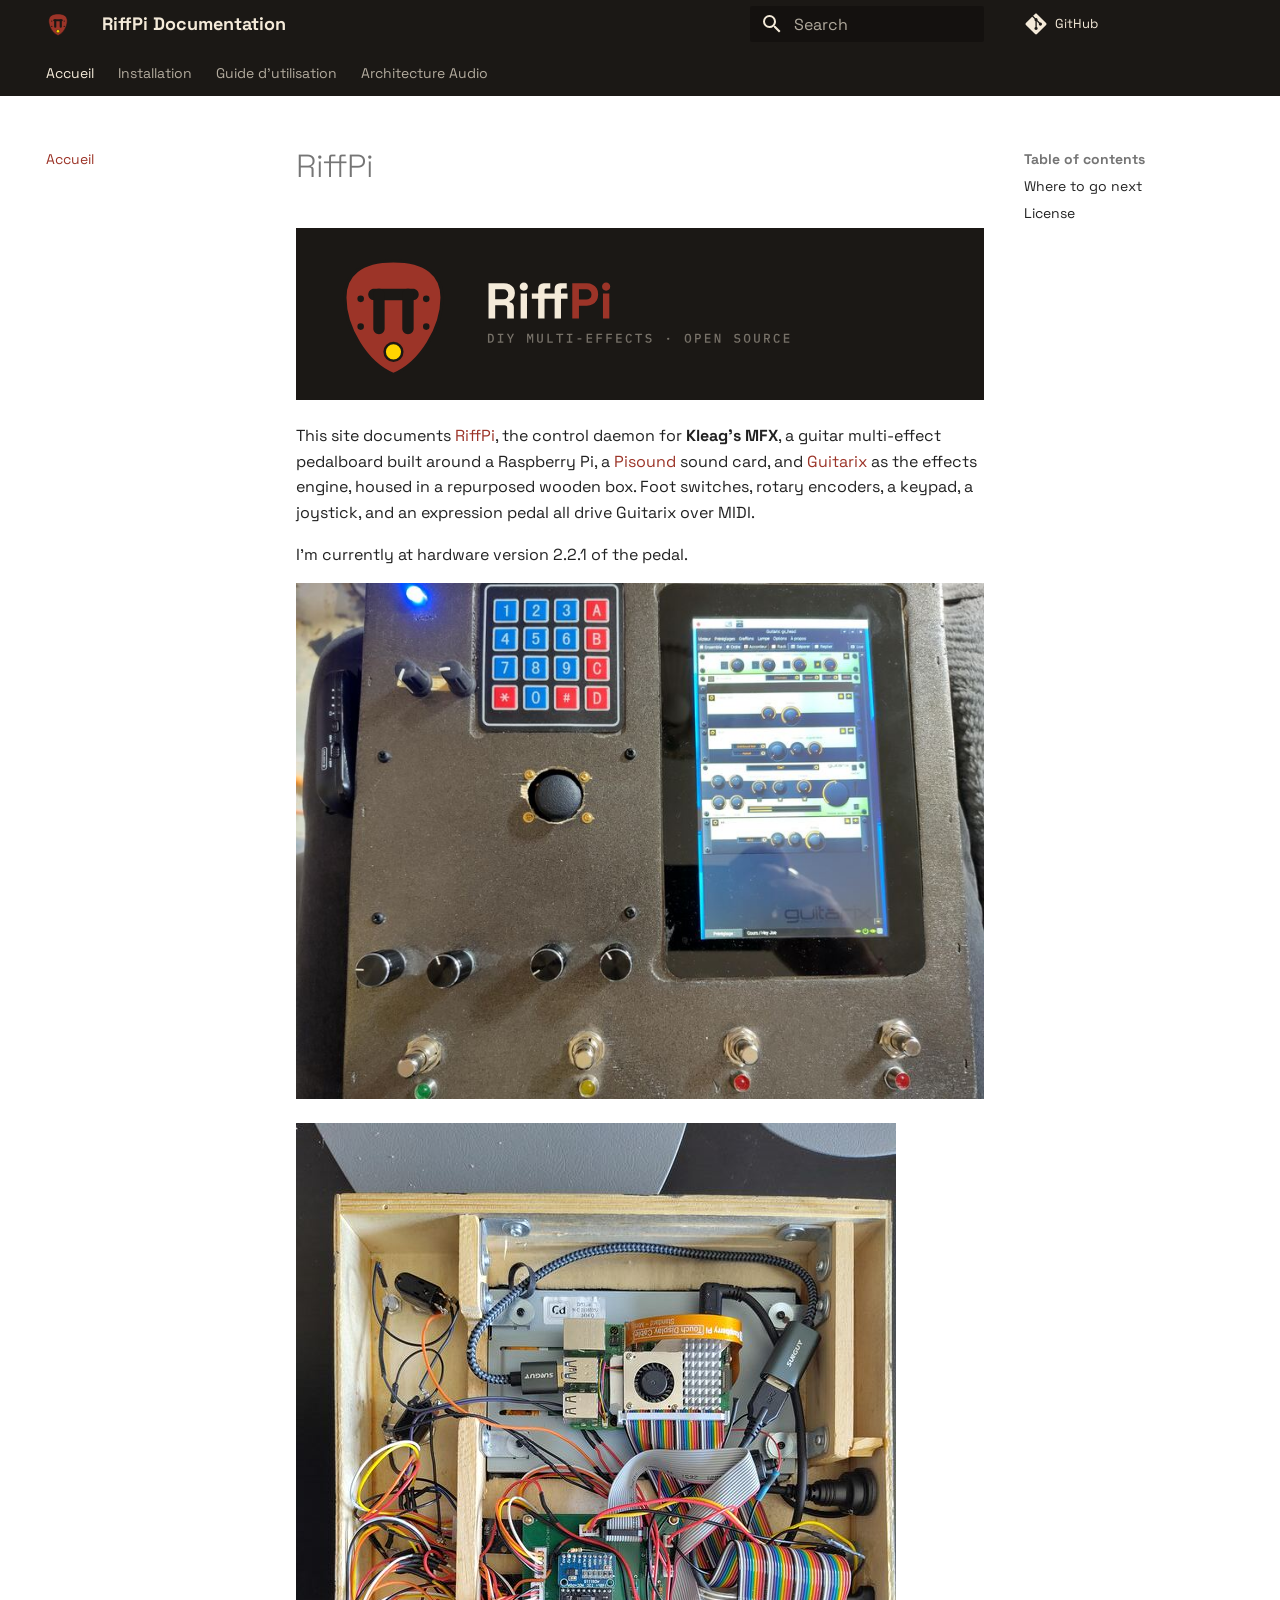
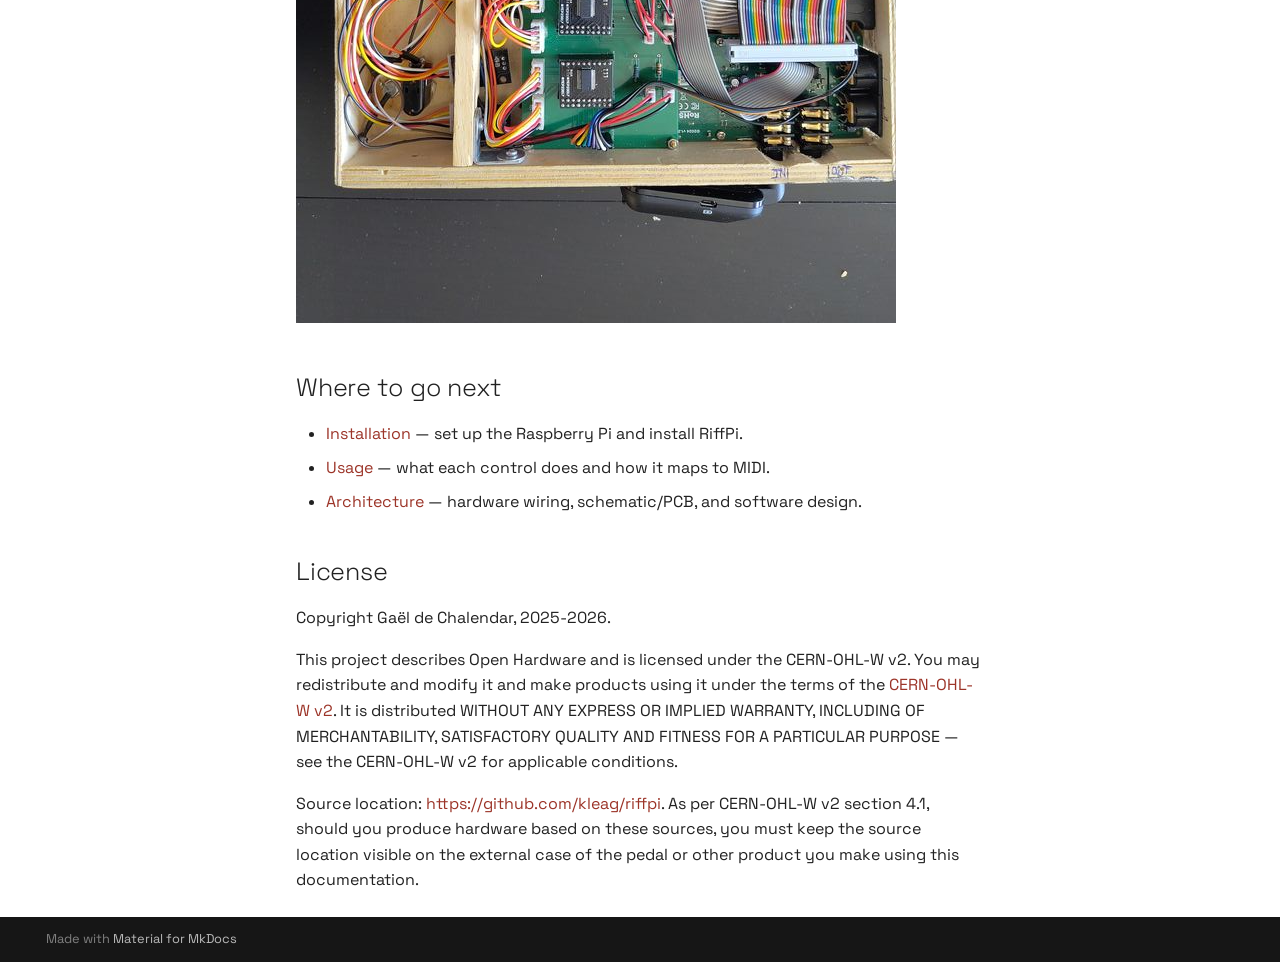
==== commit 32970826: "Deployed 78d747f with MkDocs version: 1.6.1" ====
--- a/index.html
+++ b/index.html
@@ -19,7 +19,7 @@
       
       
       <link rel="icon" href="images/favicon.png">
-      <meta name="generator" content="mkdocs-1.6.1, mkdocs-material-9.8.0">
+      <meta name="generator" content="mkdocs-1.6.1, mkdocs-material-9.8.1">
     
     
       
@@ -631,7 +631,7 @@
       <script id="__config" type="application/json">{"annotate": null, "base": ".", "features": ["navigation.tabs", "content.code.copy"], "search": "assets/javascripts/workers/search.a7633da7.min.js", "tags": null, "translations": {"clipboard.copied": "Copied to clipboard", "clipboard.copy": "Copy to clipboard", "search.result.more.one": "1 more on this page", "search.result.more.other": "# more on this page", "search.result.none": "No matching documents", "search.result.one": "1 matching document", "search.result.other": "# matching documents", "search.result.placeholder": "Type to start searching", "search.result.term.missing": "Missing", "select.version": "Select version"}, "version": null}</script>
     
     
-      <script src="assets/javascripts/bundle.c21346df.min.js"></script>
+      <script src="assets/javascripts/bundle.a5f9d56c.min.js"></script>
       
     
   </body>
